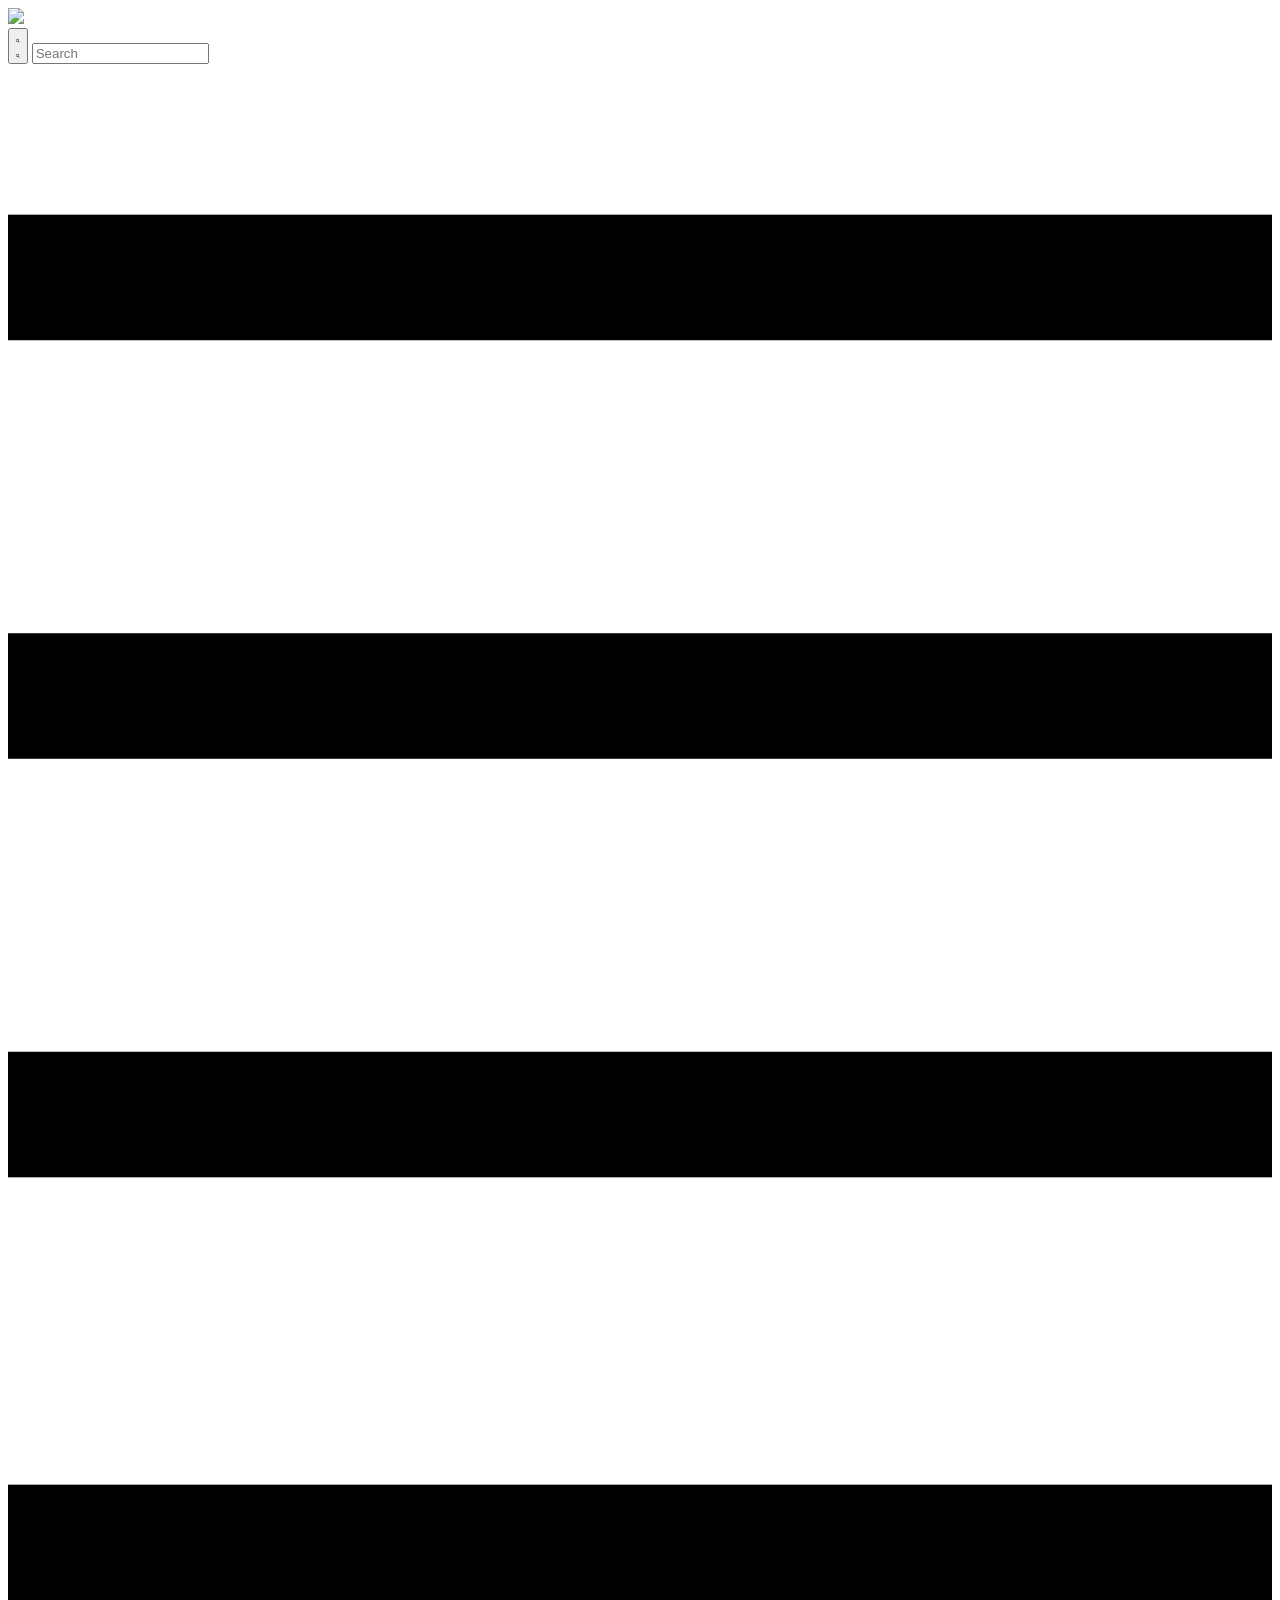
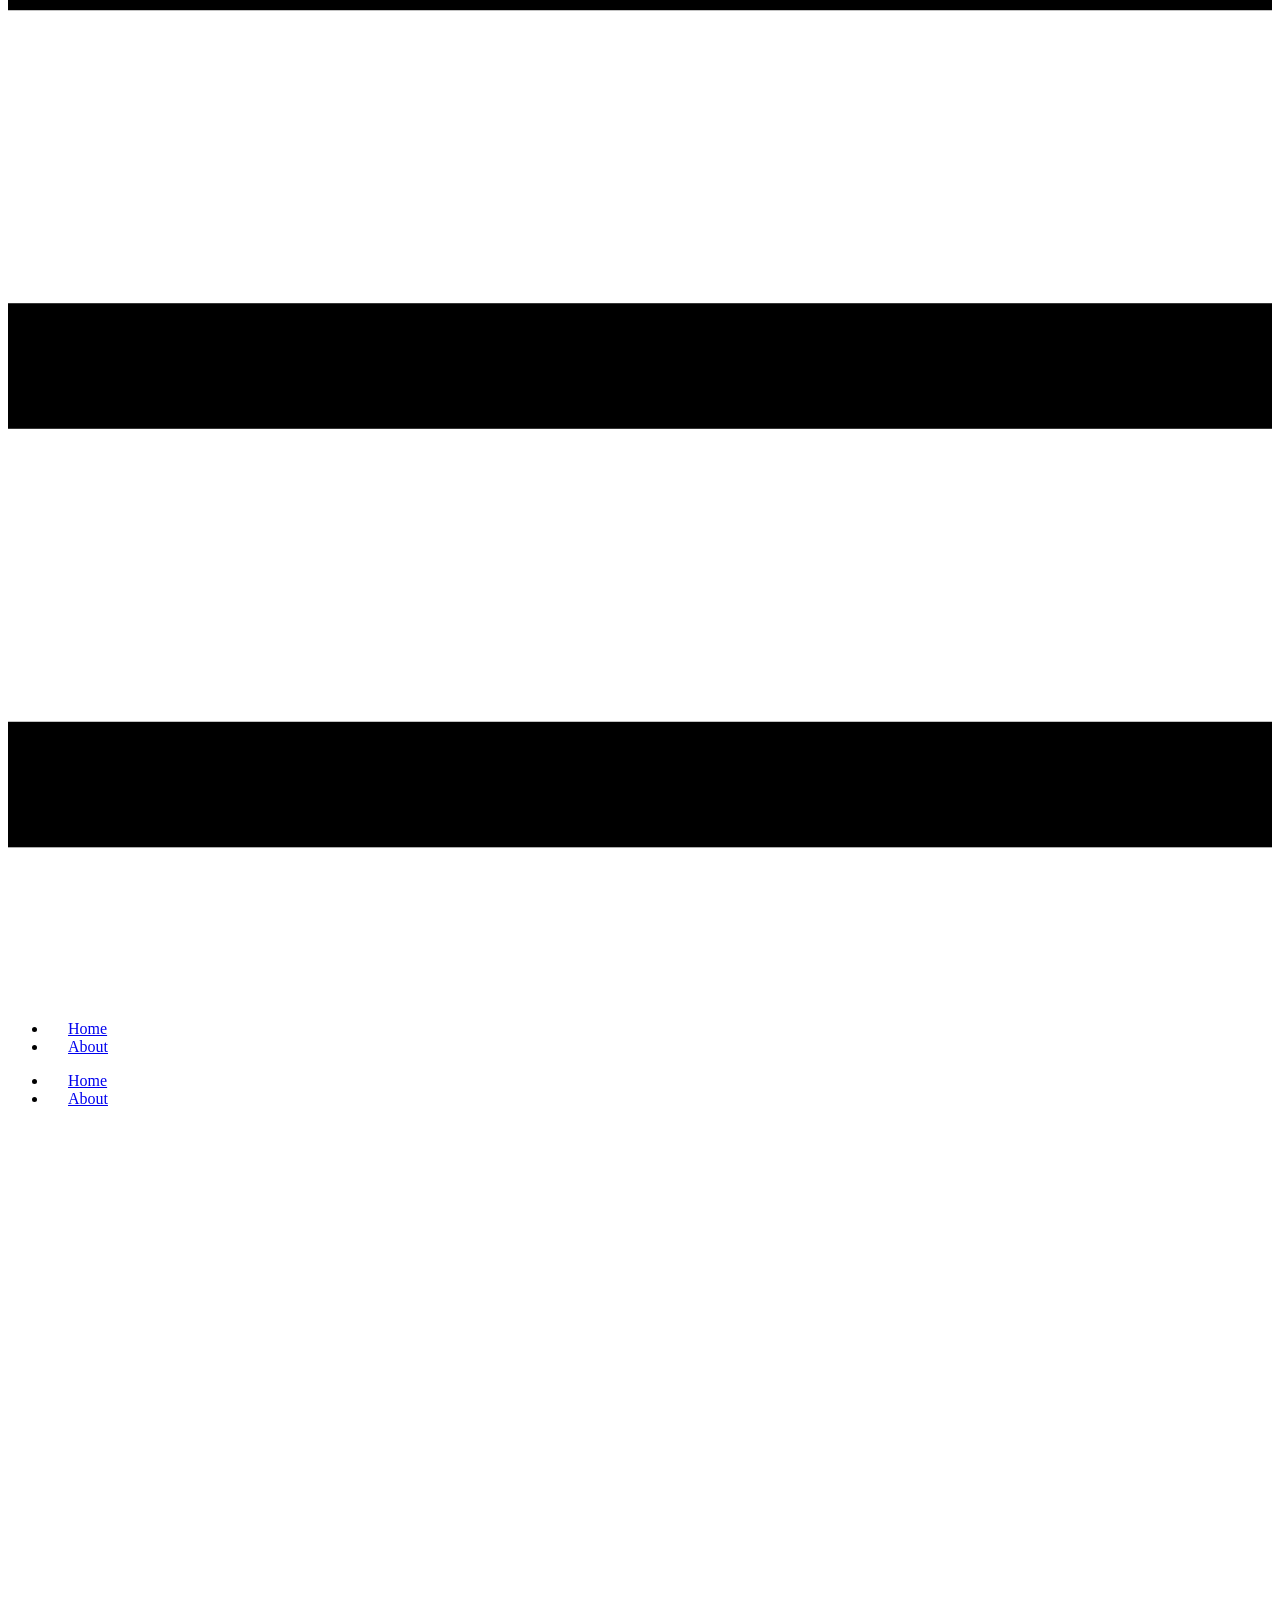
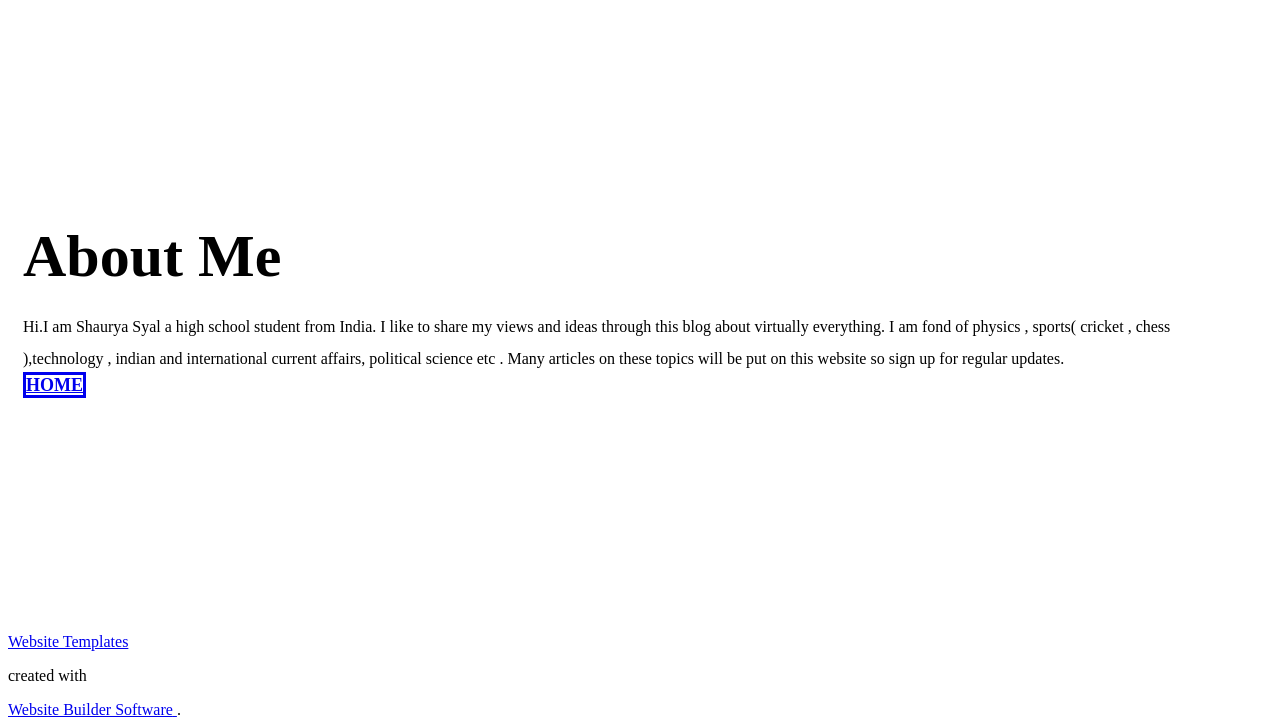
==== About.html @ 3c131303 "Add files via upload" ====
<!DOCTYPE html>
<html style="font-size: 16px;">
  <head>
    <meta name="viewport" content="width=device-width, initial-scale=1.0">
    <meta charset="utf-8">
    <meta name="keywords" content="About Me">
    <meta name="description" content="">
    <meta name="page_type" content="np-template-header-footer-from-plugin">
    <title>About</title>
    <link rel="stylesheet" href="nicepage.css" media="screen">
<link rel="stylesheet" href="About.css" media="screen">
    <script class="u-script" type="text/javascript" src="jquery.js" defer=""></script>
    <script class="u-script" type="text/javascript" src="nicepage.js" defer=""></script>
    <meta name="generator" content="Nicepage 3.11.0, nicepage.com">
    <link id="u-theme-google-font" rel="stylesheet" href="https://fonts.googleapis.com/css?family=Roboto:100,100i,300,300i,400,400i,500,500i,700,700i,900,900i|Open+Sans:300,300i,400,400i,600,600i,700,700i,800,800i">
    <link id="u-page-google-font" rel="stylesheet" href="https://fonts.googleapis.com/css?family=Playfair+Display:400,400i,500,500i,600,600i,700,700i,800,800i,900,900i">
    
    
    <script type="application/ld+json">{
		"@context": "http://schema.org",
		"@type": "Organization",
		"name": "",
		"url": "index.html",
		"logo": "images/logoblog2.jpg"
}</script>
    <meta property="og:title" content="About">
    <meta property="og:type" content="website">
    <meta name="theme-color" content="#478ac9">
    <link rel="canonical" href="index.html">
    <meta property="og:url" content="index.html">
  </head>
  <body class="u-body"><header class="u-align-center-xs u-border-1 u-border-grey-25 u-clearfix u-header u-palette-1-dark-1 u-header" id="sec-acac"><div class="u-clearfix u-sheet u-valign-middle u-sheet-1">
        <a href="https://nicepage.com" class="u-image u-logo u-image-1" data-image-width="198" data-image-height="198">
          <img src="images/logoblog2.jpg" class="u-logo-image u-logo-image-1" data-image-width="80">
        </a>
        <form action="#" class="u-border-1 u-border-grey-15 u-search u-search-right u-search-1">
          <button class="u-search-button" type="submit">
            <span class="u-search-icon u-spacing-10 u-text-grey-40">
              <svg class="u-svg-link" preserveAspectRatio="xMidYMin slice" viewBox="0 0 56.966 56.966" style=""><use xmlns:xlink="http://www.w3.org/1999/xlink" xlink:href="#svg-b04b"></use></svg>
              <svg xmlns="http://www.w3.org/2000/svg" xmlns:xlink="http://www.w3.org/1999/xlink" version="1.1" id="svg-b04b" x="0px" y="0px" viewBox="0 0 56.966 56.966" style="enable-background:new 0 0 56.966 56.966;" xml:space="preserve" class="u-svg-content"><path d="M55.146,51.887L41.588,37.786c3.486-4.144,5.396-9.358,5.396-14.786c0-12.682-10.318-23-23-23s-23,10.318-23,23  s10.318,23,23,23c4.761,0,9.298-1.436,13.177-4.162l13.661,14.208c0.571,0.593,1.339,0.92,2.162,0.92  c0.779,0,1.518-0.297,2.079-0.837C56.255,54.982,56.293,53.08,55.146,51.887z M23.984,6c9.374,0,17,7.626,17,17s-7.626,17-17,17  s-17-7.626-17-17S14.61,6,23.984,6z"></path><g></g><g></g><g></g><g></g><g></g><g></g><g></g><g></g><g></g><g></g><g></g><g></g><g></g><g></g><g></g></svg>
            </span>
          </button>
          <input class="u-search-input" type="search" name="search" value="" placeholder="Search">
        </form>
        <nav class="u-align-left u-menu u-menu-dropdown u-nav-spacing-25 u-offcanvas u-menu-1">
          <div class="menu-collapse">
            <a class="u-button-style u-nav-link" href="#" style="padding: 4px 0px; font-size: calc(1em + 8px);">
              <svg class="u-svg-link" preserveAspectRatio="xMidYMin slice" viewBox="0 0 302 302" style=""><use xmlns:xlink="http://www.w3.org/1999/xlink" xlink:href="#svg-7b92"></use></svg>
              <svg xmlns="http://www.w3.org/2000/svg" xmlns:xlink="http://www.w3.org/1999/xlink" version="1.1" id="svg-7b92" x="0px" y="0px" viewBox="0 0 302 302" style="enable-background:new 0 0 302 302;" xml:space="preserve" class="u-svg-content"><g><rect y="36" width="302" height="30"></rect><rect y="236" width="302" height="30"></rect><rect y="136" width="302" height="30"></rect>
</g><g></g><g></g><g></g><g></g><g></g><g></g><g></g><g></g><g></g><g></g><g></g><g></g><g></g><g></g><g></g></svg>
            </a>
          </div>
          <div class="u-custom-menu u-nav-container">
            <ul class="u-nav u-unstyled u-nav-1"><li class="u-nav-item"><a class="u-button-style u-nav-link u-text-active-palette-1-base u-text-hover-palette-2-base" href="Home.html" style="padding: 10px 20px;">Home</a>
</li><li class="u-nav-item"><a class="u-button-style u-nav-link u-text-active-palette-1-base u-text-hover-palette-2-base" href="About.html" style="padding: 10px 20px;">About</a>
</li></ul>
          </div>
          <div class="u-custom-menu u-nav-container-collapse">
            <div class="u-align-center u-black u-container-style u-inner-container-layout u-opacity u-opacity-95 u-sidenav">
              <div class="u-sidenav-overflow">
                <div class="u-menu-close"></div>
                <ul class="u-align-center u-nav u-popupmenu-items u-unstyled u-nav-2"><li class="u-nav-item"><a class="u-button-style u-nav-link" href="Home.html" style="padding: 10px 20px;">Home</a>
</li><li class="u-nav-item"><a class="u-button-style u-nav-link" href="About.html" style="padding: 10px 20px;">About</a>
</li></ul>
              </div>
            </div>
            <div class="u-black u-menu-overlay u-opacity u-opacity-70"></div>
          </div>
        </nav>
      </div></header>
    <section class="u-clearfix u-image u-section-1" id="carousel_fb00" data-image-width="1280" data-image-height="791">
      <div class="u-clearfix u-sheet u-sheet-1">
        <div class="u-clearfix u-expanded-width u-gutter-0 u-layout-wrap u-layout-wrap-1">
          <div class="u-layout">
            <div class="u-layout-row">
              <div class="u-align-center u-container-style u-layout-cell u-left-cell u-size-23 u-layout-cell-1">
                <div class="u-container-layout u-valign-middle u-container-layout-1">
                  <div alt="" class="u-image u-image-circle u-image-1" src="" data-image-width="640" data-image-height="640"></div>
                </div>
              </div>
              <div class="u-align-left u-container-style u-layout-cell u-right-cell u-size-37 u-layout-cell-2">
                <div class="u-container-layout u-container-layout-2">
                  <h2 class="u-custom-font u-font-playfair-display u-text u-text-body-alt-color u-text-1">About Me</h2>
                  <p class="u-text u-text-white u-text-2">Hi.I am Shaurya Syal a high school student from India. I like to share my views and ideas through this blog about virtually everything. I am fond of physics , sports( cricket , chess ),technology , indian and international current affairs, political science etc . Many articles on these topics will be put on this website so sign up for regular updates.</p>
                  <a href="Home.html" data-page-id="65330955" class="u-border-2 u-border-white u-btn u-btn-rectangle u-button-style u-none u-btn-1">HOME</a>
                </div>
              </div>
            </div>
          </div>
        </div>
      </div>
    </section>
    
    
    <footer class="u-align-left u-clearfix u-footer u-grey-80 u-footer" id="sec-2881"><div class="u-clearfix u-sheet u-sheet-1"></div></footer>
    <section class="u-backlink u-clearfix u-grey-80">
      <a class="u-link" href="https://nicepage.com/website-templates" target="_blank">
        <span>Website Templates</span>
      </a>
      <p class="u-text">
        <span>created with</span>
      </p>
      <a class="u-link" href="https://nicepage.com/" target="_blank">
        <span>Website Builder Software</span>
      </a>. 
    </section>
  </body>
</html>
---- About.css ----
.u-section-1 {
  background-image: url("images/09c83e620d8662f44b8918b212ee063ce4c9b86f99b4dfefc5bb61c3f9052b2ad4dc9ee770360c5026af37395faf3ac9ae002a04626c051fb052f5_1280.jpg");
  background-position: 50% 50%;
}

.u-section-1 .u-sheet-1 {
  min-height: 712px;
}

.u-section-1 .u-layout-wrap-1 {
  margin-top: 225px;
  margin-bottom: 60px;
}

.u-section-1 .u-layout-cell-1 {
  min-height: 420px;
}

.u-section-1 .u-container-layout-1 {
  padding: 30px;
}

.u-section-1 .u-image-1 {
  width: 300px;
  height: 300px;
  background-image: url("images/pp.jpg");
  background-position: 50% 50%;
  margin: 0 auto;
}

.u-section-1 .u-layout-cell-2 {
  min-height: 420px;
}

.u-section-1 .u-container-layout-2 {
  padding: 30px 30px 30px 15px;
}

.u-section-1 .u-text-1 {
  font-size: 3.75rem;
  font-weight: 700;
  margin: 39px 0 0;
}

.u-section-1 .u-text-2 {
  line-height: 2;
  margin: 20px 0 0;
}

.u-section-1 .u-btn-1 {
  background-image: none;
  border-style: solid;
  font-weight: 700;
  font-size: 1.125rem;
  margin: 20px auto 0 0;
}

@media (max-width: 1199px) {
  .u-section-1 .u-sheet-1 {
    min-height: 689px;
  }

  .u-section-1 .u-layout-wrap-1 {
    margin-bottom: 51px;
  }

  .u-section-1 .u-layout-cell-1 {
    min-height: 346px;
  }

  .u-section-1 .u-layout-cell-2 {
    min-height: 346px;
  }
}

@media (max-width: 991px) {
  .u-section-1 .u-sheet-1 {
    min-height: 646px;
  }

  .u-section-1 .u-layout-wrap-1 {
    margin-top: 137px;
    margin-bottom: 0;
  }

  .u-section-1 .u-layout-cell-1 {
    min-height: 265px;
  }

  .u-section-1 .u-image-1 {
    width: 216px;
    height: 216px;
    margin-left: 0;
    margin-right: 0;
  }

  .u-section-1 .u-layout-cell-2 {
    min-height: 100px;
  }
}

@media (max-width: 767px) {
  .u-section-1 .u-sheet-1 {
    min-height: 896px;
  }

  .u-section-1 .u-layout-wrap-1 {
    margin-bottom: 60px;
  }

  .u-section-1 .u-layout-cell-1 {
    min-height: 245px;
  }

  .u-section-1 .u-container-layout-1 {
    padding-left: 10px;
    padding-right: 10px;
  }

  .u-section-1 .u-container-layout-2 {
    padding-left: 10px;
    padding-right: 10px;
  }
}

@media (max-width: 575px) {
  .u-section-1 .u-sheet-1 {
    min-height: 866px;
  }

  .u-section-1 .u-layout-wrap-1 {
    margin-top: 55px;
    margin-bottom: 38px;
  }

  .u-section-1 .u-layout-cell-1 {
    min-height: 154px;
  }

  .u-section-1 .u-text-1 {
    font-size: 3rem;
  }
}
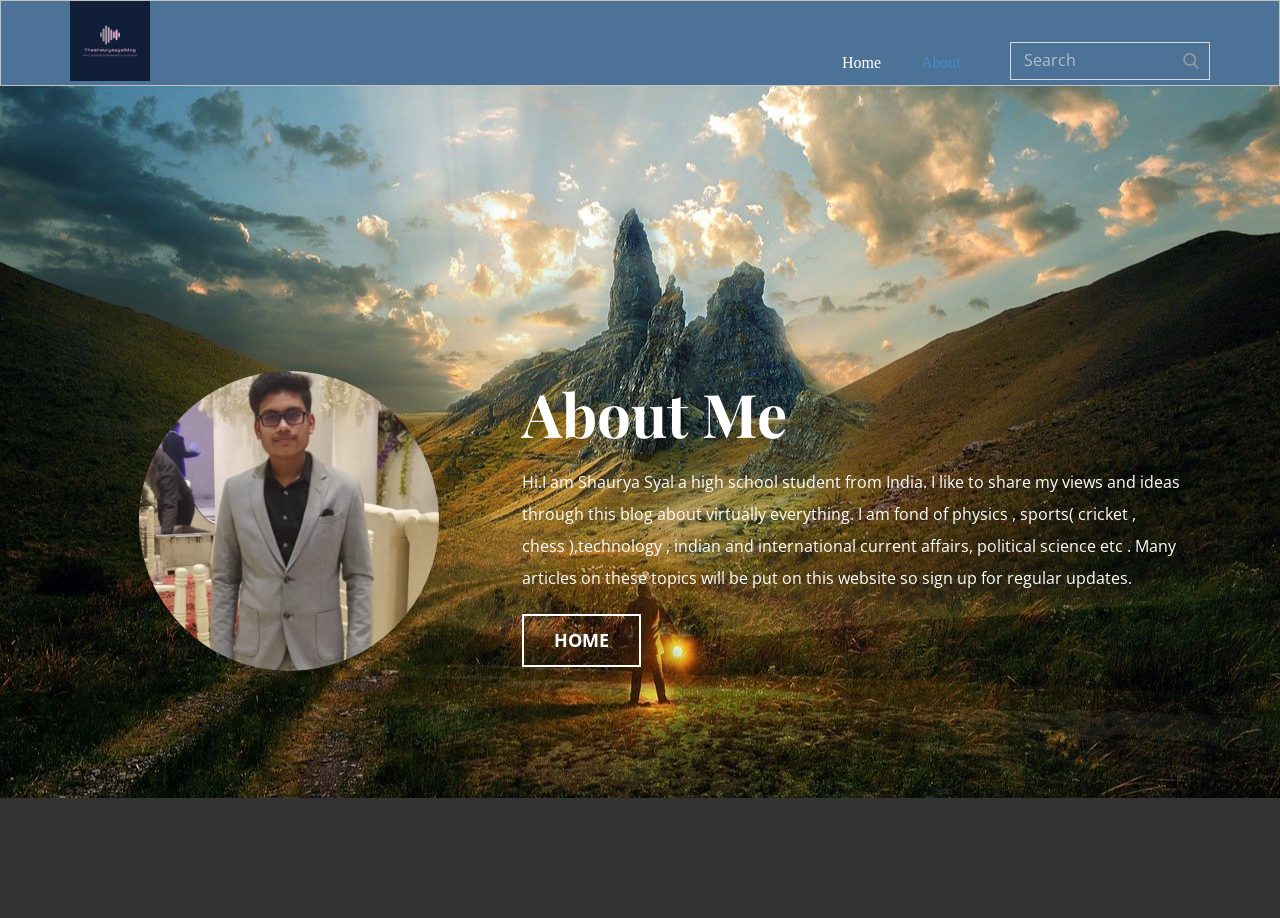
==== commit 964bd823: "Update About.html" ====
--- a/About.html
+++ b/About.html
@@ -93,16 +93,6 @@
     
     
     <footer class="u-align-left u-clearfix u-footer u-grey-80 u-footer" id="sec-2881"><div class="u-clearfix u-sheet u-sheet-1"></div></footer>
-    <section class="u-backlink u-clearfix u-grey-80">
-      <a class="u-link" href="https://nicepage.com/website-templates" target="_blank">
-        <span>Website Templates</span>
-      </a>
-      <p class="u-text">
-        <span>created with</span>
-      </p>
-      <a class="u-link" href="https://nicepage.com/" target="_blank">
-        <span>Website Builder Software</span>
-      </a>. 
-    </section>
+   
   </body>
-</html>+</html>
--- a/nicepage.css
+++ b/nicepage.css
@@ -0,0 +1,32521 @@
+/*begin-commonstyles library*//*!
+ * froala_editor v3.2.3 (https://www.froala.com/wysiwyg-editor)
+ * License https://froala.com/wysiwyg-editor/terms/
+ * Copyright 2014-2020 Froala Labs
+ */
+
+.fr-clearfix::after {
+  clear: both;
+  display: block;
+  content: "";
+  height: 0; }
+
+.fr-hide-by-clipping {
+  position: absolute;
+  width: 1px;
+  height: 1px;
+  padding: 0;
+  margin: -1px;
+  overflow: hidden;
+  clip: rect(0, 0, 0, 0);
+  border: 0; }
+
+.fr-view img.fr-rounded, .fr-view .fr-img-caption.fr-rounded img {
+  border-radius: 10px;
+  -moz-border-radius: 10px;
+  -webkit-border-radius: 10px;
+  -moz-background-clip: padding;
+  -webkit-background-clip: padding-box;
+  background-clip: padding-box; }
+
+.fr-view img.fr-shadow, .fr-view .fr-img-caption.fr-shadow img {
+  -webkit-box-shadow: 10px 10px 5px 0px #cccccc;
+  -moz-box-shadow: 10px 10px 5px 0px #cccccc;
+  box-shadow: 10px 10px 5px 0px #cccccc; }
+
+.fr-view img.fr-bordered, .fr-view .fr-img-caption.fr-bordered img {
+  border: solid 5px #CCC; }
+
+.fr-view img.fr-bordered {
+  -webkit-box-sizing: content-box;
+  -moz-box-sizing: content-box;
+  box-sizing: content-box; }
+
+.fr-view .fr-img-caption.fr-bordered img {
+  -webkit-box-sizing: border-box;
+  -moz-box-sizing: border-box;
+  box-sizing: border-box; }
+
+.fr-view {
+  word-wrap: break-word; }
+  .fr-view span[style~="color:"] a {
+    color: inherit; }
+  .fr-view strong {
+    font-weight: 700; }
+  .fr-view table {
+    border: none;
+    border-collapse: collapse;
+    empty-cells: show;
+    max-width: 100%; }
+    .fr-view table td {
+      min-width: 5px; }
+    .fr-view table.fr-dashed-borders td, .fr-view table.fr-dashed-borders th {
+      border-style: dashed; }
+    .fr-view table.fr-alternate-rows tbody tr:nth-child(2n) {
+      background: whitesmoke; }
+    .fr-view table td, .fr-view table th {
+      border: 1px solid #DDD; }
+      .fr-view table td:empty, .fr-view table th:empty {
+        height: 20px; }
+      .fr-view table td.fr-highlighted, .fr-view table th.fr-highlighted {
+        border: 1px double red; }
+      .fr-view table td.fr-thick, .fr-view table th.fr-thick {
+        border-width: 2px; }
+    .fr-view table th {
+      background: #ececec; }
+  .fr-view hr {
+    clear: both;
+    user-select: none;
+    -o-user-select: none;
+    -moz-user-select: none;
+    -khtml-user-select: none;
+    -webkit-user-select: none;
+    -ms-user-select: none;
+    break-after: always;
+    page-break-after: always; }
+  .fr-view .fr-file {
+    position: relative; }
+    .fr-view .fr-file::after {
+      position: relative;
+      content: "\1F4CE";
+      font-weight: normal; }
+  .fr-view pre {
+    white-space: pre-wrap;
+    word-wrap: break-word;
+    overflow: visible; }
+/*.fr-view[dir="rtl"] blockquote {
+  border-left: none;
+  border-right: solid 2px #5E35B1;
+  margin-right: 0;
+  padding-right: 5px;
+  padding-left: 0; }
+  .fr-view[dir="rtl"] blockquote blockquote {
+    border-color: #00BCD4; }
+    .fr-view[dir="rtl"] blockquote blockquote blockquote {
+      border-color: #43A047; }
+.fr-view blockquote {
+  border-left: solid 2px #5E35B1;
+  margin-left: 0;
+  padding-left: 5px;
+  color: #5E35B1; }
+  .fr-view blockquote blockquote {
+    border-color: #00BCD4;
+    color: #00BCD4; }
+    .fr-view blockquote blockquote blockquote {
+      border-color: #43A047;
+      color: #43A047; }*/
+  .fr-view span.fr-emoticon {
+    font-weight: normal;
+    font-family: "Apple Color Emoji","Segoe UI Emoji","NotoColorEmoji","Segoe UI Symbol","Android Emoji","EmojiSymbols";
+    display: inline;
+    line-height: 0; }
+    .fr-view span.fr-emoticon.fr-emoticon-img {
+      background-repeat: no-repeat !important;
+      font-size: inherit;
+      height: 1em;
+      width: 1em;
+      min-height: 20px;
+      min-width: 20px;
+      display: inline-block;
+      margin: -.1em .1em .1em;
+      line-height: 1;
+      vertical-align: middle; }
+  .fr-view .fr-text-gray {
+    color: #AAA !important; }
+  .fr-view .fr-text-bordered {
+    border-top: solid 1px #222;
+    border-bottom: solid 1px #222;
+    padding: 10px 0; }
+  .fr-view .fr-text-spaced {
+    letter-spacing: 1px; }
+  .fr-view .fr-text-uppercase {
+    text-transform: uppercase; }
+  .fr-view .fr-class-highlighted {
+    background-color: #ffff00; }
+  .fr-view .fr-class-code {
+    border-color: #cccccc;
+    border-radius: 2px;
+    -moz-border-radius: 2px;
+    -webkit-border-radius: 2px;
+    -moz-background-clip: padding;
+    -webkit-background-clip: padding-box;
+    background-clip: padding-box;
+    background: #f5f5f5;
+    padding: 10px;
+    font-family: "Courier New", Courier, monospace; }
+  .fr-view .fr-class-transparency {
+    opacity: 0.5; }
+  .fr-view img {
+    position: relative;
+    max-width: 100%; }
+    .fr-view img.fr-dib {
+      margin: 10px auto;
+      display: block;
+      float: none;
+      vertical-align: top; }
+      .fr-view img.fr-dib.fr-fil {
+        margin-left: 0;
+        text-align: left; }
+      .fr-view img.fr-dib.fr-fir {
+        margin-right: 0;
+        text-align: right; }
+    .fr-view img.fr-dii {
+      display: inline-block;
+      float: none;
+      vertical-align: bottom;
+      margin-left: 5px;
+      margin-right: 5px;
+      max-width: calc(100% - (2 * 5px)); }
+      .fr-view img.fr-dii.fr-fil {
+        float: left;
+        margin: 10px 15px 10px 0;
+        max-width: calc(100% - 5px); }
+      .fr-view img.fr-dii.fr-fir {
+        float: right;
+        margin: 10px 0 10px 15px;
+        max-width: calc(100% - 5px); }
+  .fr-view span.fr-img-caption {
+    position: relative;
+    max-width: 100%; }
+    .fr-view span.fr-img-caption.fr-dib {
+      margin: 5px auto;
+      display: block;
+      float: none;
+      vertical-align: top; }
+      .fr-view span.fr-img-caption.fr-dib.fr-fil {
+        margin-left: 0;
+        text-align: left; }
+      .fr-view span.fr-img-caption.fr-dib.fr-fir {
+        margin-right: 0;
+        text-align: right; }
+    .fr-view span.fr-img-caption.fr-dii {
+      display: inline-block;
+      float: none;
+      vertical-align: bottom;
+      margin-left: 5px;
+      margin-right: 5px;
+      max-width: calc(100% - (2 * 5px)); }
+      .fr-view span.fr-img-caption.fr-dii.fr-fil {
+        float: left;
+        margin: 5px 5px 5px 0;
+        max-width: calc(100% - 5px); }
+      .fr-view span.fr-img-caption.fr-dii.fr-fir {
+        float: right;
+        margin: 5px 0 5px 5px;
+        max-width: calc(100% - 5px); }
+  .fr-view .fr-video {
+    text-align: center;
+    position: relative; }
+    .fr-view .fr-video.fr-rv {
+      padding-bottom: 56.25%;
+      padding-top: 30px;
+      height: 0;
+      overflow: hidden; }
+      .fr-view .fr-video.fr-rv > iframe, .fr-view .fr-video.fr-rv object, .fr-view .fr-video.fr-rv embed {
+        position: absolute !important;
+        top: 0;
+        left: 0;
+        width: 100%;
+        height: 100%; }
+    .fr-view .fr-video > * {
+      -webkit-box-sizing: content-box;
+      -moz-box-sizing: content-box;
+      box-sizing: content-box;
+      max-width: 100%;
+      border: none; }
+    .fr-view .fr-video.fr-dvb {
+      display: block;
+      clear: both; }
+      .fr-view .fr-video.fr-dvb.fr-fvl {
+        text-align: left; }
+      .fr-view .fr-video.fr-dvb.fr-fvr {
+        text-align: right; }
+    .fr-view .fr-video.fr-dvi {
+      display: inline-block; }
+      .fr-view .fr-video.fr-dvi.fr-fvl {
+        float: left; }
+      .fr-view .fr-video.fr-dvi.fr-fvr {
+        float: right; }
+  .fr-view a.fr-strong {
+    font-weight: 700; }
+  .fr-view a.fr-green {
+    color: green; }
+  .fr-view .fr-img-caption {
+    text-align: center; }
+    .fr-view .fr-img-caption .fr-img-wrap {
+      padding: 0;
+      margin: auto;
+      text-align: center;
+      width: 100%; }
+      .fr-view .fr-img-caption .fr-img-wrap a {
+        display: block; }
+      .fr-view .fr-img-caption .fr-img-wrap img {
+        display: block;
+        margin: auto;
+        width: 100%; }
+      .fr-view .fr-img-caption .fr-img-wrap > span {
+        margin: auto;
+        display: block;
+        padding: 5px 5px 10px;
+        font-size: 14px;
+        font-weight: initial;
+        -webkit-box-sizing: border-box;
+        -moz-box-sizing: border-box;
+        box-sizing: border-box;
+        -webkit-opacity: 0.9;
+        -moz-opacity: 0.9;
+        opacity: 0.9;
+        -ms-filter: "progid:DXImageTransform.Microsoft.Alpha(Opacity=0)";
+        width: 100%;
+        text-align: center; }
+  .fr-view button.fr-rounded, .fr-view input.fr-rounded, .fr-view textarea.fr-rounded {
+    border-radius: 10px;
+    -moz-border-radius: 10px;
+    -webkit-border-radius: 10px;
+    -moz-background-clip: padding;
+    -webkit-background-clip: padding-box;
+    background-clip: padding-box; }
+  .fr-view button.fr-large, .fr-view input.fr-large, .fr-view textarea.fr-large {
+    font-size: 24px; }
+  .fr-view ul, .fr-view ol {
+    list-style-position: inside; }
+
+/**
+ * Image style.
+ */
+a.fr-view.fr-strong {
+  font-weight: 700; }
+a.fr-view.fr-green {
+  color: green; }
+
+/**
+ * Link style.
+ */
+img.fr-view {
+  position: relative;
+  max-width: 100%; }
+  img.fr-view.fr-dib {
+    margin: 5px auto;
+    display: block;
+    float: none;
+    vertical-align: top; }
+    img.fr-view.fr-dib.fr-fil {
+      margin-left: 0;
+      text-align: left; }
+    img.fr-view.fr-dib.fr-fir {
+      margin-right: 0;
+      text-align: right; }
+  img.fr-view.fr-dii {
+    display: inline-block;
+    float: none;
+    vertical-align: bottom;
+    margin-left: 5px;
+    margin-right: 5px;
+    max-width: calc(100% - (2 * 5px)); }
+    img.fr-view.fr-dii.fr-fil {
+      float: left;
+      margin: 5px 5px 5px 0;
+      max-width: calc(100% - 5px); }
+    img.fr-view.fr-dii.fr-fir {
+      float: right;
+      margin: 5px 0 5px 5px;
+      max-width: calc(100% - 5px); }
+
+span.fr-img-caption.fr-view {
+  position: relative;
+  max-width: 100%; }
+  span.fr-img-caption.fr-view.fr-dib {
+    margin: 5px auto;
+    display: block;
+    float: none;
+    vertical-align: top; }
+    span.fr-img-caption.fr-view.fr-dib.fr-fil {
+      margin-left: 0;
+      text-align: left; }
+    span.fr-img-caption.fr-view.fr-dib.fr-fir {
+      margin-right: 0;
+      text-align: right; }
+  span.fr-img-caption.fr-view.fr-dii {
+    display: inline-block;
+    float: none;
+    vertical-align: bottom;
+    margin-left: 5px;
+    margin-right: 5px;
+    max-width: calc(100% - (2 * 5px)); }
+    span.fr-img-caption.fr-view.fr-dii.fr-fil {
+      float: left;
+      margin: 5px 5px 5px 0;
+      max-width: calc(100% - 5px); }
+    span.fr-img-caption.fr-view.fr-dii.fr-fir {
+      float: right;
+      margin: 5px 0 5px 5px;
+      max-width: calc(100% - 5px); }
+/*end-commonstyles library*//*begin-commonstyles library*/@charset "UTF-8";
+
+/*!
+ * animate.css -https://daneden.github.io/animate.css/
+ * Version - 3.7.2
+ * Licensed under the MIT license - http://opensource.org/licenses/MIT
+ *
+ * Copyright (c) 2019 Daniel Eden
+ */
+
+@-webkit-keyframes bounce {
+  from,
+  20%,
+  53%,
+  80%,
+  to {
+    -webkit-animation-timing-function: cubic-bezier(0.215, 0.61, 0.355, 1);
+    animation-timing-function: cubic-bezier(0.215, 0.61, 0.355, 1);
+    -webkit-transform: translate3d(0, 0, 0);
+    transform: translate3d(0, 0, 0);
+  }
+
+  40%,
+  43% {
+    -webkit-animation-timing-function: cubic-bezier(0.755, 0.05, 0.855, 0.06);
+    animation-timing-function: cubic-bezier(0.755, 0.05, 0.855, 0.06);
+    -webkit-transform: translate3d(0, -30px, 0);
+    transform: translate3d(0, -30px, 0);
+  }
+
+  70% {
+    -webkit-animation-timing-function: cubic-bezier(0.755, 0.05, 0.855, 0.06);
+    animation-timing-function: cubic-bezier(0.755, 0.05, 0.855, 0.06);
+    -webkit-transform: translate3d(0, -15px, 0);
+    transform: translate3d(0, -15px, 0);
+  }
+
+  90% {
+    -webkit-transform: translate3d(0, -4px, 0);
+    transform: translate3d(0, -4px, 0);
+  }
+}
+
+@keyframes bounce {
+  from,
+  20%,
+  53%,
+  80%,
+  to {
+    -webkit-animation-timing-function: cubic-bezier(0.215, 0.61, 0.355, 1);
+    animation-timing-function: cubic-bezier(0.215, 0.61, 0.355, 1);
+    -webkit-transform: translate3d(0, 0, 0);
+    transform: translate3d(0, 0, 0);
+  }
+
+  40%,
+  43% {
+    -webkit-animation-timing-function: cubic-bezier(0.755, 0.05, 0.855, 0.06);
+    animation-timing-function: cubic-bezier(0.755, 0.05, 0.855, 0.06);
+    -webkit-transform: translate3d(0, -30px, 0);
+    transform: translate3d(0, -30px, 0);
+  }
+
+  70% {
+    -webkit-animation-timing-function: cubic-bezier(0.755, 0.05, 0.855, 0.06);
+    animation-timing-function: cubic-bezier(0.755, 0.05, 0.855, 0.06);
+    -webkit-transform: translate3d(0, -15px, 0);
+    transform: translate3d(0, -15px, 0);
+  }
+
+  90% {
+    -webkit-transform: translate3d(0, -4px, 0);
+    transform: translate3d(0, -4px, 0);
+  }
+}
+
+.bounce {
+  -webkit-animation-name: bounce;
+  animation-name: bounce;
+  -webkit-transform-origin: center bottom;
+  transform-origin: center bottom;
+}
+
+@-webkit-keyframes flash {
+  from,
+  50%,
+  to {
+    opacity: 1;
+  }
+
+  25%,
+  75% {
+    opacity: 0;
+  }
+}
+
+@keyframes flash {
+  from,
+  50%,
+  to {
+    opacity: 1;
+  }
+
+  25%,
+  75% {
+    opacity: 0;
+  }
+}
+
+.flash {
+  -webkit-animation-name: flash;
+  animation-name: flash;
+}
+
+/* originally authored by Nick Pettit - https://github.com/nickpettit/glide */
+
+@-webkit-keyframes pulse {
+  from {
+    -webkit-transform: scale3d(1, 1, 1);
+    transform: scale3d(1, 1, 1);
+  }
+
+  50% {
+    -webkit-transform: scale3d(1.05, 1.05, 1.05);
+    transform: scale3d(1.05, 1.05, 1.05);
+  }
+
+  to {
+    -webkit-transform: scale3d(1, 1, 1);
+    transform: scale3d(1, 1, 1);
+  }
+}
+
+@keyframes pulse {
+  from {
+    -webkit-transform: scale3d(1, 1, 1);
+    transform: scale3d(1, 1, 1);
+  }
+
+  50% {
+    -webkit-transform: scale3d(1.05, 1.05, 1.05);
+    transform: scale3d(1.05, 1.05, 1.05);
+  }
+
+  to {
+    -webkit-transform: scale3d(1, 1, 1);
+    transform: scale3d(1, 1, 1);
+  }
+}
+
+.pulse {
+  -webkit-animation-name: pulse;
+  animation-name: pulse;
+}
+
+@-webkit-keyframes rubberBand {
+  from {
+    -webkit-transform: scale3d(1, 1, 1);
+    transform: scale3d(1, 1, 1);
+  }
+
+  30% {
+    -webkit-transform: scale3d(1.25, 0.75, 1);
+    transform: scale3d(1.25, 0.75, 1);
+  }
+
+  40% {
+    -webkit-transform: scale3d(0.75, 1.25, 1);
+    transform: scale3d(0.75, 1.25, 1);
+  }
+
+  50% {
+    -webkit-transform: scale3d(1.15, 0.85, 1);
+    transform: scale3d(1.15, 0.85, 1);
+  }
+
+  65% {
+    -webkit-transform: scale3d(0.95, 1.05, 1);
+    transform: scale3d(0.95, 1.05, 1);
+  }
+
+  75% {
+    -webkit-transform: scale3d(1.05, 0.95, 1);
+    transform: scale3d(1.05, 0.95, 1);
+  }
+
+  to {
+    -webkit-transform: scale3d(1, 1, 1);
+    transform: scale3d(1, 1, 1);
+  }
+}
+
+@keyframes rubberBand {
+  from {
+    -webkit-transform: scale3d(1, 1, 1);
+    transform: scale3d(1, 1, 1);
+  }
+
+  30% {
+    -webkit-transform: scale3d(1.25, 0.75, 1);
+    transform: scale3d(1.25, 0.75, 1);
+  }
+
+  40% {
+    -webkit-transform: scale3d(0.75, 1.25, 1);
+    transform: scale3d(0.75, 1.25, 1);
+  }
+
+  50% {
+    -webkit-transform: scale3d(1.15, 0.85, 1);
+    transform: scale3d(1.15, 0.85, 1);
+  }
+
+  65% {
+    -webkit-transform: scale3d(0.95, 1.05, 1);
+    transform: scale3d(0.95, 1.05, 1);
+  }
+
+  75% {
+    -webkit-transform: scale3d(1.05, 0.95, 1);
+    transform: scale3d(1.05, 0.95, 1);
+  }
+
+  to {
+    -webkit-transform: scale3d(1, 1, 1);
+    transform: scale3d(1, 1, 1);
+  }
+}
+
+.rubberBand {
+  -webkit-animation-name: rubberBand;
+  animation-name: rubberBand;
+}
+
+@-webkit-keyframes shake {
+  from,
+  to {
+    -webkit-transform: translate3d(0, 0, 0);
+    transform: translate3d(0, 0, 0);
+  }
+
+  10%,
+  30%,
+  50%,
+  70%,
+  90% {
+    -webkit-transform: translate3d(-10px, 0, 0);
+    transform: translate3d(-10px, 0, 0);
+  }
+
+  20%,
+  40%,
+  60%,
+  80% {
+    -webkit-transform: translate3d(10px, 0, 0);
+    transform: translate3d(10px, 0, 0);
+  }
+}
+
+@keyframes shake {
+  from,
+  to {
+    -webkit-transform: translate3d(0, 0, 0);
+    transform: translate3d(0, 0, 0);
+  }
+
+  10%,
+  30%,
+  50%,
+  70%,
+  90% {
+    -webkit-transform: translate3d(-10px, 0, 0);
+    transform: translate3d(-10px, 0, 0);
+  }
+
+  20%,
+  40%,
+  60%,
+  80% {
+    -webkit-transform: translate3d(10px, 0, 0);
+    transform: translate3d(10px, 0, 0);
+  }
+}
+
+.shake {
+  -webkit-animation-name: shake;
+  animation-name: shake;
+}
+
+@-webkit-keyframes headShake {
+  0% {
+    -webkit-transform: translateX(0);
+    transform: translateX(0);
+  }
+
+  6.5% {
+    -webkit-transform: translateX(-6px) rotateY(-9deg);
+    transform: translateX(-6px) rotateY(-9deg);
+  }
+
+  18.5% {
+    -webkit-transform: translateX(5px) rotateY(7deg);
+    transform: translateX(5px) rotateY(7deg);
+  }
+
+  31.5% {
+    -webkit-transform: translateX(-3px) rotateY(-5deg);
+    transform: translateX(-3px) rotateY(-5deg);
+  }
+
+  43.5% {
+    -webkit-transform: translateX(2px) rotateY(3deg);
+    transform: translateX(2px) rotateY(3deg);
+  }
+
+  50% {
+    -webkit-transform: translateX(0);
+    transform: translateX(0);
+  }
+}
+
+@keyframes headShake {
+  0% {
+    -webkit-transform: translateX(0);
+    transform: translateX(0);
+  }
+
+  6.5% {
+    -webkit-transform: translateX(-6px) rotateY(-9deg);
+    transform: translateX(-6px) rotateY(-9deg);
+  }
+
+  18.5% {
+    -webkit-transform: translateX(5px) rotateY(7deg);
+    transform: translateX(5px) rotateY(7deg);
+  }
+
+  31.5% {
+    -webkit-transform: translateX(-3px) rotateY(-5deg);
+    transform: translateX(-3px) rotateY(-5deg);
+  }
+
+  43.5% {
+    -webkit-transform: translateX(2px) rotateY(3deg);
+    transform: translateX(2px) rotateY(3deg);
+  }
+
+  50% {
+    -webkit-transform: translateX(0);
+    transform: translateX(0);
+  }
+}
+
+.headShake {
+  -webkit-animation-timing-function: ease-in-out;
+  animation-timing-function: ease-in-out;
+  -webkit-animation-name: headShake;
+  animation-name: headShake;
+}
+
+@-webkit-keyframes swing {
+  20% {
+    -webkit-transform: rotate3d(0, 0, 1, 15deg);
+    transform: rotate3d(0, 0, 1, 15deg);
+  }
+
+  40% {
+    -webkit-transform: rotate3d(0, 0, 1, -10deg);
+    transform: rotate3d(0, 0, 1, -10deg);
+  }
+
+  60% {
+    -webkit-transform: rotate3d(0, 0, 1, 5deg);
+    transform: rotate3d(0, 0, 1, 5deg);
+  }
+
+  80% {
+    -webkit-transform: rotate3d(0, 0, 1, -5deg);
+    transform: rotate3d(0, 0, 1, -5deg);
+  }
+
+  to {
+    -webkit-transform: rotate3d(0, 0, 1, 0deg);
+    transform: rotate3d(0, 0, 1, 0deg);
+  }
+}
+
+@keyframes swing {
+  20% {
+    -webkit-transform: rotate3d(0, 0, 1, 15deg);
+    transform: rotate3d(0, 0, 1, 15deg);
+  }
+
+  40% {
+    -webkit-transform: rotate3d(0, 0, 1, -10deg);
+    transform: rotate3d(0, 0, 1, -10deg);
+  }
+
+  60% {
+    -webkit-transform: rotate3d(0, 0, 1, 5deg);
+    transform: rotate3d(0, 0, 1, 5deg);
+  }
+
+  80% {
+    -webkit-transform: rotate3d(0, 0, 1, -5deg);
+    transform: rotate3d(0, 0, 1, -5deg);
+  }
+
+  to {
+    -webkit-transform: rotate3d(0, 0, 1, 0deg);
+    transform: rotate3d(0, 0, 1, 0deg);
+  }
+}
+
+.swing {
+  -webkit-transform-origin: top center;
+  transform-origin: top center;
+  -webkit-animation-name: swing;
+  animation-name: swing;
+}
+
+@-webkit-keyframes tada {
+  from {
+    -webkit-transform: scale3d(1, 1, 1);
+    transform: scale3d(1, 1, 1);
+  }
+
+  10%,
+  20% {
+    -webkit-transform: scale3d(0.9, 0.9, 0.9) rotate3d(0, 0, 1, -3deg);
+    transform: scale3d(0.9, 0.9, 0.9) rotate3d(0, 0, 1, -3deg);
+  }
+
+  30%,
+  50%,
+  70%,
+  90% {
+    -webkit-transform: scale3d(1.1, 1.1, 1.1) rotate3d(0, 0, 1, 3deg);
+    transform: scale3d(1.1, 1.1, 1.1) rotate3d(0, 0, 1, 3deg);
+  }
+
+  40%,
+  60%,
+  80% {
+    -webkit-transform: scale3d(1.1, 1.1, 1.1) rotate3d(0, 0, 1, -3deg);
+    transform: scale3d(1.1, 1.1, 1.1) rotate3d(0, 0, 1, -3deg);
+  }
+
+  to {
+    -webkit-transform: scale3d(1, 1, 1);
+    transform: scale3d(1, 1, 1);
+  }
+}
+
+@keyframes tada {
+  from {
+    -webkit-transform: scale3d(1, 1, 1);
+    transform: scale3d(1, 1, 1);
+  }
+
+  10%,
+  20% {
+    -webkit-transform: scale3d(0.9, 0.9, 0.9) rotate3d(0, 0, 1, -3deg);
+    transform: scale3d(0.9, 0.9, 0.9) rotate3d(0, 0, 1, -3deg);
+  }
+
+  30%,
+  50%,
+  70%,
+  90% {
+    -webkit-transform: scale3d(1.1, 1.1, 1.1) rotate3d(0, 0, 1, 3deg);
+    transform: scale3d(1.1, 1.1, 1.1) rotate3d(0, 0, 1, 3deg);
+  }
+
+  40%,
+  60%,
+  80% {
+    -webkit-transform: scale3d(1.1, 1.1, 1.1) rotate3d(0, 0, 1, -3deg);
+    transform: scale3d(1.1, 1.1, 1.1) rotate3d(0, 0, 1, -3deg);
+  }
+
+  to {
+    -webkit-transform: scale3d(1, 1, 1);
+    transform: scale3d(1, 1, 1);
+  }
+}
+
+.tada {
+  -webkit-animation-name: tada;
+  animation-name: tada;
+}
+
+/* originally authored by Nick Pettit - https://github.com/nickpettit/glide */
+
+@-webkit-keyframes wobble {
+  from {
+    -webkit-transform: translate3d(0, 0, 0);
+    transform: translate3d(0, 0, 0);
+  }
+
+  15% {
+    -webkit-transform: translate3d(-25%, 0, 0) rotate3d(0, 0, 1, -5deg);
+    transform: translate3d(-25%, 0, 0) rotate3d(0, 0, 1, -5deg);
+  }
+
+  30% {
+    -webkit-transform: translate3d(20%, 0, 0) rotate3d(0, 0, 1, 3deg);
+    transform: translate3d(20%, 0, 0) rotate3d(0, 0, 1, 3deg);
+  }
+
+  45% {
+    -webkit-transform: translate3d(-15%, 0, 0) rotate3d(0, 0, 1, -3deg);
+    transform: translate3d(-15%, 0, 0) rotate3d(0, 0, 1, -3deg);
+  }
+
+  60% {
+    -webkit-transform: translate3d(10%, 0, 0) rotate3d(0, 0, 1, 2deg);
+    transform: translate3d(10%, 0, 0) rotate3d(0, 0, 1, 2deg);
+  }
+
+  75% {
+    -webkit-transform: translate3d(-5%, 0, 0) rotate3d(0, 0, 1, -1deg);
+    transform: translate3d(-5%, 0, 0) rotate3d(0, 0, 1, -1deg);
+  }
+
+  to {
+    -webkit-transform: translate3d(0, 0, 0);
+    transform: translate3d(0, 0, 0);
+  }
+}
+
+@keyframes wobble {
+  from {
+    -webkit-transform: translate3d(0, 0, 0);
+    transform: translate3d(0, 0, 0);
+  }
+
+  15% {
+    -webkit-transform: translate3d(-25%, 0, 0) rotate3d(0, 0, 1, -5deg);
+    transform: translate3d(-25%, 0, 0) rotate3d(0, 0, 1, -5deg);
+  }
+
+  30% {
+    -webkit-transform: translate3d(20%, 0, 0) rotate3d(0, 0, 1, 3deg);
+    transform: translate3d(20%, 0, 0) rotate3d(0, 0, 1, 3deg);
+  }
+
+  45% {
+    -webkit-transform: translate3d(-15%, 0, 0) rotate3d(0, 0, 1, -3deg);
+    transform: translate3d(-15%, 0, 0) rotate3d(0, 0, 1, -3deg);
+  }
+
+  60% {
+    -webkit-transform: translate3d(10%, 0, 0) rotate3d(0, 0, 1, 2deg);
+    transform: translate3d(10%, 0, 0) rotate3d(0, 0, 1, 2deg);
+  }
+
+  75% {
+    -webkit-transform: translate3d(-5%, 0, 0) rotate3d(0, 0, 1, -1deg);
+    transform: translate3d(-5%, 0, 0) rotate3d(0, 0, 1, -1deg);
+  }
+
+  to {
+    -webkit-transform: translate3d(0, 0, 0);
+    transform: translate3d(0, 0, 0);
+  }
+}
+
+.wobble {
+  -webkit-animation-name: wobble;
+  animation-name: wobble;
+}
+
+@-webkit-keyframes jello {
+  from,
+  11.1%,
+  to {
+    -webkit-transform: translate3d(0, 0, 0);
+    transform: translate3d(0, 0, 0);
+  }
+
+  22.2% {
+    -webkit-transform: skewX(-12.5deg) skewY(-12.5deg);
+    transform: skewX(-12.5deg) skewY(-12.5deg);
+  }
+
+  33.3% {
+    -webkit-transform: skewX(6.25deg) skewY(6.25deg);
+    transform: skewX(6.25deg) skewY(6.25deg);
+  }
+
+  44.4% {
+    -webkit-transform: skewX(-3.125deg) skewY(-3.125deg);
+    transform: skewX(-3.125deg) skewY(-3.125deg);
+  }
+
+  55.5% {
+    -webkit-transform: skewX(1.5625deg) skewY(1.5625deg);
+    transform: skewX(1.5625deg) skewY(1.5625deg);
+  }
+
+  66.6% {
+    -webkit-transform: skewX(-0.78125deg) skewY(-0.78125deg);
+    transform: skewX(-0.78125deg) skewY(-0.78125deg);
+  }
+
+  77.7% {
+    -webkit-transform: skewX(0.390625deg) skewY(0.390625deg);
+    transform: skewX(0.390625deg) skewY(0.390625deg);
+  }
+
+  88.8% {
+    -webkit-transform: skewX(-0.1953125deg) skewY(-0.1953125deg);
+    transform: skewX(-0.1953125deg) skewY(-0.1953125deg);
+  }
+}
+
+@keyframes jello {
+  from,
+  11.1%,
+  to {
+    -webkit-transform: translate3d(0, 0, 0);
+    transform: translate3d(0, 0, 0);
+  }
+
+  22.2% {
+    -webkit-transform: skewX(-12.5deg) skewY(-12.5deg);
+    transform: skewX(-12.5deg) skewY(-12.5deg);
+  }
+
+  33.3% {
+    -webkit-transform: skewX(6.25deg) skewY(6.25deg);
+    transform: skewX(6.25deg) skewY(6.25deg);
+  }
+
+  44.4% {
+    -webkit-transform: skewX(-3.125deg) skewY(-3.125deg);
+    transform: skewX(-3.125deg) skewY(-3.125deg);
+  }
+
+  55.5% {
+    -webkit-transform: skewX(1.5625deg) skewY(1.5625deg);
+    transform: skewX(1.5625deg) skewY(1.5625deg);
+  }
+
+  66.6% {
+    -webkit-transform: skewX(-0.78125deg) skewY(-0.78125deg);
+    transform: skewX(-0.78125deg) skewY(-0.78125deg);
+  }
+
+  77.7% {
+    -webkit-transform: skewX(0.390625deg) skewY(0.390625deg);
+    transform: skewX(0.390625deg) skewY(0.390625deg);
+  }
+
+  88.8% {
+    -webkit-transform: skewX(-0.1953125deg) skewY(-0.1953125deg);
+    transform: skewX(-0.1953125deg) skewY(-0.1953125deg);
+  }
+}
+
+.jello {
+  -webkit-animation-name: jello;
+  animation-name: jello;
+  -webkit-transform-origin: center;
+  transform-origin: center;
+}
+
+@-webkit-keyframes heartBeat {
+  0% {
+    -webkit-transform: scale(1);
+    transform: scale(1);
+  }
+
+  14% {
+    -webkit-transform: scale(1.3);
+    transform: scale(1.3);
+  }
+
+  28% {
+    -webkit-transform: scale(1);
+    transform: scale(1);
+  }
+
+  42% {
+    -webkit-transform: scale(1.3);
+    transform: scale(1.3);
+  }
+
+  70% {
+    -webkit-transform: scale(1);
+    transform: scale(1);
+  }
+}
+
+@keyframes heartBeat {
+  0% {
+    -webkit-transform: scale(1);
+    transform: scale(1);
+  }
+
+  14% {
+    -webkit-transform: scale(1.3);
+    transform: scale(1.3);
+  }
+
+  28% {
+    -webkit-transform: scale(1);
+    transform: scale(1);
+  }
+
+  42% {
+    -webkit-transform: scale(1.3);
+    transform: scale(1.3);
+  }
+
+  70% {
+    -webkit-transform: scale(1);
+    transform: scale(1);
+  }
+}
+
+.heartBeat {
+  -webkit-animation-name: heartBeat;
+  animation-name: heartBeat;
+  -webkit-animation-duration: 1.3s;
+  animation-duration: 1.3s;
+  -webkit-animation-timing-function: ease-in-out;
+  animation-timing-function: ease-in-out;
+}
+
+@-webkit-keyframes bounceIn {
+  from,
+  20%,
+  40%,
+  60%,
+  80%,
+  to {
+    -webkit-animation-timing-function: cubic-bezier(0.215, 0.61, 0.355, 1);
+    animation-timing-function: cubic-bezier(0.215, 0.61, 0.355, 1);
+  }
+
+  0% {
+    opacity: 0;
+    -webkit-transform: scale3d(0.3, 0.3, 0.3);
+    transform: scale3d(0.3, 0.3, 0.3);
+  }
+
+  20% {
+    -webkit-transform: scale3d(1.1, 1.1, 1.1);
+    transform: scale3d(1.1, 1.1, 1.1);
+  }
+
+  40% {
+    -webkit-transform: scale3d(0.9, 0.9, 0.9);
+    transform: scale3d(0.9, 0.9, 0.9);
+  }
+
+  60% {
+    opacity: 1;
+    -webkit-transform: scale3d(1.03, 1.03, 1.03);
+    transform: scale3d(1.03, 1.03, 1.03);
+  }
+
+  80% {
+    -webkit-transform: scale3d(0.97, 0.97, 0.97);
+    transform: scale3d(0.97, 0.97, 0.97);
+  }
+
+  to {
+    opacity: 1;
+    -webkit-transform: scale3d(1, 1, 1);
+    transform: scale3d(1, 1, 1);
+  }
+}
+
+@keyframes bounceIn {
+  from,
+  20%,
+  40%,
+  60%,
+  80%,
+  to {
+    -webkit-animation-timing-function: cubic-bezier(0.215, 0.61, 0.355, 1);
+    animation-timing-function: cubic-bezier(0.215, 0.61, 0.355, 1);
+  }
+
+  0% {
+    opacity: 0;
+    -webkit-transform: scale3d(0.3, 0.3, 0.3);
+    transform: scale3d(0.3, 0.3, 0.3);
+  }
+
+  20% {
+    -webkit-transform: scale3d(1.1, 1.1, 1.1);
+    transform: scale3d(1.1, 1.1, 1.1);
+  }
+
+  40% {
+    -webkit-transform: scale3d(0.9, 0.9, 0.9);
+    transform: scale3d(0.9, 0.9, 0.9);
+  }
+
+  60% {
+    opacity: 1;
+    -webkit-transform: scale3d(1.03, 1.03, 1.03);
+    transform: scale3d(1.03, 1.03, 1.03);
+  }
+
+  80% {
+    -webkit-transform: scale3d(0.97, 0.97, 0.97);
+    transform: scale3d(0.97, 0.97, 0.97);
+  }
+
+  to {
+    opacity: 1;
+    -webkit-transform: scale3d(1, 1, 1);
+    transform: scale3d(1, 1, 1);
+  }
+}
+
+.bounceIn {
+  -webkit-animation-duration: 0.75s;
+  animation-duration: 0.75s;
+  -webkit-animation-name: bounceIn;
+  animation-name: bounceIn;
+}
+
+@-webkit-keyframes bounceInDown {
+  from,
+  60%,
+  75%,
+  90%,
+  to {
+    -webkit-animation-timing-function: cubic-bezier(0.215, 0.61, 0.355, 1);
+    animation-timing-function: cubic-bezier(0.215, 0.61, 0.355, 1);
+  }
+
+  0% {
+    opacity: 0;
+    -webkit-transform: translate3d(0, -3000px, 0);
+    transform: translate3d(0, -3000px, 0);
+  }
+
+  60% {
+    opacity: 1;
+    -webkit-transform: translate3d(0, 25px, 0);
+    transform: translate3d(0, 25px, 0);
+  }
+
+  75% {
+    -webkit-transform: translate3d(0, -10px, 0);
+    transform: translate3d(0, -10px, 0);
+  }
+
+  90% {
+    -webkit-transform: translate3d(0, 5px, 0);
+    transform: translate3d(0, 5px, 0);
+  }
+
+  to {
+    -webkit-transform: translate3d(0, 0, 0);
+    transform: translate3d(0, 0, 0);
+  }
+}
+
+@keyframes bounceInDown {
+  from,
+  60%,
+  75%,
+  90%,
+  to {
+    -webkit-animation-timing-function: cubic-bezier(0.215, 0.61, 0.355, 1);
+    animation-timing-function: cubic-bezier(0.215, 0.61, 0.355, 1);
+  }
+
+  0% {
+    opacity: 0;
+    -webkit-transform: translate3d(0, -3000px, 0);
+    transform: translate3d(0, -3000px, 0);
+  }
+
+  60% {
+    opacity: 1;
+    -webkit-transform: translate3d(0, 25px, 0);
+    transform: translate3d(0, 25px, 0);
+  }
+
+  75% {
+    -webkit-transform: translate3d(0, -10px, 0);
+    transform: translate3d(0, -10px, 0);
+  }
+
+  90% {
+    -webkit-transform: translate3d(0, 5px, 0);
+    transform: translate3d(0, 5px, 0);
+  }
+
+  to {
+    -webkit-transform: translate3d(0, 0, 0);
+    transform: translate3d(0, 0, 0);
+  }
+}
+
+.bounceInDown {
+  -webkit-animation-name: bounceInDown;
+  animation-name: bounceInDown;
+}
+
+@-webkit-keyframes bounceInLeft {
+  from,
+  60%,
+  75%,
+  90%,
+  to {
+    -webkit-animation-timing-function: cubic-bezier(0.215, 0.61, 0.355, 1);
+    animation-timing-function: cubic-bezier(0.215, 0.61, 0.355, 1);
+  }
+
+  0% {
+    opacity: 0;
+    -webkit-transform: translate3d(-3000px, 0, 0);
+    transform: translate3d(-3000px, 0, 0);
+  }
+
+  60% {
+    opacity: 1;
+    -webkit-transform: translate3d(25px, 0, 0);
+    transform: translate3d(25px, 0, 0);
+  }
+
+  75% {
+    -webkit-transform: translate3d(-10px, 0, 0);
+    transform: translate3d(-10px, 0, 0);
+  }
+
+  90% {
+    -webkit-transform: translate3d(5px, 0, 0);
+    transform: translate3d(5px, 0, 0);
+  }
+
+  to {
+    -webkit-transform: translate3d(0, 0, 0);
+    transform: translate3d(0, 0, 0);
+  }
+}
+
+@keyframes bounceInLeft {
+  from,
+  60%,
+  75%,
+  90%,
+  to {
+    -webkit-animation-timing-function: cubic-bezier(0.215, 0.61, 0.355, 1);
+    animation-timing-function: cubic-bezier(0.215, 0.61, 0.355, 1);
+  }
+
+  0% {
+    opacity: 0;
+    -webkit-transform: translate3d(-3000px, 0, 0);
+    transform: translate3d(-3000px, 0, 0);
+  }
+
+  60% {
+    opacity: 1;
+    -webkit-transform: translate3d(25px, 0, 0);
+    transform: translate3d(25px, 0, 0);
+  }
+
+  75% {
+    -webkit-transform: translate3d(-10px, 0, 0);
+    transform: translate3d(-10px, 0, 0);
+  }
+
+  90% {
+    -webkit-transform: translate3d(5px, 0, 0);
+    transform: translate3d(5px, 0, 0);
+  }
+
+  to {
+    -webkit-transform: translate3d(0, 0, 0);
+    transform: translate3d(0, 0, 0);
+  }
+}
+
+.bounceInLeft {
+  -webkit-animation-name: bounceInLeft;
+  animation-name: bounceInLeft;
+}
+
+@-webkit-keyframes bounceInRight {
+  from,
+  60%,
+  75%,
+  90%,
+  to {
+    -webkit-animation-timing-function: cubic-bezier(0.215, 0.61, 0.355, 1);
+    animation-timing-function: cubic-bezier(0.215, 0.61, 0.355, 1);
+  }
+
+  from {
+    opacity: 0;
+    -webkit-transform: translate3d(3000px, 0, 0);
+    transform: translate3d(3000px, 0, 0);
+  }
+
+  60% {
+    opacity: 1;
+    -webkit-transform: translate3d(-25px, 0, 0);
+    transform: translate3d(-25px, 0, 0);
+  }
+
+  75% {
+    -webkit-transform: translate3d(10px, 0, 0);
+    transform: translate3d(10px, 0, 0);
+  }
+
+  90% {
+    -webkit-transform: translate3d(-5px, 0, 0);
+    transform: translate3d(-5px, 0, 0);
+  }
+
+  to {
+    -webkit-transform: translate3d(0, 0, 0);
+    transform: translate3d(0, 0, 0);
+  }
+}
+
+@keyframes bounceInRight {
+  from,
+  60%,
+  75%,
+  90%,
+  to {
+    -webkit-animation-timing-function: cubic-bezier(0.215, 0.61, 0.355, 1);
+    animation-timing-function: cubic-bezier(0.215, 0.61, 0.355, 1);
+  }
+
+  from {
+    opacity: 0;
+    -webkit-transform: translate3d(3000px, 0, 0);
+    transform: translate3d(3000px, 0, 0);
+  }
+
+  60% {
+    opacity: 1;
+    -webkit-transform: translate3d(-25px, 0, 0);
+    transform: translate3d(-25px, 0, 0);
+  }
+
+  75% {
+    -webkit-transform: translate3d(10px, 0, 0);
+    transform: translate3d(10px, 0, 0);
+  }
+
+  90% {
+    -webkit-transform: translate3d(-5px, 0, 0);
+    transform: translate3d(-5px, 0, 0);
+  }
+
+  to {
+    -webkit-transform: translate3d(0, 0, 0);
+    transform: translate3d(0, 0, 0);
+  }
+}
+
+.bounceInRight {
+  -webkit-animation-name: bounceInRight;
+  animation-name: bounceInRight;
+}
+
+@-webkit-keyframes bounceInUp {
+  from,
+  60%,
+  75%,
+  90%,
+  to {
+    -webkit-animation-timing-function: cubic-bezier(0.215, 0.61, 0.355, 1);
+    animation-timing-function: cubic-bezier(0.215, 0.61, 0.355, 1);
+  }
+
+  from {
+    opacity: 0;
+    -webkit-transform: translate3d(0, 3000px, 0);
+    transform: translate3d(0, 3000px, 0);
+  }
+
+  60% {
+    opacity: 1;
+    -webkit-transform: translate3d(0, -20px, 0);
+    transform: translate3d(0, -20px, 0);
+  }
+
+  75% {
+    -webkit-transform: translate3d(0, 10px, 0);
+    transform: translate3d(0, 10px, 0);
+  }
+
+  90% {
+    -webkit-transform: translate3d(0, -5px, 0);
+    transform: translate3d(0, -5px, 0);
+  }
+
+  to {
+    -webkit-transform: translate3d(0, 0, 0);
+    transform: translate3d(0, 0, 0);
+  }
+}
+
+@keyframes bounceInUp {
+  from,
+  60%,
+  75%,
+  90%,
+  to {
+    -webkit-animation-timing-function: cubic-bezier(0.215, 0.61, 0.355, 1);
+    animation-timing-function: cubic-bezier(0.215, 0.61, 0.355, 1);
+  }
+
+  from {
+    opacity: 0;
+    -webkit-transform: translate3d(0, 3000px, 0);
+    transform: translate3d(0, 3000px, 0);
+  }
+
+  60% {
+    opacity: 1;
+    -webkit-transform: translate3d(0, -20px, 0);
+    transform: translate3d(0, -20px, 0);
+  }
+
+  75% {
+    -webkit-transform: translate3d(0, 10px, 0);
+    transform: translate3d(0, 10px, 0);
+  }
+
+  90% {
+    -webkit-transform: translate3d(0, -5px, 0);
+    transform: translate3d(0, -5px, 0);
+  }
+
+  to {
+    -webkit-transform: translate3d(0, 0, 0);
+    transform: translate3d(0, 0, 0);
+  }
+}
+
+.bounceInUp {
+  -webkit-animation-name: bounceInUp;
+  animation-name: bounceInUp;
+}
+
+@-webkit-keyframes bounceOut {
+  20% {
+    -webkit-transform: scale3d(0.9, 0.9, 0.9);
+    transform: scale3d(0.9, 0.9, 0.9);
+  }
+
+  50%,
+  55% {
+    opacity: 1;
+    -webkit-transform: scale3d(1.1, 1.1, 1.1);
+    transform: scale3d(1.1, 1.1, 1.1);
+  }
+
+  to {
+    opacity: 0;
+    -webkit-transform: scale3d(0.3, 0.3, 0.3);
+    transform: scale3d(0.3, 0.3, 0.3);
+  }
+}
+
+@keyframes bounceOut {
+  20% {
+    -webkit-transform: scale3d(0.9, 0.9, 0.9);
+    transform: scale3d(0.9, 0.9, 0.9);
+  }
+
+  50%,
+  55% {
+    opacity: 1;
+    -webkit-transform: scale3d(1.1, 1.1, 1.1);
+    transform: scale3d(1.1, 1.1, 1.1);
+  }
+
+  to {
+    opacity: 0;
+    -webkit-transform: scale3d(0.3, 0.3, 0.3);
+    transform: scale3d(0.3, 0.3, 0.3);
+  }
+}
+
+.bounceOut {
+  -webkit-animation-duration: 0.75s;
+  animation-duration: 0.75s;
+  -webkit-animation-name: bounceOut;
+  animation-name: bounceOut;
+}
+
+@-webkit-keyframes bounceOutDown {
+  20% {
+    -webkit-transform: translate3d(0, 10px, 0);
+    transform: translate3d(0, 10px, 0);
+  }
+
+  40%,
+  45% {
+    opacity: 1;
+    -webkit-transform: translate3d(0, -20px, 0);
+    transform: translate3d(0, -20px, 0);
+  }
+
+  to {
+    opacity: 0;
+    -webkit-transform: translate3d(0, 2000px, 0);
+    transform: translate3d(0, 2000px, 0);
+  }
+}
+
+@keyframes bounceOutDown {
+  20% {
+    -webkit-transform: translate3d(0, 10px, 0);
+    transform: translate3d(0, 10px, 0);
+  }
+
+  40%,
+  45% {
+    opacity: 1;
+    -webkit-transform: translate3d(0, -20px, 0);
+    transform: translate3d(0, -20px, 0);
+  }
+
+  to {
+    opacity: 0;
+    -webkit-transform: translate3d(0, 2000px, 0);
+    transform: translate3d(0, 2000px, 0);
+  }
+}
+
+.bounceOutDown {
+  -webkit-animation-name: bounceOutDown;
+  animation-name: bounceOutDown;
+}
+
+@-webkit-keyframes bounceOutLeft {
+  20% {
+    opacity: 1;
+    -webkit-transform: translate3d(20px, 0, 0);
+    transform: translate3d(20px, 0, 0);
+  }
+
+  to {
+    opacity: 0;
+    -webkit-transform: translate3d(-2000px, 0, 0);
+    transform: translate3d(-2000px, 0, 0);
+  }
+}
+
+@keyframes bounceOutLeft {
+  20% {
+    opacity: 1;
+    -webkit-transform: translate3d(20px, 0, 0);
+    transform: translate3d(20px, 0, 0);
+  }
+
+  to {
+    opacity: 0;
+    -webkit-transform: translate3d(-2000px, 0, 0);
+    transform: translate3d(-2000px, 0, 0);
+  }
+}
+
+.bounceOutLeft {
+  -webkit-animation-name: bounceOutLeft;
+  animation-name: bounceOutLeft;
+}
+
+@-webkit-keyframes bounceOutRight {
+  20% {
+    opacity: 1;
+    -webkit-transform: translate3d(-20px, 0, 0);
+    transform: translate3d(-20px, 0, 0);
+  }
+
+  to {
+    opacity: 0;
+    -webkit-transform: translate3d(2000px, 0, 0);
+    transform: translate3d(2000px, 0, 0);
+  }
+}
+
+@keyframes bounceOutRight {
+  20% {
+    opacity: 1;
+    -webkit-transform: translate3d(-20px, 0, 0);
+    transform: translate3d(-20px, 0, 0);
+  }
+
+  to {
+    opacity: 0;
+    -webkit-transform: translate3d(2000px, 0, 0);
+    transform: translate3d(2000px, 0, 0);
+  }
+}
+
+.bounceOutRight {
+  -webkit-animation-name: bounceOutRight;
+  animation-name: bounceOutRight;
+}
+
+@-webkit-keyframes bounceOutUp {
+  20% {
+    -webkit-transform: translate3d(0, -10px, 0);
+    transform: translate3d(0, -10px, 0);
+  }
+
+  40%,
+  45% {
+    opacity: 1;
+    -webkit-transform: translate3d(0, 20px, 0);
+    transform: translate3d(0, 20px, 0);
+  }
+
+  to {
+    opacity: 0;
+    -webkit-transform: translate3d(0, -2000px, 0);
+    transform: translate3d(0, -2000px, 0);
+  }
+}
+
+@keyframes bounceOutUp {
+  20% {
+    -webkit-transform: translate3d(0, -10px, 0);
+    transform: translate3d(0, -10px, 0);
+  }
+
+  40%,
+  45% {
+    opacity: 1;
+    -webkit-transform: translate3d(0, 20px, 0);
+    transform: translate3d(0, 20px, 0);
+  }
+
+  to {
+    opacity: 0;
+    -webkit-transform: translate3d(0, -2000px, 0);
+    transform: translate3d(0, -2000px, 0);
+  }
+}
+
+.bounceOutUp {
+  -webkit-animation-name: bounceOutUp;
+  animation-name: bounceOutUp;
+}
+
+@-webkit-keyframes fadeIn {
+  from {
+    opacity: 0;
+  }
+
+  to {
+    opacity: 1;
+  }
+}
+
+@keyframes fadeIn {
+  from {
+    opacity: 0;
+  }
+
+  to {
+    opacity: 1;
+  }
+}
+
+.fadeIn {
+  -webkit-animation-name: fadeIn;
+  animation-name: fadeIn;
+}
+
+@-webkit-keyframes fadeInDown {
+  from {
+    opacity: 0;
+    -webkit-transform: translate3d(0, -100%, 0);
+    transform: translate3d(0, -100%, 0);
+  }
+
+  to {
+    opacity: 1;
+    -webkit-transform: translate3d(0, 0, 0);
+    transform: translate3d(0, 0, 0);
+  }
+}
+
+@keyframes fadeInDown {
+  from {
+    opacity: 0;
+    -webkit-transform: translate3d(0, -100%, 0);
+    transform: translate3d(0, -100%, 0);
+  }
+
+  to {
+    opacity: 1;
+    -webkit-transform: translate3d(0, 0, 0);
+    transform: translate3d(0, 0, 0);
+  }
+}
+
+.fadeInDown {
+  -webkit-animation-name: fadeInDown;
+  animation-name: fadeInDown;
+}
+
+@-webkit-keyframes fadeInDownBig {
+  from {
+    opacity: 0;
+    -webkit-transform: translate3d(0, -2000px, 0);
+    transform: translate3d(0, -2000px, 0);
+  }
+
+  to {
+    opacity: 1;
+    -webkit-transform: translate3d(0, 0, 0);
+    transform: translate3d(0, 0, 0);
+  }
+}
+
+@keyframes fadeInDownBig {
+  from {
+    opacity: 0;
+    -webkit-transform: translate3d(0, -2000px, 0);
+    transform: translate3d(0, -2000px, 0);
+  }
+
+  to {
+    opacity: 1;
+    -webkit-transform: translate3d(0, 0, 0);
+    transform: translate3d(0, 0, 0);
+  }
+}
+
+.fadeInDownBig {
+  -webkit-animation-name: fadeInDownBig;
+  animation-name: fadeInDownBig;
+}
+
+@-webkit-keyframes fadeInLeft {
+  from {
+    opacity: 0;
+    -webkit-transform: translate3d(-100%, 0, 0);
+    transform: translate3d(-100%, 0, 0);
+  }
+
+  to {
+    opacity: 1;
+    -webkit-transform: translate3d(0, 0, 0);
+    transform: translate3d(0, 0, 0);
+  }
+}
+
+@keyframes fadeInLeft {
+  from {
+    opacity: 0;
+    -webkit-transform: translate3d(-100%, 0, 0);
+    transform: translate3d(-100%, 0, 0);
+  }
+
+  to {
+    opacity: 1;
+    -webkit-transform: translate3d(0, 0, 0);
+    transform: translate3d(0, 0, 0);
+  }
+}
+
+.fadeInLeft {
+  -webkit-animation-name: fadeInLeft;
+  animation-name: fadeInLeft;
+}
+
+@-webkit-keyframes fadeInLeftBig {
+  from {
+    opacity: 0;
+    -webkit-transform: translate3d(-2000px, 0, 0);
+    transform: translate3d(-2000px, 0, 0);
+  }
+
+  to {
+    opacity: 1;
+    -webkit-transform: translate3d(0, 0, 0);
+    transform: translate3d(0, 0, 0);
+  }
+}
+
+@keyframes fadeInLeftBig {
+  from {
+    opacity: 0;
+    -webkit-transform: translate3d(-2000px, 0, 0);
+    transform: translate3d(-2000px, 0, 0);
+  }
+
+  to {
+    opacity: 1;
+    -webkit-transform: translate3d(0, 0, 0);
+    transform: translate3d(0, 0, 0);
+  }
+}
+
+.fadeInLeftBig {
+  -webkit-animation-name: fadeInLeftBig;
+  animation-name: fadeInLeftBig;
+}
+
+@-webkit-keyframes fadeInRight {
+  from {
+    opacity: 0;
+    -webkit-transform: translate3d(100%, 0, 0);
+    transform: translate3d(100%, 0, 0);
+  }
+
+  to {
+    opacity: 1;
+    -webkit-transform: translate3d(0, 0, 0);
+    transform: translate3d(0, 0, 0);
+  }
+}
+
+@keyframes fadeInRight {
+  from {
+    opacity: 0;
+    -webkit-transform: translate3d(100%, 0, 0);
+    transform: translate3d(100%, 0, 0);
+  }
+
+  to {
+    opacity: 1;
+    -webkit-transform: translate3d(0, 0, 0);
+    transform: translate3d(0, 0, 0);
+  }
+}
+
+.fadeInRight {
+  -webkit-animation-name: fadeInRight;
+  animation-name: fadeInRight;
+}
+
+@-webkit-keyframes fadeInRightBig {
+  from {
+    opacity: 0;
+    -webkit-transform: translate3d(2000px, 0, 0);
+    transform: translate3d(2000px, 0, 0);
+  }
+
+  to {
+    opacity: 1;
+    -webkit-transform: translate3d(0, 0, 0);
+    transform: translate3d(0, 0, 0);
+  }
+}
+
+@keyframes fadeInRightBig {
+  from {
+    opacity: 0;
+    -webkit-transform: translate3d(2000px, 0, 0);
+    transform: translate3d(2000px, 0, 0);
+  }
+
+  to {
+    opacity: 1;
+    -webkit-transform: translate3d(0, 0, 0);
+    transform: translate3d(0, 0, 0);
+  }
+}
+
+.fadeInRightBig {
+  -webkit-animation-name: fadeInRightBig;
+  animation-name: fadeInRightBig;
+}
+
+@-webkit-keyframes fadeInUp {
+  from {
+    opacity: 0;
+    -webkit-transform: translate3d(0, 100%, 0);
+    transform: translate3d(0, 100%, 0);
+  }
+
+  to {
+    opacity: 1;
+    -webkit-transform: translate3d(0, 0, 0);
+    transform: translate3d(0, 0, 0);
+  }
+}
+
+@keyframes fadeInUp {
+  from {
+    opacity: 0;
+    -webkit-transform: translate3d(0, 100%, 0);
+    transform: translate3d(0, 100%, 0);
+  }
+
+  to {
+    opacity: 1;
+    -webkit-transform: translate3d(0, 0, 0);
+    transform: translate3d(0, 0, 0);
+  }
+}
+
+.fadeInUp {
+  -webkit-animation-name: fadeInUp;
+  animation-name: fadeInUp;
+}
+
+@-webkit-keyframes fadeInUpBig {
+  from {
+    opacity: 0;
+    -webkit-transform: translate3d(0, 2000px, 0);
+    transform: translate3d(0, 2000px, 0);
+  }
+
+  to {
+    opacity: 1;
+    -webkit-transform: translate3d(0, 0, 0);
+    transform: translate3d(0, 0, 0);
+  }
+}
+
+@keyframes fadeInUpBig {
+  from {
+    opacity: 0;
+    -webkit-transform: translate3d(0, 2000px, 0);
+    transform: translate3d(0, 2000px, 0);
+  }
+
+  to {
+    opacity: 1;
+    -webkit-transform: translate3d(0, 0, 0);
+    transform: translate3d(0, 0, 0);
+  }
+}
+
+.fadeInUpBig {
+  -webkit-animation-name: fadeInUpBig;
+  animation-name: fadeInUpBig;
+}
+
+@-webkit-keyframes fadeOut {
+  from {
+    opacity: 1;
+  }
+
+  to {
+    opacity: 0;
+  }
+}
+
+@keyframes fadeOut {
+  from {
+    opacity: 1;
+  }
+
+  to {
+    opacity: 0;
+  }
+}
+
+.fadeOut {
+  -webkit-animation-name: fadeOut;
+  animation-name: fadeOut;
+}
+
+@-webkit-keyframes fadeOutDown {
+  from {
+    opacity: 1;
+  }
+
+  to {
+    opacity: 0;
+    -webkit-transform: translate3d(0, 100%, 0);
+    transform: translate3d(0, 100%, 0);
+  }
+}
+
+@keyframes fadeOutDown {
+  from {
+    opacity: 1;
+  }
+
+  to {
+    opacity: 0;
+    -webkit-transform: translate3d(0, 100%, 0);
+    transform: translate3d(0, 100%, 0);
+  }
+}
+
+.fadeOutDown {
+  -webkit-animation-name: fadeOutDown;
+  animation-name: fadeOutDown;
+}
+
+@-webkit-keyframes fadeOutDownBig {
+  from {
+    opacity: 1;
+  }
+
+  to {
+    opacity: 0;
+    -webkit-transform: translate3d(0, 2000px, 0);
+    transform: translate3d(0, 2000px, 0);
+  }
+}
+
+@keyframes fadeOutDownBig {
+  from {
+    opacity: 1;
+  }
+
+  to {
+    opacity: 0;
+    -webkit-transform: translate3d(0, 2000px, 0);
+    transform: translate3d(0, 2000px, 0);
+  }
+}
+
+.fadeOutDownBig {
+  -webkit-animation-name: fadeOutDownBig;
+  animation-name: fadeOutDownBig;
+}
+
+@-webkit-keyframes fadeOutLeft {
+  from {
+    opacity: 1;
+  }
+
+  to {
+    opacity: 0;
+    -webkit-transform: translate3d(-100%, 0, 0);
+    transform: translate3d(-100%, 0, 0);
+  }
+}
+
+@keyframes fadeOutLeft {
+  from {
+    opacity: 1;
+  }
+
+  to {
+    opacity: 0;
+    -webkit-transform: translate3d(-100%, 0, 0);
+    transform: translate3d(-100%, 0, 0);
+  }
+}
+
+.fadeOutLeft {
+  -webkit-animation-name: fadeOutLeft;
+  animation-name: fadeOutLeft;
+}
+
+@-webkit-keyframes fadeOutLeftBig {
+  from {
+    opacity: 1;
+  }
+
+  to {
+    opacity: 0;
+    -webkit-transform: translate3d(-2000px, 0, 0);
+    transform: translate3d(-2000px, 0, 0);
+  }
+}
+
+@keyframes fadeOutLeftBig {
+  from {
+    opacity: 1;
+  }
+
+  to {
+    opacity: 0;
+    -webkit-transform: translate3d(-2000px, 0, 0);
+    transform: translate3d(-2000px, 0, 0);
+  }
+}
+
+.fadeOutLeftBig {
+  -webkit-animation-name: fadeOutLeftBig;
+  animation-name: fadeOutLeftBig;
+}
+
+@-webkit-keyframes fadeOutRight {
+  from {
+    opacity: 1;
+  }
+
+  to {
+    opacity: 0;
+    -webkit-transform: translate3d(100%, 0, 0);
+    transform: translate3d(100%, 0, 0);
+  }
+}
+
+@keyframes fadeOutRight {
+  from {
+    opacity: 1;
+  }
+
+  to {
+    opacity: 0;
+    -webkit-transform: translate3d(100%, 0, 0);
+    transform: translate3d(100%, 0, 0);
+  }
+}
+
+.fadeOutRight {
+  -webkit-animation-name: fadeOutRight;
+  animation-name: fadeOutRight;
+}
+
+@-webkit-keyframes fadeOutRightBig {
+  from {
+    opacity: 1;
+  }
+
+  to {
+    opacity: 0;
+    -webkit-transform: translate3d(2000px, 0, 0);
+    transform: translate3d(2000px, 0, 0);
+  }
+}
+
+@keyframes fadeOutRightBig {
+  from {
+    opacity: 1;
+  }
+
+  to {
+    opacity: 0;
+    -webkit-transform: translate3d(2000px, 0, 0);
+    transform: translate3d(2000px, 0, 0);
+  }
+}
+
+.fadeOutRightBig {
+  -webkit-animation-name: fadeOutRightBig;
+  animation-name: fadeOutRightBig;
+}
+
+@-webkit-keyframes fadeOutUp {
+  from {
+    opacity: 1;
+  }
+
+  to {
+    opacity: 0;
+    -webkit-transform: translate3d(0, -100%, 0);
+    transform: translate3d(0, -100%, 0);
+  }
+}
+
+@keyframes fadeOutUp {
+  from {
+    opacity: 1;
+  }
+
+  to {
+    opacity: 0;
+    -webkit-transform: translate3d(0, -100%, 0);
+    transform: translate3d(0, -100%, 0);
+  }
+}
+
+.fadeOutUp {
+  -webkit-animation-name: fadeOutUp;
+  animation-name: fadeOutUp;
+}
+
+@-webkit-keyframes fadeOutUpBig {
+  from {
+    opacity: 1;
+  }
+
+  to {
+    opacity: 0;
+    -webkit-transform: translate3d(0, -2000px, 0);
+    transform: translate3d(0, -2000px, 0);
+  }
+}
+
+@keyframes fadeOutUpBig {
+  from {
+    opacity: 1;
+  }
+
+  to {
+    opacity: 0;
+    -webkit-transform: translate3d(0, -2000px, 0);
+    transform: translate3d(0, -2000px, 0);
+  }
+}
+
+.fadeOutUpBig {
+  -webkit-animation-name: fadeOutUpBig;
+  animation-name: fadeOutUpBig;
+}
+
+@-webkit-keyframes flip {
+  from {
+    -webkit-transform: perspective(400px) scale3d(1, 1, 1) translate3d(0, 0, 0)
+      rotate3d(0, 1, 0, -360deg);
+    transform: perspective(400px) scale3d(1, 1, 1) translate3d(0, 0, 0) rotate3d(0, 1, 0, -360deg);
+    -webkit-animation-timing-function: ease-out;
+    animation-timing-function: ease-out;
+  }
+
+  40% {
+    -webkit-transform: perspective(400px) scale3d(1, 1, 1) translate3d(0, 0, 150px)
+      rotate3d(0, 1, 0, -190deg);
+    transform: perspective(400px) scale3d(1, 1, 1) translate3d(0, 0, 150px)
+      rotate3d(0, 1, 0, -190deg);
+    -webkit-animation-timing-function: ease-out;
+    animation-timing-function: ease-out;
+  }
+
+  50% {
+    -webkit-transform: perspective(400px) scale3d(1, 1, 1) translate3d(0, 0, 150px)
+      rotate3d(0, 1, 0, -170deg);
+    transform: perspective(400px) scale3d(1, 1, 1) translate3d(0, 0, 150px)
+      rotate3d(0, 1, 0, -170deg);
+    -webkit-animation-timing-function: ease-in;
+    animation-timing-function: ease-in;
+  }
+
+  80% {
+    -webkit-transform: perspective(400px) scale3d(0.95, 0.95, 0.95) translate3d(0, 0, 0)
+      rotate3d(0, 1, 0, 0deg);
+    transform: perspective(400px) scale3d(0.95, 0.95, 0.95) translate3d(0, 0, 0)
+      rotate3d(0, 1, 0, 0deg);
+    -webkit-animation-timing-function: ease-in;
+    animation-timing-function: ease-in;
+  }
+
+  to {
+    -webkit-transform: perspective(400px) scale3d(1, 1, 1) translate3d(0, 0, 0)
+      rotate3d(0, 1, 0, 0deg);
+    transform: perspective(400px) scale3d(1, 1, 1) translate3d(0, 0, 0) rotate3d(0, 1, 0, 0deg);
+    -webkit-animation-timing-function: ease-in;
+    animation-timing-function: ease-in;
+  }
+}
+
+@keyframes flip {
+  from {
+    -webkit-transform: perspective(400px) scale3d(1, 1, 1) translate3d(0, 0, 0)
+      rotate3d(0, 1, 0, -360deg);
+    transform: perspective(400px) scale3d(1, 1, 1) translate3d(0, 0, 0) rotate3d(0, 1, 0, -360deg);
+    -webkit-animation-timing-function: ease-out;
+    animation-timing-function: ease-out;
+  }
+
+  40% {
+    -webkit-transform: perspective(400px) scale3d(1, 1, 1) translate3d(0, 0, 150px)
+      rotate3d(0, 1, 0, -190deg);
+    transform: perspective(400px) scale3d(1, 1, 1) translate3d(0, 0, 150px)
+      rotate3d(0, 1, 0, -190deg);
+    -webkit-animation-timing-function: ease-out;
+    animation-timing-function: ease-out;
+  }
+
+  50% {
+    -webkit-transform: perspective(400px) scale3d(1, 1, 1) translate3d(0, 0, 150px)
+      rotate3d(0, 1, 0, -170deg);
+    transform: perspective(400px) scale3d(1, 1, 1) translate3d(0, 0, 150px)
+      rotate3d(0, 1, 0, -170deg);
+    -webkit-animation-timing-function: ease-in;
+    animation-timing-function: ease-in;
+  }
+
+  80% {
+    -webkit-transform: perspective(400px) scale3d(0.95, 0.95, 0.95) translate3d(0, 0, 0)
+      rotate3d(0, 1, 0, 0deg);
+    transform: perspective(400px) scale3d(0.95, 0.95, 0.95) translate3d(0, 0, 0)
+      rotate3d(0, 1, 0, 0deg);
+    -webkit-animation-timing-function: ease-in;
+    animation-timing-function: ease-in;
+  }
+
+  to {
+    -webkit-transform: perspective(400px) scale3d(1, 1, 1) translate3d(0, 0, 0)
+      rotate3d(0, 1, 0, 0deg);
+    transform: perspective(400px) scale3d(1, 1, 1) translate3d(0, 0, 0) rotate3d(0, 1, 0, 0deg);
+    -webkit-animation-timing-function: ease-in;
+    animation-timing-function: ease-in;
+  }
+}
+
+.animated.flip {
+  -webkit-backface-visibility: visible;
+  backface-visibility: visible;
+  -webkit-animation-name: flip;
+  animation-name: flip;
+}
+
+@-webkit-keyframes flipInX {
+  from {
+    -webkit-transform: perspective(400px) rotate3d(1, 0, 0, 90deg);
+    transform: perspective(400px) rotate3d(1, 0, 0, 90deg);
+    -webkit-animation-timing-function: ease-in;
+    animation-timing-function: ease-in;
+    opacity: 0;
+  }
+
+  40% {
+    -webkit-transform: perspective(400px) rotate3d(1, 0, 0, -20deg);
+    transform: perspective(400px) rotate3d(1, 0, 0, -20deg);
+    -webkit-animation-timing-function: ease-in;
+    animation-timing-function: ease-in;
+  }
+
+  60% {
+    -webkit-transform: perspective(400px) rotate3d(1, 0, 0, 10deg);
+    transform: perspective(400px) rotate3d(1, 0, 0, 10deg);
+    opacity: 1;
+  }
+
+  80% {
+    -webkit-transform: perspective(400px) rotate3d(1, 0, 0, -5deg);
+    transform: perspective(400px) rotate3d(1, 0, 0, -5deg);
+  }
+
+  to {
+    -webkit-transform: perspective(400px);
+    transform: perspective(400px);
+  }
+}
+
+@keyframes flipInX {
+  from {
+    -webkit-transform: perspective(400px) rotate3d(1, 0, 0, 90deg);
+    transform: perspective(400px) rotate3d(1, 0, 0, 90deg);
+    -webkit-animation-timing-function: ease-in;
+    animation-timing-function: ease-in;
+    opacity: 0;
+  }
+
+  40% {
+    -webkit-transform: perspective(400px) rotate3d(1, 0, 0, -20deg);
+    transform: perspective(400px) rotate3d(1, 0, 0, -20deg);
+    -webkit-animation-timing-function: ease-in;
+    animation-timing-function: ease-in;
+  }
+
+  60% {
+    -webkit-transform: perspective(400px) rotate3d(1, 0, 0, 10deg);
+    transform: perspective(400px) rotate3d(1, 0, 0, 10deg);
+    opacity: 1;
+  }
+
+  80% {
+    -webkit-transform: perspective(400px) rotate3d(1, 0, 0, -5deg);
+    transform: perspective(400px) rotate3d(1, 0, 0, -5deg);
+  }
+
+  to {
+    -webkit-transform: perspective(400px);
+    transform: perspective(400px);
+  }
+}
+
+.flipInX {
+  -webkit-backface-visibility: visible !important;
+  backface-visibility: visible !important;
+  -webkit-animation-name: flipInX;
+  animation-name: flipInX;
+}
+
+@-webkit-keyframes flipInY {
+  from {
+    -webkit-transform: perspective(400px) rotate3d(0, 1, 0, 90deg);
+    transform: perspective(400px) rotate3d(0, 1, 0, 90deg);
+    -webkit-animation-timing-function: ease-in;
+    animation-timing-function: ease-in;
+    opacity: 0;
+  }
+
+  40% {
+    -webkit-transform: perspective(400px) rotate3d(0, 1, 0, -20deg);
+    transform: perspective(400px) rotate3d(0, 1, 0, -20deg);
+    -webkit-animation-timing-function: ease-in;
+    animation-timing-function: ease-in;
+  }
+
+  60% {
+    -webkit-transform: perspective(400px) rotate3d(0, 1, 0, 10deg);
+    transform: perspective(400px) rotate3d(0, 1, 0, 10deg);
+    opacity: 1;
+  }
+
+  80% {
+    -webkit-transform: perspective(400px) rotate3d(0, 1, 0, -5deg);
+    transform: perspective(400px) rotate3d(0, 1, 0, -5deg);
+  }
+
+  to {
+    -webkit-transform: perspective(400px);
+    transform: perspective(400px);
+  }
+}
+
+@keyframes flipInY {
+  from {
+    -webkit-transform: perspective(400px) rotate3d(0, 1, 0, 90deg);
+    transform: perspective(400px) rotate3d(0, 1, 0, 90deg);
+    -webkit-animation-timing-function: ease-in;
+    animation-timing-function: ease-in;
+    opacity: 0;
+  }
+
+  40% {
+    -webkit-transform: perspective(400px) rotate3d(0, 1, 0, -20deg);
+    transform: perspective(400px) rotate3d(0, 1, 0, -20deg);
+    -webkit-animation-timing-function: ease-in;
+    animation-timing-function: ease-in;
+  }
+
+  60% {
+    -webkit-transform: perspective(400px) rotate3d(0, 1, 0, 10deg);
+    transform: perspective(400px) rotate3d(0, 1, 0, 10deg);
+    opacity: 1;
+  }
+
+  80% {
+    -webkit-transform: perspective(400px) rotate3d(0, 1, 0, -5deg);
+    transform: perspective(400px) rotate3d(0, 1, 0, -5deg);
+  }
+
+  to {
+    -webkit-transform: perspective(400px);
+    transform: perspective(400px);
+  }
+}
+
+.flipInY {
+  -webkit-backface-visibility: visible !important;
+  backface-visibility: visible !important;
+  -webkit-animation-name: flipInY;
+  animation-name: flipInY;
+}
+
+@-webkit-keyframes flipOutX {
+  from {
+    -webkit-transform: perspective(400px);
+    transform: perspective(400px);
+  }
+
+  30% {
+    -webkit-transform: perspective(400px) rotate3d(1, 0, 0, -20deg);
+    transform: perspective(400px) rotate3d(1, 0, 0, -20deg);
+    opacity: 1;
+  }
+
+  to {
+    -webkit-transform: perspective(400px) rotate3d(1, 0, 0, 90deg);
+    transform: perspective(400px) rotate3d(1, 0, 0, 90deg);
+    opacity: 0;
+  }
+}
+
+@keyframes flipOutX {
+  from {
+    -webkit-transform: perspective(400px);
+    transform: perspective(400px);
+  }
+
+  30% {
+    -webkit-transform: perspective(400px) rotate3d(1, 0, 0, -20deg);
+    transform: perspective(400px) rotate3d(1, 0, 0, -20deg);
+    opacity: 1;
+  }
+
+  to {
+    -webkit-transform: perspective(400px) rotate3d(1, 0, 0, 90deg);
+    transform: perspective(400px) rotate3d(1, 0, 0, 90deg);
+    opacity: 0;
+  }
+}
+
+.flipOutX {
+  -webkit-animation-duration: 0.75s;
+  animation-duration: 0.75s;
+  -webkit-animation-name: flipOutX;
+  animation-name: flipOutX;
+  -webkit-backface-visibility: visible !important;
+  backface-visibility: visible !important;
+}
+
+@-webkit-keyframes flipOutY {
+  from {
+    -webkit-transform: perspective(400px);
+    transform: perspective(400px);
+  }
+
+  30% {
+    -webkit-transform: perspective(400px) rotate3d(0, 1, 0, -15deg);
+    transform: perspective(400px) rotate3d(0, 1, 0, -15deg);
+    opacity: 1;
+  }
+
+  to {
+    -webkit-transform: perspective(400px) rotate3d(0, 1, 0, 90deg);
+    transform: perspective(400px) rotate3d(0, 1, 0, 90deg);
+    opacity: 0;
+  }
+}
+
+@keyframes flipOutY {
+  from {
+    -webkit-transform: perspective(400px);
+    transform: perspective(400px);
+  }
+
+  30% {
+    -webkit-transform: perspective(400px) rotate3d(0, 1, 0, -15deg);
+    transform: perspective(400px) rotate3d(0, 1, 0, -15deg);
+    opacity: 1;
+  }
+
+  to {
+    -webkit-transform: perspective(400px) rotate3d(0, 1, 0, 90deg);
+    transform: perspective(400px) rotate3d(0, 1, 0, 90deg);
+    opacity: 0;
+  }
+}
+
+.flipOutY {
+  -webkit-animation-duration: 0.75s;
+  animation-duration: 0.75s;
+  -webkit-backface-visibility: visible !important;
+  backface-visibility: visible !important;
+  -webkit-animation-name: flipOutY;
+  animation-name: flipOutY;
+}
+
+@-webkit-keyframes lightSpeedIn {
+  from {
+    -webkit-transform: translate3d(100%, 0, 0) skewX(-30deg);
+    transform: translate3d(100%, 0, 0) skewX(-30deg);
+    opacity: 0;
+  }
+
+  60% {
+    -webkit-transform: skewX(20deg);
+    transform: skewX(20deg);
+    opacity: 1;
+  }
+
+  80% {
+    -webkit-transform: skewX(-5deg);
+    transform: skewX(-5deg);
+  }
+
+  to {
+    -webkit-transform: translate3d(0, 0, 0);
+    transform: translate3d(0, 0, 0);
+  }
+}
+
+@keyframes lightSpeedIn {
+  from {
+    -webkit-transform: translate3d(100%, 0, 0) skewX(-30deg);
+    transform: translate3d(100%, 0, 0) skewX(-30deg);
+    opacity: 0;
+  }
+
+  60% {
+    -webkit-transform: skewX(20deg);
+    transform: skewX(20deg);
+    opacity: 1;
+  }
+
+  80% {
+    -webkit-transform: skewX(-5deg);
+    transform: skewX(-5deg);
+  }
+
+  to {
+    -webkit-transform: translate3d(0, 0, 0);
+    transform: translate3d(0, 0, 0);
+  }
+}
+
+.lightSpeedIn {
+  -webkit-animation-name: lightSpeedIn;
+  animation-name: lightSpeedIn;
+  -webkit-animation-timing-function: ease-out;
+  animation-timing-function: ease-out;
+}
+
+@-webkit-keyframes lightSpeedOut {
+  from {
+    opacity: 1;
+  }
+
+  to {
+    -webkit-transform: translate3d(100%, 0, 0) skewX(30deg);
+    transform: translate3d(100%, 0, 0) skewX(30deg);
+    opacity: 0;
+  }
+}
+
+@keyframes lightSpeedOut {
+  from {
+    opacity: 1;
+  }
+
+  to {
+    -webkit-transform: translate3d(100%, 0, 0) skewX(30deg);
+    transform: translate3d(100%, 0, 0) skewX(30deg);
+    opacity: 0;
+  }
+}
+
+.lightSpeedOut {
+  -webkit-animation-name: lightSpeedOut;
+  animation-name: lightSpeedOut;
+  -webkit-animation-timing-function: ease-in;
+  animation-timing-function: ease-in;
+}
+
+@-webkit-keyframes rotateIn {
+  from {
+    -webkit-transform-origin: center;
+    transform-origin: center;
+    -webkit-transform: rotate3d(0, 0, 1, -200deg);
+    transform: rotate3d(0, 0, 1, -200deg);
+    opacity: 0;
+  }
+
+  to {
+    -webkit-transform-origin: center;
+    transform-origin: center;
+    -webkit-transform: translate3d(0, 0, 0);
+    transform: translate3d(0, 0, 0);
+    opacity: 1;
+  }
+}
+
+@keyframes rotateIn {
+  from {
+    -webkit-transform-origin: center;
+    transform-origin: center;
+    -webkit-transform: rotate3d(0, 0, 1, -200deg);
+    transform: rotate3d(0, 0, 1, -200deg);
+    opacity: 0;
+  }
+
+  to {
+    -webkit-transform-origin: center;
+    transform-origin: center;
+    -webkit-transform: translate3d(0, 0, 0);
+    transform: translate3d(0, 0, 0);
+    opacity: 1;
+  }
+}
+
+.rotateIn {
+  -webkit-animation-name: rotateIn;
+  animation-name: rotateIn;
+}
+
+@-webkit-keyframes rotateInDownLeft {
+  from {
+    -webkit-transform-origin: left bottom;
+    transform-origin: left bottom;
+    -webkit-transform: rotate3d(0, 0, 1, -45deg);
+    transform: rotate3d(0, 0, 1, -45deg);
+    opacity: 0;
+  }
+
+  to {
+    -webkit-transform-origin: left bottom;
+    transform-origin: left bottom;
+    -webkit-transform: translate3d(0, 0, 0);
+    transform: translate3d(0, 0, 0);
+    opacity: 1;
+  }
+}
+
+@keyframes rotateInDownLeft {
+  from {
+    -webkit-transform-origin: left bottom;
+    transform-origin: left bottom;
+    -webkit-transform: rotate3d(0, 0, 1, -45deg);
+    transform: rotate3d(0, 0, 1, -45deg);
+    opacity: 0;
+  }
+
+  to {
+    -webkit-transform-origin: left bottom;
+    transform-origin: left bottom;
+    -webkit-transform: translate3d(0, 0, 0);
+    transform: translate3d(0, 0, 0);
+    opacity: 1;
+  }
+}
+
+.rotateInDownLeft {
+  -webkit-animation-name: rotateInDownLeft;
+  animation-name: rotateInDownLeft;
+}
+
+@-webkit-keyframes rotateInDownRight {
+  from {
+    -webkit-transform-origin: right bottom;
+    transform-origin: right bottom;
+    -webkit-transform: rotate3d(0, 0, 1, 45deg);
+    transform: rotate3d(0, 0, 1, 45deg);
+    opacity: 0;
+  }
+
+  to {
+    -webkit-transform-origin: right bottom;
+    transform-origin: right bottom;
+    -webkit-transform: translate3d(0, 0, 0);
+    transform: translate3d(0, 0, 0);
+    opacity: 1;
+  }
+}
+
+@keyframes rotateInDownRight {
+  from {
+    -webkit-transform-origin: right bottom;
+    transform-origin: right bottom;
+    -webkit-transform: rotate3d(0, 0, 1, 45deg);
+    transform: rotate3d(0, 0, 1, 45deg);
+    opacity: 0;
+  }
+
+  to {
+    -webkit-transform-origin: right bottom;
+    transform-origin: right bottom;
+    -webkit-transform: translate3d(0, 0, 0);
+    transform: translate3d(0, 0, 0);
+    opacity: 1;
+  }
+}
+
+.rotateInDownRight {
+  -webkit-animation-name: rotateInDownRight;
+  animation-name: rotateInDownRight;
+}
+
+@-webkit-keyframes rotateInUpLeft {
+  from {
+    -webkit-transform-origin: left bottom;
+    transform-origin: left bottom;
+    -webkit-transform: rotate3d(0, 0, 1, 45deg);
+    transform: rotate3d(0, 0, 1, 45deg);
+    opacity: 0;
+  }
+
+  to {
+    -webkit-transform-origin: left bottom;
+    transform-origin: left bottom;
+    -webkit-transform: translate3d(0, 0, 0);
+    transform: translate3d(0, 0, 0);
+    opacity: 1;
+  }
+}
+
+@keyframes rotateInUpLeft {
+  from {
+    -webkit-transform-origin: left bottom;
+    transform-origin: left bottom;
+    -webkit-transform: rotate3d(0, 0, 1, 45deg);
+    transform: rotate3d(0, 0, 1, 45deg);
+    opacity: 0;
+  }
+
+  to {
+    -webkit-transform-origin: left bottom;
+    transform-origin: left bottom;
+    -webkit-transform: translate3d(0, 0, 0);
+    transform: translate3d(0, 0, 0);
+    opacity: 1;
+  }
+}
+
+.rotateInUpLeft {
+  -webkit-animation-name: rotateInUpLeft;
+  animation-name: rotateInUpLeft;
+}
+
+@-webkit-keyframes rotateInUpRight {
+  from {
+    -webkit-transform-origin: right bottom;
+    transform-origin: right bottom;
+    -webkit-transform: rotate3d(0, 0, 1, -90deg);
+    transform: rotate3d(0, 0, 1, -90deg);
+    opacity: 0;
+  }
+
+  to {
+    -webkit-transform-origin: right bottom;
+    transform-origin: right bottom;
+    -webkit-transform: translate3d(0, 0, 0);
+    transform: translate3d(0, 0, 0);
+    opacity: 1;
+  }
+}
+
+@keyframes rotateInUpRight {
+  from {
+    -webkit-transform-origin: right bottom;
+    transform-origin: right bottom;
+    -webkit-transform: rotate3d(0, 0, 1, -90deg);
+    transform: rotate3d(0, 0, 1, -90deg);
+    opacity: 0;
+  }
+
+  to {
+    -webkit-transform-origin: right bottom;
+    transform-origin: right bottom;
+    -webkit-transform: translate3d(0, 0, 0);
+    transform: translate3d(0, 0, 0);
+    opacity: 1;
+  }
+}
+
+.rotateInUpRight {
+  -webkit-animation-name: rotateInUpRight;
+  animation-name: rotateInUpRight;
+}
+
+@-webkit-keyframes rotateOut {
+  from {
+    -webkit-transform-origin: center;
+    transform-origin: center;
+    opacity: 1;
+  }
+
+  to {
+    -webkit-transform-origin: center;
+    transform-origin: center;
+    -webkit-transform: rotate3d(0, 0, 1, 200deg);
+    transform: rotate3d(0, 0, 1, 200deg);
+    opacity: 0;
+  }
+}
+
+@keyframes rotateOut {
+  from {
+    -webkit-transform-origin: center;
+    transform-origin: center;
+    opacity: 1;
+  }
+
+  to {
+    -webkit-transform-origin: center;
+    transform-origin: center;
+    -webkit-transform: rotate3d(0, 0, 1, 200deg);
+    transform: rotate3d(0, 0, 1, 200deg);
+    opacity: 0;
+  }
+}
+
+.rotateOut {
+  -webkit-animation-name: rotateOut;
+  animation-name: rotateOut;
+}
+
+@-webkit-keyframes rotateOutDownLeft {
+  from {
+    -webkit-transform-origin: left bottom;
+    transform-origin: left bottom;
+    opacity: 1;
+  }
+
+  to {
+    -webkit-transform-origin: left bottom;
+    transform-origin: left bottom;
+    -webkit-transform: rotate3d(0, 0, 1, 45deg);
+    transform: rotate3d(0, 0, 1, 45deg);
+    opacity: 0;
+  }
+}
+
+@keyframes rotateOutDownLeft {
+  from {
+    -webkit-transform-origin: left bottom;
+    transform-origin: left bottom;
+    opacity: 1;
+  }
+
+  to {
+    -webkit-transform-origin: left bottom;
+    transform-origin: left bottom;
+    -webkit-transform: rotate3d(0, 0, 1, 45deg);
+    transform: rotate3d(0, 0, 1, 45deg);
+    opacity: 0;
+  }
+}
+
+.rotateOutDownLeft {
+  -webkit-animation-name: rotateOutDownLeft;
+  animation-name: rotateOutDownLeft;
+}
+
+@-webkit-keyframes rotateOutDownRight {
+  from {
+    -webkit-transform-origin: right bottom;
+    transform-origin: right bottom;
+    opacity: 1;
+  }
+
+  to {
+    -webkit-transform-origin: right bottom;
+    transform-origin: right bottom;
+    -webkit-transform: rotate3d(0, 0, 1, -45deg);
+    transform: rotate3d(0, 0, 1, -45deg);
+    opacity: 0;
+  }
+}
+
+@keyframes rotateOutDownRight {
+  from {
+    -webkit-transform-origin: right bottom;
+    transform-origin: right bottom;
+    opacity: 1;
+  }
+
+  to {
+    -webkit-transform-origin: right bottom;
+    transform-origin: right bottom;
+    -webkit-transform: rotate3d(0, 0, 1, -45deg);
+    transform: rotate3d(0, 0, 1, -45deg);
+    opacity: 0;
+  }
+}
+
+.rotateOutDownRight {
+  -webkit-animation-name: rotateOutDownRight;
+  animation-name: rotateOutDownRight;
+}
+
+@-webkit-keyframes rotateOutUpLeft {
+  from {
+    -webkit-transform-origin: left bottom;
+    transform-origin: left bottom;
+    opacity: 1;
+  }
+
+  to {
+    -webkit-transform-origin: left bottom;
+    transform-origin: left bottom;
+    -webkit-transform: rotate3d(0, 0, 1, -45deg);
+    transform: rotate3d(0, 0, 1, -45deg);
+    opacity: 0;
+  }
+}
+
+@keyframes rotateOutUpLeft {
+  from {
+    -webkit-transform-origin: left bottom;
+    transform-origin: left bottom;
+    opacity: 1;
+  }
+
+  to {
+    -webkit-transform-origin: left bottom;
+    transform-origin: left bottom;
+    -webkit-transform: rotate3d(0, 0, 1, -45deg);
+    transform: rotate3d(0, 0, 1, -45deg);
+    opacity: 0;
+  }
+}
+
+.rotateOutUpLeft {
+  -webkit-animation-name: rotateOutUpLeft;
+  animation-name: rotateOutUpLeft;
+}
+
+@-webkit-keyframes rotateOutUpRight {
+  from {
+    -webkit-transform-origin: right bottom;
+    transform-origin: right bottom;
+    opacity: 1;
+  }
+
+  to {
+    -webkit-transform-origin: right bottom;
+    transform-origin: right bottom;
+    -webkit-transform: rotate3d(0, 0, 1, 90deg);
+    transform: rotate3d(0, 0, 1, 90deg);
+    opacity: 0;
+  }
+}
+
+@keyframes rotateOutUpRight {
+  from {
+    -webkit-transform-origin: right bottom;
+    transform-origin: right bottom;
+    opacity: 1;
+  }
+
+  to {
+    -webkit-transform-origin: right bottom;
+    transform-origin: right bottom;
+    -webkit-transform: rotate3d(0, 0, 1, 90deg);
+    transform: rotate3d(0, 0, 1, 90deg);
+    opacity: 0;
+  }
+}
+
+.rotateOutUpRight {
+  -webkit-animation-name: rotateOutUpRight;
+  animation-name: rotateOutUpRight;
+}
+
+@-webkit-keyframes hinge {
+  0% {
+    -webkit-transform-origin: top left;
+    transform-origin: top left;
+    -webkit-animation-timing-function: ease-in-out;
+    animation-timing-function: ease-in-out;
+  }
+
+  20%,
+  60% {
+    -webkit-transform: rotate3d(0, 0, 1, 80deg);
+    transform: rotate3d(0, 0, 1, 80deg);
+    -webkit-transform-origin: top left;
+    transform-origin: top left;
+    -webkit-animation-timing-function: ease-in-out;
+    animation-timing-function: ease-in-out;
+  }
+
+  40%,
+  80% {
+    -webkit-transform: rotate3d(0, 0, 1, 60deg);
+    transform: rotate3d(0, 0, 1, 60deg);
+    -webkit-transform-origin: top left;
+    transform-origin: top left;
+    -webkit-animation-timing-function: ease-in-out;
+    animation-timing-function: ease-in-out;
+    opacity: 1;
+  }
+
+  to {
+    -webkit-transform: translate3d(0, 700px, 0);
+    transform: translate3d(0, 700px, 0);
+    opacity: 0;
+  }
+}
+
+@keyframes hinge {
+  0% {
+    -webkit-transform-origin: top left;
+    transform-origin: top left;
+    -webkit-animation-timing-function: ease-in-out;
+    animation-timing-function: ease-in-out;
+  }
+
+  20%,
+  60% {
+    -webkit-transform: rotate3d(0, 0, 1, 80deg);
+    transform: rotate3d(0, 0, 1, 80deg);
+    -webkit-transform-origin: top left;
+    transform-origin: top left;
+    -webkit-animation-timing-function: ease-in-out;
+    animation-timing-function: ease-in-out;
+  }
+
+  40%,
+  80% {
+    -webkit-transform: rotate3d(0, 0, 1, 60deg);
+    transform: rotate3d(0, 0, 1, 60deg);
+    -webkit-transform-origin: top left;
+    transform-origin: top left;
+    -webkit-animation-timing-function: ease-in-out;
+    animation-timing-function: ease-in-out;
+    opacity: 1;
+  }
+
+  to {
+    -webkit-transform: translate3d(0, 700px, 0);
+    transform: translate3d(0, 700px, 0);
+    opacity: 0;
+  }
+}
+
+.hinge {
+  -webkit-animation-duration: 2s;
+  animation-duration: 2s;
+  -webkit-animation-name: hinge;
+  animation-name: hinge;
+}
+
+@-webkit-keyframes jackInTheBox {
+  from {
+    opacity: 0;
+    -webkit-transform: scale(0.1) rotate(30deg);
+    transform: scale(0.1) rotate(30deg);
+    -webkit-transform-origin: center bottom;
+    transform-origin: center bottom;
+  }
+
+  50% {
+    -webkit-transform: rotate(-10deg);
+    transform: rotate(-10deg);
+  }
+
+  70% {
+    -webkit-transform: rotate(3deg);
+    transform: rotate(3deg);
+  }
+
+  to {
+    opacity: 1;
+    -webkit-transform: scale(1);
+    transform: scale(1);
+  }
+}
+
+@keyframes jackInTheBox {
+  from {
+    opacity: 0;
+    -webkit-transform: scale(0.1) rotate(30deg);
+    transform: scale(0.1) rotate(30deg);
+    -webkit-transform-origin: center bottom;
+    transform-origin: center bottom;
+  }
+
+  50% {
+    -webkit-transform: rotate(-10deg);
+    transform: rotate(-10deg);
+  }
+
+  70% {
+    -webkit-transform: rotate(3deg);
+    transform: rotate(3deg);
+  }
+
+  to {
+    opacity: 1;
+    -webkit-transform: scale(1);
+    transform: scale(1);
+  }
+}
+
+.jackInTheBox {
+  -webkit-animation-name: jackInTheBox;
+  animation-name: jackInTheBox;
+}
+
+/* originally authored by Nick Pettit - https://github.com/nickpettit/glide */
+
+@-webkit-keyframes rollIn {
+  from {
+    opacity: 0;
+    -webkit-transform: translate3d(-100%, 0, 0) rotate3d(0, 0, 1, -120deg);
+    transform: translate3d(-100%, 0, 0) rotate3d(0, 0, 1, -120deg);
+  }
+
+  to {
+    opacity: 1;
+    -webkit-transform: translate3d(0, 0, 0);
+    transform: translate3d(0, 0, 0);
+  }
+}
+
+@keyframes rollIn {
+  from {
+    opacity: 0;
+    -webkit-transform: translate3d(-100%, 0, 0) rotate3d(0, 0, 1, -120deg);
+    transform: translate3d(-100%, 0, 0) rotate3d(0, 0, 1, -120deg);
+  }
+
+  to {
+    opacity: 1;
+    -webkit-transform: translate3d(0, 0, 0);
+    transform: translate3d(0, 0, 0);
+  }
+}
+
+.rollIn {
+  -webkit-animation-name: rollIn;
+  animation-name: rollIn;
+}
+
+/* originally authored by Nick Pettit - https://github.com/nickpettit/glide */
+
+@-webkit-keyframes rollOut {
+  from {
+    opacity: 1;
+  }
+
+  to {
+    opacity: 0;
+    -webkit-transform: translate3d(100%, 0, 0) rotate3d(0, 0, 1, 120deg);
+    transform: translate3d(100%, 0, 0) rotate3d(0, 0, 1, 120deg);
+  }
+}
+
+@keyframes rollOut {
+  from {
+    opacity: 1;
+  }
+
+  to {
+    opacity: 0;
+    -webkit-transform: translate3d(100%, 0, 0) rotate3d(0, 0, 1, 120deg);
+    transform: translate3d(100%, 0, 0) rotate3d(0, 0, 1, 120deg);
+  }
+}
+
+.rollOut {
+  -webkit-animation-name: rollOut;
+  animation-name: rollOut;
+}
+
+@-webkit-keyframes zoomIn {
+  from {
+    opacity: 0;
+    -webkit-transform: scale3d(0.3, 0.3, 0.3);
+    transform: scale3d(0.3, 0.3, 0.3);
+  }
+
+  50% {
+    opacity: 1;
+  }
+}
+
+@keyframes zoomIn {
+  from {
+    opacity: 0;
+    -webkit-transform: scale3d(0.3, 0.3, 0.3);
+    transform: scale3d(0.3, 0.3, 0.3);
+  }
+
+  50% {
+    opacity: 1;
+  }
+}
+
+.zoomIn {
+  -webkit-animation-name: zoomIn;
+  animation-name: zoomIn;
+}
+
+@-webkit-keyframes zoomInDown {
+  from {
+    opacity: 0;
+    -webkit-transform: scale3d(0.1, 0.1, 0.1) translate3d(0, -1000px, 0);
+    transform: scale3d(0.1, 0.1, 0.1) translate3d(0, -1000px, 0);
+    -webkit-animation-timing-function: cubic-bezier(0.55, 0.055, 0.675, 0.19);
+    animation-timing-function: cubic-bezier(0.55, 0.055, 0.675, 0.19);
+  }
+
+  60% {
+    opacity: 1;
+    -webkit-transform: scale3d(0.475, 0.475, 0.475) translate3d(0, 60px, 0);
+    transform: scale3d(0.475, 0.475, 0.475) translate3d(0, 60px, 0);
+    -webkit-animation-timing-function: cubic-bezier(0.175, 0.885, 0.32, 1);
+    animation-timing-function: cubic-bezier(0.175, 0.885, 0.32, 1);
+  }
+}
+
+@keyframes zoomInDown {
+  from {
+    opacity: 0;
+    -webkit-transform: scale3d(0.1, 0.1, 0.1) translate3d(0, -1000px, 0);
+    transform: scale3d(0.1, 0.1, 0.1) translate3d(0, -1000px, 0);
+    -webkit-animation-timing-function: cubic-bezier(0.55, 0.055, 0.675, 0.19);
+    animation-timing-function: cubic-bezier(0.55, 0.055, 0.675, 0.19);
+  }
+
+  60% {
+    opacity: 1;
+    -webkit-transform: scale3d(0.475, 0.475, 0.475) translate3d(0, 60px, 0);
+    transform: scale3d(0.475, 0.475, 0.475) translate3d(0, 60px, 0);
+    -webkit-animation-timing-function: cubic-bezier(0.175, 0.885, 0.32, 1);
+    animation-timing-function: cubic-bezier(0.175, 0.885, 0.32, 1);
+  }
+}
+
+.zoomInDown {
+  -webkit-animation-name: zoomInDown;
+  animation-name: zoomInDown;
+}
+
+@-webkit-keyframes zoomInLeft {
+  from {
+    opacity: 0;
+    -webkit-transform: scale3d(0.1, 0.1, 0.1) translate3d(-1000px, 0, 0);
+    transform: scale3d(0.1, 0.1, 0.1) translate3d(-1000px, 0, 0);
+    -webkit-animation-timing-function: cubic-bezier(0.55, 0.055, 0.675, 0.19);
+    animation-timing-function: cubic-bezier(0.55, 0.055, 0.675, 0.19);
+  }
+
+  60% {
+    opacity: 1;
+    -webkit-transform: scale3d(0.475, 0.475, 0.475) translate3d(10px, 0, 0);
+    transform: scale3d(0.475, 0.475, 0.475) translate3d(10px, 0, 0);
+    -webkit-animation-timing-function: cubic-bezier(0.175, 0.885, 0.32, 1);
+    animation-timing-function: cubic-bezier(0.175, 0.885, 0.32, 1);
+  }
+}
+
+@keyframes zoomInLeft {
+  from {
+    opacity: 0;
+    -webkit-transform: scale3d(0.1, 0.1, 0.1) translate3d(-1000px, 0, 0);
+    transform: scale3d(0.1, 0.1, 0.1) translate3d(-1000px, 0, 0);
+    -webkit-animation-timing-function: cubic-bezier(0.55, 0.055, 0.675, 0.19);
+    animation-timing-function: cubic-bezier(0.55, 0.055, 0.675, 0.19);
+  }
+
+  60% {
+    opacity: 1;
+    -webkit-transform: scale3d(0.475, 0.475, 0.475) translate3d(10px, 0, 0);
+    transform: scale3d(0.475, 0.475, 0.475) translate3d(10px, 0, 0);
+    -webkit-animation-timing-function: cubic-bezier(0.175, 0.885, 0.32, 1);
+    animation-timing-function: cubic-bezier(0.175, 0.885, 0.32, 1);
+  }
+}
+
+.zoomInLeft {
+  -webkit-animation-name: zoomInLeft;
+  animation-name: zoomInLeft;
+}
+
+@-webkit-keyframes zoomInRight {
+  from {
+    opacity: 0;
+    -webkit-transform: scale3d(0.1, 0.1, 0.1) translate3d(1000px, 0, 0);
+    transform: scale3d(0.1, 0.1, 0.1) translate3d(1000px, 0, 0);
+    -webkit-animation-timing-function: cubic-bezier(0.55, 0.055, 0.675, 0.19);
+    animation-timing-function: cubic-bezier(0.55, 0.055, 0.675, 0.19);
+  }
+
+  60% {
+    opacity: 1;
+    -webkit-transform: scale3d(0.475, 0.475, 0.475) translate3d(-10px, 0, 0);
+    transform: scale3d(0.475, 0.475, 0.475) translate3d(-10px, 0, 0);
+    -webkit-animation-timing-function: cubic-bezier(0.175, 0.885, 0.32, 1);
+    animation-timing-function: cubic-bezier(0.175, 0.885, 0.32, 1);
+  }
+}
+
+@keyframes zoomInRight {
+  from {
+    opacity: 0;
+    -webkit-transform: scale3d(0.1, 0.1, 0.1) translate3d(1000px, 0, 0);
+    transform: scale3d(0.1, 0.1, 0.1) translate3d(1000px, 0, 0);
+    -webkit-animation-timing-function: cubic-bezier(0.55, 0.055, 0.675, 0.19);
+    animation-timing-function: cubic-bezier(0.55, 0.055, 0.675, 0.19);
+  }
+
+  60% {
+    opacity: 1;
+    -webkit-transform: scale3d(0.475, 0.475, 0.475) translate3d(-10px, 0, 0);
+    transform: scale3d(0.475, 0.475, 0.475) translate3d(-10px, 0, 0);
+    -webkit-animation-timing-function: cubic-bezier(0.175, 0.885, 0.32, 1);
+    animation-timing-function: cubic-bezier(0.175, 0.885, 0.32, 1);
+  }
+}
+
+.zoomInRight {
+  -webkit-animation-name: zoomInRight;
+  animation-name: zoomInRight;
+}
+
+@-webkit-keyframes zoomInUp {
+  from {
+    opacity: 0;
+    -webkit-transform: scale3d(0.1, 0.1, 0.1) translate3d(0, 1000px, 0);
+    transform: scale3d(0.1, 0.1, 0.1) translate3d(0, 1000px, 0);
+    -webkit-animation-timing-function: cubic-bezier(0.55, 0.055, 0.675, 0.19);
+    animation-timing-function: cubic-bezier(0.55, 0.055, 0.675, 0.19);
+  }
+
+  60% {
+    opacity: 1;
+    -webkit-transform: scale3d(0.475, 0.475, 0.475) translate3d(0, -60px, 0);
+    transform: scale3d(0.475, 0.475, 0.475) translate3d(0, -60px, 0);
+    -webkit-animation-timing-function: cubic-bezier(0.175, 0.885, 0.32, 1);
+    animation-timing-function: cubic-bezier(0.175, 0.885, 0.32, 1);
+  }
+}
+
+@keyframes zoomInUp {
+  from {
+    opacity: 0;
+    -webkit-transform: scale3d(0.1, 0.1, 0.1) translate3d(0, 1000px, 0);
+    transform: scale3d(0.1, 0.1, 0.1) translate3d(0, 1000px, 0);
+    -webkit-animation-timing-function: cubic-bezier(0.55, 0.055, 0.675, 0.19);
+    animation-timing-function: cubic-bezier(0.55, 0.055, 0.675, 0.19);
+  }
+
+  60% {
+    opacity: 1;
+    -webkit-transform: scale3d(0.475, 0.475, 0.475) translate3d(0, -60px, 0);
+    transform: scale3d(0.475, 0.475, 0.475) translate3d(0, -60px, 0);
+    -webkit-animation-timing-function: cubic-bezier(0.175, 0.885, 0.32, 1);
+    animation-timing-function: cubic-bezier(0.175, 0.885, 0.32, 1);
+  }
+}
+
+.zoomInUp {
+  -webkit-animation-name: zoomInUp;
+  animation-name: zoomInUp;
+}
+
+@-webkit-keyframes zoomOut {
+  from {
+    opacity: 1;
+  }
+
+  50% {
+    opacity: 0;
+    -webkit-transform: scale3d(0.3, 0.3, 0.3);
+    transform: scale3d(0.3, 0.3, 0.3);
+  }
+
+  to {
+    opacity: 0;
+  }
+}
+
+@keyframes zoomOut {
+  from {
+    opacity: 1;
+  }
+
+  50% {
+    opacity: 0;
+    -webkit-transform: scale3d(0.3, 0.3, 0.3);
+    transform: scale3d(0.3, 0.3, 0.3);
+  }
+
+  to {
+    opacity: 0;
+  }
+}
+
+.zoomOut {
+  -webkit-animation-name: zoomOut;
+  animation-name: zoomOut;
+}
+
+@-webkit-keyframes zoomOutDown {
+  40% {
+    opacity: 1;
+    -webkit-transform: scale3d(0.475, 0.475, 0.475) translate3d(0, -60px, 0);
+    transform: scale3d(0.475, 0.475, 0.475) translate3d(0, -60px, 0);
+    -webkit-animation-timing-function: cubic-bezier(0.55, 0.055, 0.675, 0.19);
+    animation-timing-function: cubic-bezier(0.55, 0.055, 0.675, 0.19);
+  }
+
+  to {
+    opacity: 0;
+    -webkit-transform: scale3d(0.1, 0.1, 0.1) translate3d(0, 2000px, 0);
+    transform: scale3d(0.1, 0.1, 0.1) translate3d(0, 2000px, 0);
+    -webkit-transform-origin: center bottom;
+    transform-origin: center bottom;
+    -webkit-animation-timing-function: cubic-bezier(0.175, 0.885, 0.32, 1);
+    animation-timing-function: cubic-bezier(0.175, 0.885, 0.32, 1);
+  }
+}
+
+@keyframes zoomOutDown {
+  40% {
+    opacity: 1;
+    -webkit-transform: scale3d(0.475, 0.475, 0.475) translate3d(0, -60px, 0);
+    transform: scale3d(0.475, 0.475, 0.475) translate3d(0, -60px, 0);
+    -webkit-animation-timing-function: cubic-bezier(0.55, 0.055, 0.675, 0.19);
+    animation-timing-function: cubic-bezier(0.55, 0.055, 0.675, 0.19);
+  }
+
+  to {
+    opacity: 0;
+    -webkit-transform: scale3d(0.1, 0.1, 0.1) translate3d(0, 2000px, 0);
+    transform: scale3d(0.1, 0.1, 0.1) translate3d(0, 2000px, 0);
+    -webkit-transform-origin: center bottom;
+    transform-origin: center bottom;
+    -webkit-animation-timing-function: cubic-bezier(0.175, 0.885, 0.32, 1);
+    animation-timing-function: cubic-bezier(0.175, 0.885, 0.32, 1);
+  }
+}
+
+.zoomOutDown {
+  -webkit-animation-name: zoomOutDown;
+  animation-name: zoomOutDown;
+}
+
+@-webkit-keyframes zoomOutLeft {
+  40% {
+    opacity: 1;
+    -webkit-transform: scale3d(0.475, 0.475, 0.475) translate3d(42px, 0, 0);
+    transform: scale3d(0.475, 0.475, 0.475) translate3d(42px, 0, 0);
+  }
+
+  to {
+    opacity: 0;
+    -webkit-transform: scale(0.1) translate3d(-2000px, 0, 0);
+    transform: scale(0.1) translate3d(-2000px, 0, 0);
+    -webkit-transform-origin: left center;
+    transform-origin: left center;
+  }
+}
+
+@keyframes zoomOutLeft {
+  40% {
+    opacity: 1;
+    -webkit-transform: scale3d(0.475, 0.475, 0.475) translate3d(42px, 0, 0);
+    transform: scale3d(0.475, 0.475, 0.475) translate3d(42px, 0, 0);
+  }
+
+  to {
+    opacity: 0;
+    -webkit-transform: scale(0.1) translate3d(-2000px, 0, 0);
+    transform: scale(0.1) translate3d(-2000px, 0, 0);
+    -webkit-transform-origin: left center;
+    transform-origin: left center;
+  }
+}
+
+.zoomOutLeft {
+  -webkit-animation-name: zoomOutLeft;
+  animation-name: zoomOutLeft;
+}
+
+@-webkit-keyframes zoomOutRight {
+  40% {
+    opacity: 1;
+    -webkit-transform: scale3d(0.475, 0.475, 0.475) translate3d(-42px, 0, 0);
+    transform: scale3d(0.475, 0.475, 0.475) translate3d(-42px, 0, 0);
+  }
+
+  to {
+    opacity: 0;
+    -webkit-transform: scale(0.1) translate3d(2000px, 0, 0);
+    transform: scale(0.1) translate3d(2000px, 0, 0);
+    -webkit-transform-origin: right center;
+    transform-origin: right center;
+  }
+}
+
+@keyframes zoomOutRight {
+  40% {
+    opacity: 1;
+    -webkit-transform: scale3d(0.475, 0.475, 0.475) translate3d(-42px, 0, 0);
+    transform: scale3d(0.475, 0.475, 0.475) translate3d(-42px, 0, 0);
+  }
+
+  to {
+    opacity: 0;
+    -webkit-transform: scale(0.1) translate3d(2000px, 0, 0);
+    transform: scale(0.1) translate3d(2000px, 0, 0);
+    -webkit-transform-origin: right center;
+    transform-origin: right center;
+  }
+}
+
+.zoomOutRight {
+  -webkit-animation-name: zoomOutRight;
+  animation-name: zoomOutRight;
+}
+
+@-webkit-keyframes zoomOutUp {
+  40% {
+    opacity: 1;
+    -webkit-transform: scale3d(0.475, 0.475, 0.475) translate3d(0, 60px, 0);
+    transform: scale3d(0.475, 0.475, 0.475) translate3d(0, 60px, 0);
+    -webkit-animation-timing-function: cubic-bezier(0.55, 0.055, 0.675, 0.19);
+    animation-timing-function: cubic-bezier(0.55, 0.055, 0.675, 0.19);
+  }
+
+  to {
+    opacity: 0;
+    -webkit-transform: scale3d(0.1, 0.1, 0.1) translate3d(0, -2000px, 0);
+    transform: scale3d(0.1, 0.1, 0.1) translate3d(0, -2000px, 0);
+    -webkit-transform-origin: center bottom;
+    transform-origin: center bottom;
+    -webkit-animation-timing-function: cubic-bezier(0.175, 0.885, 0.32, 1);
+    animation-timing-function: cubic-bezier(0.175, 0.885, 0.32, 1);
+  }
+}
+
+@keyframes zoomOutUp {
+  40% {
+    opacity: 1;
+    -webkit-transform: scale3d(0.475, 0.475, 0.475) translate3d(0, 60px, 0);
+    transform: scale3d(0.475, 0.475, 0.475) translate3d(0, 60px, 0);
+    -webkit-animation-timing-function: cubic-bezier(0.55, 0.055, 0.675, 0.19);
+    animation-timing-function: cubic-bezier(0.55, 0.055, 0.675, 0.19);
+  }
+
+  to {
+    opacity: 0;
+    -webkit-transform: scale3d(0.1, 0.1, 0.1) translate3d(0, -2000px, 0);
+    transform: scale3d(0.1, 0.1, 0.1) translate3d(0, -2000px, 0);
+    -webkit-transform-origin: center bottom;
+    transform-origin: center bottom;
+    -webkit-animation-timing-function: cubic-bezier(0.175, 0.885, 0.32, 1);
+    animation-timing-function: cubic-bezier(0.175, 0.885, 0.32, 1);
+  }
+}
+
+.zoomOutUp {
+  -webkit-animation-name: zoomOutUp;
+  animation-name: zoomOutUp;
+}
+
+@-webkit-keyframes slideInDown {
+  from {
+    -webkit-transform: translate3d(0, -100%, 0);
+    transform: translate3d(0, -100%, 0);
+    visibility: visible;
+  }
+
+  to {
+    -webkit-transform: translate3d(0, 0, 0);
+    transform: translate3d(0, 0, 0);
+  }
+}
+
+@keyframes slideInDown {
+  from {
+    -webkit-transform: translate3d(0, -100%, 0);
+    transform: translate3d(0, -100%, 0);
+    visibility: visible;
+  }
+
+  to {
+    -webkit-transform: translate3d(0, 0, 0);
+    transform: translate3d(0, 0, 0);
+  }
+}
+
+.slideInDown {
+  -webkit-animation-name: slideInDown;
+  animation-name: slideInDown;
+}
+
+@-webkit-keyframes slideInLeft {
+  from {
+    -webkit-transform: translate3d(-100%, 0, 0);
+    transform: translate3d(-100%, 0, 0);
+    visibility: visible;
+  }
+
+  to {
+    -webkit-transform: translate3d(0, 0, 0);
+    transform: translate3d(0, 0, 0);
+  }
+}
+
+@keyframes slideInLeft {
+  from {
+    -webkit-transform: translate3d(-100%, 0, 0);
+    transform: translate3d(-100%, 0, 0);
+    visibility: visible;
+  }
+
+  to {
+    -webkit-transform: translate3d(0, 0, 0);
+    transform: translate3d(0, 0, 0);
+  }
+}
+
+.slideInLeft {
+  -webkit-animation-name: slideInLeft;
+  animation-name: slideInLeft;
+}
+
+@-webkit-keyframes slideInRight {
+  from {
+    -webkit-transform: translate3d(100%, 0, 0);
+    transform: translate3d(100%, 0, 0);
+    visibility: visible;
+  }
+
+  to {
+    -webkit-transform: translate3d(0, 0, 0);
+    transform: translate3d(0, 0, 0);
+  }
+}
+
+@keyframes slideInRight {
+  from {
+    -webkit-transform: translate3d(100%, 0, 0);
+    transform: translate3d(100%, 0, 0);
+    visibility: visible;
+  }
+
+  to {
+    -webkit-transform: translate3d(0, 0, 0);
+    transform: translate3d(0, 0, 0);
+  }
+}
+
+.slideInRight {
+  -webkit-animation-name: slideInRight;
+  animation-name: slideInRight;
+}
+
+@-webkit-keyframes slideInUp {
+  from {
+    -webkit-transform: translate3d(0, 100%, 0);
+    transform: translate3d(0, 100%, 0);
+    visibility: visible;
+  }
+
+  to {
+    -webkit-transform: translate3d(0, 0, 0);
+    transform: translate3d(0, 0, 0);
+  }
+}
+
+@keyframes slideInUp {
+  from {
+    -webkit-transform: translate3d(0, 100%, 0);
+    transform: translate3d(0, 100%, 0);
+    visibility: visible;
+  }
+
+  to {
+    -webkit-transform: translate3d(0, 0, 0);
+    transform: translate3d(0, 0, 0);
+  }
+}
+
+.slideInUp {
+  -webkit-animation-name: slideInUp;
+  animation-name: slideInUp;
+}
+
+@-webkit-keyframes slideOutDown {
+  from {
+    -webkit-transform: translate3d(0, 0, 0);
+    transform: translate3d(0, 0, 0);
+  }
+
+  to {
+    visibility: hidden;
+    -webkit-transform: translate3d(0, 100%, 0);
+    transform: translate3d(0, 100%, 0);
+  }
+}
+
+@keyframes slideOutDown {
+  from {
+    -webkit-transform: translate3d(0, 0, 0);
+    transform: translate3d(0, 0, 0);
+  }
+
+  to {
+    visibility: hidden;
+    -webkit-transform: translate3d(0, 100%, 0);
+    transform: translate3d(0, 100%, 0);
+  }
+}
+
+.slideOutDown {
+  -webkit-animation-name: slideOutDown;
+  animation-name: slideOutDown;
+}
+
+@-webkit-keyframes slideOutLeft {
+  from {
+    -webkit-transform: translate3d(0, 0, 0);
+    transform: translate3d(0, 0, 0);
+  }
+
+  to {
+    visibility: hidden;
+    -webkit-transform: translate3d(-100%, 0, 0);
+    transform: translate3d(-100%, 0, 0);
+  }
+}
+
+@keyframes slideOutLeft {
+  from {
+    -webkit-transform: translate3d(0, 0, 0);
+    transform: translate3d(0, 0, 0);
+  }
+
+  to {
+    visibility: hidden;
+    -webkit-transform: translate3d(-100%, 0, 0);
+    transform: translate3d(-100%, 0, 0);
+  }
+}
+
+.slideOutLeft {
+  -webkit-animation-name: slideOutLeft;
+  animation-name: slideOutLeft;
+}
+
+@-webkit-keyframes slideOutRight {
+  from {
+    -webkit-transform: translate3d(0, 0, 0);
+    transform: translate3d(0, 0, 0);
+  }
+
+  to {
+    visibility: hidden;
+    -webkit-transform: translate3d(100%, 0, 0);
+    transform: translate3d(100%, 0, 0);
+  }
+}
+
+@keyframes slideOutRight {
+  from {
+    -webkit-transform: translate3d(0, 0, 0);
+    transform: translate3d(0, 0, 0);
+  }
+
+  to {
+    visibility: hidden;
+    -webkit-transform: translate3d(100%, 0, 0);
+    transform: translate3d(100%, 0, 0);
+  }
+}
+
+.slideOutRight {
+  -webkit-animation-name: slideOutRight;
+  animation-name: slideOutRight;
+}
+
+@-webkit-keyframes slideOutUp {
+  from {
+    -webkit-transform: translate3d(0, 0, 0);
+    transform: translate3d(0, 0, 0);
+  }
+
+  to {
+    visibility: hidden;
+    -webkit-transform: translate3d(0, -100%, 0);
+    transform: translate3d(0, -100%, 0);
+  }
+}
+
+@keyframes slideOutUp {
+  from {
+    -webkit-transform: translate3d(0, 0, 0);
+    transform: translate3d(0, 0, 0);
+  }
+
+  to {
+    visibility: hidden;
+    -webkit-transform: translate3d(0, -100%, 0);
+    transform: translate3d(0, -100%, 0);
+  }
+}
+
+.slideOutUp {
+  -webkit-animation-name: slideOutUp;
+  animation-name: slideOutUp;
+}
+
+.animated {
+  -webkit-animation-duration: 1s;
+  animation-duration: 1s;
+  -webkit-animation-fill-mode: both;
+  animation-fill-mode: both;
+}
+
+.animated.infinite {
+  -webkit-animation-iteration-count: infinite;
+  animation-iteration-count: infinite;
+}
+
+.animated.delay-1s {
+  -webkit-animation-delay: 1s;
+  animation-delay: 1s;
+}
+
+.animated.delay-2s {
+  -webkit-animation-delay: 2s;
+  animation-delay: 2s;
+}
+
+.animated.delay-3s {
+  -webkit-animation-delay: 3s;
+  animation-delay: 3s;
+}
+
+.animated.delay-4s {
+  -webkit-animation-delay: 4s;
+  animation-delay: 4s;
+}
+
+.animated.delay-5s {
+  -webkit-animation-delay: 5s;
+  animation-delay: 5s;
+}
+
+.animated.fast {
+  -webkit-animation-duration: 800ms;
+  animation-duration: 800ms;
+}
+
+.animated.faster {
+  -webkit-animation-duration: 500ms;
+  animation-duration: 500ms;
+}
+
+.animated.slow {
+  -webkit-animation-duration: 2s;
+  animation-duration: 2s;
+}
+
+.animated.slower {
+  -webkit-animation-duration: 3s;
+  animation-duration: 3s;
+}
+
+@media (print), (prefers-reduced-motion: reduce) {
+  .animated {
+    -webkit-animation-duration: 1ms !important;
+    animation-duration: 1ms !important;
+    -webkit-transition-duration: 1ms !important;
+    transition-duration: 1ms !important;
+    -webkit-animation-iteration-count: 1 !important;
+    animation-iteration-count: 1 !important;
+  }
+}
+/*end-commonstyles library*//*! normalize.css v4.1.1 | MIT License | github.com/necolas/normalize.css */
+html {
+  font-family: sans-serif;
+  -ms-text-size-adjust: 100%;
+  -webkit-text-size-adjust: 100%;
+}
+body {
+  margin: 0;
+}
+article,
+aside,
+details,
+figcaption,
+figure,
+footer,
+header,
+main,
+menu,
+nav,
+section,
+summary {
+  display: block;
+}
+audio,
+canvas,
+progress,
+video {
+  display: inline-block;
+}
+audio:not([controls]) {
+  display: none;
+  height: 0;
+}
+progress {
+  vertical-align: baseline;
+}
+template,
+[hidden] {
+  display: none;
+}
+a {
+  background-color: transparent;
+  -webkit-text-decoration-skip: objects;
+}
+a:active,
+a:hover {
+  outline-width: 0;
+}
+abbr[title] {
+  border-bottom: none;
+  text-decoration: underline;
+}
+b,
+strong {
+  font-weight: inherit;
+  font-weight: bold;
+}
+dfn {
+  font-style: italic;
+}
+h1 {
+  font-size: 2em;
+  margin: 0.67em 0;
+}
+mark {
+  background-color: #ff0;
+  color: #000;
+}
+small {
+  font-size: 80%;
+}
+sub,
+sup {
+  font-size: 75%;
+  line-height: 0;
+  position: relative;
+  vertical-align: baseline;
+}
+sub {
+  bottom: -0.25em;
+}
+sup {
+  top: -0.5em;
+}
+img {
+  border-style: none;
+}
+svg:not(:root) {
+  overflow: hidden;
+}
+code,
+kbd,
+pre,
+samp {
+  font-family: monospace,monospace;
+  font-size: 1em;
+}
+hr {
+  box-sizing: content-box;
+  height: 0;
+  overflow: visible;
+}
+button,
+input,
+optgroup,
+select,
+textarea {
+  color: inherit;
+  font: inherit;
+  margin: 0;
+}
+optgroup {
+  font-weight: 700;
+}
+button,
+input {
+  overflow: visible;
+}
+button,
+select {
+  text-transform: none;
+}
+button,
+html [type="button"],
+[type="reset"],
+[type="submit"] {
+  -webkit-appearance: button;
+}
+button::-moz-focus-inner,
+[type="button"]::-moz-focus-inner,
+[type="reset"]::-moz-focus-inner,
+[type="submit"]::-moz-focus-inner {
+  border-style: none;
+  padding: 0;
+}
+button:-moz-focusring,
+[type="button"]:-moz-focusring,
+[type="reset"]:-moz-focusring,
+[type="submit"]:-moz-focusring {
+  outline: 1px dotted ButtonText;
+}
+fieldset {
+  border: 1px solid silver;
+  margin: 0 2px;
+  padding: 0.35em 0.625em 0.75em;
+}
+legend {
+  box-sizing: border-box;
+  color: inherit;
+  display: table;
+  max-width: 100%;
+  padding: 0;
+  white-space: normal;
+}
+textarea {
+  overflow: auto;
+}
+[type="checkbox"],
+[type="radio"] {
+  box-sizing: border-box;
+  padding: 0;
+}
+[type="number"]::-webkit-inner-spin-button,
+[type="number"]::-webkit-outer-spin-button {
+  height: auto;
+}
+[type="search"] {
+  -webkit-appearance: textfield;
+  outline-offset: -2px;
+}
+[type="search"]::-webkit-search-cancel-button,
+[type="search"]::-webkit-search-decoration {
+  -webkit-appearance: none;
+}
+::-webkit-input-placeholder {
+  color: inherit;
+  opacity: 0.54;
+}
+::-webkit-file-upload-button {
+  -webkit-appearance: button;
+  font: inherit;
+}
+ul,
+ol {
+  padding-left: 20px;
+}
+/* Fade effect */
+/* Over effect */
+/* Slide effect */
+/* Over and Slide effect */
+/* Flip Left effect */
+/* Flip Right effect */
+/* Flip Top effect */
+/* Flip Bottom effect */
+/* Wobble Left effect */
+/* Wobble Right effect */
+/* Wobble top effect */
+/* Wobble bottom effect */
+/* Zoom and Rotate Effects */
+/* Utility */
+.u-over-slide {
+  position: absolute;
+  left: 0;
+  top: 0;
+  width: 100%;
+  height: 100%;
+}
+.u-background-effect {
+  overflow: hidden;
+}
+/* Fade effect */
+.u-effect-fade .u-over-slide {
+  opacity: 0;
+  transition: all 500ms ease;
+}
+.u-effect-fade:hover .u-over-slide,
+.u-effect-fade.u-effect-active .u-over-slide {
+  opacity: 1;
+}
+/* Over effect */
+.u-effect-over-left .u-over-slide {
+  transform: translate(-100%, 0);
+  transition: all 500ms ease;
+}
+.u-effect-over-left:hover .u-over-slide,
+.u-effect-over-left.u-effect-active .u-over-slide {
+  transform: translate(0, 0);
+}
+.u-effect-over-right .u-over-slide {
+  transform: translate(100%, 0);
+  transition: all 500ms ease;
+}
+.u-effect-over-right:hover .u-over-slide,
+.u-effect-over-right.u-effect-active .u-over-slide {
+  transform: translate(0, 0);
+}
+.u-effect-over-top .u-over-slide {
+  transform: translate(0, -100%);
+  transition: all 500ms ease;
+}
+.u-effect-over-top:hover .u-over-slide,
+.u-effect-over-top.u-effect-active .u-over-slide {
+  transform: translate(0, 0);
+}
+.u-effect-over-bottom .u-over-slide {
+  transform: translate(0, 100%);
+  transition: all 500ms ease;
+}
+.u-effect-over-bottom:hover .u-over-slide,
+.u-effect-over-bottom.u-effect-active .u-over-slide {
+  transform: translate(0, 0);
+}
+.u-effect-over-topleft .u-over-slide {
+  transform: translate(-100%, -100%);
+  transition: all 500ms ease;
+}
+.u-effect-over-topleft:hover .u-over-slide,
+.u-effect-over-topleft.u-effect-active .u-over-slide {
+  transform: translate(0, 0);
+}
+.u-effect-over-topright .u-over-slide {
+  transform: translate(100%, -100%);
+  transition: all 500ms ease;
+}
+.u-effect-over-topright:hover .u-over-slide,
+.u-effect-over-topright.u-effect-active .u-over-slide {
+  transform: translate(0, 0);
+}
+.u-effect-over-bottomleft .u-over-slide {
+  transform: translate(-100%, 100%);
+  transition: all 500ms ease;
+}
+.u-effect-over-bottomleft:hover .u-over-slide,
+.u-effect-over-bottomleft.u-effect-active .u-over-slide {
+  transform: translate(0, 0);
+}
+.u-effect-over-bottomright .u-over-slide {
+  transform: translate(100%, 100%);
+  transition: all 500ms ease;
+}
+.u-effect-over-bottomright:hover .u-over-slide,
+.u-effect-over-bottomright.u-effect-active .u-over-slide {
+  transform: translate(0, 0);
+}
+/* Slide effect */
+.u-effect-slide-left .u-over-slide {
+  transform: translate(-100%, 0);
+  transition: all 500ms ease;
+}
+.u-effect-slide-left:hover .u-over-slide,
+.u-effect-slide-left.u-effect-active .u-over-slide {
+  transform: translate(0, 0);
+}
+.u-effect-slide-left .u-back-slide {
+  transition: all 500ms ease;
+}
+.u-effect-slide-left:hover .u-back-slide,
+.u-effect-slide-left.u-effect-active .u-back-slide {
+  transform: translate(100%, 0);
+}
+.u-effect-slide-right .u-over-slide {
+  transform: translate(100%, 0);
+  transition: all 500ms ease;
+}
+.u-effect-slide-right:hover .u-over-slide,
+.u-effect-slide-right.u-effect-active .u-over-slide {
+  transform: translate(0, 0);
+}
+.u-effect-slide-right .u-back-slide {
+  transition: all 500ms ease;
+}
+.u-effect-slide-right:hover .u-back-slide,
+.u-effect-slide-right.u-effect-active .u-back-slide {
+  transform: translate(-100%, 0);
+}
+.u-effect-slide-top .u-over-slide {
+  transform: translate(0, -100%);
+  transition: all 500ms ease;
+}
+.u-effect-slide-top:hover .u-over-slide,
+.u-effect-slide-top.u-effect-active .u-over-slide {
+  transform: translate(0, 0);
+}
+.u-effect-slide-top .u-back-slide {
+  transition: all 500ms ease;
+}
+.u-effect-slide-top:hover .u-back-slide,
+.u-effect-slide-top.u-effect-active .u-back-slide {
+  transform: translate(0, 100%);
+}
+.u-effect-slide-bottom .u-over-slide {
+  transform: translate(0, 100%);
+  transition: all 500ms ease;
+}
+.u-effect-slide-bottom:hover .u-over-slide,
+.u-effect-slide-bottom.u-effect-active .u-over-slide {
+  transform: translate(0, 0);
+}
+.u-effect-slide-bottom .u-back-slide {
+  transition: all 500ms ease;
+}
+.u-effect-slide-bottom:hover .u-back-slide,
+.u-effect-slide-bottom.u-effect-active .u-back-slide {
+  transform: translate(0, -100%);
+}
+.u-effect-slide-topleft .u-over-slide {
+  transform: translate(-100%, -100%);
+  transition: all 500ms ease;
+}
+.u-effect-slide-topleft:hover .u-over-slide,
+.u-effect-slide-topleft.u-effect-active .u-over-slide {
+  transform: translate(0, 0);
+}
+.u-effect-slide-topleft .u-back-slide {
+  transition: all 500ms ease;
+}
+.u-effect-slide-topleft:hover .u-back-slide,
+.u-effect-slide-topleft.u-effect-active .u-back-slide {
+  transform: translate(100%, 100%);
+}
+.u-effect-slide-topright .u-over-slide {
+  transform: translate(100%, -100%);
+  transition: all 500ms ease;
+}
+.u-effect-slide-topright:hover .u-over-slide,
+.u-effect-slide-topright.u-effect-active .u-over-slide {
+  transform: translate(0, 0);
+}
+.u-effect-slide-topright .u-back-slide {
+  transition: all 500ms ease;
+}
+.u-effect-slide-topright:hover .u-back-slide,
+.u-effect-slide-topright.u-effect-active .u-back-slide {
+  transform: translate(-100%, 100%);
+}
+.u-effect-slide-bottomleft .u-over-slide {
+  transform: translate(-100%, 100%);
+  transition: all 500ms ease;
+}
+.u-effect-slide-bottomleft:hover .u-over-slide,
+.u-effect-slide-bottomleft.u-effect-active .u-over-slide {
+  transform: translate(0, 0);
+}
+.u-effect-slide-bottomleft .u-back-slide {
+  transition: all 500ms ease;
+}
+.u-effect-slide-bottomleft:hover .u-back-slide,
+.u-effect-slide-bottomleft.u-effect-active .u-back-slide {
+  transform: translate(100%, -100%);
+}
+.u-effect-slide-bottomright .u-over-slide {
+  transform: translate(100%, 100%);
+  transition: all 500ms ease;
+}
+.u-effect-slide-bottomright:hover .u-over-slide,
+.u-effect-slide-bottomright.u-effect-active .u-over-slide {
+  transform: translate(0, 0);
+}
+.u-effect-slide-bottomright .u-back-slide {
+  transition: all 500ms ease;
+}
+.u-effect-slide-bottomright:hover .u-back-slide,
+.u-effect-slide-bottomright.u-effect-active .u-back-slide {
+  transform: translate(-100%, -100%);
+}
+/* Flip */
+.u-effect-flip-left,
+.u-effect-flip-left .u-slidesWrapper {
+  perspective: 300px;
+}
+.u-effect-flip-left .u-over-slide {
+  opacity: 0;
+  transform: rotateY(130deg);
+  transform-origin: center left;
+  transition: transform 500ms ease, transform-origin 500ms ease, opacity 0ms ease 500ms;
+}
+.u-effect-flip-left:hover .u-over-slide,
+.u-effect-flip-left.u-effect-active .u-over-slide {
+  opacity: 1;
+  transform: rotateY(0deg);
+  transition: transform 500ms ease, transform-origin 500ms ease;
+}
+.u-effect-flip-right,
+.u-effect-flip-right .u-slidesWrapper {
+  perspective: 300px;
+}
+.u-effect-flip-right .u-over-slide {
+  opacity: 0;
+  transform: rotateY(-130deg);
+  transform-origin: center right;
+  transition: transform 500ms ease, transform-origin 500ms ease, opacity 0ms ease 500ms;
+}
+.u-effect-flip-right:hover .u-over-slide,
+.u-effect-flip-right.u-effect-active .u-over-slide {
+  opacity: 1;
+  transform: rotateY(0deg);
+  transition: transform 500ms ease, transform-origin 500ms ease;
+}
+.u-effect-flip-top,
+.u-effect-flip-top .u-slidesWrapper {
+  perspective: 300px;
+}
+.u-effect-flip-top .u-over-slide {
+  opacity: 0;
+  transform: rotateX(-130deg);
+  transform-origin: center top;
+  transition: transform 500ms ease, transform-origin 500ms ease, opacity 0ms ease 500ms;
+}
+.u-effect-flip-top:hover .u-over-slide,
+.u-effect-flip-top.u-effect-active .u-over-slide {
+  opacity: 1;
+  transform: rotateX(0deg);
+  transition: transform 500ms ease, transform-origin 500ms ease;
+}
+.u-effect-flip-bottom,
+.u-effect-flip-bottom .u-slidesWrapper {
+  perspective: 300px;
+}
+.u-effect-flip-bottom .u-over-slide {
+  opacity: 0;
+  transform: rotateX(130deg);
+  transform-origin: center bottom;
+  transition: transform 500ms ease, transform-origin 500ms ease, opacity 0ms ease 500ms;
+}
+.u-effect-flip-bottom:hover .u-over-slide,
+.u-effect-flip-bottom.u-effect-active .u-over-slide {
+  opacity: 1;
+  transform: rotateX(0deg);
+  transition: transform 500ms ease, transform-origin 500ms ease;
+}
+/* Wooble */
+.u-effect-wobble-left,
+.u-effect-wobble-left .u-slidesWrapper {
+  perspective: 300px;
+}
+.u-effect-wobble-left .u-over-slide {
+  opacity: 0;
+  transform: rotateY(130deg);
+  transform-origin: center left;
+  transition: transform 500ms ease, transform-origin 500ms ease, opacity 0ms ease 500ms;
+}
+.u-effect-wobble-left:hover .u-over-slide,
+.u-effect-wobble-left.u-effect-active .u-over-slide {
+  opacity: 1;
+  transform: rotateY(0deg);
+  transform-origin: center right;
+  transition: transform 500ms ease, transform-origin 500ms ease;
+}
+.u-effect-wobble-right,
+.u-effect-wobble-right .u-slidesWrapper {
+  perspective: 300px;
+}
+.u-effect-wobble-right .u-over-slide {
+  opacity: 0;
+  transform: rotateY(-130deg);
+  transform-origin: center right;
+  transition: transform 500ms ease, transform-origin 500ms ease, opacity 0ms ease 500ms;
+}
+.u-effect-wobble-right:hover .u-over-slide,
+.u-effect-wobble-right.u-effect-active .u-over-slide {
+  opacity: 1;
+  transform: rotateY(0deg);
+  transform-origin: center left;
+  transition: transform 500ms ease, transform-origin 500ms ease;
+}
+.u-effect-wobble-top,
+.u-effect-wobble-top .u-slidesWrapper {
+  perspective: 300px;
+}
+.u-effect-wobble-top .u-over-slide {
+  opacity: 0;
+  transform: rotateX(-130deg);
+  transform-origin: center top;
+  transition: transform 500ms ease, transform-origin 500ms ease, opacity 0ms ease 500ms;
+}
+.u-effect-wobble-top:hover .u-over-slide,
+.u-effect-wobble-top.u-effect-active .u-over-slide {
+  opacity: 1;
+  transform: rotateX(0deg);
+  transform-origin: center bottom;
+  transition: transform 500ms ease, transform-origin 500ms ease;
+}
+.u-effect-wobble-bottom,
+.u-effect-wobble-bottom .u-slidesWrapper {
+  perspective: 300px;
+}
+.u-effect-wobble-bottom .u-over-slide {
+  opacity: 0;
+  transform: rotateX(130deg);
+  transform-origin: center bottom;
+  transition: transform 500ms ease, transform-origin 500ms ease, opacity 0ms ease 500ms;
+}
+.u-effect-wobble-bottom:hover .u-over-slide,
+.u-effect-wobble-bottom.u-effect-active .u-over-slide {
+  opacity: 1;
+  transform: rotateX(0deg);
+  transform-origin: center top;
+  transition: transform 500ms ease, transform-origin 500ms ease;
+}
+/* Zoom */
+.u-effect-zoom .u-over-slide {
+  transition: transform 500ms ease;
+  transform: scale(0, 0);
+}
+.u-effect-zoom:hover .u-over-slide,
+.u-effect-zoom.u-effect-active .u-over-slide {
+  transform: scale(1, 1);
+}
+.u-effect-hover-zoom .u-back-slide,
+.u-effect-hover-zoom .u-background-effect-image {
+  transition: transform 500ms ease;
+  transform: scale(1);
+}
+.u-effect-hover-zoom:hover .u-back-slide,
+.u-effect-hover-zoom:hover .u-background-effect-image,
+.u-effect-hover-zoom.u-effect-active .u-back-slide,
+.u-effect-hover-zoom.u-effect-active .u-background-effect-image {
+  transform: scale(1.1);
+}
+.u-effect-hover-zoomOut .u-back-slide,
+.u-effect-hover-zoomOut .u-background-effect-image {
+  transition: transform 500ms ease;
+  transform: scale(1.1);
+}
+.u-effect-hover-zoomOut:hover .u-back-slide,
+.u-effect-hover-zoomOut:hover .u-background-effect-image,
+.u-effect-hover-zoomOut.u-effect-active .u-back-slide,
+.u-effect-hover-zoomOut.u-effect-active .u-background-effect-image {
+  transform: scale(1);
+}
+.u-effect-hover-liftUp {
+  transition: transform 500ms ease;
+  transform: scale(1);
+}
+.u-effect-hover-liftUp:hover,
+.u-effect-hover-liftUp.u-effect-active {
+  transform: scale(1.03);
+  z-index: 1;
+}
+.u-effect-zoom-rotate .u-over-slide {
+  transition: transform 500ms ease;
+  transform: rotate(0deg) scale(0, 0);
+}
+.u-effect-zoom-rotate:hover .u-over-slide,
+.u-effect-zoom-rotate.u-effect-active .u-over-slide {
+  transform: rotate(360deg) scale(1, 1);
+}
+.u-effect-zoom-rotateX .u-over-slide {
+  transition: transform 500ms ease;
+  transform: rotateX(0deg) scale(0, 0);
+}
+.u-effect-zoom-rotateX:hover .u-over-slide,
+.u-effect-zoom-rotateX.u-effect-active .u-over-slide {
+  transform: rotateX(360deg) scale(1, 1);
+}
+.u-effect-zoom-rotateY .u-over-slide {
+  transition: transform 500ms ease;
+  transform: rotateY(0deg) scale(0, 0);
+}
+.u-effect-zoom-rotateY:hover .u-over-slide,
+.u-effect-zoom-rotateY.u-effect-active .u-over-slide {
+  transform: rotateY(360deg) scale(1, 1);
+}
+.u-btn {
+  /*display: inline-block;*/
+  display: table;
+  /*TODO maye need another solution for negative marin*/
+  cursor: pointer;
+  color: inherit;
+  font-size: inherit;
+  font-family: inherit;
+  line-height: inherit;
+  letter-spacing: inherit;
+  text-transform: inherit;
+  font-style: inherit;
+  font-weight: inherit;
+  text-decoration: none;
+  border: 0 none transparent;
+  outline-width: 0;
+  background-color: transparent;
+  margin: 0;
+  -webkit-text-decoration-skip: objects;
+  font-style: initial;
+  white-space: nowrap;
+  -webkit-user-select: none;
+      -ms-user-select: none;
+          user-select: none;
+  vertical-align: middle;
+  text-align: center;
+  padding: 10px 30px;
+  border-radius: 0;
+  align-self: flex-start;
+}
+.u-btn:focus,
+.u-btn:active:focus,
+.u-btn.active:focus {
+  outline: thin dotted;
+  outline: 5px auto -webkit-focus-ring-color;
+  outline-offset: -2px;
+}
+.u-btn:hover,
+.u-btn:focus {
+  text-decoration: none;
+}
+.u-btn:active,
+.u-btn.active {
+  outline: 0;
+  background-image: none;
+}
+.u-btn.disabled,
+.u-btn[disabled] {
+  opacity: 0.6;
+}
+.u-btn-circle {
+  border-radius: 50%;
+}
+.u-btn-round {
+  border-radius: 4px;
+}
+.u-btn-rectangle {
+  border-radius: 0 !important;
+}
+.u-text a,
+.u-post-content a,
+.u-tab-item a,
+.u-nav-item a {
+  font-size: inherit;
+  font-family: inherit;
+  line-height: inherit;
+  letter-spacing: inherit;
+  text-transform: inherit;
+}
+.u-text:not(ul):not(ol):not(p):not(.u-post-content):not(.u-block-content):not(.u-product-desc):not(.u-cart-block-content) a {
+  color: inherit;
+}
+.u-text:not(ul):not(ol):not(p):not(.u-post-content):not(.u-block-content):not(.u-product-desc):not(.u-cart-block-content) a,
+.u-text:not(ul):not(ol):not(p):not(.u-post-content):not(.u-block-content):not(.u-product-desc):not(.u-cart-block-content) a:hover {
+  text-decoration: none;
+}
+.u-link,
+a {
+  border-top-width: 0;
+  border-left-width: 0;
+  border-right-width: 0;
+}
+.u-link {
+  display: table;
+  border-style: solid;
+  border-bottom-width: 0;
+  white-space: nowrap;
+  align-self: flex-start;
+}
+.u-link,
+.u-link:hover,
+.u-link:focus {
+  text-decoration: none;
+}
+.u-link:focus,
+.u-link:active:focus,
+.u-link.active:focus {
+  outline: thin dotted;
+  outline: 5px auto -webkit-focus-ring-color;
+  outline-offset: -2px;
+}
+.u-underline,
+.u-underline:hover {
+  text-decoration: underline;
+  border-bottom-width: 0;
+}
+.u-no-underline,
+.u-no-underline:hover {
+  text-decoration: none;
+  border-bottom-width: 0;
+}
+.u-block-content > :first-child,
+.u-product-desc > :first-child,
+.u-product-tab-pane > :first-child,
+.u-post-content > :first-child {
+  margin-top: 0;
+}
+.u-block-content > :last-child,
+.u-product-desc > :last-child,
+.u-product-tab-pane > :last-child,
+.u-post-content > :last-child {
+  margin-bottom: 0;
+}
+.u-block-content p,
+.u-product-desc p,
+.u-product-tab-pane p,
+.u-post-content p {
+  text-decoration: inherit !important;
+  color: inherit !important;
+  font-style: inherit !important;
+  font-size: inherit !important;
+  font-weight: inherit !important;
+  font-family: inherit !important;
+  line-height: inherit !important;
+  letter-spacing: inherit !important;
+  text-transform: inherit !important;
+}
+.u-logo {
+  color: inherit;
+  font-size: inherit;
+  font-family: inherit;
+  line-height: inherit;
+  letter-spacing: inherit;
+  text-transform: inherit;
+  font-style: inherit;
+  font-weight: inherit;
+  text-decoration: none;
+  border: 0 none transparent;
+  outline-width: 0;
+  background-color: transparent;
+  margin: 0;
+  -webkit-text-decoration-skip: objects;
+}
+.u-image.u-logo {
+  display: table;
+  white-space: nowrap;
+}
+.u-image.u-logo img {
+  display: block;
+}
+.u-form-horizontal {
+  display: flex;
+  flex-flow: row;
+  align-items: center;
+  flex-grow: 1;
+}
+.u-input {
+  display: block;
+  width: 100%;
+  padding: 10px 12px;
+  background-image: none;
+  background-clip: padding-box;
+  border: none;
+  border-radius: 3px;
+  transition: border-color ease-in-out 0.15s, box-shadow ease-in-out 0.15s;
+  background-color: transparent;
+  color: inherit;
+  height: auto;
+}
+.u-form-horizontal label,
+.u-form-horizontal input {
+  display: flex;
+  align-items: center;
+  justify-content: center;
+  margin-bottom: 0;
+  flex-grow: 1;
+}
+.u-form-vertical {
+  display: flex;
+  flex-wrap: wrap;
+  align-items: flex-end;
+}
+.u-form-vertical.u-form-spacing-50 {
+  margin-left: -50px;
+  width: calc(100% +  50px);
+}
+.u-form-vertical.u-form-spacing-50 .u-form-group {
+  margin-bottom: 50px;
+  padding-left: 50px;
+}
+.u-form-vertical.u-form-spacing-49 {
+  margin-left: -49px;
+  width: calc(100% +  49px);
+}
+.u-form-vertical.u-form-spacing-49 .u-form-group {
+  margin-bottom: 49px;
+  padding-left: 49px;
+}
+.u-form-vertical.u-form-spacing-48 {
+  margin-left: -48px;
+  width: calc(100% +  48px);
+}
+.u-form-vertical.u-form-spacing-48 .u-form-group {
+  margin-bottom: 48px;
+  padding-left: 48px;
+}
+.u-form-vertical.u-form-spacing-47 {
+  margin-left: -47px;
+  width: calc(100% +  47px);
+}
+.u-form-vertical.u-form-spacing-47 .u-form-group {
+  margin-bottom: 47px;
+  padding-left: 47px;
+}
+.u-form-vertical.u-form-spacing-46 {
+  margin-left: -46px;
+  width: calc(100% +  46px);
+}
+.u-form-vertical.u-form-spacing-46 .u-form-group {
+  margin-bottom: 46px;
+  padding-left: 46px;
+}
+.u-form-vertical.u-form-spacing-45 {
+  margin-left: -45px;
+  width: calc(100% +  45px);
+}
+.u-form-vertical.u-form-spacing-45 .u-form-group {
+  margin-bottom: 45px;
+  padding-left: 45px;
+}
+.u-form-vertical.u-form-spacing-44 {
+  margin-left: -44px;
+  width: calc(100% +  44px);
+}
+.u-form-vertical.u-form-spacing-44 .u-form-group {
+  margin-bottom: 44px;
+  padding-left: 44px;
+}
+.u-form-vertical.u-form-spacing-43 {
+  margin-left: -43px;
+  width: calc(100% +  43px);
+}
+.u-form-vertical.u-form-spacing-43 .u-form-group {
+  margin-bottom: 43px;
+  padding-left: 43px;
+}
+.u-form-vertical.u-form-spacing-42 {
+  margin-left: -42px;
+  width: calc(100% +  42px);
+}
+.u-form-vertical.u-form-spacing-42 .u-form-group {
+  margin-bottom: 42px;
+  padding-left: 42px;
+}
+.u-form-vertical.u-form-spacing-41 {
+  margin-left: -41px;
+  width: calc(100% +  41px);
+}
+.u-form-vertical.u-form-spacing-41 .u-form-group {
+  margin-bottom: 41px;
+  padding-left: 41px;
+}
+.u-form-vertical.u-form-spacing-40 {
+  margin-left: -40px;
+  width: calc(100% +  40px);
+}
+.u-form-vertical.u-form-spacing-40 .u-form-group {
+  margin-bottom: 40px;
+  padding-left: 40px;
+}
+.u-form-vertical.u-form-spacing-39 {
+  margin-left: -39px;
+  width: calc(100% +  39px);
+}
+.u-form-vertical.u-form-spacing-39 .u-form-group {
+  margin-bottom: 39px;
+  padding-left: 39px;
+}
+.u-form-vertical.u-form-spacing-38 {
+  margin-left: -38px;
+  width: calc(100% +  38px);
+}
+.u-form-vertical.u-form-spacing-38 .u-form-group {
+  margin-bottom: 38px;
+  padding-left: 38px;
+}
+.u-form-vertical.u-form-spacing-37 {
+  margin-left: -37px;
+  width: calc(100% +  37px);
+}
+.u-form-vertical.u-form-spacing-37 .u-form-group {
+  margin-bottom: 37px;
+  padding-left: 37px;
+}
+.u-form-vertical.u-form-spacing-36 {
+  margin-left: -36px;
+  width: calc(100% +  36px);
+}
+.u-form-vertical.u-form-spacing-36 .u-form-group {
+  margin-bottom: 36px;
+  padding-left: 36px;
+}
+.u-form-vertical.u-form-spacing-35 {
+  margin-left: -35px;
+  width: calc(100% +  35px);
+}
+.u-form-vertical.u-form-spacing-35 .u-form-group {
+  margin-bottom: 35px;
+  padding-left: 35px;
+}
+.u-form-vertical.u-form-spacing-34 {
+  margin-left: -34px;
+  width: calc(100% +  34px);
+}
+.u-form-vertical.u-form-spacing-34 .u-form-group {
+  margin-bottom: 34px;
+  padding-left: 34px;
+}
+.u-form-vertical.u-form-spacing-33 {
+  margin-left: -33px;
+  width: calc(100% +  33px);
+}
+.u-form-vertical.u-form-spacing-33 .u-form-group {
+  margin-bottom: 33px;
+  padding-left: 33px;
+}
+.u-form-vertical.u-form-spacing-32 {
+  margin-left: -32px;
+  width: calc(100% +  32px);
+}
+.u-form-vertical.u-form-spacing-32 .u-form-group {
+  margin-bottom: 32px;
+  padding-left: 32px;
+}
+.u-form-vertical.u-form-spacing-31 {
+  margin-left: -31px;
+  width: calc(100% +  31px);
+}
+.u-form-vertical.u-form-spacing-31 .u-form-group {
+  margin-bottom: 31px;
+  padding-left: 31px;
+}
+.u-form-vertical.u-form-spacing-30 {
+  margin-left: -30px;
+  width: calc(100% +  30px);
+}
+.u-form-vertical.u-form-spacing-30 .u-form-group {
+  margin-bottom: 30px;
+  padding-left: 30px;
+}
+.u-form-vertical.u-form-spacing-29 {
+  margin-left: -29px;
+  width: calc(100% +  29px);
+}
+.u-form-vertical.u-form-spacing-29 .u-form-group {
+  margin-bottom: 29px;
+  padding-left: 29px;
+}
+.u-form-vertical.u-form-spacing-28 {
+  margin-left: -28px;
+  width: calc(100% +  28px);
+}
+.u-form-vertical.u-form-spacing-28 .u-form-group {
+  margin-bottom: 28px;
+  padding-left: 28px;
+}
+.u-form-vertical.u-form-spacing-27 {
+  margin-left: -27px;
+  width: calc(100% +  27px);
+}
+.u-form-vertical.u-form-spacing-27 .u-form-group {
+  margin-bottom: 27px;
+  padding-left: 27px;
+}
+.u-form-vertical.u-form-spacing-26 {
+  margin-left: -26px;
+  width: calc(100% +  26px);
+}
+.u-form-vertical.u-form-spacing-26 .u-form-group {
+  margin-bottom: 26px;
+  padding-left: 26px;
+}
+.u-form-vertical.u-form-spacing-25 {
+  margin-left: -25px;
+  width: calc(100% +  25px);
+}
+.u-form-vertical.u-form-spacing-25 .u-form-group {
+  margin-bottom: 25px;
+  padding-left: 25px;
+}
+.u-form-vertical.u-form-spacing-24 {
+  margin-left: -24px;
+  width: calc(100% +  24px);
+}
+.u-form-vertical.u-form-spacing-24 .u-form-group {
+  margin-bottom: 24px;
+  padding-left: 24px;
+}
+.u-form-vertical.u-form-spacing-23 {
+  margin-left: -23px;
+  width: calc(100% +  23px);
+}
+.u-form-vertical.u-form-spacing-23 .u-form-group {
+  margin-bottom: 23px;
+  padding-left: 23px;
+}
+.u-form-vertical.u-form-spacing-22 {
+  margin-left: -22px;
+  width: calc(100% +  22px);
+}
+.u-form-vertical.u-form-spacing-22 .u-form-group {
+  margin-bottom: 22px;
+  padding-left: 22px;
+}
+.u-form-vertical.u-form-spacing-21 {
+  margin-left: -21px;
+  width: calc(100% +  21px);
+}
+.u-form-vertical.u-form-spacing-21 .u-form-group {
+  margin-bottom: 21px;
+  padding-left: 21px;
+}
+.u-form-vertical.u-form-spacing-20 {
+  margin-left: -20px;
+  width: calc(100% +  20px);
+}
+.u-form-vertical.u-form-spacing-20 .u-form-group {
+  margin-bottom: 20px;
+  padding-left: 20px;
+}
+.u-form-vertical.u-form-spacing-19 {
+  margin-left: -19px;
+  width: calc(100% +  19px);
+}
+.u-form-vertical.u-form-spacing-19 .u-form-group {
+  margin-bottom: 19px;
+  padding-left: 19px;
+}
+.u-form-vertical.u-form-spacing-18 {
+  margin-left: -18px;
+  width: calc(100% +  18px);
+}
+.u-form-vertical.u-form-spacing-18 .u-form-group {
+  margin-bottom: 18px;
+  padding-left: 18px;
+}
+.u-form-vertical.u-form-spacing-17 {
+  margin-left: -17px;
+  width: calc(100% +  17px);
+}
+.u-form-vertical.u-form-spacing-17 .u-form-group {
+  margin-bottom: 17px;
+  padding-left: 17px;
+}
+.u-form-vertical.u-form-spacing-16 {
+  margin-left: -16px;
+  width: calc(100% +  16px);
+}
+.u-form-vertical.u-form-spacing-16 .u-form-group {
+  margin-bottom: 16px;
+  padding-left: 16px;
+}
+.u-form-vertical.u-form-spacing-15 {
+  margin-left: -15px;
+  width: calc(100% +  15px);
+}
+.u-form-vertical.u-form-spacing-15 .u-form-group {
+  margin-bottom: 15px;
+  padding-left: 15px;
+}
+.u-form-vertical.u-form-spacing-14 {
+  margin-left: -14px;
+  width: calc(100% +  14px);
+}
+.u-form-vertical.u-form-spacing-14 .u-form-group {
+  margin-bottom: 14px;
+  padding-left: 14px;
+}
+.u-form-vertical.u-form-spacing-13 {
+  margin-left: -13px;
+  width: calc(100% +  13px);
+}
+.u-form-vertical.u-form-spacing-13 .u-form-group {
+  margin-bottom: 13px;
+  padding-left: 13px;
+}
+.u-form-vertical.u-form-spacing-12 {
+  margin-left: -12px;
+  width: calc(100% +  12px);
+}
+.u-form-vertical.u-form-spacing-12 .u-form-group {
+  margin-bottom: 12px;
+  padding-left: 12px;
+}
+.u-form-vertical.u-form-spacing-11 {
+  margin-left: -11px;
+  width: calc(100% +  11px);
+}
+.u-form-vertical.u-form-spacing-11 .u-form-group {
+  margin-bottom: 11px;
+  padding-left: 11px;
+}
+.u-form-vertical.u-form-spacing-10 {
+  margin-left: -10px;
+  width: calc(100% +  10px);
+}
+.u-form-vertical.u-form-spacing-10 .u-form-group {
+  margin-bottom: 10px;
+  padding-left: 10px;
+}
+.u-form-vertical.u-form-spacing-9 {
+  margin-left: -9px;
+  width: calc(100% +  9px);
+}
+.u-form-vertical.u-form-spacing-9 .u-form-group {
+  margin-bottom: 9px;
+  padding-left: 9px;
+}
+.u-form-vertical.u-form-spacing-8 {
+  margin-left: -8px;
+  width: calc(100% +  8px);
+}
+.u-form-vertical.u-form-spacing-8 .u-form-group {
+  margin-bottom: 8px;
+  padding-left: 8px;
+}
+.u-form-vertical.u-form-spacing-7 {
+  margin-left: -7px;
+  width: calc(100% +  7px);
+}
+.u-form-vertical.u-form-spacing-7 .u-form-group {
+  margin-bottom: 7px;
+  padding-left: 7px;
+}
+.u-form-vertical.u-form-spacing-6 {
+  margin-left: -6px;
+  width: calc(100% +  6px);
+}
+.u-form-vertical.u-form-spacing-6 .u-form-group {
+  margin-bottom: 6px;
+  padding-left: 6px;
+}
+.u-form-vertical.u-form-spacing-5 {
+  margin-left: -5px;
+  width: calc(100% +  5px);
+}
+.u-form-vertical.u-form-spacing-5 .u-form-group {
+  margin-bottom: 5px;
+  padding-left: 5px;
+}
+.u-form-vertical.u-form-spacing-4 {
+  margin-left: -4px;
+  width: calc(100% +  4px);
+}
+.u-form-vertical.u-form-spacing-4 .u-form-group {
+  margin-bottom: 4px;
+  padding-left: 4px;
+}
+.u-form-vertical.u-form-spacing-3 {
+  margin-left: -3px;
+  width: calc(100% +  3px);
+}
+.u-form-vertical.u-form-spacing-3 .u-form-group {
+  margin-bottom: 3px;
+  padding-left: 3px;
+}
+.u-form-vertical.u-form-spacing-2 {
+  margin-left: -2px;
+  width: calc(100% +  2px);
+}
+.u-form-vertical.u-form-spacing-2 .u-form-group {
+  margin-bottom: 2px;
+  padding-left: 2px;
+}
+.u-form-vertical.u-form-spacing-1 {
+  margin-left: -1px;
+  width: calc(100% +  1px);
+}
+.u-form-vertical.u-form-spacing-1 .u-form-group {
+  margin-bottom: 1px;
+  padding-left: 1px;
+}
+.u-form-vertical.u-form-spacing-0 {
+  margin-left: 0px;
+  width: calc(100% +  0px);
+}
+.u-form-vertical.u-form-spacing-0 .u-form-group {
+  margin-bottom: 0px;
+  padding-left: 0px;
+}
+.u-form-vertical .u-form-group {
+  width: 100%;
+}
+.u-form-vertical .u-form-partition-factor-10 {
+  width: 10%;
+}
+.u-form-vertical .u-form-partition-factor-9 {
+  width: 11.11111111%;
+}
+.u-form-vertical .u-form-partition-factor-8 {
+  width: 12.5%;
+}
+.u-form-vertical .u-form-partition-factor-7 {
+  width: 14.28571429%;
+}
+.u-form-vertical .u-form-partition-factor-6 {
+  width: 16.66666667%;
+}
+.u-form-vertical .u-form-partition-factor-5 {
+  width: 20%;
+}
+.u-form-vertical .u-form-partition-factor-4 {
+  width: 25%;
+}
+.u-form-vertical .u-form-partition-factor-3 {
+  width: 33.33333333%;
+}
+.u-form-vertical .u-form-partition-factor-2 {
+  width: 50%;
+}
+.u-form-vertical .u-form-partition-factor-1 {
+  width: 100%;
+}
+@media (max-width: 575px) {
+  .u-form-vertical .u-form-group {
+    width: 100%;
+  }
+}
+.u-form-horizontal .u-form-group {
+  display: flex;
+  flex: 0 0 auto;
+  flex-flow: row nowrap;
+  align-items: center;
+  margin-bottom: 0;
+  flex-grow: 1;
+}
+.u-form-horizontal .u-form-submit {
+  display: flex;
+  flex-grow: 0;
+}
+.u-form-horizontal .u-form-group label {
+  display: flex;
+  flex-grow: 0;
+  margin-right: 10px;
+}
+.u-form-horizontal .u-input {
+  display: flex;
+  width: 0;
+  vertical-align: middle;
+  flex-grow: 1;
+  flex-shrink: 1;
+  min-width: 0px;
+}
+.u-form-horizontal .input-group {
+  width: auto;
+}
+.u-form-control-hidden {
+  display: none !important;
+}
+.u-form-horizontal .u-btn-submit,
+.u-form-vertical .u-btn-submit {
+  margin-top: 1px;
+  margin-bottom: 1px;
+  position: relative;
+}
+.u-form-horizontal .u-form-group {
+  flex-shrink: 1;
+  min-width: 0;
+}
+/* ********  spacing ******** */
+.u-form-horizontal.u-form-spacing-50 .u-form-group {
+  margin-right: 50px;
+}
+.u-form-horizontal.u-form-spacing-49 .u-form-group {
+  margin-right: 49px;
+}
+.u-form-horizontal.u-form-spacing-48 .u-form-group {
+  margin-right: 48px;
+}
+.u-form-horizontal.u-form-spacing-47 .u-form-group {
+  margin-right: 47px;
+}
+.u-form-horizontal.u-form-spacing-46 .u-form-group {
+  margin-right: 46px;
+}
+.u-form-horizontal.u-form-spacing-45 .u-form-group {
+  margin-right: 45px;
+}
+.u-form-horizontal.u-form-spacing-44 .u-form-group {
+  margin-right: 44px;
+}
+.u-form-horizontal.u-form-spacing-43 .u-form-group {
+  margin-right: 43px;
+}
+.u-form-horizontal.u-form-spacing-42 .u-form-group {
+  margin-right: 42px;
+}
+.u-form-horizontal.u-form-spacing-41 .u-form-group {
+  margin-right: 41px;
+}
+.u-form-horizontal.u-form-spacing-40 .u-form-group {
+  margin-right: 40px;
+}
+.u-form-horizontal.u-form-spacing-39 .u-form-group {
+  margin-right: 39px;
+}
+.u-form-horizontal.u-form-spacing-38 .u-form-group {
+  margin-right: 38px;
+}
+.u-form-horizontal.u-form-spacing-37 .u-form-group {
+  margin-right: 37px;
+}
+.u-form-horizontal.u-form-spacing-36 .u-form-group {
+  margin-right: 36px;
+}
+.u-form-horizontal.u-form-spacing-35 .u-form-group {
+  margin-right: 35px;
+}
+.u-form-horizontal.u-form-spacing-34 .u-form-group {
+  margin-right: 34px;
+}
+.u-form-horizontal.u-form-spacing-33 .u-form-group {
+  margin-right: 33px;
+}
+.u-form-horizontal.u-form-spacing-32 .u-form-group {
+  margin-right: 32px;
+}
+.u-form-horizontal.u-form-spacing-31 .u-form-group {
+  margin-right: 31px;
+}
+.u-form-horizontal.u-form-spacing-30 .u-form-group {
+  margin-right: 30px;
+}
+.u-form-horizontal.u-form-spacing-29 .u-form-group {
+  margin-right: 29px;
+}
+.u-form-horizontal.u-form-spacing-28 .u-form-group {
+  margin-right: 28px;
+}
+.u-form-horizontal.u-form-spacing-27 .u-form-group {
+  margin-right: 27px;
+}
+.u-form-horizontal.u-form-spacing-26 .u-form-group {
+  margin-right: 26px;
+}
+.u-form-horizontal.u-form-spacing-25 .u-form-group {
+  margin-right: 25px;
+}
+.u-form-horizontal.u-form-spacing-24 .u-form-group {
+  margin-right: 24px;
+}
+.u-form-horizontal.u-form-spacing-23 .u-form-group {
+  margin-right: 23px;
+}
+.u-form-horizontal.u-form-spacing-22 .u-form-group {
+  margin-right: 22px;
+}
+.u-form-horizontal.u-form-spacing-21 .u-form-group {
+  margin-right: 21px;
+}
+.u-form-horizontal.u-form-spacing-20 .u-form-group {
+  margin-right: 20px;
+}
+.u-form-horizontal.u-form-spacing-19 .u-form-group {
+  margin-right: 19px;
+}
+.u-form-horizontal.u-form-spacing-18 .u-form-group {
+  margin-right: 18px;
+}
+.u-form-horizontal.u-form-spacing-17 .u-form-group {
+  margin-right: 17px;
+}
+.u-form-horizontal.u-form-spacing-16 .u-form-group {
+  margin-right: 16px;
+}
+.u-form-horizontal.u-form-spacing-15 .u-form-group {
+  margin-right: 15px;
+}
+.u-form-horizontal.u-form-spacing-14 .u-form-group {
+  margin-right: 14px;
+}
+.u-form-horizontal.u-form-spacing-13 .u-form-group {
+  margin-right: 13px;
+}
+.u-form-horizontal.u-form-spacing-12 .u-form-group {
+  margin-right: 12px;
+}
+.u-form-horizontal.u-form-spacing-11 .u-form-group {
+  margin-right: 11px;
+}
+.u-form-horizontal.u-form-spacing-10 .u-form-group {
+  margin-right: 10px;
+}
+.u-form-horizontal.u-form-spacing-9 .u-form-group {
+  margin-right: 9px;
+}
+.u-form-horizontal.u-form-spacing-8 .u-form-group {
+  margin-right: 8px;
+}
+.u-form-horizontal.u-form-spacing-7 .u-form-group {
+  margin-right: 7px;
+}
+.u-form-horizontal.u-form-spacing-6 .u-form-group {
+  margin-right: 6px;
+}
+.u-form-horizontal.u-form-spacing-5 .u-form-group {
+  margin-right: 5px;
+}
+.u-form-horizontal.u-form-spacing-4 .u-form-group {
+  margin-right: 4px;
+}
+.u-form-horizontal.u-form-spacing-3 .u-form-group {
+  margin-right: 3px;
+}
+.u-form-horizontal.u-form-spacing-2 .u-form-group {
+  margin-right: 2px;
+}
+.u-form-horizontal.u-form-spacing-1 .u-form-group {
+  margin-right: 1px;
+}
+.u-form-horizontal.u-form-spacing-0 .u-form-group {
+  margin-right: 0px;
+}
+/* ********  end of spacing ******** */
+.u-form-horizontal .u-form-group.u-form-submit {
+  margin-right: 0;
+}
+.u-form div.u-form-send-error,
+.u-form div.u-form-send-success {
+  display: none;
+  position: absolute;
+  bottom: 0px;
+  left: 0px;
+  width: 100%;
+  text-align: center;
+  color: #fff;
+  padding: 20px 0px 20px 0px;
+  border: none;
+}
+.u-form .u-form-group.u-form-checkbox,
+.u-form .u-form-group.u-form-agree {
+  display: flex;
+}
+.u-form .u-form-group.u-form-checkbox input[type="checkbox"],
+.u-form .u-form-group.u-form-agree input[type="checkbox"] {
+  float: left;
+  flex-shrink: 0;
+}
+.u-form .u-form-group.u-form-checkbox label.u-label,
+.u-form .u-form-group.u-form-agree label.u-label {
+  margin-left: 5px;
+}
+.u-form .u-form-horizontal .u-form-group.u-form-checkbox,
+.u-form .u-form-horizontal .u-form-group.u-form-agree {
+  align-items: center;
+}
+.u-form .u-form-horizontal input[type="checkbox"] {
+  width: 13px;
+  max-width: 13px;
+  margin-bottom: 3px;
+  min-width: 13px;
+}
+.u-form .u-form-vertical .u-form-group.u-form-checkbox,
+.u-form .u-form-vertical .u-form-group.u-form-agree {
+  align-items: baseline;
+}
+.u-form-send-message {
+  z-index: 1;
+}
+.u-form-send-error {
+  background: #F95D51;
+}
+.u-form-send-success {
+  background: #62C584;
+}
+.u-form {
+  position: relative;
+  font-size: 1rem;
+  height: auto !important;
+}
+.u-form-group {
+  text-align: start;
+}
+.u-btn-submit {
+  display: inline-block;
+}
+.u-label {
+  font-weight: normal;
+}
+.u-form ::placeholder {
+  opacity: 0.5;
+}
+.u-form :-ms-input-placeholder {
+  opacity: 1;
+}
+.u-form-horizontal .u-form-submit {
+  margin-right: 0 !important;
+}
+.u-form-vertical .u-form-submit {
+  margin-bottom: 0 !important;
+}
+@media (max-width: 767px) {
+  .u-form-horizontal {
+    flex-direction: column;
+    align-items: stretch;
+    margin: -0.5rem !important;
+  }
+  .u-form-horizontal .u-form-group {
+    border: 0.5rem solid transparent !important;
+  }
+  .u-form-horizontal label {
+    display: none;
+  }
+  .u-form-horizontal .u-btn-submit {
+    flex-grow: 1;
+  }
+}
+.u-input-round {
+  border-radius: 4px;
+}
+.u-input-rectangle {
+  border-radius: 0;
+}
+.u-form-select-wrapper {
+  position: relative;
+}
+.u-form-select-wrapper select {
+  -webkit-appearance: none;
+     -moz-appearance: none;
+          appearance: none;
+}
+.u-form-select-wrapper .u-caret {
+  position: absolute;
+  top: 50%;
+  transform: translateY(-50%);
+  right: 10px;
+  pointer-events: none;
+}
+.u-form-select-wrapper select[size] ~ .u-caret {
+  display: none;
+}
+*,
+*:before,
+*:after {
+  box-sizing: border-box;
+}
+html {
+  height: 100%;
+  overflow-y: auto;
+  overflow-x: hidden;
+}
+body {
+  height: auto;
+  min-height: 100%;
+}
+body,
+aside,
+.u-sidebar-block,
+section,
+header,
+footer {
+  position: relative;
+}
+section > *,
+header > *,
+footer > *,
+.u-sheet > * {
+  position: relative;
+}
+base {
+  display: none;
+}
+a {
+  color: #259bca;
+  text-decoration: none;
+}
+a:hover {
+  color: #0676a4;
+}
+a:focus {
+  outline: thin dotted;
+  outline: 5px auto -webkit-focus-ring-color;
+  outline-offset: -2px;
+}
+.u-sheet-left {
+  left: calc((100% - 1140px) / 2);
+}
+.u-sheet-right {
+  right: calc((100% - 1140px) / 2);
+}
+.u-clearfix:after,
+.u-clearfix:before {
+  content: '';
+  display: table;
+}
+.u-clearfix:after {
+  clear: both;
+}
+.u-textlink,
+.u-textlink:hover,
+.u-textlink:focus,
+.u-textlink:active {
+  color: inherit;
+}
+.u-opacity-100,
+.u-opacity-100:before {
+  opacity: 1;
+}
+.u-opacity-95,
+.u-opacity-95:before {
+  opacity: 0.95;
+}
+.u-opacity-90,
+.u-opacity-90:before {
+  opacity: 0.9;
+}
+.u-opacity-85,
+.u-opacity-85:before {
+  opacity: 0.85;
+}
+.u-opacity-80,
+.u-opacity-80:before {
+  opacity: 0.8;
+}
+.u-opacity-75,
+.u-opacity-75:before {
+  opacity: 0.75;
+}
+.u-opacity-70,
+.u-opacity-70:before {
+  opacity: 0.7;
+}
+.u-opacity-65,
+.u-opacity-65:before {
+  opacity: 0.65;
+}
+.u-opacity-60,
+.u-opacity-60:before {
+  opacity: 0.6;
+}
+.u-opacity-55,
+.u-opacity-55:before {
+  opacity: 0.55;
+}
+.u-opacity-50,
+.u-opacity-50:before {
+  opacity: 0.5;
+}
+.u-opacity-45,
+.u-opacity-45:before {
+  opacity: 0.45;
+}
+.u-opacity-40,
+.u-opacity-40:before {
+  opacity: 0.4;
+}
+.u-opacity-35,
+.u-opacity-35:before {
+  opacity: 0.35;
+}
+.u-opacity-30,
+.u-opacity-30:before {
+  opacity: 0.3;
+}
+.u-opacity-25,
+.u-opacity-25:before {
+  opacity: 0.25;
+}
+.u-opacity-20,
+.u-opacity-20:before {
+  opacity: 0.2;
+}
+.u-opacity-15,
+.u-opacity-15:before {
+  opacity: 0.15;
+}
+.u-opacity-10,
+.u-opacity-10:before {
+  opacity: 0.1;
+}
+.u-opacity-5,
+.u-opacity-5:before {
+  opacity: 0.05;
+}
+.u-opacity-0,
+.u-opacity-0:before {
+  opacity: 0;
+}
+.u-text.u-spacing-100 li {
+  margin-bottom: 100px;
+}
+.u-text.u-indent-100,
+.u-text.u-indent-100 ul,
+.u-text.u-indent-100 ol {
+  padding-left: 120px;
+}
+.u-spacing-100.u-price-wrapper > div + div,
+.u-spacing-100 .u-social-url + .u-social-url {
+  margin-left: 100px;
+}
+.u-spacing-100.u-icon,
+.u-spacing-100.u-search-icon,
+.u-spacing-100.u-gallery-nav,
+.u-spacing-100.u-carousel-control {
+  padding: 100px;
+}
+blockquote.u-text.u-indent-100 {
+  padding-left: 100px;
+}
+.u-text.u-spacing-99 li {
+  margin-bottom: 99px;
+}
+.u-text.u-indent-99,
+.u-text.u-indent-99 ul,
+.u-text.u-indent-99 ol {
+  padding-left: 119px;
+}
+.u-spacing-99.u-price-wrapper > div + div,
+.u-spacing-99 .u-social-url + .u-social-url {
+  margin-left: 99px;
+}
+.u-spacing-99.u-icon,
+.u-spacing-99.u-search-icon,
+.u-spacing-99.u-gallery-nav,
+.u-spacing-99.u-carousel-control {
+  padding: 99px;
+}
+blockquote.u-text.u-indent-99 {
+  padding-left: 99px;
+}
+.u-text.u-spacing-98 li {
+  margin-bottom: 98px;
+}
+.u-text.u-indent-98,
+.u-text.u-indent-98 ul,
+.u-text.u-indent-98 ol {
+  padding-left: 118px;
+}
+.u-spacing-98.u-price-wrapper > div + div,
+.u-spacing-98 .u-social-url + .u-social-url {
+  margin-left: 98px;
+}
+.u-spacing-98.u-icon,
+.u-spacing-98.u-search-icon,
+.u-spacing-98.u-gallery-nav,
+.u-spacing-98.u-carousel-control {
+  padding: 98px;
+}
+blockquote.u-text.u-indent-98 {
+  padding-left: 98px;
+}
+.u-text.u-spacing-97 li {
+  margin-bottom: 97px;
+}
+.u-text.u-indent-97,
+.u-text.u-indent-97 ul,
+.u-text.u-indent-97 ol {
+  padding-left: 117px;
+}
+.u-spacing-97.u-price-wrapper > div + div,
+.u-spacing-97 .u-social-url + .u-social-url {
+  margin-left: 97px;
+}
+.u-spacing-97.u-icon,
+.u-spacing-97.u-search-icon,
+.u-spacing-97.u-gallery-nav,
+.u-spacing-97.u-carousel-control {
+  padding: 97px;
+}
+blockquote.u-text.u-indent-97 {
+  padding-left: 97px;
+}
+.u-text.u-spacing-96 li {
+  margin-bottom: 96px;
+}
+.u-text.u-indent-96,
+.u-text.u-indent-96 ul,
+.u-text.u-indent-96 ol {
+  padding-left: 116px;
+}
+.u-spacing-96.u-price-wrapper > div + div,
+.u-spacing-96 .u-social-url + .u-social-url {
+  margin-left: 96px;
+}
+.u-spacing-96.u-icon,
+.u-spacing-96.u-search-icon,
+.u-spacing-96.u-gallery-nav,
+.u-spacing-96.u-carousel-control {
+  padding: 96px;
+}
+blockquote.u-text.u-indent-96 {
+  padding-left: 96px;
+}
+.u-text.u-spacing-95 li {
+  margin-bottom: 95px;
+}
+.u-text.u-indent-95,
+.u-text.u-indent-95 ul,
+.u-text.u-indent-95 ol {
+  padding-left: 115px;
+}
+.u-spacing-95.u-price-wrapper > div + div,
+.u-spacing-95 .u-social-url + .u-social-url {
+  margin-left: 95px;
+}
+.u-spacing-95.u-icon,
+.u-spacing-95.u-search-icon,
+.u-spacing-95.u-gallery-nav,
+.u-spacing-95.u-carousel-control {
+  padding: 95px;
+}
+blockquote.u-text.u-indent-95 {
+  padding-left: 95px;
+}
+.u-text.u-spacing-94 li {
+  margin-bottom: 94px;
+}
+.u-text.u-indent-94,
+.u-text.u-indent-94 ul,
+.u-text.u-indent-94 ol {
+  padding-left: 114px;
+}
+.u-spacing-94.u-price-wrapper > div + div,
+.u-spacing-94 .u-social-url + .u-social-url {
+  margin-left: 94px;
+}
+.u-spacing-94.u-icon,
+.u-spacing-94.u-search-icon,
+.u-spacing-94.u-gallery-nav,
+.u-spacing-94.u-carousel-control {
+  padding: 94px;
+}
+blockquote.u-text.u-indent-94 {
+  padding-left: 94px;
+}
+.u-text.u-spacing-93 li {
+  margin-bottom: 93px;
+}
+.u-text.u-indent-93,
+.u-text.u-indent-93 ul,
+.u-text.u-indent-93 ol {
+  padding-left: 113px;
+}
+.u-spacing-93.u-price-wrapper > div + div,
+.u-spacing-93 .u-social-url + .u-social-url {
+  margin-left: 93px;
+}
+.u-spacing-93.u-icon,
+.u-spacing-93.u-search-icon,
+.u-spacing-93.u-gallery-nav,
+.u-spacing-93.u-carousel-control {
+  padding: 93px;
+}
+blockquote.u-text.u-indent-93 {
+  padding-left: 93px;
+}
+.u-text.u-spacing-92 li {
+  margin-bottom: 92px;
+}
+.u-text.u-indent-92,
+.u-text.u-indent-92 ul,
+.u-text.u-indent-92 ol {
+  padding-left: 112px;
+}
+.u-spacing-92.u-price-wrapper > div + div,
+.u-spacing-92 .u-social-url + .u-social-url {
+  margin-left: 92px;
+}
+.u-spacing-92.u-icon,
+.u-spacing-92.u-search-icon,
+.u-spacing-92.u-gallery-nav,
+.u-spacing-92.u-carousel-control {
+  padding: 92px;
+}
+blockquote.u-text.u-indent-92 {
+  padding-left: 92px;
+}
+.u-text.u-spacing-91 li {
+  margin-bottom: 91px;
+}
+.u-text.u-indent-91,
+.u-text.u-indent-91 ul,
+.u-text.u-indent-91 ol {
+  padding-left: 111px;
+}
+.u-spacing-91.u-price-wrapper > div + div,
+.u-spacing-91 .u-social-url + .u-social-url {
+  margin-left: 91px;
+}
+.u-spacing-91.u-icon,
+.u-spacing-91.u-search-icon,
+.u-spacing-91.u-gallery-nav,
+.u-spacing-91.u-carousel-control {
+  padding: 91px;
+}
+blockquote.u-text.u-indent-91 {
+  padding-left: 91px;
+}
+.u-text.u-spacing-90 li {
+  margin-bottom: 90px;
+}
+.u-text.u-indent-90,
+.u-text.u-indent-90 ul,
+.u-text.u-indent-90 ol {
+  padding-left: 110px;
+}
+.u-spacing-90.u-price-wrapper > div + div,
+.u-spacing-90 .u-social-url + .u-social-url {
+  margin-left: 90px;
+}
+.u-spacing-90.u-icon,
+.u-spacing-90.u-search-icon,
+.u-spacing-90.u-gallery-nav,
+.u-spacing-90.u-carousel-control {
+  padding: 90px;
+}
+blockquote.u-text.u-indent-90 {
+  padding-left: 90px;
+}
+.u-text.u-spacing-89 li {
+  margin-bottom: 89px;
+}
+.u-text.u-indent-89,
+.u-text.u-indent-89 ul,
+.u-text.u-indent-89 ol {
+  padding-left: 109px;
+}
+.u-spacing-89.u-price-wrapper > div + div,
+.u-spacing-89 .u-social-url + .u-social-url {
+  margin-left: 89px;
+}
+.u-spacing-89.u-icon,
+.u-spacing-89.u-search-icon,
+.u-spacing-89.u-gallery-nav,
+.u-spacing-89.u-carousel-control {
+  padding: 89px;
+}
+blockquote.u-text.u-indent-89 {
+  padding-left: 89px;
+}
+.u-text.u-spacing-88 li {
+  margin-bottom: 88px;
+}
+.u-text.u-indent-88,
+.u-text.u-indent-88 ul,
+.u-text.u-indent-88 ol {
+  padding-left: 108px;
+}
+.u-spacing-88.u-price-wrapper > div + div,
+.u-spacing-88 .u-social-url + .u-social-url {
+  margin-left: 88px;
+}
+.u-spacing-88.u-icon,
+.u-spacing-88.u-search-icon,
+.u-spacing-88.u-gallery-nav,
+.u-spacing-88.u-carousel-control {
+  padding: 88px;
+}
+blockquote.u-text.u-indent-88 {
+  padding-left: 88px;
+}
+.u-text.u-spacing-87 li {
+  margin-bottom: 87px;
+}
+.u-text.u-indent-87,
+.u-text.u-indent-87 ul,
+.u-text.u-indent-87 ol {
+  padding-left: 107px;
+}
+.u-spacing-87.u-price-wrapper > div + div,
+.u-spacing-87 .u-social-url + .u-social-url {
+  margin-left: 87px;
+}
+.u-spacing-87.u-icon,
+.u-spacing-87.u-search-icon,
+.u-spacing-87.u-gallery-nav,
+.u-spacing-87.u-carousel-control {
+  padding: 87px;
+}
+blockquote.u-text.u-indent-87 {
+  padding-left: 87px;
+}
+.u-text.u-spacing-86 li {
+  margin-bottom: 86px;
+}
+.u-text.u-indent-86,
+.u-text.u-indent-86 ul,
+.u-text.u-indent-86 ol {
+  padding-left: 106px;
+}
+.u-spacing-86.u-price-wrapper > div + div,
+.u-spacing-86 .u-social-url + .u-social-url {
+  margin-left: 86px;
+}
+.u-spacing-86.u-icon,
+.u-spacing-86.u-search-icon,
+.u-spacing-86.u-gallery-nav,
+.u-spacing-86.u-carousel-control {
+  padding: 86px;
+}
+blockquote.u-text.u-indent-86 {
+  padding-left: 86px;
+}
+.u-text.u-spacing-85 li {
+  margin-bottom: 85px;
+}
+.u-text.u-indent-85,
+.u-text.u-indent-85 ul,
+.u-text.u-indent-85 ol {
+  padding-left: 105px;
+}
+.u-spacing-85.u-price-wrapper > div + div,
+.u-spacing-85 .u-social-url + .u-social-url {
+  margin-left: 85px;
+}
+.u-spacing-85.u-icon,
+.u-spacing-85.u-search-icon,
+.u-spacing-85.u-gallery-nav,
+.u-spacing-85.u-carousel-control {
+  padding: 85px;
+}
+blockquote.u-text.u-indent-85 {
+  padding-left: 85px;
+}
+.u-text.u-spacing-84 li {
+  margin-bottom: 84px;
+}
+.u-text.u-indent-84,
+.u-text.u-indent-84 ul,
+.u-text.u-indent-84 ol {
+  padding-left: 104px;
+}
+.u-spacing-84.u-price-wrapper > div + div,
+.u-spacing-84 .u-social-url + .u-social-url {
+  margin-left: 84px;
+}
+.u-spacing-84.u-icon,
+.u-spacing-84.u-search-icon,
+.u-spacing-84.u-gallery-nav,
+.u-spacing-84.u-carousel-control {
+  padding: 84px;
+}
+blockquote.u-text.u-indent-84 {
+  padding-left: 84px;
+}
+.u-text.u-spacing-83 li {
+  margin-bottom: 83px;
+}
+.u-text.u-indent-83,
+.u-text.u-indent-83 ul,
+.u-text.u-indent-83 ol {
+  padding-left: 103px;
+}
+.u-spacing-83.u-price-wrapper > div + div,
+.u-spacing-83 .u-social-url + .u-social-url {
+  margin-left: 83px;
+}
+.u-spacing-83.u-icon,
+.u-spacing-83.u-search-icon,
+.u-spacing-83.u-gallery-nav,
+.u-spacing-83.u-carousel-control {
+  padding: 83px;
+}
+blockquote.u-text.u-indent-83 {
+  padding-left: 83px;
+}
+.u-text.u-spacing-82 li {
+  margin-bottom: 82px;
+}
+.u-text.u-indent-82,
+.u-text.u-indent-82 ul,
+.u-text.u-indent-82 ol {
+  padding-left: 102px;
+}
+.u-spacing-82.u-price-wrapper > div + div,
+.u-spacing-82 .u-social-url + .u-social-url {
+  margin-left: 82px;
+}
+.u-spacing-82.u-icon,
+.u-spacing-82.u-search-icon,
+.u-spacing-82.u-gallery-nav,
+.u-spacing-82.u-carousel-control {
+  padding: 82px;
+}
+blockquote.u-text.u-indent-82 {
+  padding-left: 82px;
+}
+.u-text.u-spacing-81 li {
+  margin-bottom: 81px;
+}
+.u-text.u-indent-81,
+.u-text.u-indent-81 ul,
+.u-text.u-indent-81 ol {
+  padding-left: 101px;
+}
+.u-spacing-81.u-price-wrapper > div + div,
+.u-spacing-81 .u-social-url + .u-social-url {
+  margin-left: 81px;
+}
+.u-spacing-81.u-icon,
+.u-spacing-81.u-search-icon,
+.u-spacing-81.u-gallery-nav,
+.u-spacing-81.u-carousel-control {
+  padding: 81px;
+}
+blockquote.u-text.u-indent-81 {
+  padding-left: 81px;
+}
+.u-text.u-spacing-80 li {
+  margin-bottom: 80px;
+}
+.u-text.u-indent-80,
+.u-text.u-indent-80 ul,
+.u-text.u-indent-80 ol {
+  padding-left: 100px;
+}
+.u-spacing-80.u-price-wrapper > div + div,
+.u-spacing-80 .u-social-url + .u-social-url {
+  margin-left: 80px;
+}
+.u-spacing-80.u-icon,
+.u-spacing-80.u-search-icon,
+.u-spacing-80.u-gallery-nav,
+.u-spacing-80.u-carousel-control {
+  padding: 80px;
+}
+blockquote.u-text.u-indent-80 {
+  padding-left: 80px;
+}
+.u-text.u-spacing-79 li {
+  margin-bottom: 79px;
+}
+.u-text.u-indent-79,
+.u-text.u-indent-79 ul,
+.u-text.u-indent-79 ol {
+  padding-left: 99px;
+}
+.u-spacing-79.u-price-wrapper > div + div,
+.u-spacing-79 .u-social-url + .u-social-url {
+  margin-left: 79px;
+}
+.u-spacing-79.u-icon,
+.u-spacing-79.u-search-icon,
+.u-spacing-79.u-gallery-nav,
+.u-spacing-79.u-carousel-control {
+  padding: 79px;
+}
+blockquote.u-text.u-indent-79 {
+  padding-left: 79px;
+}
+.u-text.u-spacing-78 li {
+  margin-bottom: 78px;
+}
+.u-text.u-indent-78,
+.u-text.u-indent-78 ul,
+.u-text.u-indent-78 ol {
+  padding-left: 98px;
+}
+.u-spacing-78.u-price-wrapper > div + div,
+.u-spacing-78 .u-social-url + .u-social-url {
+  margin-left: 78px;
+}
+.u-spacing-78.u-icon,
+.u-spacing-78.u-search-icon,
+.u-spacing-78.u-gallery-nav,
+.u-spacing-78.u-carousel-control {
+  padding: 78px;
+}
+blockquote.u-text.u-indent-78 {
+  padding-left: 78px;
+}
+.u-text.u-spacing-77 li {
+  margin-bottom: 77px;
+}
+.u-text.u-indent-77,
+.u-text.u-indent-77 ul,
+.u-text.u-indent-77 ol {
+  padding-left: 97px;
+}
+.u-spacing-77.u-price-wrapper > div + div,
+.u-spacing-77 .u-social-url + .u-social-url {
+  margin-left: 77px;
+}
+.u-spacing-77.u-icon,
+.u-spacing-77.u-search-icon,
+.u-spacing-77.u-gallery-nav,
+.u-spacing-77.u-carousel-control {
+  padding: 77px;
+}
+blockquote.u-text.u-indent-77 {
+  padding-left: 77px;
+}
+.u-text.u-spacing-76 li {
+  margin-bottom: 76px;
+}
+.u-text.u-indent-76,
+.u-text.u-indent-76 ul,
+.u-text.u-indent-76 ol {
+  padding-left: 96px;
+}
+.u-spacing-76.u-price-wrapper > div + div,
+.u-spacing-76 .u-social-url + .u-social-url {
+  margin-left: 76px;
+}
+.u-spacing-76.u-icon,
+.u-spacing-76.u-search-icon,
+.u-spacing-76.u-gallery-nav,
+.u-spacing-76.u-carousel-control {
+  padding: 76px;
+}
+blockquote.u-text.u-indent-76 {
+  padding-left: 76px;
+}
+.u-text.u-spacing-75 li {
+  margin-bottom: 75px;
+}
+.u-text.u-indent-75,
+.u-text.u-indent-75 ul,
+.u-text.u-indent-75 ol {
+  padding-left: 95px;
+}
+.u-spacing-75.u-price-wrapper > div + div,
+.u-spacing-75 .u-social-url + .u-social-url {
+  margin-left: 75px;
+}
+.u-spacing-75.u-icon,
+.u-spacing-75.u-search-icon,
+.u-spacing-75.u-gallery-nav,
+.u-spacing-75.u-carousel-control {
+  padding: 75px;
+}
+blockquote.u-text.u-indent-75 {
+  padding-left: 75px;
+}
+.u-text.u-spacing-74 li {
+  margin-bottom: 74px;
+}
+.u-text.u-indent-74,
+.u-text.u-indent-74 ul,
+.u-text.u-indent-74 ol {
+  padding-left: 94px;
+}
+.u-spacing-74.u-price-wrapper > div + div,
+.u-spacing-74 .u-social-url + .u-social-url {
+  margin-left: 74px;
+}
+.u-spacing-74.u-icon,
+.u-spacing-74.u-search-icon,
+.u-spacing-74.u-gallery-nav,
+.u-spacing-74.u-carousel-control {
+  padding: 74px;
+}
+blockquote.u-text.u-indent-74 {
+  padding-left: 74px;
+}
+.u-text.u-spacing-73 li {
+  margin-bottom: 73px;
+}
+.u-text.u-indent-73,
+.u-text.u-indent-73 ul,
+.u-text.u-indent-73 ol {
+  padding-left: 93px;
+}
+.u-spacing-73.u-price-wrapper > div + div,
+.u-spacing-73 .u-social-url + .u-social-url {
+  margin-left: 73px;
+}
+.u-spacing-73.u-icon,
+.u-spacing-73.u-search-icon,
+.u-spacing-73.u-gallery-nav,
+.u-spacing-73.u-carousel-control {
+  padding: 73px;
+}
+blockquote.u-text.u-indent-73 {
+  padding-left: 73px;
+}
+.u-text.u-spacing-72 li {
+  margin-bottom: 72px;
+}
+.u-text.u-indent-72,
+.u-text.u-indent-72 ul,
+.u-text.u-indent-72 ol {
+  padding-left: 92px;
+}
+.u-spacing-72.u-price-wrapper > div + div,
+.u-spacing-72 .u-social-url + .u-social-url {
+  margin-left: 72px;
+}
+.u-spacing-72.u-icon,
+.u-spacing-72.u-search-icon,
+.u-spacing-72.u-gallery-nav,
+.u-spacing-72.u-carousel-control {
+  padding: 72px;
+}
+blockquote.u-text.u-indent-72 {
+  padding-left: 72px;
+}
+.u-text.u-spacing-71 li {
+  margin-bottom: 71px;
+}
+.u-text.u-indent-71,
+.u-text.u-indent-71 ul,
+.u-text.u-indent-71 ol {
+  padding-left: 91px;
+}
+.u-spacing-71.u-price-wrapper > div + div,
+.u-spacing-71 .u-social-url + .u-social-url {
+  margin-left: 71px;
+}
+.u-spacing-71.u-icon,
+.u-spacing-71.u-search-icon,
+.u-spacing-71.u-gallery-nav,
+.u-spacing-71.u-carousel-control {
+  padding: 71px;
+}
+blockquote.u-text.u-indent-71 {
+  padding-left: 71px;
+}
+.u-text.u-spacing-70 li {
+  margin-bottom: 70px;
+}
+.u-text.u-indent-70,
+.u-text.u-indent-70 ul,
+.u-text.u-indent-70 ol {
+  padding-left: 90px;
+}
+.u-spacing-70.u-price-wrapper > div + div,
+.u-spacing-70 .u-social-url + .u-social-url {
+  margin-left: 70px;
+}
+.u-spacing-70.u-icon,
+.u-spacing-70.u-search-icon,
+.u-spacing-70.u-gallery-nav,
+.u-spacing-70.u-carousel-control {
+  padding: 70px;
+}
+blockquote.u-text.u-indent-70 {
+  padding-left: 70px;
+}
+.u-text.u-spacing-69 li {
+  margin-bottom: 69px;
+}
+.u-text.u-indent-69,
+.u-text.u-indent-69 ul,
+.u-text.u-indent-69 ol {
+  padding-left: 89px;
+}
+.u-spacing-69.u-price-wrapper > div + div,
+.u-spacing-69 .u-social-url + .u-social-url {
+  margin-left: 69px;
+}
+.u-spacing-69.u-icon,
+.u-spacing-69.u-search-icon,
+.u-spacing-69.u-gallery-nav,
+.u-spacing-69.u-carousel-control {
+  padding: 69px;
+}
+blockquote.u-text.u-indent-69 {
+  padding-left: 69px;
+}
+.u-text.u-spacing-68 li {
+  margin-bottom: 68px;
+}
+.u-text.u-indent-68,
+.u-text.u-indent-68 ul,
+.u-text.u-indent-68 ol {
+  padding-left: 88px;
+}
+.u-spacing-68.u-price-wrapper > div + div,
+.u-spacing-68 .u-social-url + .u-social-url {
+  margin-left: 68px;
+}
+.u-spacing-68.u-icon,
+.u-spacing-68.u-search-icon,
+.u-spacing-68.u-gallery-nav,
+.u-spacing-68.u-carousel-control {
+  padding: 68px;
+}
+blockquote.u-text.u-indent-68 {
+  padding-left: 68px;
+}
+.u-text.u-spacing-67 li {
+  margin-bottom: 67px;
+}
+.u-text.u-indent-67,
+.u-text.u-indent-67 ul,
+.u-text.u-indent-67 ol {
+  padding-left: 87px;
+}
+.u-spacing-67.u-price-wrapper > div + div,
+.u-spacing-67 .u-social-url + .u-social-url {
+  margin-left: 67px;
+}
+.u-spacing-67.u-icon,
+.u-spacing-67.u-search-icon,
+.u-spacing-67.u-gallery-nav,
+.u-spacing-67.u-carousel-control {
+  padding: 67px;
+}
+blockquote.u-text.u-indent-67 {
+  padding-left: 67px;
+}
+.u-text.u-spacing-66 li {
+  margin-bottom: 66px;
+}
+.u-text.u-indent-66,
+.u-text.u-indent-66 ul,
+.u-text.u-indent-66 ol {
+  padding-left: 86px;
+}
+.u-spacing-66.u-price-wrapper > div + div,
+.u-spacing-66 .u-social-url + .u-social-url {
+  margin-left: 66px;
+}
+.u-spacing-66.u-icon,
+.u-spacing-66.u-search-icon,
+.u-spacing-66.u-gallery-nav,
+.u-spacing-66.u-carousel-control {
+  padding: 66px;
+}
+blockquote.u-text.u-indent-66 {
+  padding-left: 66px;
+}
+.u-text.u-spacing-65 li {
+  margin-bottom: 65px;
+}
+.u-text.u-indent-65,
+.u-text.u-indent-65 ul,
+.u-text.u-indent-65 ol {
+  padding-left: 85px;
+}
+.u-spacing-65.u-price-wrapper > div + div,
+.u-spacing-65 .u-social-url + .u-social-url {
+  margin-left: 65px;
+}
+.u-spacing-65.u-icon,
+.u-spacing-65.u-search-icon,
+.u-spacing-65.u-gallery-nav,
+.u-spacing-65.u-carousel-control {
+  padding: 65px;
+}
+blockquote.u-text.u-indent-65 {
+  padding-left: 65px;
+}
+.u-text.u-spacing-64 li {
+  margin-bottom: 64px;
+}
+.u-text.u-indent-64,
+.u-text.u-indent-64 ul,
+.u-text.u-indent-64 ol {
+  padding-left: 84px;
+}
+.u-spacing-64.u-price-wrapper > div + div,
+.u-spacing-64 .u-social-url + .u-social-url {
+  margin-left: 64px;
+}
+.u-spacing-64.u-icon,
+.u-spacing-64.u-search-icon,
+.u-spacing-64.u-gallery-nav,
+.u-spacing-64.u-carousel-control {
+  padding: 64px;
+}
+blockquote.u-text.u-indent-64 {
+  padding-left: 64px;
+}
+.u-text.u-spacing-63 li {
+  margin-bottom: 63px;
+}
+.u-text.u-indent-63,
+.u-text.u-indent-63 ul,
+.u-text.u-indent-63 ol {
+  padding-left: 83px;
+}
+.u-spacing-63.u-price-wrapper > div + div,
+.u-spacing-63 .u-social-url + .u-social-url {
+  margin-left: 63px;
+}
+.u-spacing-63.u-icon,
+.u-spacing-63.u-search-icon,
+.u-spacing-63.u-gallery-nav,
+.u-spacing-63.u-carousel-control {
+  padding: 63px;
+}
+blockquote.u-text.u-indent-63 {
+  padding-left: 63px;
+}
+.u-text.u-spacing-62 li {
+  margin-bottom: 62px;
+}
+.u-text.u-indent-62,
+.u-text.u-indent-62 ul,
+.u-text.u-indent-62 ol {
+  padding-left: 82px;
+}
+.u-spacing-62.u-price-wrapper > div + div,
+.u-spacing-62 .u-social-url + .u-social-url {
+  margin-left: 62px;
+}
+.u-spacing-62.u-icon,
+.u-spacing-62.u-search-icon,
+.u-spacing-62.u-gallery-nav,
+.u-spacing-62.u-carousel-control {
+  padding: 62px;
+}
+blockquote.u-text.u-indent-62 {
+  padding-left: 62px;
+}
+.u-text.u-spacing-61 li {
+  margin-bottom: 61px;
+}
+.u-text.u-indent-61,
+.u-text.u-indent-61 ul,
+.u-text.u-indent-61 ol {
+  padding-left: 81px;
+}
+.u-spacing-61.u-price-wrapper > div + div,
+.u-spacing-61 .u-social-url + .u-social-url {
+  margin-left: 61px;
+}
+.u-spacing-61.u-icon,
+.u-spacing-61.u-search-icon,
+.u-spacing-61.u-gallery-nav,
+.u-spacing-61.u-carousel-control {
+  padding: 61px;
+}
+blockquote.u-text.u-indent-61 {
+  padding-left: 61px;
+}
+.u-text.u-spacing-60 li {
+  margin-bottom: 60px;
+}
+.u-text.u-indent-60,
+.u-text.u-indent-60 ul,
+.u-text.u-indent-60 ol {
+  padding-left: 80px;
+}
+.u-spacing-60.u-price-wrapper > div + div,
+.u-spacing-60 .u-social-url + .u-social-url {
+  margin-left: 60px;
+}
+.u-spacing-60.u-icon,
+.u-spacing-60.u-search-icon,
+.u-spacing-60.u-gallery-nav,
+.u-spacing-60.u-carousel-control {
+  padding: 60px;
+}
+blockquote.u-text.u-indent-60 {
+  padding-left: 60px;
+}
+.u-text.u-spacing-59 li {
+  margin-bottom: 59px;
+}
+.u-text.u-indent-59,
+.u-text.u-indent-59 ul,
+.u-text.u-indent-59 ol {
+  padding-left: 79px;
+}
+.u-spacing-59.u-price-wrapper > div + div,
+.u-spacing-59 .u-social-url + .u-social-url {
+  margin-left: 59px;
+}
+.u-spacing-59.u-icon,
+.u-spacing-59.u-search-icon,
+.u-spacing-59.u-gallery-nav,
+.u-spacing-59.u-carousel-control {
+  padding: 59px;
+}
+blockquote.u-text.u-indent-59 {
+  padding-left: 59px;
+}
+.u-text.u-spacing-58 li {
+  margin-bottom: 58px;
+}
+.u-text.u-indent-58,
+.u-text.u-indent-58 ul,
+.u-text.u-indent-58 ol {
+  padding-left: 78px;
+}
+.u-spacing-58.u-price-wrapper > div + div,
+.u-spacing-58 .u-social-url + .u-social-url {
+  margin-left: 58px;
+}
+.u-spacing-58.u-icon,
+.u-spacing-58.u-search-icon,
+.u-spacing-58.u-gallery-nav,
+.u-spacing-58.u-carousel-control {
+  padding: 58px;
+}
+blockquote.u-text.u-indent-58 {
+  padding-left: 58px;
+}
+.u-text.u-spacing-57 li {
+  margin-bottom: 57px;
+}
+.u-text.u-indent-57,
+.u-text.u-indent-57 ul,
+.u-text.u-indent-57 ol {
+  padding-left: 77px;
+}
+.u-spacing-57.u-price-wrapper > div + div,
+.u-spacing-57 .u-social-url + .u-social-url {
+  margin-left: 57px;
+}
+.u-spacing-57.u-icon,
+.u-spacing-57.u-search-icon,
+.u-spacing-57.u-gallery-nav,
+.u-spacing-57.u-carousel-control {
+  padding: 57px;
+}
+blockquote.u-text.u-indent-57 {
+  padding-left: 57px;
+}
+.u-text.u-spacing-56 li {
+  margin-bottom: 56px;
+}
+.u-text.u-indent-56,
+.u-text.u-indent-56 ul,
+.u-text.u-indent-56 ol {
+  padding-left: 76px;
+}
+.u-spacing-56.u-price-wrapper > div + div,
+.u-spacing-56 .u-social-url + .u-social-url {
+  margin-left: 56px;
+}
+.u-spacing-56.u-icon,
+.u-spacing-56.u-search-icon,
+.u-spacing-56.u-gallery-nav,
+.u-spacing-56.u-carousel-control {
+  padding: 56px;
+}
+blockquote.u-text.u-indent-56 {
+  padding-left: 56px;
+}
+.u-text.u-spacing-55 li {
+  margin-bottom: 55px;
+}
+.u-text.u-indent-55,
+.u-text.u-indent-55 ul,
+.u-text.u-indent-55 ol {
+  padding-left: 75px;
+}
+.u-spacing-55.u-price-wrapper > div + div,
+.u-spacing-55 .u-social-url + .u-social-url {
+  margin-left: 55px;
+}
+.u-spacing-55.u-icon,
+.u-spacing-55.u-search-icon,
+.u-spacing-55.u-gallery-nav,
+.u-spacing-55.u-carousel-control {
+  padding: 55px;
+}
+blockquote.u-text.u-indent-55 {
+  padding-left: 55px;
+}
+.u-text.u-spacing-54 li {
+  margin-bottom: 54px;
+}
+.u-text.u-indent-54,
+.u-text.u-indent-54 ul,
+.u-text.u-indent-54 ol {
+  padding-left: 74px;
+}
+.u-spacing-54.u-price-wrapper > div + div,
+.u-spacing-54 .u-social-url + .u-social-url {
+  margin-left: 54px;
+}
+.u-spacing-54.u-icon,
+.u-spacing-54.u-search-icon,
+.u-spacing-54.u-gallery-nav,
+.u-spacing-54.u-carousel-control {
+  padding: 54px;
+}
+blockquote.u-text.u-indent-54 {
+  padding-left: 54px;
+}
+.u-text.u-spacing-53 li {
+  margin-bottom: 53px;
+}
+.u-text.u-indent-53,
+.u-text.u-indent-53 ul,
+.u-text.u-indent-53 ol {
+  padding-left: 73px;
+}
+.u-spacing-53.u-price-wrapper > div + div,
+.u-spacing-53 .u-social-url + .u-social-url {
+  margin-left: 53px;
+}
+.u-spacing-53.u-icon,
+.u-spacing-53.u-search-icon,
+.u-spacing-53.u-gallery-nav,
+.u-spacing-53.u-carousel-control {
+  padding: 53px;
+}
+blockquote.u-text.u-indent-53 {
+  padding-left: 53px;
+}
+.u-text.u-spacing-52 li {
+  margin-bottom: 52px;
+}
+.u-text.u-indent-52,
+.u-text.u-indent-52 ul,
+.u-text.u-indent-52 ol {
+  padding-left: 72px;
+}
+.u-spacing-52.u-price-wrapper > div + div,
+.u-spacing-52 .u-social-url + .u-social-url {
+  margin-left: 52px;
+}
+.u-spacing-52.u-icon,
+.u-spacing-52.u-search-icon,
+.u-spacing-52.u-gallery-nav,
+.u-spacing-52.u-carousel-control {
+  padding: 52px;
+}
+blockquote.u-text.u-indent-52 {
+  padding-left: 52px;
+}
+.u-text.u-spacing-51 li {
+  margin-bottom: 51px;
+}
+.u-text.u-indent-51,
+.u-text.u-indent-51 ul,
+.u-text.u-indent-51 ol {
+  padding-left: 71px;
+}
+.u-spacing-51.u-price-wrapper > div + div,
+.u-spacing-51 .u-social-url + .u-social-url {
+  margin-left: 51px;
+}
+.u-spacing-51.u-icon,
+.u-spacing-51.u-search-icon,
+.u-spacing-51.u-gallery-nav,
+.u-spacing-51.u-carousel-control {
+  padding: 51px;
+}
+blockquote.u-text.u-indent-51 {
+  padding-left: 51px;
+}
+.u-text.u-spacing-50 li {
+  margin-bottom: 50px;
+}
+.u-text.u-indent-50,
+.u-text.u-indent-50 ul,
+.u-text.u-indent-50 ol {
+  padding-left: 70px;
+}
+.u-spacing-50.u-price-wrapper > div + div,
+.u-spacing-50 .u-social-url + .u-social-url {
+  margin-left: 50px;
+}
+.u-spacing-50.u-icon,
+.u-spacing-50.u-search-icon,
+.u-spacing-50.u-gallery-nav,
+.u-spacing-50.u-carousel-control {
+  padding: 50px;
+}
+blockquote.u-text.u-indent-50 {
+  padding-left: 50px;
+}
+.u-text.u-spacing-49 li {
+  margin-bottom: 49px;
+}
+.u-text.u-indent-49,
+.u-text.u-indent-49 ul,
+.u-text.u-indent-49 ol {
+  padding-left: 69px;
+}
+.u-spacing-49.u-price-wrapper > div + div,
+.u-spacing-49 .u-social-url + .u-social-url {
+  margin-left: 49px;
+}
+.u-spacing-49.u-icon,
+.u-spacing-49.u-search-icon,
+.u-spacing-49.u-gallery-nav,
+.u-spacing-49.u-carousel-control {
+  padding: 49px;
+}
+blockquote.u-text.u-indent-49 {
+  padding-left: 49px;
+}
+.u-text.u-spacing-48 li {
+  margin-bottom: 48px;
+}
+.u-text.u-indent-48,
+.u-text.u-indent-48 ul,
+.u-text.u-indent-48 ol {
+  padding-left: 68px;
+}
+.u-spacing-48.u-price-wrapper > div + div,
+.u-spacing-48 .u-social-url + .u-social-url {
+  margin-left: 48px;
+}
+.u-spacing-48.u-icon,
+.u-spacing-48.u-search-icon,
+.u-spacing-48.u-gallery-nav,
+.u-spacing-48.u-carousel-control {
+  padding: 48px;
+}
+blockquote.u-text.u-indent-48 {
+  padding-left: 48px;
+}
+.u-text.u-spacing-47 li {
+  margin-bottom: 47px;
+}
+.u-text.u-indent-47,
+.u-text.u-indent-47 ul,
+.u-text.u-indent-47 ol {
+  padding-left: 67px;
+}
+.u-spacing-47.u-price-wrapper > div + div,
+.u-spacing-47 .u-social-url + .u-social-url {
+  margin-left: 47px;
+}
+.u-spacing-47.u-icon,
+.u-spacing-47.u-search-icon,
+.u-spacing-47.u-gallery-nav,
+.u-spacing-47.u-carousel-control {
+  padding: 47px;
+}
+blockquote.u-text.u-indent-47 {
+  padding-left: 47px;
+}
+.u-text.u-spacing-46 li {
+  margin-bottom: 46px;
+}
+.u-text.u-indent-46,
+.u-text.u-indent-46 ul,
+.u-text.u-indent-46 ol {
+  padding-left: 66px;
+}
+.u-spacing-46.u-price-wrapper > div + div,
+.u-spacing-46 .u-social-url + .u-social-url {
+  margin-left: 46px;
+}
+.u-spacing-46.u-icon,
+.u-spacing-46.u-search-icon,
+.u-spacing-46.u-gallery-nav,
+.u-spacing-46.u-carousel-control {
+  padding: 46px;
+}
+blockquote.u-text.u-indent-46 {
+  padding-left: 46px;
+}
+.u-text.u-spacing-45 li {
+  margin-bottom: 45px;
+}
+.u-text.u-indent-45,
+.u-text.u-indent-45 ul,
+.u-text.u-indent-45 ol {
+  padding-left: 65px;
+}
+.u-spacing-45.u-price-wrapper > div + div,
+.u-spacing-45 .u-social-url + .u-social-url {
+  margin-left: 45px;
+}
+.u-spacing-45.u-icon,
+.u-spacing-45.u-search-icon,
+.u-spacing-45.u-gallery-nav,
+.u-spacing-45.u-carousel-control {
+  padding: 45px;
+}
+blockquote.u-text.u-indent-45 {
+  padding-left: 45px;
+}
+.u-text.u-spacing-44 li {
+  margin-bottom: 44px;
+}
+.u-text.u-indent-44,
+.u-text.u-indent-44 ul,
+.u-text.u-indent-44 ol {
+  padding-left: 64px;
+}
+.u-spacing-44.u-price-wrapper > div + div,
+.u-spacing-44 .u-social-url + .u-social-url {
+  margin-left: 44px;
+}
+.u-spacing-44.u-icon,
+.u-spacing-44.u-search-icon,
+.u-spacing-44.u-gallery-nav,
+.u-spacing-44.u-carousel-control {
+  padding: 44px;
+}
+blockquote.u-text.u-indent-44 {
+  padding-left: 44px;
+}
+.u-text.u-spacing-43 li {
+  margin-bottom: 43px;
+}
+.u-text.u-indent-43,
+.u-text.u-indent-43 ul,
+.u-text.u-indent-43 ol {
+  padding-left: 63px;
+}
+.u-spacing-43.u-price-wrapper > div + div,
+.u-spacing-43 .u-social-url + .u-social-url {
+  margin-left: 43px;
+}
+.u-spacing-43.u-icon,
+.u-spacing-43.u-search-icon,
+.u-spacing-43.u-gallery-nav,
+.u-spacing-43.u-carousel-control {
+  padding: 43px;
+}
+blockquote.u-text.u-indent-43 {
+  padding-left: 43px;
+}
+.u-text.u-spacing-42 li {
+  margin-bottom: 42px;
+}
+.u-text.u-indent-42,
+.u-text.u-indent-42 ul,
+.u-text.u-indent-42 ol {
+  padding-left: 62px;
+}
+.u-spacing-42.u-price-wrapper > div + div,
+.u-spacing-42 .u-social-url + .u-social-url {
+  margin-left: 42px;
+}
+.u-spacing-42.u-icon,
+.u-spacing-42.u-search-icon,
+.u-spacing-42.u-gallery-nav,
+.u-spacing-42.u-carousel-control {
+  padding: 42px;
+}
+blockquote.u-text.u-indent-42 {
+  padding-left: 42px;
+}
+.u-text.u-spacing-41 li {
+  margin-bottom: 41px;
+}
+.u-text.u-indent-41,
+.u-text.u-indent-41 ul,
+.u-text.u-indent-41 ol {
+  padding-left: 61px;
+}
+.u-spacing-41.u-price-wrapper > div + div,
+.u-spacing-41 .u-social-url + .u-social-url {
+  margin-left: 41px;
+}
+.u-spacing-41.u-icon,
+.u-spacing-41.u-search-icon,
+.u-spacing-41.u-gallery-nav,
+.u-spacing-41.u-carousel-control {
+  padding: 41px;
+}
+blockquote.u-text.u-indent-41 {
+  padding-left: 41px;
+}
+.u-text.u-spacing-40 li {
+  margin-bottom: 40px;
+}
+.u-text.u-indent-40,
+.u-text.u-indent-40 ul,
+.u-text.u-indent-40 ol {
+  padding-left: 60px;
+}
+.u-spacing-40.u-price-wrapper > div + div,
+.u-spacing-40 .u-social-url + .u-social-url {
+  margin-left: 40px;
+}
+.u-spacing-40.u-icon,
+.u-spacing-40.u-search-icon,
+.u-spacing-40.u-gallery-nav,
+.u-spacing-40.u-carousel-control {
+  padding: 40px;
+}
+blockquote.u-text.u-indent-40 {
+  padding-left: 40px;
+}
+.u-text.u-spacing-39 li {
+  margin-bottom: 39px;
+}
+.u-text.u-indent-39,
+.u-text.u-indent-39 ul,
+.u-text.u-indent-39 ol {
+  padding-left: 59px;
+}
+.u-spacing-39.u-price-wrapper > div + div,
+.u-spacing-39 .u-social-url + .u-social-url {
+  margin-left: 39px;
+}
+.u-spacing-39.u-icon,
+.u-spacing-39.u-search-icon,
+.u-spacing-39.u-gallery-nav,
+.u-spacing-39.u-carousel-control {
+  padding: 39px;
+}
+blockquote.u-text.u-indent-39 {
+  padding-left: 39px;
+}
+.u-text.u-spacing-38 li {
+  margin-bottom: 38px;
+}
+.u-text.u-indent-38,
+.u-text.u-indent-38 ul,
+.u-text.u-indent-38 ol {
+  padding-left: 58px;
+}
+.u-spacing-38.u-price-wrapper > div + div,
+.u-spacing-38 .u-social-url + .u-social-url {
+  margin-left: 38px;
+}
+.u-spacing-38.u-icon,
+.u-spacing-38.u-search-icon,
+.u-spacing-38.u-gallery-nav,
+.u-spacing-38.u-carousel-control {
+  padding: 38px;
+}
+blockquote.u-text.u-indent-38 {
+  padding-left: 38px;
+}
+.u-text.u-spacing-37 li {
+  margin-bottom: 37px;
+}
+.u-text.u-indent-37,
+.u-text.u-indent-37 ul,
+.u-text.u-indent-37 ol {
+  padding-left: 57px;
+}
+.u-spacing-37.u-price-wrapper > div + div,
+.u-spacing-37 .u-social-url + .u-social-url {
+  margin-left: 37px;
+}
+.u-spacing-37.u-icon,
+.u-spacing-37.u-search-icon,
+.u-spacing-37.u-gallery-nav,
+.u-spacing-37.u-carousel-control {
+  padding: 37px;
+}
+blockquote.u-text.u-indent-37 {
+  padding-left: 37px;
+}
+.u-text.u-spacing-36 li {
+  margin-bottom: 36px;
+}
+.u-text.u-indent-36,
+.u-text.u-indent-36 ul,
+.u-text.u-indent-36 ol {
+  padding-left: 56px;
+}
+.u-spacing-36.u-price-wrapper > div + div,
+.u-spacing-36 .u-social-url + .u-social-url {
+  margin-left: 36px;
+}
+.u-spacing-36.u-icon,
+.u-spacing-36.u-search-icon,
+.u-spacing-36.u-gallery-nav,
+.u-spacing-36.u-carousel-control {
+  padding: 36px;
+}
+blockquote.u-text.u-indent-36 {
+  padding-left: 36px;
+}
+.u-text.u-spacing-35 li {
+  margin-bottom: 35px;
+}
+.u-text.u-indent-35,
+.u-text.u-indent-35 ul,
+.u-text.u-indent-35 ol {
+  padding-left: 55px;
+}
+.u-spacing-35.u-price-wrapper > div + div,
+.u-spacing-35 .u-social-url + .u-social-url {
+  margin-left: 35px;
+}
+.u-spacing-35.u-icon,
+.u-spacing-35.u-search-icon,
+.u-spacing-35.u-gallery-nav,
+.u-spacing-35.u-carousel-control {
+  padding: 35px;
+}
+blockquote.u-text.u-indent-35 {
+  padding-left: 35px;
+}
+.u-text.u-spacing-34 li {
+  margin-bottom: 34px;
+}
+.u-text.u-indent-34,
+.u-text.u-indent-34 ul,
+.u-text.u-indent-34 ol {
+  padding-left: 54px;
+}
+.u-spacing-34.u-price-wrapper > div + div,
+.u-spacing-34 .u-social-url + .u-social-url {
+  margin-left: 34px;
+}
+.u-spacing-34.u-icon,
+.u-spacing-34.u-search-icon,
+.u-spacing-34.u-gallery-nav,
+.u-spacing-34.u-carousel-control {
+  padding: 34px;
+}
+blockquote.u-text.u-indent-34 {
+  padding-left: 34px;
+}
+.u-text.u-spacing-33 li {
+  margin-bottom: 33px;
+}
+.u-text.u-indent-33,
+.u-text.u-indent-33 ul,
+.u-text.u-indent-33 ol {
+  padding-left: 53px;
+}
+.u-spacing-33.u-price-wrapper > div + div,
+.u-spacing-33 .u-social-url + .u-social-url {
+  margin-left: 33px;
+}
+.u-spacing-33.u-icon,
+.u-spacing-33.u-search-icon,
+.u-spacing-33.u-gallery-nav,
+.u-spacing-33.u-carousel-control {
+  padding: 33px;
+}
+blockquote.u-text.u-indent-33 {
+  padding-left: 33px;
+}
+.u-text.u-spacing-32 li {
+  margin-bottom: 32px;
+}
+.u-text.u-indent-32,
+.u-text.u-indent-32 ul,
+.u-text.u-indent-32 ol {
+  padding-left: 52px;
+}
+.u-spacing-32.u-price-wrapper > div + div,
+.u-spacing-32 .u-social-url + .u-social-url {
+  margin-left: 32px;
+}
+.u-spacing-32.u-icon,
+.u-spacing-32.u-search-icon,
+.u-spacing-32.u-gallery-nav,
+.u-spacing-32.u-carousel-control {
+  padding: 32px;
+}
+blockquote.u-text.u-indent-32 {
+  padding-left: 32px;
+}
+.u-text.u-spacing-31 li {
+  margin-bottom: 31px;
+}
+.u-text.u-indent-31,
+.u-text.u-indent-31 ul,
+.u-text.u-indent-31 ol {
+  padding-left: 51px;
+}
+.u-spacing-31.u-price-wrapper > div + div,
+.u-spacing-31 .u-social-url + .u-social-url {
+  margin-left: 31px;
+}
+.u-spacing-31.u-icon,
+.u-spacing-31.u-search-icon,
+.u-spacing-31.u-gallery-nav,
+.u-spacing-31.u-carousel-control {
+  padding: 31px;
+}
+blockquote.u-text.u-indent-31 {
+  padding-left: 31px;
+}
+.u-text.u-spacing-30 li {
+  margin-bottom: 30px;
+}
+.u-text.u-indent-30,
+.u-text.u-indent-30 ul,
+.u-text.u-indent-30 ol {
+  padding-left: 50px;
+}
+.u-spacing-30.u-price-wrapper > div + div,
+.u-spacing-30 .u-social-url + .u-social-url {
+  margin-left: 30px;
+}
+.u-spacing-30.u-icon,
+.u-spacing-30.u-search-icon,
+.u-spacing-30.u-gallery-nav,
+.u-spacing-30.u-carousel-control {
+  padding: 30px;
+}
+blockquote.u-text.u-indent-30 {
+  padding-left: 30px;
+}
+.u-text.u-spacing-29 li {
+  margin-bottom: 29px;
+}
+.u-text.u-indent-29,
+.u-text.u-indent-29 ul,
+.u-text.u-indent-29 ol {
+  padding-left: 49px;
+}
+.u-spacing-29.u-price-wrapper > div + div,
+.u-spacing-29 .u-social-url + .u-social-url {
+  margin-left: 29px;
+}
+.u-spacing-29.u-icon,
+.u-spacing-29.u-search-icon,
+.u-spacing-29.u-gallery-nav,
+.u-spacing-29.u-carousel-control {
+  padding: 29px;
+}
+blockquote.u-text.u-indent-29 {
+  padding-left: 29px;
+}
+.u-text.u-spacing-28 li {
+  margin-bottom: 28px;
+}
+.u-text.u-indent-28,
+.u-text.u-indent-28 ul,
+.u-text.u-indent-28 ol {
+  padding-left: 48px;
+}
+.u-spacing-28.u-price-wrapper > div + div,
+.u-spacing-28 .u-social-url + .u-social-url {
+  margin-left: 28px;
+}
+.u-spacing-28.u-icon,
+.u-spacing-28.u-search-icon,
+.u-spacing-28.u-gallery-nav,
+.u-spacing-28.u-carousel-control {
+  padding: 28px;
+}
+blockquote.u-text.u-indent-28 {
+  padding-left: 28px;
+}
+.u-text.u-spacing-27 li {
+  margin-bottom: 27px;
+}
+.u-text.u-indent-27,
+.u-text.u-indent-27 ul,
+.u-text.u-indent-27 ol {
+  padding-left: 47px;
+}
+.u-spacing-27.u-price-wrapper > div + div,
+.u-spacing-27 .u-social-url + .u-social-url {
+  margin-left: 27px;
+}
+.u-spacing-27.u-icon,
+.u-spacing-27.u-search-icon,
+.u-spacing-27.u-gallery-nav,
+.u-spacing-27.u-carousel-control {
+  padding: 27px;
+}
+blockquote.u-text.u-indent-27 {
+  padding-left: 27px;
+}
+.u-text.u-spacing-26 li {
+  margin-bottom: 26px;
+}
+.u-text.u-indent-26,
+.u-text.u-indent-26 ul,
+.u-text.u-indent-26 ol {
+  padding-left: 46px;
+}
+.u-spacing-26.u-price-wrapper > div + div,
+.u-spacing-26 .u-social-url + .u-social-url {
+  margin-left: 26px;
+}
+.u-spacing-26.u-icon,
+.u-spacing-26.u-search-icon,
+.u-spacing-26.u-gallery-nav,
+.u-spacing-26.u-carousel-control {
+  padding: 26px;
+}
+blockquote.u-text.u-indent-26 {
+  padding-left: 26px;
+}
+.u-text.u-spacing-25 li {
+  margin-bottom: 25px;
+}
+.u-text.u-indent-25,
+.u-text.u-indent-25 ul,
+.u-text.u-indent-25 ol {
+  padding-left: 45px;
+}
+.u-spacing-25.u-price-wrapper > div + div,
+.u-spacing-25 .u-social-url + .u-social-url {
+  margin-left: 25px;
+}
+.u-spacing-25.u-icon,
+.u-spacing-25.u-search-icon,
+.u-spacing-25.u-gallery-nav,
+.u-spacing-25.u-carousel-control {
+  padding: 25px;
+}
+blockquote.u-text.u-indent-25 {
+  padding-left: 25px;
+}
+.u-text.u-spacing-24 li {
+  margin-bottom: 24px;
+}
+.u-text.u-indent-24,
+.u-text.u-indent-24 ul,
+.u-text.u-indent-24 ol {
+  padding-left: 44px;
+}
+.u-spacing-24.u-price-wrapper > div + div,
+.u-spacing-24 .u-social-url + .u-social-url {
+  margin-left: 24px;
+}
+.u-spacing-24.u-icon,
+.u-spacing-24.u-search-icon,
+.u-spacing-24.u-gallery-nav,
+.u-spacing-24.u-carousel-control {
+  padding: 24px;
+}
+blockquote.u-text.u-indent-24 {
+  padding-left: 24px;
+}
+.u-text.u-spacing-23 li {
+  margin-bottom: 23px;
+}
+.u-text.u-indent-23,
+.u-text.u-indent-23 ul,
+.u-text.u-indent-23 ol {
+  padding-left: 43px;
+}
+.u-spacing-23.u-price-wrapper > div + div,
+.u-spacing-23 .u-social-url + .u-social-url {
+  margin-left: 23px;
+}
+.u-spacing-23.u-icon,
+.u-spacing-23.u-search-icon,
+.u-spacing-23.u-gallery-nav,
+.u-spacing-23.u-carousel-control {
+  padding: 23px;
+}
+blockquote.u-text.u-indent-23 {
+  padding-left: 23px;
+}
+.u-text.u-spacing-22 li {
+  margin-bottom: 22px;
+}
+.u-text.u-indent-22,
+.u-text.u-indent-22 ul,
+.u-text.u-indent-22 ol {
+  padding-left: 42px;
+}
+.u-spacing-22.u-price-wrapper > div + div,
+.u-spacing-22 .u-social-url + .u-social-url {
+  margin-left: 22px;
+}
+.u-spacing-22.u-icon,
+.u-spacing-22.u-search-icon,
+.u-spacing-22.u-gallery-nav,
+.u-spacing-22.u-carousel-control {
+  padding: 22px;
+}
+blockquote.u-text.u-indent-22 {
+  padding-left: 22px;
+}
+.u-text.u-spacing-21 li {
+  margin-bottom: 21px;
+}
+.u-text.u-indent-21,
+.u-text.u-indent-21 ul,
+.u-text.u-indent-21 ol {
+  padding-left: 41px;
+}
+.u-spacing-21.u-price-wrapper > div + div,
+.u-spacing-21 .u-social-url + .u-social-url {
+  margin-left: 21px;
+}
+.u-spacing-21.u-icon,
+.u-spacing-21.u-search-icon,
+.u-spacing-21.u-gallery-nav,
+.u-spacing-21.u-carousel-control {
+  padding: 21px;
+}
+blockquote.u-text.u-indent-21 {
+  padding-left: 21px;
+}
+.u-text.u-spacing-20 li {
+  margin-bottom: 20px;
+}
+.u-text.u-indent-20,
+.u-text.u-indent-20 ul,
+.u-text.u-indent-20 ol {
+  padding-left: 40px;
+}
+.u-spacing-20.u-price-wrapper > div + div,
+.u-spacing-20 .u-social-url + .u-social-url {
+  margin-left: 20px;
+}
+.u-spacing-20.u-icon,
+.u-spacing-20.u-search-icon,
+.u-spacing-20.u-gallery-nav,
+.u-spacing-20.u-carousel-control {
+  padding: 20px;
+}
+blockquote.u-text.u-indent-20 {
+  padding-left: 20px;
+}
+.u-text.u-spacing-19 li {
+  margin-bottom: 19px;
+}
+.u-text.u-indent-19,
+.u-text.u-indent-19 ul,
+.u-text.u-indent-19 ol {
+  padding-left: 39px;
+}
+.u-spacing-19.u-price-wrapper > div + div,
+.u-spacing-19 .u-social-url + .u-social-url {
+  margin-left: 19px;
+}
+.u-spacing-19.u-icon,
+.u-spacing-19.u-search-icon,
+.u-spacing-19.u-gallery-nav,
+.u-spacing-19.u-carousel-control {
+  padding: 19px;
+}
+blockquote.u-text.u-indent-19 {
+  padding-left: 19px;
+}
+.u-text.u-spacing-18 li {
+  margin-bottom: 18px;
+}
+.u-text.u-indent-18,
+.u-text.u-indent-18 ul,
+.u-text.u-indent-18 ol {
+  padding-left: 38px;
+}
+.u-spacing-18.u-price-wrapper > div + div,
+.u-spacing-18 .u-social-url + .u-social-url {
+  margin-left: 18px;
+}
+.u-spacing-18.u-icon,
+.u-spacing-18.u-search-icon,
+.u-spacing-18.u-gallery-nav,
+.u-spacing-18.u-carousel-control {
+  padding: 18px;
+}
+blockquote.u-text.u-indent-18 {
+  padding-left: 18px;
+}
+.u-text.u-spacing-17 li {
+  margin-bottom: 17px;
+}
+.u-text.u-indent-17,
+.u-text.u-indent-17 ul,
+.u-text.u-indent-17 ol {
+  padding-left: 37px;
+}
+.u-spacing-17.u-price-wrapper > div + div,
+.u-spacing-17 .u-social-url + .u-social-url {
+  margin-left: 17px;
+}
+.u-spacing-17.u-icon,
+.u-spacing-17.u-search-icon,
+.u-spacing-17.u-gallery-nav,
+.u-spacing-17.u-carousel-control {
+  padding: 17px;
+}
+blockquote.u-text.u-indent-17 {
+  padding-left: 17px;
+}
+.u-text.u-spacing-16 li {
+  margin-bottom: 16px;
+}
+.u-text.u-indent-16,
+.u-text.u-indent-16 ul,
+.u-text.u-indent-16 ol {
+  padding-left: 36px;
+}
+.u-spacing-16.u-price-wrapper > div + div,
+.u-spacing-16 .u-social-url + .u-social-url {
+  margin-left: 16px;
+}
+.u-spacing-16.u-icon,
+.u-spacing-16.u-search-icon,
+.u-spacing-16.u-gallery-nav,
+.u-spacing-16.u-carousel-control {
+  padding: 16px;
+}
+blockquote.u-text.u-indent-16 {
+  padding-left: 16px;
+}
+.u-text.u-spacing-15 li {
+  margin-bottom: 15px;
+}
+.u-text.u-indent-15,
+.u-text.u-indent-15 ul,
+.u-text.u-indent-15 ol {
+  padding-left: 35px;
+}
+.u-spacing-15.u-price-wrapper > div + div,
+.u-spacing-15 .u-social-url + .u-social-url {
+  margin-left: 15px;
+}
+.u-spacing-15.u-icon,
+.u-spacing-15.u-search-icon,
+.u-spacing-15.u-gallery-nav,
+.u-spacing-15.u-carousel-control {
+  padding: 15px;
+}
+blockquote.u-text.u-indent-15 {
+  padding-left: 15px;
+}
+.u-text.u-spacing-14 li {
+  margin-bottom: 14px;
+}
+.u-text.u-indent-14,
+.u-text.u-indent-14 ul,
+.u-text.u-indent-14 ol {
+  padding-left: 34px;
+}
+.u-spacing-14.u-price-wrapper > div + div,
+.u-spacing-14 .u-social-url + .u-social-url {
+  margin-left: 14px;
+}
+.u-spacing-14.u-icon,
+.u-spacing-14.u-search-icon,
+.u-spacing-14.u-gallery-nav,
+.u-spacing-14.u-carousel-control {
+  padding: 14px;
+}
+blockquote.u-text.u-indent-14 {
+  padding-left: 14px;
+}
+.u-text.u-spacing-13 li {
+  margin-bottom: 13px;
+}
+.u-text.u-indent-13,
+.u-text.u-indent-13 ul,
+.u-text.u-indent-13 ol {
+  padding-left: 33px;
+}
+.u-spacing-13.u-price-wrapper > div + div,
+.u-spacing-13 .u-social-url + .u-social-url {
+  margin-left: 13px;
+}
+.u-spacing-13.u-icon,
+.u-spacing-13.u-search-icon,
+.u-spacing-13.u-gallery-nav,
+.u-spacing-13.u-carousel-control {
+  padding: 13px;
+}
+blockquote.u-text.u-indent-13 {
+  padding-left: 13px;
+}
+.u-text.u-spacing-12 li {
+  margin-bottom: 12px;
+}
+.u-text.u-indent-12,
+.u-text.u-indent-12 ul,
+.u-text.u-indent-12 ol {
+  padding-left: 32px;
+}
+.u-spacing-12.u-price-wrapper > div + div,
+.u-spacing-12 .u-social-url + .u-social-url {
+  margin-left: 12px;
+}
+.u-spacing-12.u-icon,
+.u-spacing-12.u-search-icon,
+.u-spacing-12.u-gallery-nav,
+.u-spacing-12.u-carousel-control {
+  padding: 12px;
+}
+blockquote.u-text.u-indent-12 {
+  padding-left: 12px;
+}
+.u-text.u-spacing-11 li {
+  margin-bottom: 11px;
+}
+.u-text.u-indent-11,
+.u-text.u-indent-11 ul,
+.u-text.u-indent-11 ol {
+  padding-left: 31px;
+}
+.u-spacing-11.u-price-wrapper > div + div,
+.u-spacing-11 .u-social-url + .u-social-url {
+  margin-left: 11px;
+}
+.u-spacing-11.u-icon,
+.u-spacing-11.u-search-icon,
+.u-spacing-11.u-gallery-nav,
+.u-spacing-11.u-carousel-control {
+  padding: 11px;
+}
+blockquote.u-text.u-indent-11 {
+  padding-left: 11px;
+}
+.u-text.u-spacing-10 li {
+  margin-bottom: 10px;
+}
+.u-text.u-indent-10,
+.u-text.u-indent-10 ul,
+.u-text.u-indent-10 ol {
+  padding-left: 30px;
+}
+.u-spacing-10.u-price-wrapper > div + div,
+.u-spacing-10 .u-social-url + .u-social-url {
+  margin-left: 10px;
+}
+.u-spacing-10.u-icon,
+.u-spacing-10.u-search-icon,
+.u-spacing-10.u-gallery-nav,
+.u-spacing-10.u-carousel-control {
+  padding: 10px;
+}
+blockquote.u-text.u-indent-10 {
+  padding-left: 10px;
+}
+.u-text.u-spacing-9 li {
+  margin-bottom: 9px;
+}
+.u-text.u-indent-9,
+.u-text.u-indent-9 ul,
+.u-text.u-indent-9 ol {
+  padding-left: 29px;
+}
+.u-spacing-9.u-price-wrapper > div + div,
+.u-spacing-9 .u-social-url + .u-social-url {
+  margin-left: 9px;
+}
+.u-spacing-9.u-icon,
+.u-spacing-9.u-search-icon,
+.u-spacing-9.u-gallery-nav,
+.u-spacing-9.u-carousel-control {
+  padding: 9px;
+}
+blockquote.u-text.u-indent-9 {
+  padding-left: 9px;
+}
+.u-text.u-spacing-8 li {
+  margin-bottom: 8px;
+}
+.u-text.u-indent-8,
+.u-text.u-indent-8 ul,
+.u-text.u-indent-8 ol {
+  padding-left: 28px;
+}
+.u-spacing-8.u-price-wrapper > div + div,
+.u-spacing-8 .u-social-url + .u-social-url {
+  margin-left: 8px;
+}
+.u-spacing-8.u-icon,
+.u-spacing-8.u-search-icon,
+.u-spacing-8.u-gallery-nav,
+.u-spacing-8.u-carousel-control {
+  padding: 8px;
+}
+blockquote.u-text.u-indent-8 {
+  padding-left: 8px;
+}
+.u-text.u-spacing-7 li {
+  margin-bottom: 7px;
+}
+.u-text.u-indent-7,
+.u-text.u-indent-7 ul,
+.u-text.u-indent-7 ol {
+  padding-left: 27px;
+}
+.u-spacing-7.u-price-wrapper > div + div,
+.u-spacing-7 .u-social-url + .u-social-url {
+  margin-left: 7px;
+}
+.u-spacing-7.u-icon,
+.u-spacing-7.u-search-icon,
+.u-spacing-7.u-gallery-nav,
+.u-spacing-7.u-carousel-control {
+  padding: 7px;
+}
+blockquote.u-text.u-indent-7 {
+  padding-left: 7px;
+}
+.u-text.u-spacing-6 li {
+  margin-bottom: 6px;
+}
+.u-text.u-indent-6,
+.u-text.u-indent-6 ul,
+.u-text.u-indent-6 ol {
+  padding-left: 26px;
+}
+.u-spacing-6.u-price-wrapper > div + div,
+.u-spacing-6 .u-social-url + .u-social-url {
+  margin-left: 6px;
+}
+.u-spacing-6.u-icon,
+.u-spacing-6.u-search-icon,
+.u-spacing-6.u-gallery-nav,
+.u-spacing-6.u-carousel-control {
+  padding: 6px;
+}
+blockquote.u-text.u-indent-6 {
+  padding-left: 6px;
+}
+.u-text.u-spacing-5 li {
+  margin-bottom: 5px;
+}
+.u-text.u-indent-5,
+.u-text.u-indent-5 ul,
+.u-text.u-indent-5 ol {
+  padding-left: 25px;
+}
+.u-spacing-5.u-price-wrapper > div + div,
+.u-spacing-5 .u-social-url + .u-social-url {
+  margin-left: 5px;
+}
+.u-spacing-5.u-icon,
+.u-spacing-5.u-search-icon,
+.u-spacing-5.u-gallery-nav,
+.u-spacing-5.u-carousel-control {
+  padding: 5px;
+}
+blockquote.u-text.u-indent-5 {
+  padding-left: 5px;
+}
+.u-text.u-spacing-4 li {
+  margin-bottom: 4px;
+}
+.u-text.u-indent-4,
+.u-text.u-indent-4 ul,
+.u-text.u-indent-4 ol {
+  padding-left: 24px;
+}
+.u-spacing-4.u-price-wrapper > div + div,
+.u-spacing-4 .u-social-url + .u-social-url {
+  margin-left: 4px;
+}
+.u-spacing-4.u-icon,
+.u-spacing-4.u-search-icon,
+.u-spacing-4.u-gallery-nav,
+.u-spacing-4.u-carousel-control {
+  padding: 4px;
+}
+blockquote.u-text.u-indent-4 {
+  padding-left: 4px;
+}
+.u-text.u-spacing-3 li {
+  margin-bottom: 3px;
+}
+.u-text.u-indent-3,
+.u-text.u-indent-3 ul,
+.u-text.u-indent-3 ol {
+  padding-left: 23px;
+}
+.u-spacing-3.u-price-wrapper > div + div,
+.u-spacing-3 .u-social-url + .u-social-url {
+  margin-left: 3px;
+}
+.u-spacing-3.u-icon,
+.u-spacing-3.u-search-icon,
+.u-spacing-3.u-gallery-nav,
+.u-spacing-3.u-carousel-control {
+  padding: 3px;
+}
+blockquote.u-text.u-indent-3 {
+  padding-left: 3px;
+}
+.u-text.u-spacing-2 li {
+  margin-bottom: 2px;
+}
+.u-text.u-indent-2,
+.u-text.u-indent-2 ul,
+.u-text.u-indent-2 ol {
+  padding-left: 22px;
+}
+.u-spacing-2.u-price-wrapper > div + div,
+.u-spacing-2 .u-social-url + .u-social-url {
+  margin-left: 2px;
+}
+.u-spacing-2.u-icon,
+.u-spacing-2.u-search-icon,
+.u-spacing-2.u-gallery-nav,
+.u-spacing-2.u-carousel-control {
+  padding: 2px;
+}
+blockquote.u-text.u-indent-2 {
+  padding-left: 2px;
+}
+.u-text.u-spacing-1 li {
+  margin-bottom: 1px;
+}
+.u-text.u-indent-1,
+.u-text.u-indent-1 ul,
+.u-text.u-indent-1 ol {
+  padding-left: 21px;
+}
+.u-spacing-1.u-price-wrapper > div + div,
+.u-spacing-1 .u-social-url + .u-social-url {
+  margin-left: 1px;
+}
+.u-spacing-1.u-icon,
+.u-spacing-1.u-search-icon,
+.u-spacing-1.u-gallery-nav,
+.u-spacing-1.u-carousel-control {
+  padding: 1px;
+}
+blockquote.u-text.u-indent-1 {
+  padding-left: 1px;
+}
+.u-text.u-spacing-0 li {
+  margin-bottom: 0px;
+}
+.u-text.u-indent-0,
+.u-text.u-indent-0 ul,
+.u-text.u-indent-0 ol {
+  padding-left: 20px;
+}
+.u-spacing-0.u-price-wrapper > div + div,
+.u-spacing-0 .u-social-url + .u-social-url {
+  margin-left: 0px;
+}
+.u-spacing-0.u-icon,
+.u-spacing-0.u-search-icon,
+.u-spacing-0.u-gallery-nav,
+.u-spacing-0.u-carousel-control {
+  padding: 0px;
+}
+blockquote.u-text.u-indent-0 {
+  padding-left: 0px;
+}
+ul.u-text li:last-child {
+  margin-bottom: 0;
+}
+.u-vertical-spacing.u-spacing-100 > li:not(:last-child) {
+  margin-right: 0 !important;
+  margin-bottom: 100px;
+}
+.u-vertical-spacing.u-spacing-99 > li:not(:last-child) {
+  margin-right: 0 !important;
+  margin-bottom: 99px;
+}
+.u-vertical-spacing.u-spacing-98 > li:not(:last-child) {
+  margin-right: 0 !important;
+  margin-bottom: 98px;
+}
+.u-vertical-spacing.u-spacing-97 > li:not(:last-child) {
+  margin-right: 0 !important;
+  margin-bottom: 97px;
+}
+.u-vertical-spacing.u-spacing-96 > li:not(:last-child) {
+  margin-right: 0 !important;
+  margin-bottom: 96px;
+}
+.u-vertical-spacing.u-spacing-95 > li:not(:last-child) {
+  margin-right: 0 !important;
+  margin-bottom: 95px;
+}
+.u-vertical-spacing.u-spacing-94 > li:not(:last-child) {
+  margin-right: 0 !important;
+  margin-bottom: 94px;
+}
+.u-vertical-spacing.u-spacing-93 > li:not(:last-child) {
+  margin-right: 0 !important;
+  margin-bottom: 93px;
+}
+.u-vertical-spacing.u-spacing-92 > li:not(:last-child) {
+  margin-right: 0 !important;
+  margin-bottom: 92px;
+}
+.u-vertical-spacing.u-spacing-91 > li:not(:last-child) {
+  margin-right: 0 !important;
+  margin-bottom: 91px;
+}
+.u-vertical-spacing.u-spacing-90 > li:not(:last-child) {
+  margin-right: 0 !important;
+  margin-bottom: 90px;
+}
+.u-vertical-spacing.u-spacing-89 > li:not(:last-child) {
+  margin-right: 0 !important;
+  margin-bottom: 89px;
+}
+.u-vertical-spacing.u-spacing-88 > li:not(:last-child) {
+  margin-right: 0 !important;
+  margin-bottom: 88px;
+}
+.u-vertical-spacing.u-spacing-87 > li:not(:last-child) {
+  margin-right: 0 !important;
+  margin-bottom: 87px;
+}
+.u-vertical-spacing.u-spacing-86 > li:not(:last-child) {
+  margin-right: 0 !important;
+  margin-bottom: 86px;
+}
+.u-vertical-spacing.u-spacing-85 > li:not(:last-child) {
+  margin-right: 0 !important;
+  margin-bottom: 85px;
+}
+.u-vertical-spacing.u-spacing-84 > li:not(:last-child) {
+  margin-right: 0 !important;
+  margin-bottom: 84px;
+}
+.u-vertical-spacing.u-spacing-83 > li:not(:last-child) {
+  margin-right: 0 !important;
+  margin-bottom: 83px;
+}
+.u-vertical-spacing.u-spacing-82 > li:not(:last-child) {
+  margin-right: 0 !important;
+  margin-bottom: 82px;
+}
+.u-vertical-spacing.u-spacing-81 > li:not(:last-child) {
+  margin-right: 0 !important;
+  margin-bottom: 81px;
+}
+.u-vertical-spacing.u-spacing-80 > li:not(:last-child) {
+  margin-right: 0 !important;
+  margin-bottom: 80px;
+}
+.u-vertical-spacing.u-spacing-79 > li:not(:last-child) {
+  margin-right: 0 !important;
+  margin-bottom: 79px;
+}
+.u-vertical-spacing.u-spacing-78 > li:not(:last-child) {
+  margin-right: 0 !important;
+  margin-bottom: 78px;
+}
+.u-vertical-spacing.u-spacing-77 > li:not(:last-child) {
+  margin-right: 0 !important;
+  margin-bottom: 77px;
+}
+.u-vertical-spacing.u-spacing-76 > li:not(:last-child) {
+  margin-right: 0 !important;
+  margin-bottom: 76px;
+}
+.u-vertical-spacing.u-spacing-75 > li:not(:last-child) {
+  margin-right: 0 !important;
+  margin-bottom: 75px;
+}
+.u-vertical-spacing.u-spacing-74 > li:not(:last-child) {
+  margin-right: 0 !important;
+  margin-bottom: 74px;
+}
+.u-vertical-spacing.u-spacing-73 > li:not(:last-child) {
+  margin-right: 0 !important;
+  margin-bottom: 73px;
+}
+.u-vertical-spacing.u-spacing-72 > li:not(:last-child) {
+  margin-right: 0 !important;
+  margin-bottom: 72px;
+}
+.u-vertical-spacing.u-spacing-71 > li:not(:last-child) {
+  margin-right: 0 !important;
+  margin-bottom: 71px;
+}
+.u-vertical-spacing.u-spacing-70 > li:not(:last-child) {
+  margin-right: 0 !important;
+  margin-bottom: 70px;
+}
+.u-vertical-spacing.u-spacing-69 > li:not(:last-child) {
+  margin-right: 0 !important;
+  margin-bottom: 69px;
+}
+.u-vertical-spacing.u-spacing-68 > li:not(:last-child) {
+  margin-right: 0 !important;
+  margin-bottom: 68px;
+}
+.u-vertical-spacing.u-spacing-67 > li:not(:last-child) {
+  margin-right: 0 !important;
+  margin-bottom: 67px;
+}
+.u-vertical-spacing.u-spacing-66 > li:not(:last-child) {
+  margin-right: 0 !important;
+  margin-bottom: 66px;
+}
+.u-vertical-spacing.u-spacing-65 > li:not(:last-child) {
+  margin-right: 0 !important;
+  margin-bottom: 65px;
+}
+.u-vertical-spacing.u-spacing-64 > li:not(:last-child) {
+  margin-right: 0 !important;
+  margin-bottom: 64px;
+}
+.u-vertical-spacing.u-spacing-63 > li:not(:last-child) {
+  margin-right: 0 !important;
+  margin-bottom: 63px;
+}
+.u-vertical-spacing.u-spacing-62 > li:not(:last-child) {
+  margin-right: 0 !important;
+  margin-bottom: 62px;
+}
+.u-vertical-spacing.u-spacing-61 > li:not(:last-child) {
+  margin-right: 0 !important;
+  margin-bottom: 61px;
+}
+.u-vertical-spacing.u-spacing-60 > li:not(:last-child) {
+  margin-right: 0 !important;
+  margin-bottom: 60px;
+}
+.u-vertical-spacing.u-spacing-59 > li:not(:last-child) {
+  margin-right: 0 !important;
+  margin-bottom: 59px;
+}
+.u-vertical-spacing.u-spacing-58 > li:not(:last-child) {
+  margin-right: 0 !important;
+  margin-bottom: 58px;
+}
+.u-vertical-spacing.u-spacing-57 > li:not(:last-child) {
+  margin-right: 0 !important;
+  margin-bottom: 57px;
+}
+.u-vertical-spacing.u-spacing-56 > li:not(:last-child) {
+  margin-right: 0 !important;
+  margin-bottom: 56px;
+}
+.u-vertical-spacing.u-spacing-55 > li:not(:last-child) {
+  margin-right: 0 !important;
+  margin-bottom: 55px;
+}
+.u-vertical-spacing.u-spacing-54 > li:not(:last-child) {
+  margin-right: 0 !important;
+  margin-bottom: 54px;
+}
+.u-vertical-spacing.u-spacing-53 > li:not(:last-child) {
+  margin-right: 0 !important;
+  margin-bottom: 53px;
+}
+.u-vertical-spacing.u-spacing-52 > li:not(:last-child) {
+  margin-right: 0 !important;
+  margin-bottom: 52px;
+}
+.u-vertical-spacing.u-spacing-51 > li:not(:last-child) {
+  margin-right: 0 !important;
+  margin-bottom: 51px;
+}
+.u-vertical-spacing.u-spacing-50 > li:not(:last-child) {
+  margin-right: 0 !important;
+  margin-bottom: 50px;
+}
+.u-vertical-spacing.u-spacing-49 > li:not(:last-child) {
+  margin-right: 0 !important;
+  margin-bottom: 49px;
+}
+.u-vertical-spacing.u-spacing-48 > li:not(:last-child) {
+  margin-right: 0 !important;
+  margin-bottom: 48px;
+}
+.u-vertical-spacing.u-spacing-47 > li:not(:last-child) {
+  margin-right: 0 !important;
+  margin-bottom: 47px;
+}
+.u-vertical-spacing.u-spacing-46 > li:not(:last-child) {
+  margin-right: 0 !important;
+  margin-bottom: 46px;
+}
+.u-vertical-spacing.u-spacing-45 > li:not(:last-child) {
+  margin-right: 0 !important;
+  margin-bottom: 45px;
+}
+.u-vertical-spacing.u-spacing-44 > li:not(:last-child) {
+  margin-right: 0 !important;
+  margin-bottom: 44px;
+}
+.u-vertical-spacing.u-spacing-43 > li:not(:last-child) {
+  margin-right: 0 !important;
+  margin-bottom: 43px;
+}
+.u-vertical-spacing.u-spacing-42 > li:not(:last-child) {
+  margin-right: 0 !important;
+  margin-bottom: 42px;
+}
+.u-vertical-spacing.u-spacing-41 > li:not(:last-child) {
+  margin-right: 0 !important;
+  margin-bottom: 41px;
+}
+.u-vertical-spacing.u-spacing-40 > li:not(:last-child) {
+  margin-right: 0 !important;
+  margin-bottom: 40px;
+}
+.u-vertical-spacing.u-spacing-39 > li:not(:last-child) {
+  margin-right: 0 !important;
+  margin-bottom: 39px;
+}
+.u-vertical-spacing.u-spacing-38 > li:not(:last-child) {
+  margin-right: 0 !important;
+  margin-bottom: 38px;
+}
+.u-vertical-spacing.u-spacing-37 > li:not(:last-child) {
+  margin-right: 0 !important;
+  margin-bottom: 37px;
+}
+.u-vertical-spacing.u-spacing-36 > li:not(:last-child) {
+  margin-right: 0 !important;
+  margin-bottom: 36px;
+}
+.u-vertical-spacing.u-spacing-35 > li:not(:last-child) {
+  margin-right: 0 !important;
+  margin-bottom: 35px;
+}
+.u-vertical-spacing.u-spacing-34 > li:not(:last-child) {
+  margin-right: 0 !important;
+  margin-bottom: 34px;
+}
+.u-vertical-spacing.u-spacing-33 > li:not(:last-child) {
+  margin-right: 0 !important;
+  margin-bottom: 33px;
+}
+.u-vertical-spacing.u-spacing-32 > li:not(:last-child) {
+  margin-right: 0 !important;
+  margin-bottom: 32px;
+}
+.u-vertical-spacing.u-spacing-31 > li:not(:last-child) {
+  margin-right: 0 !important;
+  margin-bottom: 31px;
+}
+.u-vertical-spacing.u-spacing-30 > li:not(:last-child) {
+  margin-right: 0 !important;
+  margin-bottom: 30px;
+}
+.u-vertical-spacing.u-spacing-29 > li:not(:last-child) {
+  margin-right: 0 !important;
+  margin-bottom: 29px;
+}
+.u-vertical-spacing.u-spacing-28 > li:not(:last-child) {
+  margin-right: 0 !important;
+  margin-bottom: 28px;
+}
+.u-vertical-spacing.u-spacing-27 > li:not(:last-child) {
+  margin-right: 0 !important;
+  margin-bottom: 27px;
+}
+.u-vertical-spacing.u-spacing-26 > li:not(:last-child) {
+  margin-right: 0 !important;
+  margin-bottom: 26px;
+}
+.u-vertical-spacing.u-spacing-25 > li:not(:last-child) {
+  margin-right: 0 !important;
+  margin-bottom: 25px;
+}
+.u-vertical-spacing.u-spacing-24 > li:not(:last-child) {
+  margin-right: 0 !important;
+  margin-bottom: 24px;
+}
+.u-vertical-spacing.u-spacing-23 > li:not(:last-child) {
+  margin-right: 0 !important;
+  margin-bottom: 23px;
+}
+.u-vertical-spacing.u-spacing-22 > li:not(:last-child) {
+  margin-right: 0 !important;
+  margin-bottom: 22px;
+}
+.u-vertical-spacing.u-spacing-21 > li:not(:last-child) {
+  margin-right: 0 !important;
+  margin-bottom: 21px;
+}
+.u-vertical-spacing.u-spacing-20 > li:not(:last-child) {
+  margin-right: 0 !important;
+  margin-bottom: 20px;
+}
+.u-vertical-spacing.u-spacing-19 > li:not(:last-child) {
+  margin-right: 0 !important;
+  margin-bottom: 19px;
+}
+.u-vertical-spacing.u-spacing-18 > li:not(:last-child) {
+  margin-right: 0 !important;
+  margin-bottom: 18px;
+}
+.u-vertical-spacing.u-spacing-17 > li:not(:last-child) {
+  margin-right: 0 !important;
+  margin-bottom: 17px;
+}
+.u-vertical-spacing.u-spacing-16 > li:not(:last-child) {
+  margin-right: 0 !important;
+  margin-bottom: 16px;
+}
+.u-vertical-spacing.u-spacing-15 > li:not(:last-child) {
+  margin-right: 0 !important;
+  margin-bottom: 15px;
+}
+.u-vertical-spacing.u-spacing-14 > li:not(:last-child) {
+  margin-right: 0 !important;
+  margin-bottom: 14px;
+}
+.u-vertical-spacing.u-spacing-13 > li:not(:last-child) {
+  margin-right: 0 !important;
+  margin-bottom: 13px;
+}
+.u-vertical-spacing.u-spacing-12 > li:not(:last-child) {
+  margin-right: 0 !important;
+  margin-bottom: 12px;
+}
+.u-vertical-spacing.u-spacing-11 > li:not(:last-child) {
+  margin-right: 0 !important;
+  margin-bottom: 11px;
+}
+.u-vertical-spacing.u-spacing-10 > li:not(:last-child) {
+  margin-right: 0 !important;
+  margin-bottom: 10px;
+}
+.u-vertical-spacing.u-spacing-9 > li:not(:last-child) {
+  margin-right: 0 !important;
+  margin-bottom: 9px;
+}
+.u-vertical-spacing.u-spacing-8 > li:not(:last-child) {
+  margin-right: 0 !important;
+  margin-bottom: 8px;
+}
+.u-vertical-spacing.u-spacing-7 > li:not(:last-child) {
+  margin-right: 0 !important;
+  margin-bottom: 7px;
+}
+.u-vertical-spacing.u-spacing-6 > li:not(:last-child) {
+  margin-right: 0 !important;
+  margin-bottom: 6px;
+}
+.u-vertical-spacing.u-spacing-5 > li:not(:last-child) {
+  margin-right: 0 !important;
+  margin-bottom: 5px;
+}
+.u-vertical-spacing.u-spacing-4 > li:not(:last-child) {
+  margin-right: 0 !important;
+  margin-bottom: 4px;
+}
+.u-vertical-spacing.u-spacing-3 > li:not(:last-child) {
+  margin-right: 0 !important;
+  margin-bottom: 3px;
+}
+.u-vertical-spacing.u-spacing-2 > li:not(:last-child) {
+  margin-right: 0 !important;
+  margin-bottom: 2px;
+}
+.u-vertical-spacing.u-spacing-1 > li:not(:last-child) {
+  margin-right: 0 !important;
+  margin-bottom: 1px;
+}
+.u-vertical-spacing.u-spacing-0 > li:not(:last-child) {
+  margin-right: 0 !important;
+  margin-bottom: 0px;
+}
+.u-backlink {
+  position: relative;
+  text-align: center;
+  padding: 1em;
+}
+.u-backlink a:first-letter {
+  text-transform: capitalize;
+}
+.u-backlink a,
+.u-backlink p {
+  display: inline-block;
+}
+.u-backlink span {
+  font-size: 0.8rem;
+}
+.u-backlink .u-link {
+  text-decoration: underline;
+}
+.u-backlink span,
+.u-backlink .u-link:hover {
+  text-decoration: none;
+}
+.u-hidden {
+  display: none !important;
+}
+@media (min-width: 1200px) {
+  .u-hidden-xl {
+    display: none !important;
+  }
+}
+@media (min-width: 992px) and (max-width: 1199px) {
+  .u-hidden-lg {
+    display: none !important;
+  }
+}
+@media (min-width: 768px) and (max-width: 991px) {
+  .u-hidden-md {
+    display: none !important;
+  }
+}
+@media (min-width: 576px) and (max-width: 767px) {
+  .u-hidden-sm {
+    display: none !important;
+  }
+}
+@media (max-width: 575px) {
+  .u-hidden-xs {
+    display: none !important;
+  }
+}
+.u-border-none {
+  border-width: 0 !important;
+}
+[class*="u-border-"].u-border-no-top {
+  border-top-width: 0;
+  border-top-style: none;
+}
+[class*="u-border-"].u-border-no-right {
+  border-right-width: 0;
+  border-right-style: none;
+}
+[class*="u-border-"].u-border-no-bottom {
+  border-bottom-width: 0;
+  border-bottom-style: none;
+}
+[class*="u-border-"].u-border-no-left {
+  border-left-width: 0;
+  border-left-style: none;
+}
+.u-border-color-none {
+  background-color: transparent;
+}
+.u-text.u-indent-none {
+  padding-left: 0 !important;
+}
+.u-text-default {
+  display: table;
+  align-self: flex-start;
+}
+.u-text-default:empty {
+  display: block;
+  width: 15px;
+}
+@media (min-width: 1200px) {
+  .u-text-default-xl {
+    display: table;
+    align-self: flex-start;
+  }
+  .u-text-default-xl:empty {
+    display: block;
+    width: 15px;
+  }
+}
+@media (min-width: 992px) and (max-width: 1199px) {
+  .u-text-default-lg {
+    display: table;
+    align-self: flex-start;
+  }
+  .u-text-default-lg:empty {
+    display: block;
+    width: 15px;
+  }
+}
+@media (min-width: 768px) and (max-width: 991px) {
+  .u-text-default-md {
+    display: table;
+    align-self: flex-start;
+  }
+  .u-text-default-md:empty {
+    display: block;
+    width: 15px;
+  }
+}
+@media (min-width: 576px) and (max-width: 767px) {
+  .u-text-default-sm {
+    display: table;
+    align-self: flex-start;
+  }
+  .u-text-default-sm:empty {
+    display: block;
+    width: 15px;
+  }
+}
+@media (max-width: 575px) {
+  .u-text-default-xs {
+    display: table;
+    align-self: flex-start;
+  }
+  .u-text-default-xs:empty {
+    display: block;
+    width: 15px;
+  }
+}
+.u-image,
+.u-background-effect-image,
+.u-video-poster {
+  object-fit: cover;
+  display: block;
+  vertical-align: middle;
+  background-size: cover;
+  background-position: 50% 50%;
+  background-repeat: no-repeat;
+}
+img.u-image,
+.u-video-poster {
+  overflow: hidden;
+}
+.u-back-image.u-image-contain,
+.u-image.u-image-contain {
+  object-fit: contain;
+  background-size: contain;
+}
+.u-back-image.u-image-tiles,
+.u-image.u-image-tiles {
+  background-size: initial;
+  background-repeat: repeat;
+  background-position: top left !important;
+}
+section.u-image,
+.u-sheet.u-image,
+.u-group.u-image,
+.u-layout-cell.u-image {
+  overflow: visible;
+}
+.u-text .u-image {
+  display: inline-block;
+}
+.u-post-content .u-image {
+  margin-bottom: 0.5rem;
+}
+.u-image-circle.u-image {
+  border-radius: 50% !important;
+}
+.u-image-circle.u-expanded-width {
+  padding-bottom: 100%;
+  height: auto !important;
+}
+@media (min-width: 1200px) {
+  .u-image-circle.u-expanded-width-xl {
+    padding-bottom: 100%;
+    height: auto !important;
+  }
+}
+@media (min-width: 992px) and (max-width: 1199px) {
+  .u-image-circle.u-expanded-width-lg {
+    padding-bottom: 100%;
+    height: auto !important;
+  }
+}
+@media (min-width: 768px) and (max-width: 991px) {
+  .u-image-circle.u-expanded-width-md {
+    padding-bottom: 100%;
+    height: auto !important;
+  }
+}
+@media (min-width: 576px) and (max-width: 767px) {
+  .u-image-circle.u-expanded-width-sm {
+    padding-bottom: 100%;
+    height: auto !important;
+  }
+}
+@media (max-width: 575px) {
+  .u-image-circle.u-expanded-width-xs {
+    padding-bottom: 100%;
+    height: auto !important;
+  }
+}
+.u-image-round {
+  border-radius: 10px;
+}
+.u-image-square {
+  border-radius: 0;
+}
+[data-post-link],
+[data-href] {
+  cursor: pointer;
+}
+.u-sheet {
+  position: relative;
+  width: 1140px;
+  margin: 0 auto;
+}
+@media (min-width: 1200px) {
+  .u-sheet {
+    width: 1140px;
+  }
+}
+@media (min-width: 992px) and (max-width: 1199px) {
+  .u-sheet {
+    width: 940px;
+  }
+}
+@media (min-width: 768px) and (max-width: 991px) {
+  .u-sheet {
+    width: 720px;
+  }
+}
+@media (min-width: 576px) and (max-width: 767px) {
+  .u-sheet {
+    width: 540px;
+  }
+}
+@media (max-width: 575px) {
+  .u-sheet {
+    width: 340px;
+  }
+}
+.u-sheet .u-sheet {
+  width: 100%;
+}
+.u-container-layout {
+  position: relative;
+  flex: 1;
+  max-width: 100%;
+}
+.u-inner-container-layout,
+.u-container-layout > * {
+  position: relative;
+}
+.u-expanded {
+  position: absolute !important;
+  left: 0;
+  top: 0;
+  width: 100%;
+  height: 100%;
+}
+.u-expanded-width {
+  width: 100% !important;
+  margin-left: 0 !important;
+  margin-right: 0 !important;
+}
+@media (min-width: 1200px) {
+  .u-expanded-width-xl {
+    width: 100% !important;
+    margin-left: 0 !important;
+    margin-right: 0 !important;
+  }
+}
+@media (min-width: 992px) and (max-width: 1199px) {
+  .u-expanded-width-lg {
+    width: 100% !important;
+    margin-left: 0 !important;
+    margin-right: 0 !important;
+  }
+}
+@media (min-width: 768px) and (max-width: 991px) {
+  .u-expanded-width-md {
+    width: 100% !important;
+    margin-left: 0 !important;
+    margin-right: 0 !important;
+  }
+}
+@media (min-width: 576px) and (max-width: 767px) {
+  .u-expanded-width-sm {
+    width: 100% !important;
+    margin-left: 0 !important;
+    margin-right: 0 !important;
+  }
+}
+@media (max-width: 575px) {
+  .u-expanded-width-xs {
+    width: 100% !important;
+    margin-left: 0 !important;
+    margin-right: 0 !important;
+  }
+}
+.u-expanded-height {
+  position: absolute !important;
+  height: 100% !important;
+  top: 0 !important;
+}
+@media (min-width: 1200px) {
+  .u-expanded-height-xl {
+    position: absolute !important;
+    height: 100% !important;
+    top: 0 !important;
+  }
+}
+@media (min-width: 992px) and (max-width: 1199px) {
+  .u-expanded-height-lg {
+    position: absolute !important;
+    height: 100% !important;
+    top: 0 !important;
+  }
+}
+@media (min-width: 768px) and (max-width: 991px) {
+  .u-expanded-height-md {
+    position: absolute !important;
+    height: 100% !important;
+    top: 0 !important;
+  }
+}
+@media (min-width: 576px) and (max-width: 767px) {
+  .u-expanded-height-sm {
+    position: absolute !important;
+    height: 100% !important;
+    top: 0 !important;
+  }
+}
+@media (max-width: 575px) {
+  .u-expanded-height-xs {
+    position: absolute !important;
+    height: 100% !important;
+    top: 0 !important;
+  }
+}
+.u-valign-middle,
+.u-valign-top,
+.u-valign-bottom {
+  display: flex;
+  flex-direction: column;
+}
+@media (min-width: 1200px) {
+  .u-valign-middle-xl,
+  .u-valign-top-xl,
+  .u-valign-bottom-xl {
+    display: flex;
+    flex-direction: column;
+  }
+}
+@media (min-width: 992px) and (max-width: 1199px) {
+  .u-valign-middle-lg,
+  .u-valign-top-lg,
+  .u-valign-bottom-lg {
+    display: flex;
+    flex-direction: column;
+  }
+}
+@media (min-width: 768px) and (max-width: 991px) {
+  .u-valign-middle-md,
+  .u-valign-top-md,
+  .u-valign-bottom-md {
+    display: flex;
+    flex-direction: column;
+  }
+}
+@media (min-width: 576px) and (max-width: 767px) {
+  .u-valign-middle-sm,
+  .u-valign-top-sm,
+  .u-valign-bottom-sm {
+    display: flex;
+    flex-direction: column;
+  }
+}
+@media (max-width: 575px) {
+  .u-valign-middle-xs,
+  .u-valign-top-xs,
+  .u-valign-bottom-xs {
+    display: flex;
+    flex-direction: column;
+  }
+}
+.u-valign-middle > *,
+.u-valign-top > *,
+.u-valign-bottom > * {
+  flex-shrink: 0;
+}
+.u-valign-middle {
+  justify-content: center;
+}
+@media (min-width: 1200px) {
+  .u-valign-middle-xl {
+    justify-content: center;
+  }
+}
+@media (min-width: 992px) and (max-width: 1199px) {
+  .u-valign-middle-lg {
+    justify-content: center;
+  }
+}
+@media (min-width: 768px) and (max-width: 991px) {
+  .u-valign-middle-md {
+    justify-content: center;
+  }
+}
+@media (min-width: 576px) and (max-width: 767px) {
+  .u-valign-middle-sm {
+    justify-content: center;
+  }
+}
+@media (max-width: 575px) {
+  .u-valign-middle-xs {
+    justify-content: center;
+  }
+}
+.u-valign-top {
+  justify-content: flex-start;
+}
+@media (min-width: 1200px) {
+  .u-valign-top-xl {
+    justify-content: flex-start;
+  }
+}
+@media (min-width: 992px) and (max-width: 1199px) {
+  .u-valign-top-lg {
+    justify-content: flex-start;
+  }
+}
+@media (min-width: 768px) and (max-width: 991px) {
+  .u-valign-top-md {
+    justify-content: flex-start;
+  }
+}
+@media (min-width: 576px) and (max-width: 767px) {
+  .u-valign-top-sm {
+    justify-content: flex-start;
+  }
+}
+@media (max-width: 575px) {
+  .u-valign-top-xs {
+    justify-content: flex-start;
+  }
+}
+.u-valign-bottom {
+  justify-content: flex-end;
+}
+@media (min-width: 1200px) {
+  .u-valign-bottom-xl {
+    justify-content: flex-end;
+  }
+}
+@media (min-width: 992px) and (max-width: 1199px) {
+  .u-valign-bottom-lg {
+    justify-content: flex-end;
+  }
+}
+@media (min-width: 768px) and (max-width: 991px) {
+  .u-valign-bottom-md {
+    justify-content: flex-end;
+  }
+}
+@media (min-width: 576px) and (max-width: 767px) {
+  .u-valign-bottom-sm {
+    justify-content: flex-end;
+  }
+}
+@media (max-width: 575px) {
+  .u-valign-bottom-xs {
+    justify-content: flex-end;
+  }
+}
+@media (max-width: 767px) {
+  :not(.u-sheet) > [class*="u-gutter-"]:not(.u-gutter-0).u-expanded-width {
+    overflow: hidden;
+  }
+}
+.u-layout-row > .u-size-60 {
+  flex: 0 0 100%;
+  max-width: 100%;
+}
+.u-layout-col > .u-size-60 {
+  flex: 60 0 100%;
+}
+.u-layout-row > .u-size-59 {
+  flex: 0 0 98.33333333%;
+  max-width: 98.33333333%;
+}
+.u-layout-col > .u-size-59 {
+  flex: 59 0 98.33333333%;
+}
+.u-layout-row > .u-size-58 {
+  flex: 0 0 96.66666667%;
+  max-width: 96.66666667%;
+}
+.u-layout-col > .u-size-58 {
+  flex: 58 0 96.66666667%;
+}
+.u-layout-row > .u-size-57 {
+  flex: 0 0 95%;
+  max-width: 95%;
+}
+.u-layout-col > .u-size-57 {
+  flex: 57 0 95%;
+}
+.u-layout-row > .u-size-56 {
+  flex: 0 0 93.33333333%;
+  max-width: 93.33333333%;
+}
+.u-layout-col > .u-size-56 {
+  flex: 56 0 93.33333333%;
+}
+.u-layout-row > .u-size-55 {
+  flex: 0 0 91.66666667%;
+  max-width: 91.66666667%;
+}
+.u-layout-col > .u-size-55 {
+  flex: 55 0 91.66666667%;
+}
+.u-layout-row > .u-size-54 {
+  flex: 0 0 90%;
+  max-width: 90%;
+}
+.u-layout-col > .u-size-54 {
+  flex: 54 0 90%;
+}
+.u-layout-row > .u-size-53 {
+  flex: 0 0 88.33333333%;
+  max-width: 88.33333333%;
+}
+.u-layout-col > .u-size-53 {
+  flex: 53 0 88.33333333%;
+}
+.u-layout-row > .u-size-52 {
+  flex: 0 0 86.66666667%;
+  max-width: 86.66666667%;
+}
+.u-layout-col > .u-size-52 {
+  flex: 52 0 86.66666667%;
+}
+.u-layout-row > .u-size-51 {
+  flex: 0 0 85%;
+  max-width: 85%;
+}
+.u-layout-col > .u-size-51 {
+  flex: 51 0 85%;
+}
+.u-layout-row > .u-size-50 {
+  flex: 0 0 83.33333333%;
+  max-width: 83.33333333%;
+}
+.u-layout-col > .u-size-50 {
+  flex: 50 0 83.33333333%;
+}
+.u-layout-row > .u-size-49 {
+  flex: 0 0 81.66666667%;
+  max-width: 81.66666667%;
+}
+.u-layout-col > .u-size-49 {
+  flex: 49 0 81.66666667%;
+}
+.u-layout-row > .u-size-48 {
+  flex: 0 0 80%;
+  max-width: 80%;
+}
+.u-layout-col > .u-size-48 {
+  flex: 48 0 80%;
+}
+.u-layout-row > .u-size-47 {
+  flex: 0 0 78.33333333%;
+  max-width: 78.33333333%;
+}
+.u-layout-col > .u-size-47 {
+  flex: 47 0 78.33333333%;
+}
+.u-layout-row > .u-size-46 {
+  flex: 0 0 76.66666667%;
+  max-width: 76.66666667%;
+}
+.u-layout-col > .u-size-46 {
+  flex: 46 0 76.66666667%;
+}
+.u-layout-row > .u-size-45 {
+  flex: 0 0 75%;
+  max-width: 75%;
+}
+.u-layout-col > .u-size-45 {
+  flex: 45 0 75%;
+}
+.u-layout-row > .u-size-44 {
+  flex: 0 0 73.33333333%;
+  max-width: 73.33333333%;
+}
+.u-layout-col > .u-size-44 {
+  flex: 44 0 73.33333333%;
+}
+.u-layout-row > .u-size-43 {
+  flex: 0 0 71.66666667%;
+  max-width: 71.66666667%;
+}
+.u-layout-col > .u-size-43 {
+  flex: 43 0 71.66666667%;
+}
+.u-layout-row > .u-size-42 {
+  flex: 0 0 70%;
+  max-width: 70%;
+}
+.u-layout-col > .u-size-42 {
+  flex: 42 0 70%;
+}
+.u-layout-row > .u-size-41 {
+  flex: 0 0 68.33333333%;
+  max-width: 68.33333333%;
+}
+.u-layout-col > .u-size-41 {
+  flex: 41 0 68.33333333%;
+}
+.u-layout-row > .u-size-40 {
+  flex: 0 0 66.66666667%;
+  max-width: 66.66666667%;
+}
+.u-layout-col > .u-size-40 {
+  flex: 40 0 66.66666667%;
+}
+.u-layout-row > .u-size-39 {
+  flex: 0 0 65%;
+  max-width: 65%;
+}
+.u-layout-col > .u-size-39 {
+  flex: 39 0 65%;
+}
+.u-layout-row > .u-size-38 {
+  flex: 0 0 63.33333333%;
+  max-width: 63.33333333%;
+}
+.u-layout-col > .u-size-38 {
+  flex: 38 0 63.33333333%;
+}
+.u-layout-row > .u-size-37 {
+  flex: 0 0 61.66666667%;
+  max-width: 61.66666667%;
+}
+.u-layout-col > .u-size-37 {
+  flex: 37 0 61.66666667%;
+}
+.u-layout-row > .u-size-36 {
+  flex: 0 0 60%;
+  max-width: 60%;
+}
+.u-layout-col > .u-size-36 {
+  flex: 36 0 60%;
+}
+.u-layout-row > .u-size-35 {
+  flex: 0 0 58.33333333%;
+  max-width: 58.33333333%;
+}
+.u-layout-col > .u-size-35 {
+  flex: 35 0 58.33333333%;
+}
+.u-layout-row > .u-size-34 {
+  flex: 0 0 56.66666667%;
+  max-width: 56.66666667%;
+}
+.u-layout-col > .u-size-34 {
+  flex: 34 0 56.66666667%;
+}
+.u-layout-row > .u-size-33 {
+  flex: 0 0 55%;
+  max-width: 55%;
+}
+.u-layout-col > .u-size-33 {
+  flex: 33 0 55%;
+}
+.u-layout-row > .u-size-32 {
+  flex: 0 0 53.33333333%;
+  max-width: 53.33333333%;
+}
+.u-layout-col > .u-size-32 {
+  flex: 32 0 53.33333333%;
+}
+.u-layout-row > .u-size-31 {
+  flex: 0 0 51.66666667%;
+  max-width: 51.66666667%;
+}
+.u-layout-col > .u-size-31 {
+  flex: 31 0 51.66666667%;
+}
+.u-layout-row > .u-size-30 {
+  flex: 0 0 50%;
+  max-width: 50%;
+}
+.u-layout-col > .u-size-30 {
+  flex: 30 0 50%;
+}
+.u-layout-row > .u-size-29 {
+  flex: 0 0 48.33333333%;
+  max-width: 48.33333333%;
+}
+.u-layout-col > .u-size-29 {
+  flex: 29 0 48.33333333%;
+}
+.u-layout-row > .u-size-28 {
+  flex: 0 0 46.66666667%;
+  max-width: 46.66666667%;
+}
+.u-layout-col > .u-size-28 {
+  flex: 28 0 46.66666667%;
+}
+.u-layout-row > .u-size-27 {
+  flex: 0 0 45%;
+  max-width: 45%;
+}
+.u-layout-col > .u-size-27 {
+  flex: 27 0 45%;
+}
+.u-layout-row > .u-size-26 {
+  flex: 0 0 43.33333333%;
+  max-width: 43.33333333%;
+}
+.u-layout-col > .u-size-26 {
+  flex: 26 0 43.33333333%;
+}
+.u-layout-row > .u-size-25 {
+  flex: 0 0 41.66666667%;
+  max-width: 41.66666667%;
+}
+.u-layout-col > .u-size-25 {
+  flex: 25 0 41.66666667%;
+}
+.u-layout-row > .u-size-24 {
+  flex: 0 0 40%;
+  max-width: 40%;
+}
+.u-layout-col > .u-size-24 {
+  flex: 24 0 40%;
+}
+.u-layout-row > .u-size-23 {
+  flex: 0 0 38.33333333%;
+  max-width: 38.33333333%;
+}
+.u-layout-col > .u-size-23 {
+  flex: 23 0 38.33333333%;
+}
+.u-layout-row > .u-size-22 {
+  flex: 0 0 36.66666667%;
+  max-width: 36.66666667%;
+}
+.u-layout-col > .u-size-22 {
+  flex: 22 0 36.66666667%;
+}
+.u-layout-row > .u-size-21 {
+  flex: 0 0 35%;
+  max-width: 35%;
+}
+.u-layout-col > .u-size-21 {
+  flex: 21 0 35%;
+}
+.u-layout-row > .u-size-20 {
+  flex: 0 0 33.33333333%;
+  max-width: 33.33333333%;
+}
+.u-layout-col > .u-size-20 {
+  flex: 20 0 33.33333333%;
+}
+.u-layout-row > .u-size-19 {
+  flex: 0 0 31.66666667%;
+  max-width: 31.66666667%;
+}
+.u-layout-col > .u-size-19 {
+  flex: 19 0 31.66666667%;
+}
+.u-layout-row > .u-size-18 {
+  flex: 0 0 30%;
+  max-width: 30%;
+}
+.u-layout-col > .u-size-18 {
+  flex: 18 0 30%;
+}
+.u-layout-row > .u-size-17 {
+  flex: 0 0 28.33333333%;
+  max-width: 28.33333333%;
+}
+.u-layout-col > .u-size-17 {
+  flex: 17 0 28.33333333%;
+}
+.u-layout-row > .u-size-16 {
+  flex: 0 0 26.66666667%;
+  max-width: 26.66666667%;
+}
+.u-layout-col > .u-size-16 {
+  flex: 16 0 26.66666667%;
+}
+.u-layout-row > .u-size-15 {
+  flex: 0 0 25%;
+  max-width: 25%;
+}
+.u-layout-col > .u-size-15 {
+  flex: 15 0 25%;
+}
+.u-layout-row > .u-size-14 {
+  flex: 0 0 23.33333333%;
+  max-width: 23.33333333%;
+}
+.u-layout-col > .u-size-14 {
+  flex: 14 0 23.33333333%;
+}
+.u-layout-row > .u-size-13 {
+  flex: 0 0 21.66666667%;
+  max-width: 21.66666667%;
+}
+.u-layout-col > .u-size-13 {
+  flex: 13 0 21.66666667%;
+}
+.u-layout-row > .u-size-12 {
+  flex: 0 0 20%;
+  max-width: 20%;
+}
+.u-layout-col > .u-size-12 {
+  flex: 12 0 20%;
+}
+.u-layout-row > .u-size-11 {
+  flex: 0 0 18.33333333%;
+  max-width: 18.33333333%;
+}
+.u-layout-col > .u-size-11 {
+  flex: 11 0 18.33333333%;
+}
+.u-layout-row > .u-size-10 {
+  flex: 0 0 16.66666667%;
+  max-width: 16.66666667%;
+}
+.u-layout-col > .u-size-10 {
+  flex: 10 0 16.66666667%;
+}
+.u-layout-row > .u-size-9 {
+  flex: 0 0 15%;
+  max-width: 15%;
+}
+.u-layout-col > .u-size-9 {
+  flex: 9 0 15%;
+}
+.u-layout-row > .u-size-8 {
+  flex: 0 0 13.33333333%;
+  max-width: 13.33333333%;
+}
+.u-layout-col > .u-size-8 {
+  flex: 8 0 13.33333333%;
+}
+.u-layout-row > .u-size-7 {
+  flex: 0 0 11.66666667%;
+  max-width: 11.66666667%;
+}
+.u-layout-col > .u-size-7 {
+  flex: 7 0 11.66666667%;
+}
+.u-layout-row > .u-size-6 {
+  flex: 0 0 10%;
+  max-width: 10%;
+}
+.u-layout-col > .u-size-6 {
+  flex: 6 0 10%;
+}
+.u-layout-row > .u-size-5 {
+  flex: 0 0 8.33333333%;
+  max-width: 8.33333333%;
+}
+.u-layout-col > .u-size-5 {
+  flex: 5 0 8.33333333%;
+}
+.u-layout-row > .u-size-4 {
+  flex: 0 0 6.66666667%;
+  max-width: 6.66666667%;
+}
+.u-layout-col > .u-size-4 {
+  flex: 4 0 6.66666667%;
+}
+.u-layout-row > .u-size-3 {
+  flex: 0 0 5%;
+  max-width: 5%;
+}
+.u-layout-col > .u-size-3 {
+  flex: 3 0 5%;
+}
+.u-layout-row > .u-size-2 {
+  flex: 0 0 3.33333333%;
+  max-width: 3.33333333%;
+}
+.u-layout-col > .u-size-2 {
+  flex: 2 0 3.33333333%;
+}
+.u-layout-row > .u-size-1 {
+  flex: 0 0 1.66666667%;
+  max-width: 1.66666667%;
+}
+.u-layout-col > .u-size-1 {
+  flex: 1 0 1.66666667%;
+}
+.u-layout-row > .u-size-0 {
+  flex: 0 0 0%;
+  max-width: 0%;
+}
+.u-layout-col > .u-size-0 {
+  flex: 0 0 0%;
+}
+@media (min-width: 1200px) {
+  .u-layout-row > .u-size-60-xl {
+    flex: 0 0 100%;
+    max-width: 100%;
+  }
+  .u-layout-col > .u-size-60-xl {
+    flex: 60 0 100%;
+  }
+  .u-layout-row > .u-size-59-xl {
+    flex: 0 0 98.33333333%;
+    max-width: 98.33333333%;
+  }
+  .u-layout-col > .u-size-59-xl {
+    flex: 59 0 98.33333333%;
+  }
+  .u-layout-row > .u-size-58-xl {
+    flex: 0 0 96.66666667%;
+    max-width: 96.66666667%;
+  }
+  .u-layout-col > .u-size-58-xl {
+    flex: 58 0 96.66666667%;
+  }
+  .u-layout-row > .u-size-57-xl {
+    flex: 0 0 95%;
+    max-width: 95%;
+  }
+  .u-layout-col > .u-size-57-xl {
+    flex: 57 0 95%;
+  }
+  .u-layout-row > .u-size-56-xl {
+    flex: 0 0 93.33333333%;
+    max-width: 93.33333333%;
+  }
+  .u-layout-col > .u-size-56-xl {
+    flex: 56 0 93.33333333%;
+  }
+  .u-layout-row > .u-size-55-xl {
+    flex: 0 0 91.66666667%;
+    max-width: 91.66666667%;
+  }
+  .u-layout-col > .u-size-55-xl {
+    flex: 55 0 91.66666667%;
+  }
+  .u-layout-row > .u-size-54-xl {
+    flex: 0 0 90%;
+    max-width: 90%;
+  }
+  .u-layout-col > .u-size-54-xl {
+    flex: 54 0 90%;
+  }
+  .u-layout-row > .u-size-53-xl {
+    flex: 0 0 88.33333333%;
+    max-width: 88.33333333%;
+  }
+  .u-layout-col > .u-size-53-xl {
+    flex: 53 0 88.33333333%;
+  }
+  .u-layout-row > .u-size-52-xl {
+    flex: 0 0 86.66666667%;
+    max-width: 86.66666667%;
+  }
+  .u-layout-col > .u-size-52-xl {
+    flex: 52 0 86.66666667%;
+  }
+  .u-layout-row > .u-size-51-xl {
+    flex: 0 0 85%;
+    max-width: 85%;
+  }
+  .u-layout-col > .u-size-51-xl {
+    flex: 51 0 85%;
+  }
+  .u-layout-row > .u-size-50-xl {
+    flex: 0 0 83.33333333%;
+    max-width: 83.33333333%;
+  }
+  .u-layout-col > .u-size-50-xl {
+    flex: 50 0 83.33333333%;
+  }
+  .u-layout-row > .u-size-49-xl {
+    flex: 0 0 81.66666667%;
+    max-width: 81.66666667%;
+  }
+  .u-layout-col > .u-size-49-xl {
+    flex: 49 0 81.66666667%;
+  }
+  .u-layout-row > .u-size-48-xl {
+    flex: 0 0 80%;
+    max-width: 80%;
+  }
+  .u-layout-col > .u-size-48-xl {
+    flex: 48 0 80%;
+  }
+  .u-layout-row > .u-size-47-xl {
+    flex: 0 0 78.33333333%;
+    max-width: 78.33333333%;
+  }
+  .u-layout-col > .u-size-47-xl {
+    flex: 47 0 78.33333333%;
+  }
+  .u-layout-row > .u-size-46-xl {
+    flex: 0 0 76.66666667%;
+    max-width: 76.66666667%;
+  }
+  .u-layout-col > .u-size-46-xl {
+    flex: 46 0 76.66666667%;
+  }
+  .u-layout-row > .u-size-45-xl {
+    flex: 0 0 75%;
+    max-width: 75%;
+  }
+  .u-layout-col > .u-size-45-xl {
+    flex: 45 0 75%;
+  }
+  .u-layout-row > .u-size-44-xl {
+    flex: 0 0 73.33333333%;
+    max-width: 73.33333333%;
+  }
+  .u-layout-col > .u-size-44-xl {
+    flex: 44 0 73.33333333%;
+  }
+  .u-layout-row > .u-size-43-xl {
+    flex: 0 0 71.66666667%;
+    max-width: 71.66666667%;
+  }
+  .u-layout-col > .u-size-43-xl {
+    flex: 43 0 71.66666667%;
+  }
+  .u-layout-row > .u-size-42-xl {
+    flex: 0 0 70%;
+    max-width: 70%;
+  }
+  .u-layout-col > .u-size-42-xl {
+    flex: 42 0 70%;
+  }
+  .u-layout-row > .u-size-41-xl {
+    flex: 0 0 68.33333333%;
+    max-width: 68.33333333%;
+  }
+  .u-layout-col > .u-size-41-xl {
+    flex: 41 0 68.33333333%;
+  }
+  .u-layout-row > .u-size-40-xl {
+    flex: 0 0 66.66666667%;
+    max-width: 66.66666667%;
+  }
+  .u-layout-col > .u-size-40-xl {
+    flex: 40 0 66.66666667%;
+  }
+  .u-layout-row > .u-size-39-xl {
+    flex: 0 0 65%;
+    max-width: 65%;
+  }
+  .u-layout-col > .u-size-39-xl {
+    flex: 39 0 65%;
+  }
+  .u-layout-row > .u-size-38-xl {
+    flex: 0 0 63.33333333%;
+    max-width: 63.33333333%;
+  }
+  .u-layout-col > .u-size-38-xl {
+    flex: 38 0 63.33333333%;
+  }
+  .u-layout-row > .u-size-37-xl {
+    flex: 0 0 61.66666667%;
+    max-width: 61.66666667%;
+  }
+  .u-layout-col > .u-size-37-xl {
+    flex: 37 0 61.66666667%;
+  }
+  .u-layout-row > .u-size-36-xl {
+    flex: 0 0 60%;
+    max-width: 60%;
+  }
+  .u-layout-col > .u-size-36-xl {
+    flex: 36 0 60%;
+  }
+  .u-layout-row > .u-size-35-xl {
+    flex: 0 0 58.33333333%;
+    max-width: 58.33333333%;
+  }
+  .u-layout-col > .u-size-35-xl {
+    flex: 35 0 58.33333333%;
+  }
+  .u-layout-row > .u-size-34-xl {
+    flex: 0 0 56.66666667%;
+    max-width: 56.66666667%;
+  }
+  .u-layout-col > .u-size-34-xl {
+    flex: 34 0 56.66666667%;
+  }
+  .u-layout-row > .u-size-33-xl {
+    flex: 0 0 55%;
+    max-width: 55%;
+  }
+  .u-layout-col > .u-size-33-xl {
+    flex: 33 0 55%;
+  }
+  .u-layout-row > .u-size-32-xl {
+    flex: 0 0 53.33333333%;
+    max-width: 53.33333333%;
+  }
+  .u-layout-col > .u-size-32-xl {
+    flex: 32 0 53.33333333%;
+  }
+  .u-layout-row > .u-size-31-xl {
+    flex: 0 0 51.66666667%;
+    max-width: 51.66666667%;
+  }
+  .u-layout-col > .u-size-31-xl {
+    flex: 31 0 51.66666667%;
+  }
+  .u-layout-row > .u-size-30-xl {
+    flex: 0 0 50%;
+    max-width: 50%;
+  }
+  .u-layout-col > .u-size-30-xl {
+    flex: 30 0 50%;
+  }
+  .u-layout-row > .u-size-29-xl {
+    flex: 0 0 48.33333333%;
+    max-width: 48.33333333%;
+  }
+  .u-layout-col > .u-size-29-xl {
+    flex: 29 0 48.33333333%;
+  }
+  .u-layout-row > .u-size-28-xl {
+    flex: 0 0 46.66666667%;
+    max-width: 46.66666667%;
+  }
+  .u-layout-col > .u-size-28-xl {
+    flex: 28 0 46.66666667%;
+  }
+  .u-layout-row > .u-size-27-xl {
+    flex: 0 0 45%;
+    max-width: 45%;
+  }
+  .u-layout-col > .u-size-27-xl {
+    flex: 27 0 45%;
+  }
+  .u-layout-row > .u-size-26-xl {
+    flex: 0 0 43.33333333%;
+    max-width: 43.33333333%;
+  }
+  .u-layout-col > .u-size-26-xl {
+    flex: 26 0 43.33333333%;
+  }
+  .u-layout-row > .u-size-25-xl {
+    flex: 0 0 41.66666667%;
+    max-width: 41.66666667%;
+  }
+  .u-layout-col > .u-size-25-xl {
+    flex: 25 0 41.66666667%;
+  }
+  .u-layout-row > .u-size-24-xl {
+    flex: 0 0 40%;
+    max-width: 40%;
+  }
+  .u-layout-col > .u-size-24-xl {
+    flex: 24 0 40%;
+  }
+  .u-layout-row > .u-size-23-xl {
+    flex: 0 0 38.33333333%;
+    max-width: 38.33333333%;
+  }
+  .u-layout-col > .u-size-23-xl {
+    flex: 23 0 38.33333333%;
+  }
+  .u-layout-row > .u-size-22-xl {
+    flex: 0 0 36.66666667%;
+    max-width: 36.66666667%;
+  }
+  .u-layout-col > .u-size-22-xl {
+    flex: 22 0 36.66666667%;
+  }
+  .u-layout-row > .u-size-21-xl {
+    flex: 0 0 35%;
+    max-width: 35%;
+  }
+  .u-layout-col > .u-size-21-xl {
+    flex: 21 0 35%;
+  }
+  .u-layout-row > .u-size-20-xl {
+    flex: 0 0 33.33333333%;
+    max-width: 33.33333333%;
+  }
+  .u-layout-col > .u-size-20-xl {
+    flex: 20 0 33.33333333%;
+  }
+  .u-layout-row > .u-size-19-xl {
+    flex: 0 0 31.66666667%;
+    max-width: 31.66666667%;
+  }
+  .u-layout-col > .u-size-19-xl {
+    flex: 19 0 31.66666667%;
+  }
+  .u-layout-row > .u-size-18-xl {
+    flex: 0 0 30%;
+    max-width: 30%;
+  }
+  .u-layout-col > .u-size-18-xl {
+    flex: 18 0 30%;
+  }
+  .u-layout-row > .u-size-17-xl {
+    flex: 0 0 28.33333333%;
+    max-width: 28.33333333%;
+  }
+  .u-layout-col > .u-size-17-xl {
+    flex: 17 0 28.33333333%;
+  }
+  .u-layout-row > .u-size-16-xl {
+    flex: 0 0 26.66666667%;
+    max-width: 26.66666667%;
+  }
+  .u-layout-col > .u-size-16-xl {
+    flex: 16 0 26.66666667%;
+  }
+  .u-layout-row > .u-size-15-xl {
+    flex: 0 0 25%;
+    max-width: 25%;
+  }
+  .u-layout-col > .u-size-15-xl {
+    flex: 15 0 25%;
+  }
+  .u-layout-row > .u-size-14-xl {
+    flex: 0 0 23.33333333%;
+    max-width: 23.33333333%;
+  }
+  .u-layout-col > .u-size-14-xl {
+    flex: 14 0 23.33333333%;
+  }
+  .u-layout-row > .u-size-13-xl {
+    flex: 0 0 21.66666667%;
+    max-width: 21.66666667%;
+  }
+  .u-layout-col > .u-size-13-xl {
+    flex: 13 0 21.66666667%;
+  }
+  .u-layout-row > .u-size-12-xl {
+    flex: 0 0 20%;
+    max-width: 20%;
+  }
+  .u-layout-col > .u-size-12-xl {
+    flex: 12 0 20%;
+  }
+  .u-layout-row > .u-size-11-xl {
+    flex: 0 0 18.33333333%;
+    max-width: 18.33333333%;
+  }
+  .u-layout-col > .u-size-11-xl {
+    flex: 11 0 18.33333333%;
+  }
+  .u-layout-row > .u-size-10-xl {
+    flex: 0 0 16.66666667%;
+    max-width: 16.66666667%;
+  }
+  .u-layout-col > .u-size-10-xl {
+    flex: 10 0 16.66666667%;
+  }
+  .u-layout-row > .u-size-9-xl {
+    flex: 0 0 15%;
+    max-width: 15%;
+  }
+  .u-layout-col > .u-size-9-xl {
+    flex: 9 0 15%;
+  }
+  .u-layout-row > .u-size-8-xl {
+    flex: 0 0 13.33333333%;
+    max-width: 13.33333333%;
+  }
+  .u-layout-col > .u-size-8-xl {
+    flex: 8 0 13.33333333%;
+  }
+  .u-layout-row > .u-size-7-xl {
+    flex: 0 0 11.66666667%;
+    max-width: 11.66666667%;
+  }
+  .u-layout-col > .u-size-7-xl {
+    flex: 7 0 11.66666667%;
+  }
+  .u-layout-row > .u-size-6-xl {
+    flex: 0 0 10%;
+    max-width: 10%;
+  }
+  .u-layout-col > .u-size-6-xl {
+    flex: 6 0 10%;
+  }
+  .u-layout-row > .u-size-5-xl {
+    flex: 0 0 8.33333333%;
+    max-width: 8.33333333%;
+  }
+  .u-layout-col > .u-size-5-xl {
+    flex: 5 0 8.33333333%;
+  }
+  .u-layout-row > .u-size-4-xl {
+    flex: 0 0 6.66666667%;
+    max-width: 6.66666667%;
+  }
+  .u-layout-col > .u-size-4-xl {
+    flex: 4 0 6.66666667%;
+  }
+  .u-layout-row > .u-size-3-xl {
+    flex: 0 0 5%;
+    max-width: 5%;
+  }
+  .u-layout-col > .u-size-3-xl {
+    flex: 3 0 5%;
+  }
+  .u-layout-row > .u-size-2-xl {
+    flex: 0 0 3.33333333%;
+    max-width: 3.33333333%;
+  }
+  .u-layout-col > .u-size-2-xl {
+    flex: 2 0 3.33333333%;
+  }
+  .u-layout-row > .u-size-1-xl {
+    flex: 0 0 1.66666667%;
+    max-width: 1.66666667%;
+  }
+  .u-layout-col > .u-size-1-xl {
+    flex: 1 0 1.66666667%;
+  }
+  .u-layout-row > .u-size-0-xl {
+    flex: 0 0 0%;
+    max-width: 0%;
+  }
+  .u-layout-col > .u-size-0-xl {
+    flex: 0 0 0%;
+  }
+}
+@media (min-width: 992px) and (max-width: 1199px) {
+  .u-layout-row > .u-size-60-lg {
+    flex: 0 0 100%;
+    max-width: 100%;
+  }
+  .u-layout-col > .u-size-60-lg {
+    flex: 60 0 100%;
+  }
+  .u-layout-row > .u-size-59-lg {
+    flex: 0 0 98.33333333%;
+    max-width: 98.33333333%;
+  }
+  .u-layout-col > .u-size-59-lg {
+    flex: 59 0 98.33333333%;
+  }
+  .u-layout-row > .u-size-58-lg {
+    flex: 0 0 96.66666667%;
+    max-width: 96.66666667%;
+  }
+  .u-layout-col > .u-size-58-lg {
+    flex: 58 0 96.66666667%;
+  }
+  .u-layout-row > .u-size-57-lg {
+    flex: 0 0 95%;
+    max-width: 95%;
+  }
+  .u-layout-col > .u-size-57-lg {
+    flex: 57 0 95%;
+  }
+  .u-layout-row > .u-size-56-lg {
+    flex: 0 0 93.33333333%;
+    max-width: 93.33333333%;
+  }
+  .u-layout-col > .u-size-56-lg {
+    flex: 56 0 93.33333333%;
+  }
+  .u-layout-row > .u-size-55-lg {
+    flex: 0 0 91.66666667%;
+    max-width: 91.66666667%;
+  }
+  .u-layout-col > .u-size-55-lg {
+    flex: 55 0 91.66666667%;
+  }
+  .u-layout-row > .u-size-54-lg {
+    flex: 0 0 90%;
+    max-width: 90%;
+  }
+  .u-layout-col > .u-size-54-lg {
+    flex: 54 0 90%;
+  }
+  .u-layout-row > .u-size-53-lg {
+    flex: 0 0 88.33333333%;
+    max-width: 88.33333333%;
+  }
+  .u-layout-col > .u-size-53-lg {
+    flex: 53 0 88.33333333%;
+  }
+  .u-layout-row > .u-size-52-lg {
+    flex: 0 0 86.66666667%;
+    max-width: 86.66666667%;
+  }
+  .u-layout-col > .u-size-52-lg {
+    flex: 52 0 86.66666667%;
+  }
+  .u-layout-row > .u-size-51-lg {
+    flex: 0 0 85%;
+    max-width: 85%;
+  }
+  .u-layout-col > .u-size-51-lg {
+    flex: 51 0 85%;
+  }
+  .u-layout-row > .u-size-50-lg {
+    flex: 0 0 83.33333333%;
+    max-width: 83.33333333%;
+  }
+  .u-layout-col > .u-size-50-lg {
+    flex: 50 0 83.33333333%;
+  }
+  .u-layout-row > .u-size-49-lg {
+    flex: 0 0 81.66666667%;
+    max-width: 81.66666667%;
+  }
+  .u-layout-col > .u-size-49-lg {
+    flex: 49 0 81.66666667%;
+  }
+  .u-layout-row > .u-size-48-lg {
+    flex: 0 0 80%;
+    max-width: 80%;
+  }
+  .u-layout-col > .u-size-48-lg {
+    flex: 48 0 80%;
+  }
+  .u-layout-row > .u-size-47-lg {
+    flex: 0 0 78.33333333%;
+    max-width: 78.33333333%;
+  }
+  .u-layout-col > .u-size-47-lg {
+    flex: 47 0 78.33333333%;
+  }
+  .u-layout-row > .u-size-46-lg {
+    flex: 0 0 76.66666667%;
+    max-width: 76.66666667%;
+  }
+  .u-layout-col > .u-size-46-lg {
+    flex: 46 0 76.66666667%;
+  }
+  .u-layout-row > .u-size-45-lg {
+    flex: 0 0 75%;
+    max-width: 75%;
+  }
+  .u-layout-col > .u-size-45-lg {
+    flex: 45 0 75%;
+  }
+  .u-layout-row > .u-size-44-lg {
+    flex: 0 0 73.33333333%;
+    max-width: 73.33333333%;
+  }
+  .u-layout-col > .u-size-44-lg {
+    flex: 44 0 73.33333333%;
+  }
+  .u-layout-row > .u-size-43-lg {
+    flex: 0 0 71.66666667%;
+    max-width: 71.66666667%;
+  }
+  .u-layout-col > .u-size-43-lg {
+    flex: 43 0 71.66666667%;
+  }
+  .u-layout-row > .u-size-42-lg {
+    flex: 0 0 70%;
+    max-width: 70%;
+  }
+  .u-layout-col > .u-size-42-lg {
+    flex: 42 0 70%;
+  }
+  .u-layout-row > .u-size-41-lg {
+    flex: 0 0 68.33333333%;
+    max-width: 68.33333333%;
+  }
+  .u-layout-col > .u-size-41-lg {
+    flex: 41 0 68.33333333%;
+  }
+  .u-layout-row > .u-size-40-lg {
+    flex: 0 0 66.66666667%;
+    max-width: 66.66666667%;
+  }
+  .u-layout-col > .u-size-40-lg {
+    flex: 40 0 66.66666667%;
+  }
+  .u-layout-row > .u-size-39-lg {
+    flex: 0 0 65%;
+    max-width: 65%;
+  }
+  .u-layout-col > .u-size-39-lg {
+    flex: 39 0 65%;
+  }
+  .u-layout-row > .u-size-38-lg {
+    flex: 0 0 63.33333333%;
+    max-width: 63.33333333%;
+  }
+  .u-layout-col > .u-size-38-lg {
+    flex: 38 0 63.33333333%;
+  }
+  .u-layout-row > .u-size-37-lg {
+    flex: 0 0 61.66666667%;
+    max-width: 61.66666667%;
+  }
+  .u-layout-col > .u-size-37-lg {
+    flex: 37 0 61.66666667%;
+  }
+  .u-layout-row > .u-size-36-lg {
+    flex: 0 0 60%;
+    max-width: 60%;
+  }
+  .u-layout-col > .u-size-36-lg {
+    flex: 36 0 60%;
+  }
+  .u-layout-row > .u-size-35-lg {
+    flex: 0 0 58.33333333%;
+    max-width: 58.33333333%;
+  }
+  .u-layout-col > .u-size-35-lg {
+    flex: 35 0 58.33333333%;
+  }
+  .u-layout-row > .u-size-34-lg {
+    flex: 0 0 56.66666667%;
+    max-width: 56.66666667%;
+  }
+  .u-layout-col > .u-size-34-lg {
+    flex: 34 0 56.66666667%;
+  }
+  .u-layout-row > .u-size-33-lg {
+    flex: 0 0 55%;
+    max-width: 55%;
+  }
+  .u-layout-col > .u-size-33-lg {
+    flex: 33 0 55%;
+  }
+  .u-layout-row > .u-size-32-lg {
+    flex: 0 0 53.33333333%;
+    max-width: 53.33333333%;
+  }
+  .u-layout-col > .u-size-32-lg {
+    flex: 32 0 53.33333333%;
+  }
+  .u-layout-row > .u-size-31-lg {
+    flex: 0 0 51.66666667%;
+    max-width: 51.66666667%;
+  }
+  .u-layout-col > .u-size-31-lg {
+    flex: 31 0 51.66666667%;
+  }
+  .u-layout-row > .u-size-30-lg {
+    flex: 0 0 50%;
+    max-width: 50%;
+  }
+  .u-layout-col > .u-size-30-lg {
+    flex: 30 0 50%;
+  }
+  .u-layout-row > .u-size-29-lg {
+    flex: 0 0 48.33333333%;
+    max-width: 48.33333333%;
+  }
+  .u-layout-col > .u-size-29-lg {
+    flex: 29 0 48.33333333%;
+  }
+  .u-layout-row > .u-size-28-lg {
+    flex: 0 0 46.66666667%;
+    max-width: 46.66666667%;
+  }
+  .u-layout-col > .u-size-28-lg {
+    flex: 28 0 46.66666667%;
+  }
+  .u-layout-row > .u-size-27-lg {
+    flex: 0 0 45%;
+    max-width: 45%;
+  }
+  .u-layout-col > .u-size-27-lg {
+    flex: 27 0 45%;
+  }
+  .u-layout-row > .u-size-26-lg {
+    flex: 0 0 43.33333333%;
+    max-width: 43.33333333%;
+  }
+  .u-layout-col > .u-size-26-lg {
+    flex: 26 0 43.33333333%;
+  }
+  .u-layout-row > .u-size-25-lg {
+    flex: 0 0 41.66666667%;
+    max-width: 41.66666667%;
+  }
+  .u-layout-col > .u-size-25-lg {
+    flex: 25 0 41.66666667%;
+  }
+  .u-layout-row > .u-size-24-lg {
+    flex: 0 0 40%;
+    max-width: 40%;
+  }
+  .u-layout-col > .u-size-24-lg {
+    flex: 24 0 40%;
+  }
+  .u-layout-row > .u-size-23-lg {
+    flex: 0 0 38.33333333%;
+    max-width: 38.33333333%;
+  }
+  .u-layout-col > .u-size-23-lg {
+    flex: 23 0 38.33333333%;
+  }
+  .u-layout-row > .u-size-22-lg {
+    flex: 0 0 36.66666667%;
+    max-width: 36.66666667%;
+  }
+  .u-layout-col > .u-size-22-lg {
+    flex: 22 0 36.66666667%;
+  }
+  .u-layout-row > .u-size-21-lg {
+    flex: 0 0 35%;
+    max-width: 35%;
+  }
+  .u-layout-col > .u-size-21-lg {
+    flex: 21 0 35%;
+  }
+  .u-layout-row > .u-size-20-lg {
+    flex: 0 0 33.33333333%;
+    max-width: 33.33333333%;
+  }
+  .u-layout-col > .u-size-20-lg {
+    flex: 20 0 33.33333333%;
+  }
+  .u-layout-row > .u-size-19-lg {
+    flex: 0 0 31.66666667%;
+    max-width: 31.66666667%;
+  }
+  .u-layout-col > .u-size-19-lg {
+    flex: 19 0 31.66666667%;
+  }
+  .u-layout-row > .u-size-18-lg {
+    flex: 0 0 30%;
+    max-width: 30%;
+  }
+  .u-layout-col > .u-size-18-lg {
+    flex: 18 0 30%;
+  }
+  .u-layout-row > .u-size-17-lg {
+    flex: 0 0 28.33333333%;
+    max-width: 28.33333333%;
+  }
+  .u-layout-col > .u-size-17-lg {
+    flex: 17 0 28.33333333%;
+  }
+  .u-layout-row > .u-size-16-lg {
+    flex: 0 0 26.66666667%;
+    max-width: 26.66666667%;
+  }
+  .u-layout-col > .u-size-16-lg {
+    flex: 16 0 26.66666667%;
+  }
+  .u-layout-row > .u-size-15-lg {
+    flex: 0 0 25%;
+    max-width: 25%;
+  }
+  .u-layout-col > .u-size-15-lg {
+    flex: 15 0 25%;
+  }
+  .u-layout-row > .u-size-14-lg {
+    flex: 0 0 23.33333333%;
+    max-width: 23.33333333%;
+  }
+  .u-layout-col > .u-size-14-lg {
+    flex: 14 0 23.33333333%;
+  }
+  .u-layout-row > .u-size-13-lg {
+    flex: 0 0 21.66666667%;
+    max-width: 21.66666667%;
+  }
+  .u-layout-col > .u-size-13-lg {
+    flex: 13 0 21.66666667%;
+  }
+  .u-layout-row > .u-size-12-lg {
+    flex: 0 0 20%;
+    max-width: 20%;
+  }
+  .u-layout-col > .u-size-12-lg {
+    flex: 12 0 20%;
+  }
+  .u-layout-row > .u-size-11-lg {
+    flex: 0 0 18.33333333%;
+    max-width: 18.33333333%;
+  }
+  .u-layout-col > .u-size-11-lg {
+    flex: 11 0 18.33333333%;
+  }
+  .u-layout-row > .u-size-10-lg {
+    flex: 0 0 16.66666667%;
+    max-width: 16.66666667%;
+  }
+  .u-layout-col > .u-size-10-lg {
+    flex: 10 0 16.66666667%;
+  }
+  .u-layout-row > .u-size-9-lg {
+    flex: 0 0 15%;
+    max-width: 15%;
+  }
+  .u-layout-col > .u-size-9-lg {
+    flex: 9 0 15%;
+  }
+  .u-layout-row > .u-size-8-lg {
+    flex: 0 0 13.33333333%;
+    max-width: 13.33333333%;
+  }
+  .u-layout-col > .u-size-8-lg {
+    flex: 8 0 13.33333333%;
+  }
+  .u-layout-row > .u-size-7-lg {
+    flex: 0 0 11.66666667%;
+    max-width: 11.66666667%;
+  }
+  .u-layout-col > .u-size-7-lg {
+    flex: 7 0 11.66666667%;
+  }
+  .u-layout-row > .u-size-6-lg {
+    flex: 0 0 10%;
+    max-width: 10%;
+  }
+  .u-layout-col > .u-size-6-lg {
+    flex: 6 0 10%;
+  }
+  .u-layout-row > .u-size-5-lg {
+    flex: 0 0 8.33333333%;
+    max-width: 8.33333333%;
+  }
+  .u-layout-col > .u-size-5-lg {
+    flex: 5 0 8.33333333%;
+  }
+  .u-layout-row > .u-size-4-lg {
+    flex: 0 0 6.66666667%;
+    max-width: 6.66666667%;
+  }
+  .u-layout-col > .u-size-4-lg {
+    flex: 4 0 6.66666667%;
+  }
+  .u-layout-row > .u-size-3-lg {
+    flex: 0 0 5%;
+    max-width: 5%;
+  }
+  .u-layout-col > .u-size-3-lg {
+    flex: 3 0 5%;
+  }
+  .u-layout-row > .u-size-2-lg {
+    flex: 0 0 3.33333333%;
+    max-width: 3.33333333%;
+  }
+  .u-layout-col > .u-size-2-lg {
+    flex: 2 0 3.33333333%;
+  }
+  .u-layout-row > .u-size-1-lg {
+    flex: 0 0 1.66666667%;
+    max-width: 1.66666667%;
+  }
+  .u-layout-col > .u-size-1-lg {
+    flex: 1 0 1.66666667%;
+  }
+  .u-layout-row > .u-size-0-lg {
+    flex: 0 0 0%;
+    max-width: 0%;
+  }
+  .u-layout-col > .u-size-0-lg {
+    flex: 0 0 0%;
+  }
+}
+@media (min-width: 768px) and (max-width: 991px) {
+  .u-layout-row > .u-size-60-md {
+    flex: 0 0 100%;
+    max-width: 100%;
+  }
+  .u-layout-col > .u-size-60-md {
+    flex: 60 0 100%;
+  }
+  .u-layout-row > .u-size-59-md {
+    flex: 0 0 98.33333333%;
+    max-width: 98.33333333%;
+  }
+  .u-layout-col > .u-size-59-md {
+    flex: 59 0 98.33333333%;
+  }
+  .u-layout-row > .u-size-58-md {
+    flex: 0 0 96.66666667%;
+    max-width: 96.66666667%;
+  }
+  .u-layout-col > .u-size-58-md {
+    flex: 58 0 96.66666667%;
+  }
+  .u-layout-row > .u-size-57-md {
+    flex: 0 0 95%;
+    max-width: 95%;
+  }
+  .u-layout-col > .u-size-57-md {
+    flex: 57 0 95%;
+  }
+  .u-layout-row > .u-size-56-md {
+    flex: 0 0 93.33333333%;
+    max-width: 93.33333333%;
+  }
+  .u-layout-col > .u-size-56-md {
+    flex: 56 0 93.33333333%;
+  }
+  .u-layout-row > .u-size-55-md {
+    flex: 0 0 91.66666667%;
+    max-width: 91.66666667%;
+  }
+  .u-layout-col > .u-size-55-md {
+    flex: 55 0 91.66666667%;
+  }
+  .u-layout-row > .u-size-54-md {
+    flex: 0 0 90%;
+    max-width: 90%;
+  }
+  .u-layout-col > .u-size-54-md {
+    flex: 54 0 90%;
+  }
+  .u-layout-row > .u-size-53-md {
+    flex: 0 0 88.33333333%;
+    max-width: 88.33333333%;
+  }
+  .u-layout-col > .u-size-53-md {
+    flex: 53 0 88.33333333%;
+  }
+  .u-layout-row > .u-size-52-md {
+    flex: 0 0 86.66666667%;
+    max-width: 86.66666667%;
+  }
+  .u-layout-col > .u-size-52-md {
+    flex: 52 0 86.66666667%;
+  }
+  .u-layout-row > .u-size-51-md {
+    flex: 0 0 85%;
+    max-width: 85%;
+  }
+  .u-layout-col > .u-size-51-md {
+    flex: 51 0 85%;
+  }
+  .u-layout-row > .u-size-50-md {
+    flex: 0 0 83.33333333%;
+    max-width: 83.33333333%;
+  }
+  .u-layout-col > .u-size-50-md {
+    flex: 50 0 83.33333333%;
+  }
+  .u-layout-row > .u-size-49-md {
+    flex: 0 0 81.66666667%;
+    max-width: 81.66666667%;
+  }
+  .u-layout-col > .u-size-49-md {
+    flex: 49 0 81.66666667%;
+  }
+  .u-layout-row > .u-size-48-md {
+    flex: 0 0 80%;
+    max-width: 80%;
+  }
+  .u-layout-col > .u-size-48-md {
+    flex: 48 0 80%;
+  }
+  .u-layout-row > .u-size-47-md {
+    flex: 0 0 78.33333333%;
+    max-width: 78.33333333%;
+  }
+  .u-layout-col > .u-size-47-md {
+    flex: 47 0 78.33333333%;
+  }
+  .u-layout-row > .u-size-46-md {
+    flex: 0 0 76.66666667%;
+    max-width: 76.66666667%;
+  }
+  .u-layout-col > .u-size-46-md {
+    flex: 46 0 76.66666667%;
+  }
+  .u-layout-row > .u-size-45-md {
+    flex: 0 0 75%;
+    max-width: 75%;
+  }
+  .u-layout-col > .u-size-45-md {
+    flex: 45 0 75%;
+  }
+  .u-layout-row > .u-size-44-md {
+    flex: 0 0 73.33333333%;
+    max-width: 73.33333333%;
+  }
+  .u-layout-col > .u-size-44-md {
+    flex: 44 0 73.33333333%;
+  }
+  .u-layout-row > .u-size-43-md {
+    flex: 0 0 71.66666667%;
+    max-width: 71.66666667%;
+  }
+  .u-layout-col > .u-size-43-md {
+    flex: 43 0 71.66666667%;
+  }
+  .u-layout-row > .u-size-42-md {
+    flex: 0 0 70%;
+    max-width: 70%;
+  }
+  .u-layout-col > .u-size-42-md {
+    flex: 42 0 70%;
+  }
+  .u-layout-row > .u-size-41-md {
+    flex: 0 0 68.33333333%;
+    max-width: 68.33333333%;
+  }
+  .u-layout-col > .u-size-41-md {
+    flex: 41 0 68.33333333%;
+  }
+  .u-layout-row > .u-size-40-md {
+    flex: 0 0 66.66666667%;
+    max-width: 66.66666667%;
+  }
+  .u-layout-col > .u-size-40-md {
+    flex: 40 0 66.66666667%;
+  }
+  .u-layout-row > .u-size-39-md {
+    flex: 0 0 65%;
+    max-width: 65%;
+  }
+  .u-layout-col > .u-size-39-md {
+    flex: 39 0 65%;
+  }
+  .u-layout-row > .u-size-38-md {
+    flex: 0 0 63.33333333%;
+    max-width: 63.33333333%;
+  }
+  .u-layout-col > .u-size-38-md {
+    flex: 38 0 63.33333333%;
+  }
+  .u-layout-row > .u-size-37-md {
+    flex: 0 0 61.66666667%;
+    max-width: 61.66666667%;
+  }
+  .u-layout-col > .u-size-37-md {
+    flex: 37 0 61.66666667%;
+  }
+  .u-layout-row > .u-size-36-md {
+    flex: 0 0 60%;
+    max-width: 60%;
+  }
+  .u-layout-col > .u-size-36-md {
+    flex: 36 0 60%;
+  }
+  .u-layout-row > .u-size-35-md {
+    flex: 0 0 58.33333333%;
+    max-width: 58.33333333%;
+  }
+  .u-layout-col > .u-size-35-md {
+    flex: 35 0 58.33333333%;
+  }
+  .u-layout-row > .u-size-34-md {
+    flex: 0 0 56.66666667%;
+    max-width: 56.66666667%;
+  }
+  .u-layout-col > .u-size-34-md {
+    flex: 34 0 56.66666667%;
+  }
+  .u-layout-row > .u-size-33-md {
+    flex: 0 0 55%;
+    max-width: 55%;
+  }
+  .u-layout-col > .u-size-33-md {
+    flex: 33 0 55%;
+  }
+  .u-layout-row > .u-size-32-md {
+    flex: 0 0 53.33333333%;
+    max-width: 53.33333333%;
+  }
+  .u-layout-col > .u-size-32-md {
+    flex: 32 0 53.33333333%;
+  }
+  .u-layout-row > .u-size-31-md {
+    flex: 0 0 51.66666667%;
+    max-width: 51.66666667%;
+  }
+  .u-layout-col > .u-size-31-md {
+    flex: 31 0 51.66666667%;
+  }
+  .u-layout-row > .u-size-30-md {
+    flex: 0 0 50%;
+    max-width: 50%;
+  }
+  .u-layout-col > .u-size-30-md {
+    flex: 30 0 50%;
+  }
+  .u-layout-row > .u-size-29-md {
+    flex: 0 0 48.33333333%;
+    max-width: 48.33333333%;
+  }
+  .u-layout-col > .u-size-29-md {
+    flex: 29 0 48.33333333%;
+  }
+  .u-layout-row > .u-size-28-md {
+    flex: 0 0 46.66666667%;
+    max-width: 46.66666667%;
+  }
+  .u-layout-col > .u-size-28-md {
+    flex: 28 0 46.66666667%;
+  }
+  .u-layout-row > .u-size-27-md {
+    flex: 0 0 45%;
+    max-width: 45%;
+  }
+  .u-layout-col > .u-size-27-md {
+    flex: 27 0 45%;
+  }
+  .u-layout-row > .u-size-26-md {
+    flex: 0 0 43.33333333%;
+    max-width: 43.33333333%;
+  }
+  .u-layout-col > .u-size-26-md {
+    flex: 26 0 43.33333333%;
+  }
+  .u-layout-row > .u-size-25-md {
+    flex: 0 0 41.66666667%;
+    max-width: 41.66666667%;
+  }
+  .u-layout-col > .u-size-25-md {
+    flex: 25 0 41.66666667%;
+  }
+  .u-layout-row > .u-size-24-md {
+    flex: 0 0 40%;
+    max-width: 40%;
+  }
+  .u-layout-col > .u-size-24-md {
+    flex: 24 0 40%;
+  }
+  .u-layout-row > .u-size-23-md {
+    flex: 0 0 38.33333333%;
+    max-width: 38.33333333%;
+  }
+  .u-layout-col > .u-size-23-md {
+    flex: 23 0 38.33333333%;
+  }
+  .u-layout-row > .u-size-22-md {
+    flex: 0 0 36.66666667%;
+    max-width: 36.66666667%;
+  }
+  .u-layout-col > .u-size-22-md {
+    flex: 22 0 36.66666667%;
+  }
+  .u-layout-row > .u-size-21-md {
+    flex: 0 0 35%;
+    max-width: 35%;
+  }
+  .u-layout-col > .u-size-21-md {
+    flex: 21 0 35%;
+  }
+  .u-layout-row > .u-size-20-md {
+    flex: 0 0 33.33333333%;
+    max-width: 33.33333333%;
+  }
+  .u-layout-col > .u-size-20-md {
+    flex: 20 0 33.33333333%;
+  }
+  .u-layout-row > .u-size-19-md {
+    flex: 0 0 31.66666667%;
+    max-width: 31.66666667%;
+  }
+  .u-layout-col > .u-size-19-md {
+    flex: 19 0 31.66666667%;
+  }
+  .u-layout-row > .u-size-18-md {
+    flex: 0 0 30%;
+    max-width: 30%;
+  }
+  .u-layout-col > .u-size-18-md {
+    flex: 18 0 30%;
+  }
+  .u-layout-row > .u-size-17-md {
+    flex: 0 0 28.33333333%;
+    max-width: 28.33333333%;
+  }
+  .u-layout-col > .u-size-17-md {
+    flex: 17 0 28.33333333%;
+  }
+  .u-layout-row > .u-size-16-md {
+    flex: 0 0 26.66666667%;
+    max-width: 26.66666667%;
+  }
+  .u-layout-col > .u-size-16-md {
+    flex: 16 0 26.66666667%;
+  }
+  .u-layout-row > .u-size-15-md {
+    flex: 0 0 25%;
+    max-width: 25%;
+  }
+  .u-layout-col > .u-size-15-md {
+    flex: 15 0 25%;
+  }
+  .u-layout-row > .u-size-14-md {
+    flex: 0 0 23.33333333%;
+    max-width: 23.33333333%;
+  }
+  .u-layout-col > .u-size-14-md {
+    flex: 14 0 23.33333333%;
+  }
+  .u-layout-row > .u-size-13-md {
+    flex: 0 0 21.66666667%;
+    max-width: 21.66666667%;
+  }
+  .u-layout-col > .u-size-13-md {
+    flex: 13 0 21.66666667%;
+  }
+  .u-layout-row > .u-size-12-md {
+    flex: 0 0 20%;
+    max-width: 20%;
+  }
+  .u-layout-col > .u-size-12-md {
+    flex: 12 0 20%;
+  }
+  .u-layout-row > .u-size-11-md {
+    flex: 0 0 18.33333333%;
+    max-width: 18.33333333%;
+  }
+  .u-layout-col > .u-size-11-md {
+    flex: 11 0 18.33333333%;
+  }
+  .u-layout-row > .u-size-10-md {
+    flex: 0 0 16.66666667%;
+    max-width: 16.66666667%;
+  }
+  .u-layout-col > .u-size-10-md {
+    flex: 10 0 16.66666667%;
+  }
+  .u-layout-row > .u-size-9-md {
+    flex: 0 0 15%;
+    max-width: 15%;
+  }
+  .u-layout-col > .u-size-9-md {
+    flex: 9 0 15%;
+  }
+  .u-layout-row > .u-size-8-md {
+    flex: 0 0 13.33333333%;
+    max-width: 13.33333333%;
+  }
+  .u-layout-col > .u-size-8-md {
+    flex: 8 0 13.33333333%;
+  }
+  .u-layout-row > .u-size-7-md {
+    flex: 0 0 11.66666667%;
+    max-width: 11.66666667%;
+  }
+  .u-layout-col > .u-size-7-md {
+    flex: 7 0 11.66666667%;
+  }
+  .u-layout-row > .u-size-6-md {
+    flex: 0 0 10%;
+    max-width: 10%;
+  }
+  .u-layout-col > .u-size-6-md {
+    flex: 6 0 10%;
+  }
+  .u-layout-row > .u-size-5-md {
+    flex: 0 0 8.33333333%;
+    max-width: 8.33333333%;
+  }
+  .u-layout-col > .u-size-5-md {
+    flex: 5 0 8.33333333%;
+  }
+  .u-layout-row > .u-size-4-md {
+    flex: 0 0 6.66666667%;
+    max-width: 6.66666667%;
+  }
+  .u-layout-col > .u-size-4-md {
+    flex: 4 0 6.66666667%;
+  }
+  .u-layout-row > .u-size-3-md {
+    flex: 0 0 5%;
+    max-width: 5%;
+  }
+  .u-layout-col > .u-size-3-md {
+    flex: 3 0 5%;
+  }
+  .u-layout-row > .u-size-2-md {
+    flex: 0 0 3.33333333%;
+    max-width: 3.33333333%;
+  }
+  .u-layout-col > .u-size-2-md {
+    flex: 2 0 3.33333333%;
+  }
+  .u-layout-row > .u-size-1-md {
+    flex: 0 0 1.66666667%;
+    max-width: 1.66666667%;
+  }
+  .u-layout-col > .u-size-1-md {
+    flex: 1 0 1.66666667%;
+  }
+  .u-layout-row > .u-size-0-md {
+    flex: 0 0 0%;
+    max-width: 0%;
+  }
+  .u-layout-col > .u-size-0-md {
+    flex: 0 0 0%;
+  }
+}
+@media (min-width: 576px) and (max-width: 767px) {
+  .u-layout-row > .u-size-60-sm {
+    flex: 0 0 100%;
+    max-width: 100%;
+  }
+  .u-layout-col > .u-size-60-sm {
+    flex: 60 0 100%;
+  }
+  .u-layout-row > .u-size-59-sm {
+    flex: 0 0 98.33333333%;
+    max-width: 98.33333333%;
+  }
+  .u-layout-col > .u-size-59-sm {
+    flex: 59 0 98.33333333%;
+  }
+  .u-layout-row > .u-size-58-sm {
+    flex: 0 0 96.66666667%;
+    max-width: 96.66666667%;
+  }
+  .u-layout-col > .u-size-58-sm {
+    flex: 58 0 96.66666667%;
+  }
+  .u-layout-row > .u-size-57-sm {
+    flex: 0 0 95%;
+    max-width: 95%;
+  }
+  .u-layout-col > .u-size-57-sm {
+    flex: 57 0 95%;
+  }
+  .u-layout-row > .u-size-56-sm {
+    flex: 0 0 93.33333333%;
+    max-width: 93.33333333%;
+  }
+  .u-layout-col > .u-size-56-sm {
+    flex: 56 0 93.33333333%;
+  }
+  .u-layout-row > .u-size-55-sm {
+    flex: 0 0 91.66666667%;
+    max-width: 91.66666667%;
+  }
+  .u-layout-col > .u-size-55-sm {
+    flex: 55 0 91.66666667%;
+  }
+  .u-layout-row > .u-size-54-sm {
+    flex: 0 0 90%;
+    max-width: 90%;
+  }
+  .u-layout-col > .u-size-54-sm {
+    flex: 54 0 90%;
+  }
+  .u-layout-row > .u-size-53-sm {
+    flex: 0 0 88.33333333%;
+    max-width: 88.33333333%;
+  }
+  .u-layout-col > .u-size-53-sm {
+    flex: 53 0 88.33333333%;
+  }
+  .u-layout-row > .u-size-52-sm {
+    flex: 0 0 86.66666667%;
+    max-width: 86.66666667%;
+  }
+  .u-layout-col > .u-size-52-sm {
+    flex: 52 0 86.66666667%;
+  }
+  .u-layout-row > .u-size-51-sm {
+    flex: 0 0 85%;
+    max-width: 85%;
+  }
+  .u-layout-col > .u-size-51-sm {
+    flex: 51 0 85%;
+  }
+  .u-layout-row > .u-size-50-sm {
+    flex: 0 0 83.33333333%;
+    max-width: 83.33333333%;
+  }
+  .u-layout-col > .u-size-50-sm {
+    flex: 50 0 83.33333333%;
+  }
+  .u-layout-row > .u-size-49-sm {
+    flex: 0 0 81.66666667%;
+    max-width: 81.66666667%;
+  }
+  .u-layout-col > .u-size-49-sm {
+    flex: 49 0 81.66666667%;
+  }
+  .u-layout-row > .u-size-48-sm {
+    flex: 0 0 80%;
+    max-width: 80%;
+  }
+  .u-layout-col > .u-size-48-sm {
+    flex: 48 0 80%;
+  }
+  .u-layout-row > .u-size-47-sm {
+    flex: 0 0 78.33333333%;
+    max-width: 78.33333333%;
+  }
+  .u-layout-col > .u-size-47-sm {
+    flex: 47 0 78.33333333%;
+  }
+  .u-layout-row > .u-size-46-sm {
+    flex: 0 0 76.66666667%;
+    max-width: 76.66666667%;
+  }
+  .u-layout-col > .u-size-46-sm {
+    flex: 46 0 76.66666667%;
+  }
+  .u-layout-row > .u-size-45-sm {
+    flex: 0 0 75%;
+    max-width: 75%;
+  }
+  .u-layout-col > .u-size-45-sm {
+    flex: 45 0 75%;
+  }
+  .u-layout-row > .u-size-44-sm {
+    flex: 0 0 73.33333333%;
+    max-width: 73.33333333%;
+  }
+  .u-layout-col > .u-size-44-sm {
+    flex: 44 0 73.33333333%;
+  }
+  .u-layout-row > .u-size-43-sm {
+    flex: 0 0 71.66666667%;
+    max-width: 71.66666667%;
+  }
+  .u-layout-col > .u-size-43-sm {
+    flex: 43 0 71.66666667%;
+  }
+  .u-layout-row > .u-size-42-sm {
+    flex: 0 0 70%;
+    max-width: 70%;
+  }
+  .u-layout-col > .u-size-42-sm {
+    flex: 42 0 70%;
+  }
+  .u-layout-row > .u-size-41-sm {
+    flex: 0 0 68.33333333%;
+    max-width: 68.33333333%;
+  }
+  .u-layout-col > .u-size-41-sm {
+    flex: 41 0 68.33333333%;
+  }
+  .u-layout-row > .u-size-40-sm {
+    flex: 0 0 66.66666667%;
+    max-width: 66.66666667%;
+  }
+  .u-layout-col > .u-size-40-sm {
+    flex: 40 0 66.66666667%;
+  }
+  .u-layout-row > .u-size-39-sm {
+    flex: 0 0 65%;
+    max-width: 65%;
+  }
+  .u-layout-col > .u-size-39-sm {
+    flex: 39 0 65%;
+  }
+  .u-layout-row > .u-size-38-sm {
+    flex: 0 0 63.33333333%;
+    max-width: 63.33333333%;
+  }
+  .u-layout-col > .u-size-38-sm {
+    flex: 38 0 63.33333333%;
+  }
+  .u-layout-row > .u-size-37-sm {
+    flex: 0 0 61.66666667%;
+    max-width: 61.66666667%;
+  }
+  .u-layout-col > .u-size-37-sm {
+    flex: 37 0 61.66666667%;
+  }
+  .u-layout-row > .u-size-36-sm {
+    flex: 0 0 60%;
+    max-width: 60%;
+  }
+  .u-layout-col > .u-size-36-sm {
+    flex: 36 0 60%;
+  }
+  .u-layout-row > .u-size-35-sm {
+    flex: 0 0 58.33333333%;
+    max-width: 58.33333333%;
+  }
+  .u-layout-col > .u-size-35-sm {
+    flex: 35 0 58.33333333%;
+  }
+  .u-layout-row > .u-size-34-sm {
+    flex: 0 0 56.66666667%;
+    max-width: 56.66666667%;
+  }
+  .u-layout-col > .u-size-34-sm {
+    flex: 34 0 56.66666667%;
+  }
+  .u-layout-row > .u-size-33-sm {
+    flex: 0 0 55%;
+    max-width: 55%;
+  }
+  .u-layout-col > .u-size-33-sm {
+    flex: 33 0 55%;
+  }
+  .u-layout-row > .u-size-32-sm {
+    flex: 0 0 53.33333333%;
+    max-width: 53.33333333%;
+  }
+  .u-layout-col > .u-size-32-sm {
+    flex: 32 0 53.33333333%;
+  }
+  .u-layout-row > .u-size-31-sm {
+    flex: 0 0 51.66666667%;
+    max-width: 51.66666667%;
+  }
+  .u-layout-col > .u-size-31-sm {
+    flex: 31 0 51.66666667%;
+  }
+  .u-layout-row > .u-size-30-sm {
+    flex: 0 0 50%;
+    max-width: 50%;
+  }
+  .u-layout-col > .u-size-30-sm {
+    flex: 30 0 50%;
+  }
+  .u-layout-row > .u-size-29-sm {
+    flex: 0 0 48.33333333%;
+    max-width: 48.33333333%;
+  }
+  .u-layout-col > .u-size-29-sm {
+    flex: 29 0 48.33333333%;
+  }
+  .u-layout-row > .u-size-28-sm {
+    flex: 0 0 46.66666667%;
+    max-width: 46.66666667%;
+  }
+  .u-layout-col > .u-size-28-sm {
+    flex: 28 0 46.66666667%;
+  }
+  .u-layout-row > .u-size-27-sm {
+    flex: 0 0 45%;
+    max-width: 45%;
+  }
+  .u-layout-col > .u-size-27-sm {
+    flex: 27 0 45%;
+  }
+  .u-layout-row > .u-size-26-sm {
+    flex: 0 0 43.33333333%;
+    max-width: 43.33333333%;
+  }
+  .u-layout-col > .u-size-26-sm {
+    flex: 26 0 43.33333333%;
+  }
+  .u-layout-row > .u-size-25-sm {
+    flex: 0 0 41.66666667%;
+    max-width: 41.66666667%;
+  }
+  .u-layout-col > .u-size-25-sm {
+    flex: 25 0 41.66666667%;
+  }
+  .u-layout-row > .u-size-24-sm {
+    flex: 0 0 40%;
+    max-width: 40%;
+  }
+  .u-layout-col > .u-size-24-sm {
+    flex: 24 0 40%;
+  }
+  .u-layout-row > .u-size-23-sm {
+    flex: 0 0 38.33333333%;
+    max-width: 38.33333333%;
+  }
+  .u-layout-col > .u-size-23-sm {
+    flex: 23 0 38.33333333%;
+  }
+  .u-layout-row > .u-size-22-sm {
+    flex: 0 0 36.66666667%;
+    max-width: 36.66666667%;
+  }
+  .u-layout-col > .u-size-22-sm {
+    flex: 22 0 36.66666667%;
+  }
+  .u-layout-row > .u-size-21-sm {
+    flex: 0 0 35%;
+    max-width: 35%;
+  }
+  .u-layout-col > .u-size-21-sm {
+    flex: 21 0 35%;
+  }
+  .u-layout-row > .u-size-20-sm {
+    flex: 0 0 33.33333333%;
+    max-width: 33.33333333%;
+  }
+  .u-layout-col > .u-size-20-sm {
+    flex: 20 0 33.33333333%;
+  }
+  .u-layout-row > .u-size-19-sm {
+    flex: 0 0 31.66666667%;
+    max-width: 31.66666667%;
+  }
+  .u-layout-col > .u-size-19-sm {
+    flex: 19 0 31.66666667%;
+  }
+  .u-layout-row > .u-size-18-sm {
+    flex: 0 0 30%;
+    max-width: 30%;
+  }
+  .u-layout-col > .u-size-18-sm {
+    flex: 18 0 30%;
+  }
+  .u-layout-row > .u-size-17-sm {
+    flex: 0 0 28.33333333%;
+    max-width: 28.33333333%;
+  }
+  .u-layout-col > .u-size-17-sm {
+    flex: 17 0 28.33333333%;
+  }
+  .u-layout-row > .u-size-16-sm {
+    flex: 0 0 26.66666667%;
+    max-width: 26.66666667%;
+  }
+  .u-layout-col > .u-size-16-sm {
+    flex: 16 0 26.66666667%;
+  }
+  .u-layout-row > .u-size-15-sm {
+    flex: 0 0 25%;
+    max-width: 25%;
+  }
+  .u-layout-col > .u-size-15-sm {
+    flex: 15 0 25%;
+  }
+  .u-layout-row > .u-size-14-sm {
+    flex: 0 0 23.33333333%;
+    max-width: 23.33333333%;
+  }
+  .u-layout-col > .u-size-14-sm {
+    flex: 14 0 23.33333333%;
+  }
+  .u-layout-row > .u-size-13-sm {
+    flex: 0 0 21.66666667%;
+    max-width: 21.66666667%;
+  }
+  .u-layout-col > .u-size-13-sm {
+    flex: 13 0 21.66666667%;
+  }
+  .u-layout-row > .u-size-12-sm {
+    flex: 0 0 20%;
+    max-width: 20%;
+  }
+  .u-layout-col > .u-size-12-sm {
+    flex: 12 0 20%;
+  }
+  .u-layout-row > .u-size-11-sm {
+    flex: 0 0 18.33333333%;
+    max-width: 18.33333333%;
+  }
+  .u-layout-col > .u-size-11-sm {
+    flex: 11 0 18.33333333%;
+  }
+  .u-layout-row > .u-size-10-sm {
+    flex: 0 0 16.66666667%;
+    max-width: 16.66666667%;
+  }
+  .u-layout-col > .u-size-10-sm {
+    flex: 10 0 16.66666667%;
+  }
+  .u-layout-row > .u-size-9-sm {
+    flex: 0 0 15%;
+    max-width: 15%;
+  }
+  .u-layout-col > .u-size-9-sm {
+    flex: 9 0 15%;
+  }
+  .u-layout-row > .u-size-8-sm {
+    flex: 0 0 13.33333333%;
+    max-width: 13.33333333%;
+  }
+  .u-layout-col > .u-size-8-sm {
+    flex: 8 0 13.33333333%;
+  }
+  .u-layout-row > .u-size-7-sm {
+    flex: 0 0 11.66666667%;
+    max-width: 11.66666667%;
+  }
+  .u-layout-col > .u-size-7-sm {
+    flex: 7 0 11.66666667%;
+  }
+  .u-layout-row > .u-size-6-sm {
+    flex: 0 0 10%;
+    max-width: 10%;
+  }
+  .u-layout-col > .u-size-6-sm {
+    flex: 6 0 10%;
+  }
+  .u-layout-row > .u-size-5-sm {
+    flex: 0 0 8.33333333%;
+    max-width: 8.33333333%;
+  }
+  .u-layout-col > .u-size-5-sm {
+    flex: 5 0 8.33333333%;
+  }
+  .u-layout-row > .u-size-4-sm {
+    flex: 0 0 6.66666667%;
+    max-width: 6.66666667%;
+  }
+  .u-layout-col > .u-size-4-sm {
+    flex: 4 0 6.66666667%;
+  }
+  .u-layout-row > .u-size-3-sm {
+    flex: 0 0 5%;
+    max-width: 5%;
+  }
+  .u-layout-col > .u-size-3-sm {
+    flex: 3 0 5%;
+  }
+  .u-layout-row > .u-size-2-sm {
+    flex: 0 0 3.33333333%;
+    max-width: 3.33333333%;
+  }
+  .u-layout-col > .u-size-2-sm {
+    flex: 2 0 3.33333333%;
+  }
+  .u-layout-row > .u-size-1-sm {
+    flex: 0 0 1.66666667%;
+    max-width: 1.66666667%;
+  }
+  .u-layout-col > .u-size-1-sm {
+    flex: 1 0 1.66666667%;
+  }
+  .u-layout-row > .u-size-0-sm {
+    flex: 0 0 0%;
+    max-width: 0%;
+  }
+  .u-layout-col > .u-size-0-sm {
+    flex: 0 0 0%;
+  }
+}
+@media (max-width: 575px) {
+  .u-layout-row > .u-size-60-xs {
+    flex: 0 0 100%;
+    max-width: 100%;
+  }
+  .u-layout-col > .u-size-60-xs {
+    flex: 60 0 100%;
+  }
+  .u-layout-row > .u-size-59-xs {
+    flex: 0 0 98.33333333%;
+    max-width: 98.33333333%;
+  }
+  .u-layout-col > .u-size-59-xs {
+    flex: 59 0 98.33333333%;
+  }
+  .u-layout-row > .u-size-58-xs {
+    flex: 0 0 96.66666667%;
+    max-width: 96.66666667%;
+  }
+  .u-layout-col > .u-size-58-xs {
+    flex: 58 0 96.66666667%;
+  }
+  .u-layout-row > .u-size-57-xs {
+    flex: 0 0 95%;
+    max-width: 95%;
+  }
+  .u-layout-col > .u-size-57-xs {
+    flex: 57 0 95%;
+  }
+  .u-layout-row > .u-size-56-xs {
+    flex: 0 0 93.33333333%;
+    max-width: 93.33333333%;
+  }
+  .u-layout-col > .u-size-56-xs {
+    flex: 56 0 93.33333333%;
+  }
+  .u-layout-row > .u-size-55-xs {
+    flex: 0 0 91.66666667%;
+    max-width: 91.66666667%;
+  }
+  .u-layout-col > .u-size-55-xs {
+    flex: 55 0 91.66666667%;
+  }
+  .u-layout-row > .u-size-54-xs {
+    flex: 0 0 90%;
+    max-width: 90%;
+  }
+  .u-layout-col > .u-size-54-xs {
+    flex: 54 0 90%;
+  }
+  .u-layout-row > .u-size-53-xs {
+    flex: 0 0 88.33333333%;
+    max-width: 88.33333333%;
+  }
+  .u-layout-col > .u-size-53-xs {
+    flex: 53 0 88.33333333%;
+  }
+  .u-layout-row > .u-size-52-xs {
+    flex: 0 0 86.66666667%;
+    max-width: 86.66666667%;
+  }
+  .u-layout-col > .u-size-52-xs {
+    flex: 52 0 86.66666667%;
+  }
+  .u-layout-row > .u-size-51-xs {
+    flex: 0 0 85%;
+    max-width: 85%;
+  }
+  .u-layout-col > .u-size-51-xs {
+    flex: 51 0 85%;
+  }
+  .u-layout-row > .u-size-50-xs {
+    flex: 0 0 83.33333333%;
+    max-width: 83.33333333%;
+  }
+  .u-layout-col > .u-size-50-xs {
+    flex: 50 0 83.33333333%;
+  }
+  .u-layout-row > .u-size-49-xs {
+    flex: 0 0 81.66666667%;
+    max-width: 81.66666667%;
+  }
+  .u-layout-col > .u-size-49-xs {
+    flex: 49 0 81.66666667%;
+  }
+  .u-layout-row > .u-size-48-xs {
+    flex: 0 0 80%;
+    max-width: 80%;
+  }
+  .u-layout-col > .u-size-48-xs {
+    flex: 48 0 80%;
+  }
+  .u-layout-row > .u-size-47-xs {
+    flex: 0 0 78.33333333%;
+    max-width: 78.33333333%;
+  }
+  .u-layout-col > .u-size-47-xs {
+    flex: 47 0 78.33333333%;
+  }
+  .u-layout-row > .u-size-46-xs {
+    flex: 0 0 76.66666667%;
+    max-width: 76.66666667%;
+  }
+  .u-layout-col > .u-size-46-xs {
+    flex: 46 0 76.66666667%;
+  }
+  .u-layout-row > .u-size-45-xs {
+    flex: 0 0 75%;
+    max-width: 75%;
+  }
+  .u-layout-col > .u-size-45-xs {
+    flex: 45 0 75%;
+  }
+  .u-layout-row > .u-size-44-xs {
+    flex: 0 0 73.33333333%;
+    max-width: 73.33333333%;
+  }
+  .u-layout-col > .u-size-44-xs {
+    flex: 44 0 73.33333333%;
+  }
+  .u-layout-row > .u-size-43-xs {
+    flex: 0 0 71.66666667%;
+    max-width: 71.66666667%;
+  }
+  .u-layout-col > .u-size-43-xs {
+    flex: 43 0 71.66666667%;
+  }
+  .u-layout-row > .u-size-42-xs {
+    flex: 0 0 70%;
+    max-width: 70%;
+  }
+  .u-layout-col > .u-size-42-xs {
+    flex: 42 0 70%;
+  }
+  .u-layout-row > .u-size-41-xs {
+    flex: 0 0 68.33333333%;
+    max-width: 68.33333333%;
+  }
+  .u-layout-col > .u-size-41-xs {
+    flex: 41 0 68.33333333%;
+  }
+  .u-layout-row > .u-size-40-xs {
+    flex: 0 0 66.66666667%;
+    max-width: 66.66666667%;
+  }
+  .u-layout-col > .u-size-40-xs {
+    flex: 40 0 66.66666667%;
+  }
+  .u-layout-row > .u-size-39-xs {
+    flex: 0 0 65%;
+    max-width: 65%;
+  }
+  .u-layout-col > .u-size-39-xs {
+    flex: 39 0 65%;
+  }
+  .u-layout-row > .u-size-38-xs {
+    flex: 0 0 63.33333333%;
+    max-width: 63.33333333%;
+  }
+  .u-layout-col > .u-size-38-xs {
+    flex: 38 0 63.33333333%;
+  }
+  .u-layout-row > .u-size-37-xs {
+    flex: 0 0 61.66666667%;
+    max-width: 61.66666667%;
+  }
+  .u-layout-col > .u-size-37-xs {
+    flex: 37 0 61.66666667%;
+  }
+  .u-layout-row > .u-size-36-xs {
+    flex: 0 0 60%;
+    max-width: 60%;
+  }
+  .u-layout-col > .u-size-36-xs {
+    flex: 36 0 60%;
+  }
+  .u-layout-row > .u-size-35-xs {
+    flex: 0 0 58.33333333%;
+    max-width: 58.33333333%;
+  }
+  .u-layout-col > .u-size-35-xs {
+    flex: 35 0 58.33333333%;
+  }
+  .u-layout-row > .u-size-34-xs {
+    flex: 0 0 56.66666667%;
+    max-width: 56.66666667%;
+  }
+  .u-layout-col > .u-size-34-xs {
+    flex: 34 0 56.66666667%;
+  }
+  .u-layout-row > .u-size-33-xs {
+    flex: 0 0 55%;
+    max-width: 55%;
+  }
+  .u-layout-col > .u-size-33-xs {
+    flex: 33 0 55%;
+  }
+  .u-layout-row > .u-size-32-xs {
+    flex: 0 0 53.33333333%;
+    max-width: 53.33333333%;
+  }
+  .u-layout-col > .u-size-32-xs {
+    flex: 32 0 53.33333333%;
+  }
+  .u-layout-row > .u-size-31-xs {
+    flex: 0 0 51.66666667%;
+    max-width: 51.66666667%;
+  }
+  .u-layout-col > .u-size-31-xs {
+    flex: 31 0 51.66666667%;
+  }
+  .u-layout-row > .u-size-30-xs {
+    flex: 0 0 50%;
+    max-width: 50%;
+  }
+  .u-layout-col > .u-size-30-xs {
+    flex: 30 0 50%;
+  }
+  .u-layout-row > .u-size-29-xs {
+    flex: 0 0 48.33333333%;
+    max-width: 48.33333333%;
+  }
+  .u-layout-col > .u-size-29-xs {
+    flex: 29 0 48.33333333%;
+  }
+  .u-layout-row > .u-size-28-xs {
+    flex: 0 0 46.66666667%;
+    max-width: 46.66666667%;
+  }
+  .u-layout-col > .u-size-28-xs {
+    flex: 28 0 46.66666667%;
+  }
+  .u-layout-row > .u-size-27-xs {
+    flex: 0 0 45%;
+    max-width: 45%;
+  }
+  .u-layout-col > .u-size-27-xs {
+    flex: 27 0 45%;
+  }
+  .u-layout-row > .u-size-26-xs {
+    flex: 0 0 43.33333333%;
+    max-width: 43.33333333%;
+  }
+  .u-layout-col > .u-size-26-xs {
+    flex: 26 0 43.33333333%;
+  }
+  .u-layout-row > .u-size-25-xs {
+    flex: 0 0 41.66666667%;
+    max-width: 41.66666667%;
+  }
+  .u-layout-col > .u-size-25-xs {
+    flex: 25 0 41.66666667%;
+  }
+  .u-layout-row > .u-size-24-xs {
+    flex: 0 0 40%;
+    max-width: 40%;
+  }
+  .u-layout-col > .u-size-24-xs {
+    flex: 24 0 40%;
+  }
+  .u-layout-row > .u-size-23-xs {
+    flex: 0 0 38.33333333%;
+    max-width: 38.33333333%;
+  }
+  .u-layout-col > .u-size-23-xs {
+    flex: 23 0 38.33333333%;
+  }
+  .u-layout-row > .u-size-22-xs {
+    flex: 0 0 36.66666667%;
+    max-width: 36.66666667%;
+  }
+  .u-layout-col > .u-size-22-xs {
+    flex: 22 0 36.66666667%;
+  }
+  .u-layout-row > .u-size-21-xs {
+    flex: 0 0 35%;
+    max-width: 35%;
+  }
+  .u-layout-col > .u-size-21-xs {
+    flex: 21 0 35%;
+  }
+  .u-layout-row > .u-size-20-xs {
+    flex: 0 0 33.33333333%;
+    max-width: 33.33333333%;
+  }
+  .u-layout-col > .u-size-20-xs {
+    flex: 20 0 33.33333333%;
+  }
+  .u-layout-row > .u-size-19-xs {
+    flex: 0 0 31.66666667%;
+    max-width: 31.66666667%;
+  }
+  .u-layout-col > .u-size-19-xs {
+    flex: 19 0 31.66666667%;
+  }
+  .u-layout-row > .u-size-18-xs {
+    flex: 0 0 30%;
+    max-width: 30%;
+  }
+  .u-layout-col > .u-size-18-xs {
+    flex: 18 0 30%;
+  }
+  .u-layout-row > .u-size-17-xs {
+    flex: 0 0 28.33333333%;
+    max-width: 28.33333333%;
+  }
+  .u-layout-col > .u-size-17-xs {
+    flex: 17 0 28.33333333%;
+  }
+  .u-layout-row > .u-size-16-xs {
+    flex: 0 0 26.66666667%;
+    max-width: 26.66666667%;
+  }
+  .u-layout-col > .u-size-16-xs {
+    flex: 16 0 26.66666667%;
+  }
+  .u-layout-row > .u-size-15-xs {
+    flex: 0 0 25%;
+    max-width: 25%;
+  }
+  .u-layout-col > .u-size-15-xs {
+    flex: 15 0 25%;
+  }
+  .u-layout-row > .u-size-14-xs {
+    flex: 0 0 23.33333333%;
+    max-width: 23.33333333%;
+  }
+  .u-layout-col > .u-size-14-xs {
+    flex: 14 0 23.33333333%;
+  }
+  .u-layout-row > .u-size-13-xs {
+    flex: 0 0 21.66666667%;
+    max-width: 21.66666667%;
+  }
+  .u-layout-col > .u-size-13-xs {
+    flex: 13 0 21.66666667%;
+  }
+  .u-layout-row > .u-size-12-xs {
+    flex: 0 0 20%;
+    max-width: 20%;
+  }
+  .u-layout-col > .u-size-12-xs {
+    flex: 12 0 20%;
+  }
+  .u-layout-row > .u-size-11-xs {
+    flex: 0 0 18.33333333%;
+    max-width: 18.33333333%;
+  }
+  .u-layout-col > .u-size-11-xs {
+    flex: 11 0 18.33333333%;
+  }
+  .u-layout-row > .u-size-10-xs {
+    flex: 0 0 16.66666667%;
+    max-width: 16.66666667%;
+  }
+  .u-layout-col > .u-size-10-xs {
+    flex: 10 0 16.66666667%;
+  }
+  .u-layout-row > .u-size-9-xs {
+    flex: 0 0 15%;
+    max-width: 15%;
+  }
+  .u-layout-col > .u-size-9-xs {
+    flex: 9 0 15%;
+  }
+  .u-layout-row > .u-size-8-xs {
+    flex: 0 0 13.33333333%;
+    max-width: 13.33333333%;
+  }
+  .u-layout-col > .u-size-8-xs {
+    flex: 8 0 13.33333333%;
+  }
+  .u-layout-row > .u-size-7-xs {
+    flex: 0 0 11.66666667%;
+    max-width: 11.66666667%;
+  }
+  .u-layout-col > .u-size-7-xs {
+    flex: 7 0 11.66666667%;
+  }
+  .u-layout-row > .u-size-6-xs {
+    flex: 0 0 10%;
+    max-width: 10%;
+  }
+  .u-layout-col > .u-size-6-xs {
+    flex: 6 0 10%;
+  }
+  .u-layout-row > .u-size-5-xs {
+    flex: 0 0 8.33333333%;
+    max-width: 8.33333333%;
+  }
+  .u-layout-col > .u-size-5-xs {
+    flex: 5 0 8.33333333%;
+  }
+  .u-layout-row > .u-size-4-xs {
+    flex: 0 0 6.66666667%;
+    max-width: 6.66666667%;
+  }
+  .u-layout-col > .u-size-4-xs {
+    flex: 4 0 6.66666667%;
+  }
+  .u-layout-row > .u-size-3-xs {
+    flex: 0 0 5%;
+    max-width: 5%;
+  }
+  .u-layout-col > .u-size-3-xs {
+    flex: 3 0 5%;
+  }
+  .u-layout-row > .u-size-2-xs {
+    flex: 0 0 3.33333333%;
+    max-width: 3.33333333%;
+  }
+  .u-layout-col > .u-size-2-xs {
+    flex: 2 0 3.33333333%;
+  }
+  .u-layout-row > .u-size-1-xs {
+    flex: 0 0 1.66666667%;
+    max-width: 1.66666667%;
+  }
+  .u-layout-col > .u-size-1-xs {
+    flex: 1 0 1.66666667%;
+  }
+  .u-layout-row > .u-size-0-xs {
+    flex: 0 0 0%;
+    max-width: 0%;
+  }
+  .u-layout-col > .u-size-0-xs {
+    flex: 0 0 0%;
+  }
+}
+.u-gutter-100 .u-layout {
+  margin: -50px;
+}
+.u-gutter-100 .u-layout .u-layout-cell {
+  border: 50px solid transparent;
+}
+.u-gutter-100.u-layout-spacing-top {
+  padding-top: 100px;
+}
+.u-gutter-100.u-layout-spacing-top-bottom {
+  padding: 100px 0;
+}
+.u-gutter-100.u-layout-spacing-left-right {
+  padding: 0 100px;
+}
+.u-gutter-100.u-layout-spacing-all {
+  padding: 100px;
+}
+.u-gutter-98 .u-layout {
+  margin: -49px;
+}
+.u-gutter-98 .u-layout .u-layout-cell {
+  border: 49px solid transparent;
+}
+.u-gutter-98.u-layout-spacing-top {
+  padding-top: 98px;
+}
+.u-gutter-98.u-layout-spacing-top-bottom {
+  padding: 98px 0;
+}
+.u-gutter-98.u-layout-spacing-left-right {
+  padding: 0 98px;
+}
+.u-gutter-98.u-layout-spacing-all {
+  padding: 98px;
+}
+.u-gutter-96 .u-layout {
+  margin: -48px;
+}
+.u-gutter-96 .u-layout .u-layout-cell {
+  border: 48px solid transparent;
+}
+.u-gutter-96.u-layout-spacing-top {
+  padding-top: 96px;
+}
+.u-gutter-96.u-layout-spacing-top-bottom {
+  padding: 96px 0;
+}
+.u-gutter-96.u-layout-spacing-left-right {
+  padding: 0 96px;
+}
+.u-gutter-96.u-layout-spacing-all {
+  padding: 96px;
+}
+.u-gutter-94 .u-layout {
+  margin: -47px;
+}
+.u-gutter-94 .u-layout .u-layout-cell {
+  border: 47px solid transparent;
+}
+.u-gutter-94.u-layout-spacing-top {
+  padding-top: 94px;
+}
+.u-gutter-94.u-layout-spacing-top-bottom {
+  padding: 94px 0;
+}
+.u-gutter-94.u-layout-spacing-left-right {
+  padding: 0 94px;
+}
+.u-gutter-94.u-layout-spacing-all {
+  padding: 94px;
+}
+.u-gutter-92 .u-layout {
+  margin: -46px;
+}
+.u-gutter-92 .u-layout .u-layout-cell {
+  border: 46px solid transparent;
+}
+.u-gutter-92.u-layout-spacing-top {
+  padding-top: 92px;
+}
+.u-gutter-92.u-layout-spacing-top-bottom {
+  padding: 92px 0;
+}
+.u-gutter-92.u-layout-spacing-left-right {
+  padding: 0 92px;
+}
+.u-gutter-92.u-layout-spacing-all {
+  padding: 92px;
+}
+.u-gutter-90 .u-layout {
+  margin: -45px;
+}
+.u-gutter-90 .u-layout .u-layout-cell {
+  border: 45px solid transparent;
+}
+.u-gutter-90.u-layout-spacing-top {
+  padding-top: 90px;
+}
+.u-gutter-90.u-layout-spacing-top-bottom {
+  padding: 90px 0;
+}
+.u-gutter-90.u-layout-spacing-left-right {
+  padding: 0 90px;
+}
+.u-gutter-90.u-layout-spacing-all {
+  padding: 90px;
+}
+.u-gutter-88 .u-layout {
+  margin: -44px;
+}
+.u-gutter-88 .u-layout .u-layout-cell {
+  border: 44px solid transparent;
+}
+.u-gutter-88.u-layout-spacing-top {
+  padding-top: 88px;
+}
+.u-gutter-88.u-layout-spacing-top-bottom {
+  padding: 88px 0;
+}
+.u-gutter-88.u-layout-spacing-left-right {
+  padding: 0 88px;
+}
+.u-gutter-88.u-layout-spacing-all {
+  padding: 88px;
+}
+.u-gutter-86 .u-layout {
+  margin: -43px;
+}
+.u-gutter-86 .u-layout .u-layout-cell {
+  border: 43px solid transparent;
+}
+.u-gutter-86.u-layout-spacing-top {
+  padding-top: 86px;
+}
+.u-gutter-86.u-layout-spacing-top-bottom {
+  padding: 86px 0;
+}
+.u-gutter-86.u-layout-spacing-left-right {
+  padding: 0 86px;
+}
+.u-gutter-86.u-layout-spacing-all {
+  padding: 86px;
+}
+.u-gutter-84 .u-layout {
+  margin: -42px;
+}
+.u-gutter-84 .u-layout .u-layout-cell {
+  border: 42px solid transparent;
+}
+.u-gutter-84.u-layout-spacing-top {
+  padding-top: 84px;
+}
+.u-gutter-84.u-layout-spacing-top-bottom {
+  padding: 84px 0;
+}
+.u-gutter-84.u-layout-spacing-left-right {
+  padding: 0 84px;
+}
+.u-gutter-84.u-layout-spacing-all {
+  padding: 84px;
+}
+.u-gutter-82 .u-layout {
+  margin: -41px;
+}
+.u-gutter-82 .u-layout .u-layout-cell {
+  border: 41px solid transparent;
+}
+.u-gutter-82.u-layout-spacing-top {
+  padding-top: 82px;
+}
+.u-gutter-82.u-layout-spacing-top-bottom {
+  padding: 82px 0;
+}
+.u-gutter-82.u-layout-spacing-left-right {
+  padding: 0 82px;
+}
+.u-gutter-82.u-layout-spacing-all {
+  padding: 82px;
+}
+.u-gutter-80 .u-layout {
+  margin: -40px;
+}
+.u-gutter-80 .u-layout .u-layout-cell {
+  border: 40px solid transparent;
+}
+.u-gutter-80.u-layout-spacing-top {
+  padding-top: 80px;
+}
+.u-gutter-80.u-layout-spacing-top-bottom {
+  padding: 80px 0;
+}
+.u-gutter-80.u-layout-spacing-left-right {
+  padding: 0 80px;
+}
+.u-gutter-80.u-layout-spacing-all {
+  padding: 80px;
+}
+.u-gutter-78 .u-layout {
+  margin: -39px;
+}
+.u-gutter-78 .u-layout .u-layout-cell {
+  border: 39px solid transparent;
+}
+.u-gutter-78.u-layout-spacing-top {
+  padding-top: 78px;
+}
+.u-gutter-78.u-layout-spacing-top-bottom {
+  padding: 78px 0;
+}
+.u-gutter-78.u-layout-spacing-left-right {
+  padding: 0 78px;
+}
+.u-gutter-78.u-layout-spacing-all {
+  padding: 78px;
+}
+.u-gutter-76 .u-layout {
+  margin: -38px;
+}
+.u-gutter-76 .u-layout .u-layout-cell {
+  border: 38px solid transparent;
+}
+.u-gutter-76.u-layout-spacing-top {
+  padding-top: 76px;
+}
+.u-gutter-76.u-layout-spacing-top-bottom {
+  padding: 76px 0;
+}
+.u-gutter-76.u-layout-spacing-left-right {
+  padding: 0 76px;
+}
+.u-gutter-76.u-layout-spacing-all {
+  padding: 76px;
+}
+.u-gutter-74 .u-layout {
+  margin: -37px;
+}
+.u-gutter-74 .u-layout .u-layout-cell {
+  border: 37px solid transparent;
+}
+.u-gutter-74.u-layout-spacing-top {
+  padding-top: 74px;
+}
+.u-gutter-74.u-layout-spacing-top-bottom {
+  padding: 74px 0;
+}
+.u-gutter-74.u-layout-spacing-left-right {
+  padding: 0 74px;
+}
+.u-gutter-74.u-layout-spacing-all {
+  padding: 74px;
+}
+.u-gutter-72 .u-layout {
+  margin: -36px;
+}
+.u-gutter-72 .u-layout .u-layout-cell {
+  border: 36px solid transparent;
+}
+.u-gutter-72.u-layout-spacing-top {
+  padding-top: 72px;
+}
+.u-gutter-72.u-layout-spacing-top-bottom {
+  padding: 72px 0;
+}
+.u-gutter-72.u-layout-spacing-left-right {
+  padding: 0 72px;
+}
+.u-gutter-72.u-layout-spacing-all {
+  padding: 72px;
+}
+.u-gutter-70 .u-layout {
+  margin: -35px;
+}
+.u-gutter-70 .u-layout .u-layout-cell {
+  border: 35px solid transparent;
+}
+.u-gutter-70.u-layout-spacing-top {
+  padding-top: 70px;
+}
+.u-gutter-70.u-layout-spacing-top-bottom {
+  padding: 70px 0;
+}
+.u-gutter-70.u-layout-spacing-left-right {
+  padding: 0 70px;
+}
+.u-gutter-70.u-layout-spacing-all {
+  padding: 70px;
+}
+.u-gutter-68 .u-layout {
+  margin: -34px;
+}
+.u-gutter-68 .u-layout .u-layout-cell {
+  border: 34px solid transparent;
+}
+.u-gutter-68.u-layout-spacing-top {
+  padding-top: 68px;
+}
+.u-gutter-68.u-layout-spacing-top-bottom {
+  padding: 68px 0;
+}
+.u-gutter-68.u-layout-spacing-left-right {
+  padding: 0 68px;
+}
+.u-gutter-68.u-layout-spacing-all {
+  padding: 68px;
+}
+.u-gutter-66 .u-layout {
+  margin: -33px;
+}
+.u-gutter-66 .u-layout .u-layout-cell {
+  border: 33px solid transparent;
+}
+.u-gutter-66.u-layout-spacing-top {
+  padding-top: 66px;
+}
+.u-gutter-66.u-layout-spacing-top-bottom {
+  padding: 66px 0;
+}
+.u-gutter-66.u-layout-spacing-left-right {
+  padding: 0 66px;
+}
+.u-gutter-66.u-layout-spacing-all {
+  padding: 66px;
+}
+.u-gutter-64 .u-layout {
+  margin: -32px;
+}
+.u-gutter-64 .u-layout .u-layout-cell {
+  border: 32px solid transparent;
+}
+.u-gutter-64.u-layout-spacing-top {
+  padding-top: 64px;
+}
+.u-gutter-64.u-layout-spacing-top-bottom {
+  padding: 64px 0;
+}
+.u-gutter-64.u-layout-spacing-left-right {
+  padding: 0 64px;
+}
+.u-gutter-64.u-layout-spacing-all {
+  padding: 64px;
+}
+.u-gutter-62 .u-layout {
+  margin: -31px;
+}
+.u-gutter-62 .u-layout .u-layout-cell {
+  border: 31px solid transparent;
+}
+.u-gutter-62.u-layout-spacing-top {
+  padding-top: 62px;
+}
+.u-gutter-62.u-layout-spacing-top-bottom {
+  padding: 62px 0;
+}
+.u-gutter-62.u-layout-spacing-left-right {
+  padding: 0 62px;
+}
+.u-gutter-62.u-layout-spacing-all {
+  padding: 62px;
+}
+.u-gutter-60 .u-layout {
+  margin: -30px;
+}
+.u-gutter-60 .u-layout .u-layout-cell {
+  border: 30px solid transparent;
+}
+.u-gutter-60.u-layout-spacing-top {
+  padding-top: 60px;
+}
+.u-gutter-60.u-layout-spacing-top-bottom {
+  padding: 60px 0;
+}
+.u-gutter-60.u-layout-spacing-left-right {
+  padding: 0 60px;
+}
+.u-gutter-60.u-layout-spacing-all {
+  padding: 60px;
+}
+.u-gutter-58 .u-layout {
+  margin: -29px;
+}
+.u-gutter-58 .u-layout .u-layout-cell {
+  border: 29px solid transparent;
+}
+.u-gutter-58.u-layout-spacing-top {
+  padding-top: 58px;
+}
+.u-gutter-58.u-layout-spacing-top-bottom {
+  padding: 58px 0;
+}
+.u-gutter-58.u-layout-spacing-left-right {
+  padding: 0 58px;
+}
+.u-gutter-58.u-layout-spacing-all {
+  padding: 58px;
+}
+.u-gutter-56 .u-layout {
+  margin: -28px;
+}
+.u-gutter-56 .u-layout .u-layout-cell {
+  border: 28px solid transparent;
+}
+.u-gutter-56.u-layout-spacing-top {
+  padding-top: 56px;
+}
+.u-gutter-56.u-layout-spacing-top-bottom {
+  padding: 56px 0;
+}
+.u-gutter-56.u-layout-spacing-left-right {
+  padding: 0 56px;
+}
+.u-gutter-56.u-layout-spacing-all {
+  padding: 56px;
+}
+.u-gutter-54 .u-layout {
+  margin: -27px;
+}
+.u-gutter-54 .u-layout .u-layout-cell {
+  border: 27px solid transparent;
+}
+.u-gutter-54.u-layout-spacing-top {
+  padding-top: 54px;
+}
+.u-gutter-54.u-layout-spacing-top-bottom {
+  padding: 54px 0;
+}
+.u-gutter-54.u-layout-spacing-left-right {
+  padding: 0 54px;
+}
+.u-gutter-54.u-layout-spacing-all {
+  padding: 54px;
+}
+.u-gutter-52 .u-layout {
+  margin: -26px;
+}
+.u-gutter-52 .u-layout .u-layout-cell {
+  border: 26px solid transparent;
+}
+.u-gutter-52.u-layout-spacing-top {
+  padding-top: 52px;
+}
+.u-gutter-52.u-layout-spacing-top-bottom {
+  padding: 52px 0;
+}
+.u-gutter-52.u-layout-spacing-left-right {
+  padding: 0 52px;
+}
+.u-gutter-52.u-layout-spacing-all {
+  padding: 52px;
+}
+.u-gutter-50 .u-layout {
+  margin: -25px;
+}
+.u-gutter-50 .u-layout .u-layout-cell {
+  border: 25px solid transparent;
+}
+.u-gutter-50.u-layout-spacing-top {
+  padding-top: 50px;
+}
+.u-gutter-50.u-layout-spacing-top-bottom {
+  padding: 50px 0;
+}
+.u-gutter-50.u-layout-spacing-left-right {
+  padding: 0 50px;
+}
+.u-gutter-50.u-layout-spacing-all {
+  padding: 50px;
+}
+.u-gutter-48 .u-layout {
+  margin: -24px;
+}
+.u-gutter-48 .u-layout .u-layout-cell {
+  border: 24px solid transparent;
+}
+.u-gutter-48.u-layout-spacing-top {
+  padding-top: 48px;
+}
+.u-gutter-48.u-layout-spacing-top-bottom {
+  padding: 48px 0;
+}
+.u-gutter-48.u-layout-spacing-left-right {
+  padding: 0 48px;
+}
+.u-gutter-48.u-layout-spacing-all {
+  padding: 48px;
+}
+.u-gutter-46 .u-layout {
+  margin: -23px;
+}
+.u-gutter-46 .u-layout .u-layout-cell {
+  border: 23px solid transparent;
+}
+.u-gutter-46.u-layout-spacing-top {
+  padding-top: 46px;
+}
+.u-gutter-46.u-layout-spacing-top-bottom {
+  padding: 46px 0;
+}
+.u-gutter-46.u-layout-spacing-left-right {
+  padding: 0 46px;
+}
+.u-gutter-46.u-layout-spacing-all {
+  padding: 46px;
+}
+.u-gutter-44 .u-layout {
+  margin: -22px;
+}
+.u-gutter-44 .u-layout .u-layout-cell {
+  border: 22px solid transparent;
+}
+.u-gutter-44.u-layout-spacing-top {
+  padding-top: 44px;
+}
+.u-gutter-44.u-layout-spacing-top-bottom {
+  padding: 44px 0;
+}
+.u-gutter-44.u-layout-spacing-left-right {
+  padding: 0 44px;
+}
+.u-gutter-44.u-layout-spacing-all {
+  padding: 44px;
+}
+.u-gutter-42 .u-layout {
+  margin: -21px;
+}
+.u-gutter-42 .u-layout .u-layout-cell {
+  border: 21px solid transparent;
+}
+.u-gutter-42.u-layout-spacing-top {
+  padding-top: 42px;
+}
+.u-gutter-42.u-layout-spacing-top-bottom {
+  padding: 42px 0;
+}
+.u-gutter-42.u-layout-spacing-left-right {
+  padding: 0 42px;
+}
+.u-gutter-42.u-layout-spacing-all {
+  padding: 42px;
+}
+.u-gutter-40 .u-layout {
+  margin: -20px;
+}
+.u-gutter-40 .u-layout .u-layout-cell {
+  border: 20px solid transparent;
+}
+.u-gutter-40.u-layout-spacing-top {
+  padding-top: 40px;
+}
+.u-gutter-40.u-layout-spacing-top-bottom {
+  padding: 40px 0;
+}
+.u-gutter-40.u-layout-spacing-left-right {
+  padding: 0 40px;
+}
+.u-gutter-40.u-layout-spacing-all {
+  padding: 40px;
+}
+.u-gutter-38 .u-layout {
+  margin: -19px;
+}
+.u-gutter-38 .u-layout .u-layout-cell {
+  border: 19px solid transparent;
+}
+.u-gutter-38.u-layout-spacing-top {
+  padding-top: 38px;
+}
+.u-gutter-38.u-layout-spacing-top-bottom {
+  padding: 38px 0;
+}
+.u-gutter-38.u-layout-spacing-left-right {
+  padding: 0 38px;
+}
+.u-gutter-38.u-layout-spacing-all {
+  padding: 38px;
+}
+.u-gutter-36 .u-layout {
+  margin: -18px;
+}
+.u-gutter-36 .u-layout .u-layout-cell {
+  border: 18px solid transparent;
+}
+.u-gutter-36.u-layout-spacing-top {
+  padding-top: 36px;
+}
+.u-gutter-36.u-layout-spacing-top-bottom {
+  padding: 36px 0;
+}
+.u-gutter-36.u-layout-spacing-left-right {
+  padding: 0 36px;
+}
+.u-gutter-36.u-layout-spacing-all {
+  padding: 36px;
+}
+.u-gutter-34 .u-layout {
+  margin: -17px;
+}
+.u-gutter-34 .u-layout .u-layout-cell {
+  border: 17px solid transparent;
+}
+.u-gutter-34.u-layout-spacing-top {
+  padding-top: 34px;
+}
+.u-gutter-34.u-layout-spacing-top-bottom {
+  padding: 34px 0;
+}
+.u-gutter-34.u-layout-spacing-left-right {
+  padding: 0 34px;
+}
+.u-gutter-34.u-layout-spacing-all {
+  padding: 34px;
+}
+.u-gutter-32 .u-layout {
+  margin: -16px;
+}
+.u-gutter-32 .u-layout .u-layout-cell {
+  border: 16px solid transparent;
+}
+.u-gutter-32.u-layout-spacing-top {
+  padding-top: 32px;
+}
+.u-gutter-32.u-layout-spacing-top-bottom {
+  padding: 32px 0;
+}
+.u-gutter-32.u-layout-spacing-left-right {
+  padding: 0 32px;
+}
+.u-gutter-32.u-layout-spacing-all {
+  padding: 32px;
+}
+.u-gutter-30 .u-layout {
+  margin: -15px;
+}
+.u-gutter-30 .u-layout .u-layout-cell {
+  border: 15px solid transparent;
+}
+.u-gutter-30.u-layout-spacing-top {
+  padding-top: 30px;
+}
+.u-gutter-30.u-layout-spacing-top-bottom {
+  padding: 30px 0;
+}
+.u-gutter-30.u-layout-spacing-left-right {
+  padding: 0 30px;
+}
+.u-gutter-30.u-layout-spacing-all {
+  padding: 30px;
+}
+.u-gutter-28 .u-layout {
+  margin: -14px;
+}
+.u-gutter-28 .u-layout .u-layout-cell {
+  border: 14px solid transparent;
+}
+.u-gutter-28.u-layout-spacing-top {
+  padding-top: 28px;
+}
+.u-gutter-28.u-layout-spacing-top-bottom {
+  padding: 28px 0;
+}
+.u-gutter-28.u-layout-spacing-left-right {
+  padding: 0 28px;
+}
+.u-gutter-28.u-layout-spacing-all {
+  padding: 28px;
+}
+.u-gutter-26 .u-layout {
+  margin: -13px;
+}
+.u-gutter-26 .u-layout .u-layout-cell {
+  border: 13px solid transparent;
+}
+.u-gutter-26.u-layout-spacing-top {
+  padding-top: 26px;
+}
+.u-gutter-26.u-layout-spacing-top-bottom {
+  padding: 26px 0;
+}
+.u-gutter-26.u-layout-spacing-left-right {
+  padding: 0 26px;
+}
+.u-gutter-26.u-layout-spacing-all {
+  padding: 26px;
+}
+.u-gutter-24 .u-layout {
+  margin: -12px;
+}
+.u-gutter-24 .u-layout .u-layout-cell {
+  border: 12px solid transparent;
+}
+.u-gutter-24.u-layout-spacing-top {
+  padding-top: 24px;
+}
+.u-gutter-24.u-layout-spacing-top-bottom {
+  padding: 24px 0;
+}
+.u-gutter-24.u-layout-spacing-left-right {
+  padding: 0 24px;
+}
+.u-gutter-24.u-layout-spacing-all {
+  padding: 24px;
+}
+.u-gutter-22 .u-layout {
+  margin: -11px;
+}
+.u-gutter-22 .u-layout .u-layout-cell {
+  border: 11px solid transparent;
+}
+.u-gutter-22.u-layout-spacing-top {
+  padding-top: 22px;
+}
+.u-gutter-22.u-layout-spacing-top-bottom {
+  padding: 22px 0;
+}
+.u-gutter-22.u-layout-spacing-left-right {
+  padding: 0 22px;
+}
+.u-gutter-22.u-layout-spacing-all {
+  padding: 22px;
+}
+.u-gutter-20 .u-layout {
+  margin: -10px;
+}
+.u-gutter-20 .u-layout .u-layout-cell {
+  border: 10px solid transparent;
+}
+.u-gutter-20.u-layout-spacing-top {
+  padding-top: 20px;
+}
+.u-gutter-20.u-layout-spacing-top-bottom {
+  padding: 20px 0;
+}
+.u-gutter-20.u-layout-spacing-left-right {
+  padding: 0 20px;
+}
+.u-gutter-20.u-layout-spacing-all {
+  padding: 20px;
+}
+.u-gutter-18 .u-layout {
+  margin: -9px;
+}
+.u-gutter-18 .u-layout .u-layout-cell {
+  border: 9px solid transparent;
+}
+.u-gutter-18.u-layout-spacing-top {
+  padding-top: 18px;
+}
+.u-gutter-18.u-layout-spacing-top-bottom {
+  padding: 18px 0;
+}
+.u-gutter-18.u-layout-spacing-left-right {
+  padding: 0 18px;
+}
+.u-gutter-18.u-layout-spacing-all {
+  padding: 18px;
+}
+.u-gutter-16 .u-layout {
+  margin: -8px;
+}
+.u-gutter-16 .u-layout .u-layout-cell {
+  border: 8px solid transparent;
+}
+.u-gutter-16.u-layout-spacing-top {
+  padding-top: 16px;
+}
+.u-gutter-16.u-layout-spacing-top-bottom {
+  padding: 16px 0;
+}
+.u-gutter-16.u-layout-spacing-left-right {
+  padding: 0 16px;
+}
+.u-gutter-16.u-layout-spacing-all {
+  padding: 16px;
+}
+.u-gutter-14 .u-layout {
+  margin: -7px;
+}
+.u-gutter-14 .u-layout .u-layout-cell {
+  border: 7px solid transparent;
+}
+.u-gutter-14.u-layout-spacing-top {
+  padding-top: 14px;
+}
+.u-gutter-14.u-layout-spacing-top-bottom {
+  padding: 14px 0;
+}
+.u-gutter-14.u-layout-spacing-left-right {
+  padding: 0 14px;
+}
+.u-gutter-14.u-layout-spacing-all {
+  padding: 14px;
+}
+.u-gutter-12 .u-layout {
+  margin: -6px;
+}
+.u-gutter-12 .u-layout .u-layout-cell {
+  border: 6px solid transparent;
+}
+.u-gutter-12.u-layout-spacing-top {
+  padding-top: 12px;
+}
+.u-gutter-12.u-layout-spacing-top-bottom {
+  padding: 12px 0;
+}
+.u-gutter-12.u-layout-spacing-left-right {
+  padding: 0 12px;
+}
+.u-gutter-12.u-layout-spacing-all {
+  padding: 12px;
+}
+.u-gutter-10 .u-layout {
+  margin: -5px;
+}
+.u-gutter-10 .u-layout .u-layout-cell {
+  border: 5px solid transparent;
+}
+.u-gutter-10.u-layout-spacing-top {
+  padding-top: 10px;
+}
+.u-gutter-10.u-layout-spacing-top-bottom {
+  padding: 10px 0;
+}
+.u-gutter-10.u-layout-spacing-left-right {
+  padding: 0 10px;
+}
+.u-gutter-10.u-layout-spacing-all {
+  padding: 10px;
+}
+.u-gutter-8 .u-layout {
+  margin: -4px;
+}
+.u-gutter-8 .u-layout .u-layout-cell {
+  border: 4px solid transparent;
+}
+.u-gutter-8.u-layout-spacing-top {
+  padding-top: 8px;
+}
+.u-gutter-8.u-layout-spacing-top-bottom {
+  padding: 8px 0;
+}
+.u-gutter-8.u-layout-spacing-left-right {
+  padding: 0 8px;
+}
+.u-gutter-8.u-layout-spacing-all {
+  padding: 8px;
+}
+.u-gutter-6 .u-layout {
+  margin: -3px;
+}
+.u-gutter-6 .u-layout .u-layout-cell {
+  border: 3px solid transparent;
+}
+.u-gutter-6.u-layout-spacing-top {
+  padding-top: 6px;
+}
+.u-gutter-6.u-layout-spacing-top-bottom {
+  padding: 6px 0;
+}
+.u-gutter-6.u-layout-spacing-left-right {
+  padding: 0 6px;
+}
+.u-gutter-6.u-layout-spacing-all {
+  padding: 6px;
+}
+.u-gutter-4 .u-layout {
+  margin: -2px;
+}
+.u-gutter-4 .u-layout .u-layout-cell {
+  border: 2px solid transparent;
+}
+.u-gutter-4.u-layout-spacing-top {
+  padding-top: 4px;
+}
+.u-gutter-4.u-layout-spacing-top-bottom {
+  padding: 4px 0;
+}
+.u-gutter-4.u-layout-spacing-left-right {
+  padding: 0 4px;
+}
+.u-gutter-4.u-layout-spacing-all {
+  padding: 4px;
+}
+.u-gutter-2 .u-layout {
+  margin: -1px;
+}
+.u-gutter-2 .u-layout .u-layout-cell {
+  border: 1px solid transparent;
+}
+.u-gutter-2.u-layout-spacing-top {
+  padding-top: 2px;
+}
+.u-gutter-2.u-layout-spacing-top-bottom {
+  padding: 2px 0;
+}
+.u-gutter-2.u-layout-spacing-left-right {
+  padding: 0 2px;
+}
+.u-gutter-2.u-layout-spacing-all {
+  padding: 2px;
+}
+.u-gutter-0 .u-layout {
+  margin: 0px;
+}
+.u-gutter-0 .u-layout .u-layout-cell {
+  border: 0px solid transparent;
+}
+.u-gutter-0.u-layout-spacing-top {
+  padding-top: 0px;
+}
+.u-gutter-0.u-layout-spacing-top-bottom {
+  padding: 0px 0;
+}
+.u-gutter-0.u-layout-spacing-left-right {
+  padding: 0 0px;
+}
+.u-gutter-0.u-layout-spacing-all {
+  padding: 0px;
+}
+.u-layout-wrap.u-layout-spacing-vertical .u-layout-cell {
+  border-top-width: 0;
+  border-bottom-width: 0;
+}
+.u-layout-wrap.u-layout-spacing-vertical .u-layout {
+  margin-top: 0;
+  margin-bottom: 0;
+  height: 100%;
+}
+@media all and (-ms-high-contrast: none), (-ms-high-contrast: active) {
+  .u-layout-col > * {
+    flex-basis: auto !important;
+  }
+}
+.u-layout-col,
+.u-layout-row,
+.u-layout-col > * {
+  display: flex;
+}
+.u-layout-col,
+.u-layout-row {
+  flex: 1 1 100%;
+}
+.u-layout-row > * {
+  max-height: 100%;
+  min-height: -webkit-fit-content;
+  min-height: fit-content;
+}
+@media (max-width: 767px) {
+  .u-layout-row > * {
+    min-width: 100%;
+  }
+}
+.u-layout-col > * {
+  min-height: -webkit-fit-content;
+  min-height: fit-content;
+  max-width: 100%;
+}
+.u-layout-col {
+  flex-direction: column;
+  min-height: 100%;
+}
+.u-layout-row {
+  flex-direction: row;
+  flex-wrap: wrap;
+  min-height: 100%;
+  max-width: 100%;
+}
+.u-layout-cell {
+  position: relative;
+  display: flex;
+  background-clip: padding-box;
+  background-origin: padding-box;
+}
+.u-sheet:not(.u-image):not(.u-video) {
+  pointer-events: none;
+}
+.u-sheet:not(.u-image):not(.u-video) > * {
+  pointer-events: auto;
+  pointer-events: initial;
+}
+.u-sticky {
+  position: fixed;
+  top: 0;
+  transition: background-color 250ms ease;
+}
+@supports (position: sticky) {
+  .u-sticky {
+    position: sticky;
+  }
+}
+@supports (position: -webkit-sticky) {
+  .u-sticky {
+    position: -webkit-sticky;
+  }
+}
+.u-overlap .u-header {
+  position: absolute;
+  top: 0;
+  right: 0;
+  left: 0;
+}
+.u-sticky,
+.u-overlap .u-header {
+  z-index: 20;
+}
+.u-overlap .u-header.u-sticky {
+  position: fixed;
+}
+.u-overlap.u-overlap-transparent .u-header {
+  background-color: transparent !important;
+  background-image: none !important;
+}
+.u-overlap.u-offcanvas-opened .u-header.u-sticky {
+  z-index: auto;
+  position: absolute !important;
+}
+.u-overlap.u-offcanvas-opened .u-header.u-sticky + section {
+  z-index: -1;
+}
+.u-stick-footer {
+  display: flex;
+  flex-direction: column;
+}
+.u-stick-footer .u-footer {
+  margin-top: auto;
+}
+.u-hide-header .u-header,
+.u-hide-footer .u-footer {
+  display: none;
+}
+.u-absolute-hcenter {
+  left: 50% !important;
+  transform: translateX(-50%);
+}
+@media (min-width: 1200px) {
+  .u-absolute-hcenter-xl {
+    left: 50% !important;
+    transform: translateX(-50%);
+  }
+}
+@media (min-width: 992px) and (max-width: 1199px) {
+  .u-absolute-hcenter-lg {
+    left: 50% !important;
+    transform: translateX(-50%);
+  }
+}
+@media (min-width: 768px) and (max-width: 991px) {
+  .u-absolute-hcenter-md {
+    left: 50% !important;
+    transform: translateX(-50%);
+  }
+}
+@media (min-width: 576px) and (max-width: 767px) {
+  .u-absolute-hcenter-sm {
+    left: 50% !important;
+    transform: translateX(-50%);
+  }
+}
+@media (max-width: 575px) {
+  .u-absolute-hcenter-xs {
+    left: 50% !important;
+    transform: translateX(-50%);
+  }
+}
+@media (max-width: 767px) {
+  .u-absolute-hcenter,
+  .u-absolute-hcenter-sm,
+  .u-absolute-hcenter-xs {
+    max-width: 100%;
+  }
+}
+.u-absolute-vcenter {
+  top: 50% !important;
+  transform: translateY(-50%);
+}
+@media (min-width: 1200px) {
+  .u-absolute-vcenter-xl {
+    top: 50% !important;
+    transform: translateY(-50%);
+  }
+}
+@media (min-width: 992px) and (max-width: 1199px) {
+  .u-absolute-vcenter-lg {
+    top: 50% !important;
+    transform: translateY(-50%);
+  }
+}
+@media (min-width: 768px) and (max-width: 991px) {
+  .u-absolute-vcenter-md {
+    top: 50% !important;
+    transform: translateY(-50%);
+  }
+}
+@media (min-width: 576px) and (max-width: 767px) {
+  .u-absolute-vcenter-sm {
+    top: 50% !important;
+    transform: translateY(-50%);
+  }
+}
+@media (max-width: 575px) {
+  .u-absolute-vcenter-xs {
+    top: 50% !important;
+    transform: translateY(-50%);
+  }
+}
+@media (max-width: 767px) {
+  .u-layout-wrap .u-layout {
+    margin-left: 0 !important;
+    margin-right: 0 !important;
+  }
+  .u-layout-wrap .u-layout .u-layout-cell {
+    border-left: 0 !important;
+    border-right: 0 !important;
+  }
+}
+.u-sheet.u-content-layout {
+  display: flex;
+  flex-wrap: nowrap;
+}
+@media (max-width: 991px) {
+  .u-sheet.u-content-layout {
+    flex-direction: column;
+    align-items: center;
+  }
+}
+.u-sidebar {
+  flex: 0 0 300px;
+  border-top-width: 0 !important;
+  border-bottom-width: 0 !important;
+}
+.u-sidebar:first-child {
+  border-left-width: 0;
+}
+.u-sidebar:last-child {
+  border-right-width: 0;
+}
+@media (max-width: 991px) {
+  .u-sidebar {
+    flex: 1;
+  }
+}
+.u-sidebar:first-child.u-indent-100 {
+  margin-right: 100px;
+}
+.u-sidebar:last-child.u-indent-100 {
+  margin-left: 100px;
+}
+.u-block.u-indent-100,
+.u-block.u-spacing-100 .u-block-header {
+  margin-bottom: 100px;
+}
+.u-sidebar:first-child.u-indent-99 {
+  margin-right: 99px;
+}
+.u-sidebar:last-child.u-indent-99 {
+  margin-left: 99px;
+}
+.u-block.u-indent-99,
+.u-block.u-spacing-99 .u-block-header {
+  margin-bottom: 99px;
+}
+.u-sidebar:first-child.u-indent-98 {
+  margin-right: 98px;
+}
+.u-sidebar:last-child.u-indent-98 {
+  margin-left: 98px;
+}
+.u-block.u-indent-98,
+.u-block.u-spacing-98 .u-block-header {
+  margin-bottom: 98px;
+}
+.u-sidebar:first-child.u-indent-97 {
+  margin-right: 97px;
+}
+.u-sidebar:last-child.u-indent-97 {
+  margin-left: 97px;
+}
+.u-block.u-indent-97,
+.u-block.u-spacing-97 .u-block-header {
+  margin-bottom: 97px;
+}
+.u-sidebar:first-child.u-indent-96 {
+  margin-right: 96px;
+}
+.u-sidebar:last-child.u-indent-96 {
+  margin-left: 96px;
+}
+.u-block.u-indent-96,
+.u-block.u-spacing-96 .u-block-header {
+  margin-bottom: 96px;
+}
+.u-sidebar:first-child.u-indent-95 {
+  margin-right: 95px;
+}
+.u-sidebar:last-child.u-indent-95 {
+  margin-left: 95px;
+}
+.u-block.u-indent-95,
+.u-block.u-spacing-95 .u-block-header {
+  margin-bottom: 95px;
+}
+.u-sidebar:first-child.u-indent-94 {
+  margin-right: 94px;
+}
+.u-sidebar:last-child.u-indent-94 {
+  margin-left: 94px;
+}
+.u-block.u-indent-94,
+.u-block.u-spacing-94 .u-block-header {
+  margin-bottom: 94px;
+}
+.u-sidebar:first-child.u-indent-93 {
+  margin-right: 93px;
+}
+.u-sidebar:last-child.u-indent-93 {
+  margin-left: 93px;
+}
+.u-block.u-indent-93,
+.u-block.u-spacing-93 .u-block-header {
+  margin-bottom: 93px;
+}
+.u-sidebar:first-child.u-indent-92 {
+  margin-right: 92px;
+}
+.u-sidebar:last-child.u-indent-92 {
+  margin-left: 92px;
+}
+.u-block.u-indent-92,
+.u-block.u-spacing-92 .u-block-header {
+  margin-bottom: 92px;
+}
+.u-sidebar:first-child.u-indent-91 {
+  margin-right: 91px;
+}
+.u-sidebar:last-child.u-indent-91 {
+  margin-left: 91px;
+}
+.u-block.u-indent-91,
+.u-block.u-spacing-91 .u-block-header {
+  margin-bottom: 91px;
+}
+.u-sidebar:first-child.u-indent-90 {
+  margin-right: 90px;
+}
+.u-sidebar:last-child.u-indent-90 {
+  margin-left: 90px;
+}
+.u-block.u-indent-90,
+.u-block.u-spacing-90 .u-block-header {
+  margin-bottom: 90px;
+}
+.u-sidebar:first-child.u-indent-89 {
+  margin-right: 89px;
+}
+.u-sidebar:last-child.u-indent-89 {
+  margin-left: 89px;
+}
+.u-block.u-indent-89,
+.u-block.u-spacing-89 .u-block-header {
+  margin-bottom: 89px;
+}
+.u-sidebar:first-child.u-indent-88 {
+  margin-right: 88px;
+}
+.u-sidebar:last-child.u-indent-88 {
+  margin-left: 88px;
+}
+.u-block.u-indent-88,
+.u-block.u-spacing-88 .u-block-header {
+  margin-bottom: 88px;
+}
+.u-sidebar:first-child.u-indent-87 {
+  margin-right: 87px;
+}
+.u-sidebar:last-child.u-indent-87 {
+  margin-left: 87px;
+}
+.u-block.u-indent-87,
+.u-block.u-spacing-87 .u-block-header {
+  margin-bottom: 87px;
+}
+.u-sidebar:first-child.u-indent-86 {
+  margin-right: 86px;
+}
+.u-sidebar:last-child.u-indent-86 {
+  margin-left: 86px;
+}
+.u-block.u-indent-86,
+.u-block.u-spacing-86 .u-block-header {
+  margin-bottom: 86px;
+}
+.u-sidebar:first-child.u-indent-85 {
+  margin-right: 85px;
+}
+.u-sidebar:last-child.u-indent-85 {
+  margin-left: 85px;
+}
+.u-block.u-indent-85,
+.u-block.u-spacing-85 .u-block-header {
+  margin-bottom: 85px;
+}
+.u-sidebar:first-child.u-indent-84 {
+  margin-right: 84px;
+}
+.u-sidebar:last-child.u-indent-84 {
+  margin-left: 84px;
+}
+.u-block.u-indent-84,
+.u-block.u-spacing-84 .u-block-header {
+  margin-bottom: 84px;
+}
+.u-sidebar:first-child.u-indent-83 {
+  margin-right: 83px;
+}
+.u-sidebar:last-child.u-indent-83 {
+  margin-left: 83px;
+}
+.u-block.u-indent-83,
+.u-block.u-spacing-83 .u-block-header {
+  margin-bottom: 83px;
+}
+.u-sidebar:first-child.u-indent-82 {
+  margin-right: 82px;
+}
+.u-sidebar:last-child.u-indent-82 {
+  margin-left: 82px;
+}
+.u-block.u-indent-82,
+.u-block.u-spacing-82 .u-block-header {
+  margin-bottom: 82px;
+}
+.u-sidebar:first-child.u-indent-81 {
+  margin-right: 81px;
+}
+.u-sidebar:last-child.u-indent-81 {
+  margin-left: 81px;
+}
+.u-block.u-indent-81,
+.u-block.u-spacing-81 .u-block-header {
+  margin-bottom: 81px;
+}
+.u-sidebar:first-child.u-indent-80 {
+  margin-right: 80px;
+}
+.u-sidebar:last-child.u-indent-80 {
+  margin-left: 80px;
+}
+.u-block.u-indent-80,
+.u-block.u-spacing-80 .u-block-header {
+  margin-bottom: 80px;
+}
+.u-sidebar:first-child.u-indent-79 {
+  margin-right: 79px;
+}
+.u-sidebar:last-child.u-indent-79 {
+  margin-left: 79px;
+}
+.u-block.u-indent-79,
+.u-block.u-spacing-79 .u-block-header {
+  margin-bottom: 79px;
+}
+.u-sidebar:first-child.u-indent-78 {
+  margin-right: 78px;
+}
+.u-sidebar:last-child.u-indent-78 {
+  margin-left: 78px;
+}
+.u-block.u-indent-78,
+.u-block.u-spacing-78 .u-block-header {
+  margin-bottom: 78px;
+}
+.u-sidebar:first-child.u-indent-77 {
+  margin-right: 77px;
+}
+.u-sidebar:last-child.u-indent-77 {
+  margin-left: 77px;
+}
+.u-block.u-indent-77,
+.u-block.u-spacing-77 .u-block-header {
+  margin-bottom: 77px;
+}
+.u-sidebar:first-child.u-indent-76 {
+  margin-right: 76px;
+}
+.u-sidebar:last-child.u-indent-76 {
+  margin-left: 76px;
+}
+.u-block.u-indent-76,
+.u-block.u-spacing-76 .u-block-header {
+  margin-bottom: 76px;
+}
+.u-sidebar:first-child.u-indent-75 {
+  margin-right: 75px;
+}
+.u-sidebar:last-child.u-indent-75 {
+  margin-left: 75px;
+}
+.u-block.u-indent-75,
+.u-block.u-spacing-75 .u-block-header {
+  margin-bottom: 75px;
+}
+.u-sidebar:first-child.u-indent-74 {
+  margin-right: 74px;
+}
+.u-sidebar:last-child.u-indent-74 {
+  margin-left: 74px;
+}
+.u-block.u-indent-74,
+.u-block.u-spacing-74 .u-block-header {
+  margin-bottom: 74px;
+}
+.u-sidebar:first-child.u-indent-73 {
+  margin-right: 73px;
+}
+.u-sidebar:last-child.u-indent-73 {
+  margin-left: 73px;
+}
+.u-block.u-indent-73,
+.u-block.u-spacing-73 .u-block-header {
+  margin-bottom: 73px;
+}
+.u-sidebar:first-child.u-indent-72 {
+  margin-right: 72px;
+}
+.u-sidebar:last-child.u-indent-72 {
+  margin-left: 72px;
+}
+.u-block.u-indent-72,
+.u-block.u-spacing-72 .u-block-header {
+  margin-bottom: 72px;
+}
+.u-sidebar:first-child.u-indent-71 {
+  margin-right: 71px;
+}
+.u-sidebar:last-child.u-indent-71 {
+  margin-left: 71px;
+}
+.u-block.u-indent-71,
+.u-block.u-spacing-71 .u-block-header {
+  margin-bottom: 71px;
+}
+.u-sidebar:first-child.u-indent-70 {
+  margin-right: 70px;
+}
+.u-sidebar:last-child.u-indent-70 {
+  margin-left: 70px;
+}
+.u-block.u-indent-70,
+.u-block.u-spacing-70 .u-block-header {
+  margin-bottom: 70px;
+}
+.u-sidebar:first-child.u-indent-69 {
+  margin-right: 69px;
+}
+.u-sidebar:last-child.u-indent-69 {
+  margin-left: 69px;
+}
+.u-block.u-indent-69,
+.u-block.u-spacing-69 .u-block-header {
+  margin-bottom: 69px;
+}
+.u-sidebar:first-child.u-indent-68 {
+  margin-right: 68px;
+}
+.u-sidebar:last-child.u-indent-68 {
+  margin-left: 68px;
+}
+.u-block.u-indent-68,
+.u-block.u-spacing-68 .u-block-header {
+  margin-bottom: 68px;
+}
+.u-sidebar:first-child.u-indent-67 {
+  margin-right: 67px;
+}
+.u-sidebar:last-child.u-indent-67 {
+  margin-left: 67px;
+}
+.u-block.u-indent-67,
+.u-block.u-spacing-67 .u-block-header {
+  margin-bottom: 67px;
+}
+.u-sidebar:first-child.u-indent-66 {
+  margin-right: 66px;
+}
+.u-sidebar:last-child.u-indent-66 {
+  margin-left: 66px;
+}
+.u-block.u-indent-66,
+.u-block.u-spacing-66 .u-block-header {
+  margin-bottom: 66px;
+}
+.u-sidebar:first-child.u-indent-65 {
+  margin-right: 65px;
+}
+.u-sidebar:last-child.u-indent-65 {
+  margin-left: 65px;
+}
+.u-block.u-indent-65,
+.u-block.u-spacing-65 .u-block-header {
+  margin-bottom: 65px;
+}
+.u-sidebar:first-child.u-indent-64 {
+  margin-right: 64px;
+}
+.u-sidebar:last-child.u-indent-64 {
+  margin-left: 64px;
+}
+.u-block.u-indent-64,
+.u-block.u-spacing-64 .u-block-header {
+  margin-bottom: 64px;
+}
+.u-sidebar:first-child.u-indent-63 {
+  margin-right: 63px;
+}
+.u-sidebar:last-child.u-indent-63 {
+  margin-left: 63px;
+}
+.u-block.u-indent-63,
+.u-block.u-spacing-63 .u-block-header {
+  margin-bottom: 63px;
+}
+.u-sidebar:first-child.u-indent-62 {
+  margin-right: 62px;
+}
+.u-sidebar:last-child.u-indent-62 {
+  margin-left: 62px;
+}
+.u-block.u-indent-62,
+.u-block.u-spacing-62 .u-block-header {
+  margin-bottom: 62px;
+}
+.u-sidebar:first-child.u-indent-61 {
+  margin-right: 61px;
+}
+.u-sidebar:last-child.u-indent-61 {
+  margin-left: 61px;
+}
+.u-block.u-indent-61,
+.u-block.u-spacing-61 .u-block-header {
+  margin-bottom: 61px;
+}
+.u-sidebar:first-child.u-indent-60 {
+  margin-right: 60px;
+}
+.u-sidebar:last-child.u-indent-60 {
+  margin-left: 60px;
+}
+.u-block.u-indent-60,
+.u-block.u-spacing-60 .u-block-header {
+  margin-bottom: 60px;
+}
+.u-sidebar:first-child.u-indent-59 {
+  margin-right: 59px;
+}
+.u-sidebar:last-child.u-indent-59 {
+  margin-left: 59px;
+}
+.u-block.u-indent-59,
+.u-block.u-spacing-59 .u-block-header {
+  margin-bottom: 59px;
+}
+.u-sidebar:first-child.u-indent-58 {
+  margin-right: 58px;
+}
+.u-sidebar:last-child.u-indent-58 {
+  margin-left: 58px;
+}
+.u-block.u-indent-58,
+.u-block.u-spacing-58 .u-block-header {
+  margin-bottom: 58px;
+}
+.u-sidebar:first-child.u-indent-57 {
+  margin-right: 57px;
+}
+.u-sidebar:last-child.u-indent-57 {
+  margin-left: 57px;
+}
+.u-block.u-indent-57,
+.u-block.u-spacing-57 .u-block-header {
+  margin-bottom: 57px;
+}
+.u-sidebar:first-child.u-indent-56 {
+  margin-right: 56px;
+}
+.u-sidebar:last-child.u-indent-56 {
+  margin-left: 56px;
+}
+.u-block.u-indent-56,
+.u-block.u-spacing-56 .u-block-header {
+  margin-bottom: 56px;
+}
+.u-sidebar:first-child.u-indent-55 {
+  margin-right: 55px;
+}
+.u-sidebar:last-child.u-indent-55 {
+  margin-left: 55px;
+}
+.u-block.u-indent-55,
+.u-block.u-spacing-55 .u-block-header {
+  margin-bottom: 55px;
+}
+.u-sidebar:first-child.u-indent-54 {
+  margin-right: 54px;
+}
+.u-sidebar:last-child.u-indent-54 {
+  margin-left: 54px;
+}
+.u-block.u-indent-54,
+.u-block.u-spacing-54 .u-block-header {
+  margin-bottom: 54px;
+}
+.u-sidebar:first-child.u-indent-53 {
+  margin-right: 53px;
+}
+.u-sidebar:last-child.u-indent-53 {
+  margin-left: 53px;
+}
+.u-block.u-indent-53,
+.u-block.u-spacing-53 .u-block-header {
+  margin-bottom: 53px;
+}
+.u-sidebar:first-child.u-indent-52 {
+  margin-right: 52px;
+}
+.u-sidebar:last-child.u-indent-52 {
+  margin-left: 52px;
+}
+.u-block.u-indent-52,
+.u-block.u-spacing-52 .u-block-header {
+  margin-bottom: 52px;
+}
+.u-sidebar:first-child.u-indent-51 {
+  margin-right: 51px;
+}
+.u-sidebar:last-child.u-indent-51 {
+  margin-left: 51px;
+}
+.u-block.u-indent-51,
+.u-block.u-spacing-51 .u-block-header {
+  margin-bottom: 51px;
+}
+.u-sidebar:first-child.u-indent-50 {
+  margin-right: 50px;
+}
+.u-sidebar:last-child.u-indent-50 {
+  margin-left: 50px;
+}
+.u-block.u-indent-50,
+.u-block.u-spacing-50 .u-block-header {
+  margin-bottom: 50px;
+}
+.u-sidebar:first-child.u-indent-49 {
+  margin-right: 49px;
+}
+.u-sidebar:last-child.u-indent-49 {
+  margin-left: 49px;
+}
+.u-block.u-indent-49,
+.u-block.u-spacing-49 .u-block-header {
+  margin-bottom: 49px;
+}
+.u-sidebar:first-child.u-indent-48 {
+  margin-right: 48px;
+}
+.u-sidebar:last-child.u-indent-48 {
+  margin-left: 48px;
+}
+.u-block.u-indent-48,
+.u-block.u-spacing-48 .u-block-header {
+  margin-bottom: 48px;
+}
+.u-sidebar:first-child.u-indent-47 {
+  margin-right: 47px;
+}
+.u-sidebar:last-child.u-indent-47 {
+  margin-left: 47px;
+}
+.u-block.u-indent-47,
+.u-block.u-spacing-47 .u-block-header {
+  margin-bottom: 47px;
+}
+.u-sidebar:first-child.u-indent-46 {
+  margin-right: 46px;
+}
+.u-sidebar:last-child.u-indent-46 {
+  margin-left: 46px;
+}
+.u-block.u-indent-46,
+.u-block.u-spacing-46 .u-block-header {
+  margin-bottom: 46px;
+}
+.u-sidebar:first-child.u-indent-45 {
+  margin-right: 45px;
+}
+.u-sidebar:last-child.u-indent-45 {
+  margin-left: 45px;
+}
+.u-block.u-indent-45,
+.u-block.u-spacing-45 .u-block-header {
+  margin-bottom: 45px;
+}
+.u-sidebar:first-child.u-indent-44 {
+  margin-right: 44px;
+}
+.u-sidebar:last-child.u-indent-44 {
+  margin-left: 44px;
+}
+.u-block.u-indent-44,
+.u-block.u-spacing-44 .u-block-header {
+  margin-bottom: 44px;
+}
+.u-sidebar:first-child.u-indent-43 {
+  margin-right: 43px;
+}
+.u-sidebar:last-child.u-indent-43 {
+  margin-left: 43px;
+}
+.u-block.u-indent-43,
+.u-block.u-spacing-43 .u-block-header {
+  margin-bottom: 43px;
+}
+.u-sidebar:first-child.u-indent-42 {
+  margin-right: 42px;
+}
+.u-sidebar:last-child.u-indent-42 {
+  margin-left: 42px;
+}
+.u-block.u-indent-42,
+.u-block.u-spacing-42 .u-block-header {
+  margin-bottom: 42px;
+}
+.u-sidebar:first-child.u-indent-41 {
+  margin-right: 41px;
+}
+.u-sidebar:last-child.u-indent-41 {
+  margin-left: 41px;
+}
+.u-block.u-indent-41,
+.u-block.u-spacing-41 .u-block-header {
+  margin-bottom: 41px;
+}
+.u-sidebar:first-child.u-indent-40 {
+  margin-right: 40px;
+}
+.u-sidebar:last-child.u-indent-40 {
+  margin-left: 40px;
+}
+.u-block.u-indent-40,
+.u-block.u-spacing-40 .u-block-header {
+  margin-bottom: 40px;
+}
+.u-sidebar.u-spacing-40,
+.u-position.u-spacing-40,
+.u-block-content.u-spacing-40 {
+  padding: 40px;
+}
+.u-block-header.u-v-spacing-40 {
+  padding-top: 40px;
+  padding-bottom: 40px;
+}
+.u-block-header.u-h-spacing-40 {
+  padding-left: 40px;
+  padding-right: 40px;
+}
+.u-block:not(:last-child).u-block-separator.u-indent-40:after {
+  bottom: -20px;
+}
+.u-sidebar:first-child.u-indent-39 {
+  margin-right: 39px;
+}
+.u-sidebar:last-child.u-indent-39 {
+  margin-left: 39px;
+}
+.u-block.u-indent-39,
+.u-block.u-spacing-39 .u-block-header {
+  margin-bottom: 39px;
+}
+.u-sidebar.u-spacing-39,
+.u-position.u-spacing-39,
+.u-block-content.u-spacing-39 {
+  padding: 39px;
+}
+.u-block-header.u-v-spacing-39 {
+  padding-top: 39px;
+  padding-bottom: 39px;
+}
+.u-block-header.u-h-spacing-39 {
+  padding-left: 39px;
+  padding-right: 39px;
+}
+.u-block:not(:last-child).u-block-separator.u-indent-39:after {
+  bottom: -19.5px;
+}
+.u-sidebar:first-child.u-indent-38 {
+  margin-right: 38px;
+}
+.u-sidebar:last-child.u-indent-38 {
+  margin-left: 38px;
+}
+.u-block.u-indent-38,
+.u-block.u-spacing-38 .u-block-header {
+  margin-bottom: 38px;
+}
+.u-sidebar.u-spacing-38,
+.u-position.u-spacing-38,
+.u-block-content.u-spacing-38 {
+  padding: 38px;
+}
+.u-block-header.u-v-spacing-38 {
+  padding-top: 38px;
+  padding-bottom: 38px;
+}
+.u-block-header.u-h-spacing-38 {
+  padding-left: 38px;
+  padding-right: 38px;
+}
+.u-block:not(:last-child).u-block-separator.u-indent-38:after {
+  bottom: -19px;
+}
+.u-sidebar:first-child.u-indent-37 {
+  margin-right: 37px;
+}
+.u-sidebar:last-child.u-indent-37 {
+  margin-left: 37px;
+}
+.u-block.u-indent-37,
+.u-block.u-spacing-37 .u-block-header {
+  margin-bottom: 37px;
+}
+.u-sidebar.u-spacing-37,
+.u-position.u-spacing-37,
+.u-block-content.u-spacing-37 {
+  padding: 37px;
+}
+.u-block-header.u-v-spacing-37 {
+  padding-top: 37px;
+  padding-bottom: 37px;
+}
+.u-block-header.u-h-spacing-37 {
+  padding-left: 37px;
+  padding-right: 37px;
+}
+.u-block:not(:last-child).u-block-separator.u-indent-37:after {
+  bottom: -18.5px;
+}
+.u-sidebar:first-child.u-indent-36 {
+  margin-right: 36px;
+}
+.u-sidebar:last-child.u-indent-36 {
+  margin-left: 36px;
+}
+.u-block.u-indent-36,
+.u-block.u-spacing-36 .u-block-header {
+  margin-bottom: 36px;
+}
+.u-sidebar.u-spacing-36,
+.u-position.u-spacing-36,
+.u-block-content.u-spacing-36 {
+  padding: 36px;
+}
+.u-block-header.